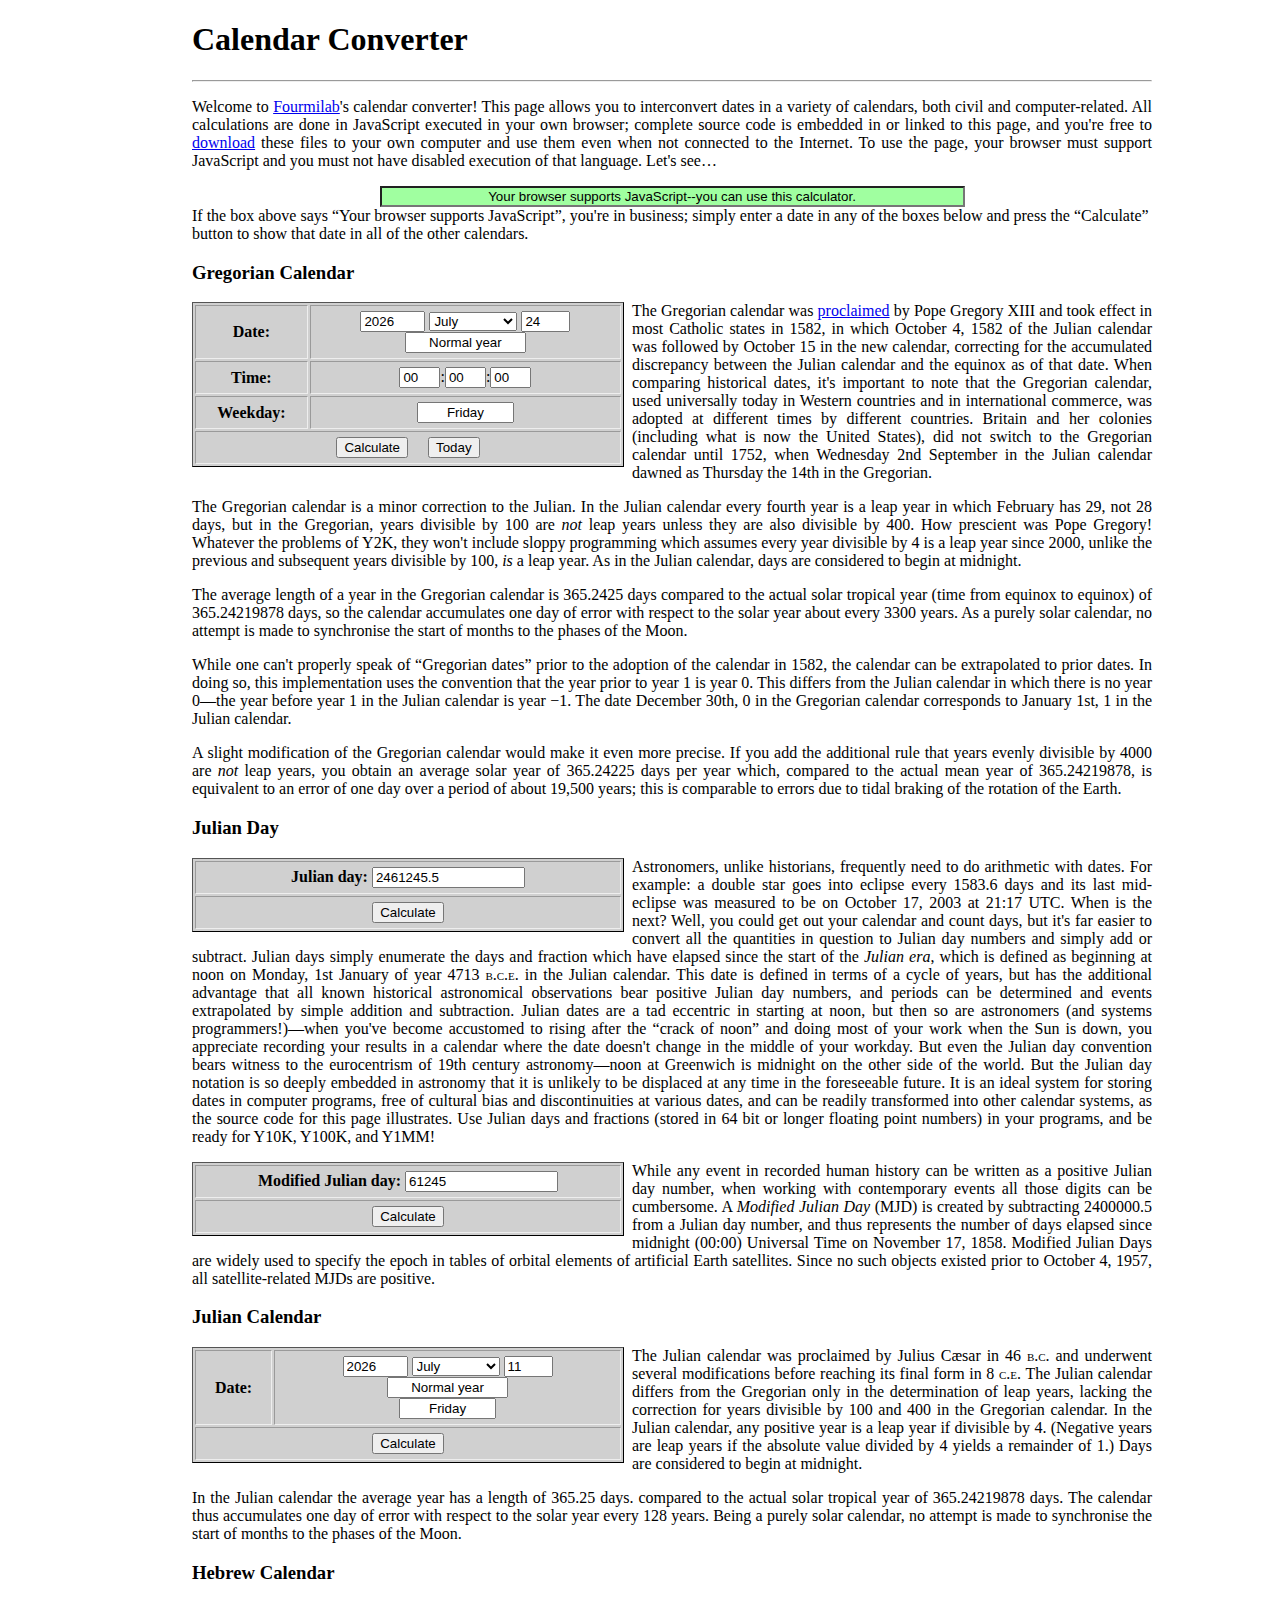
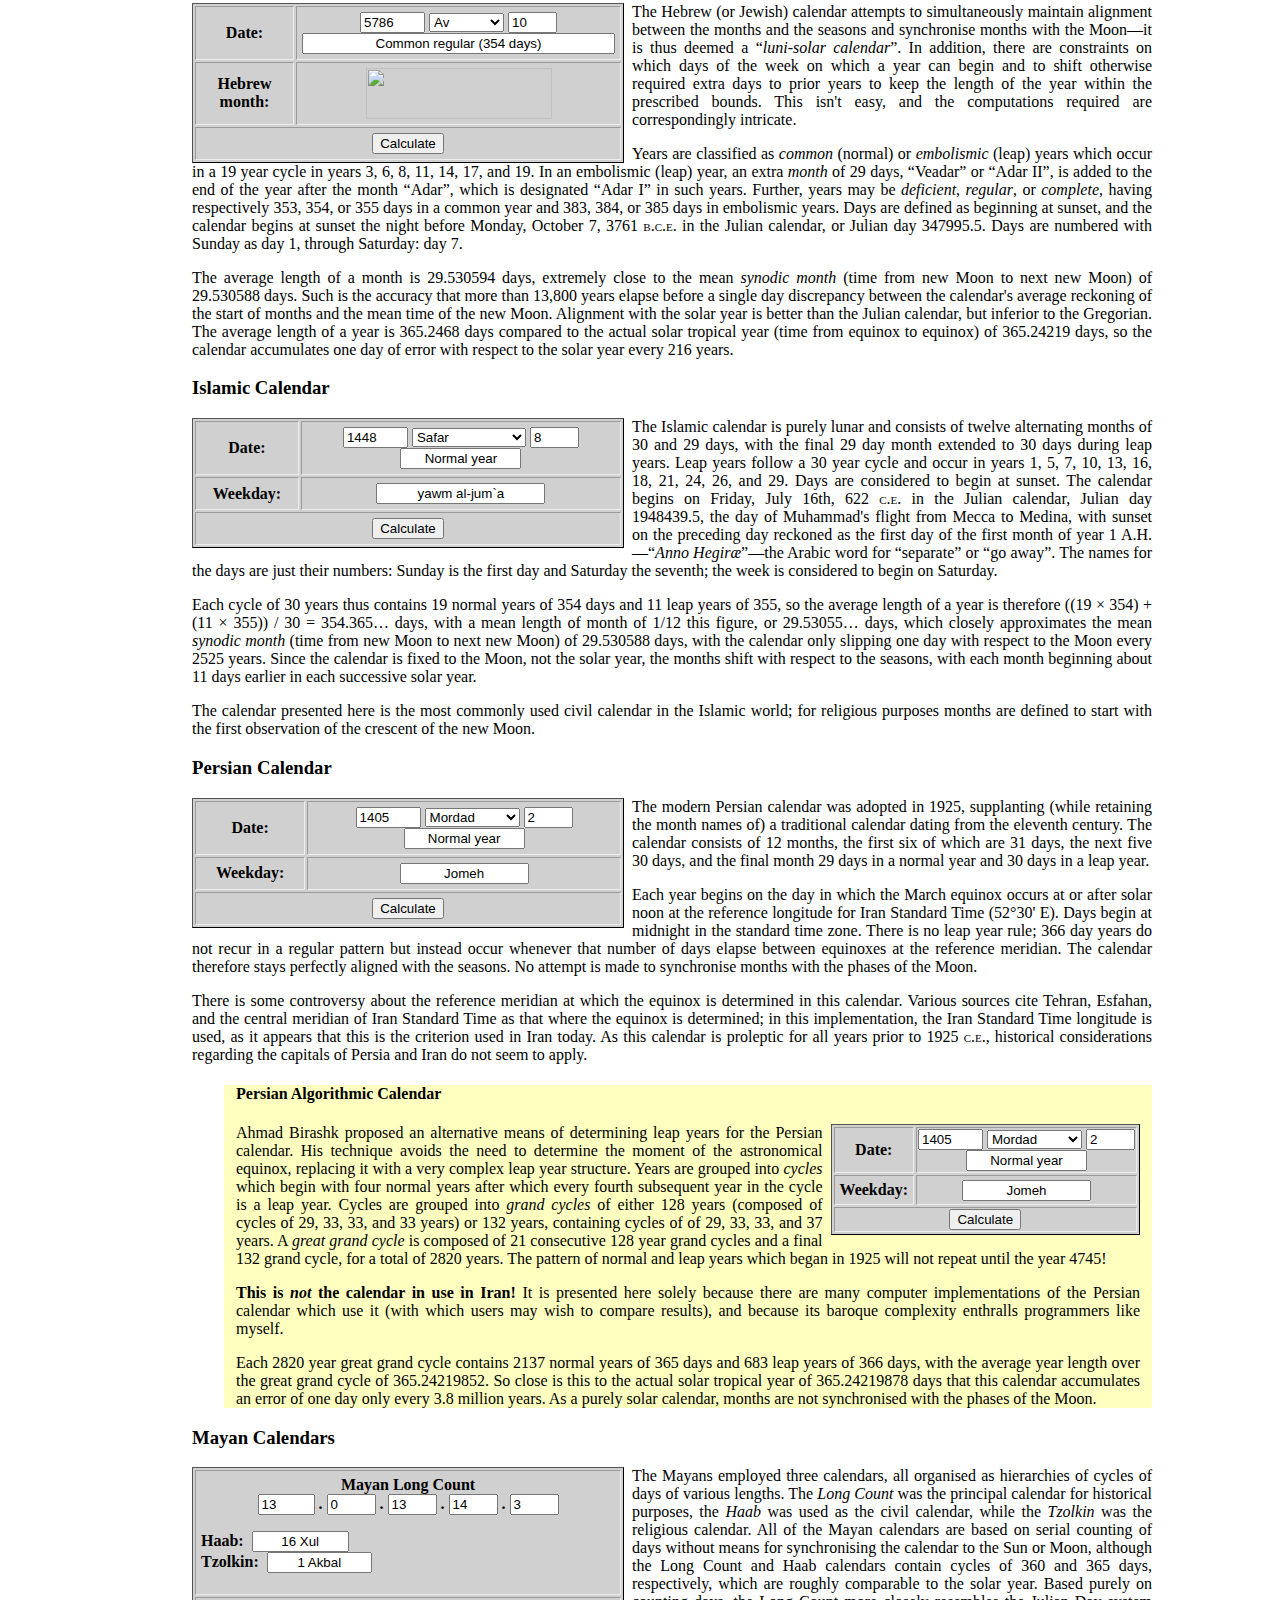
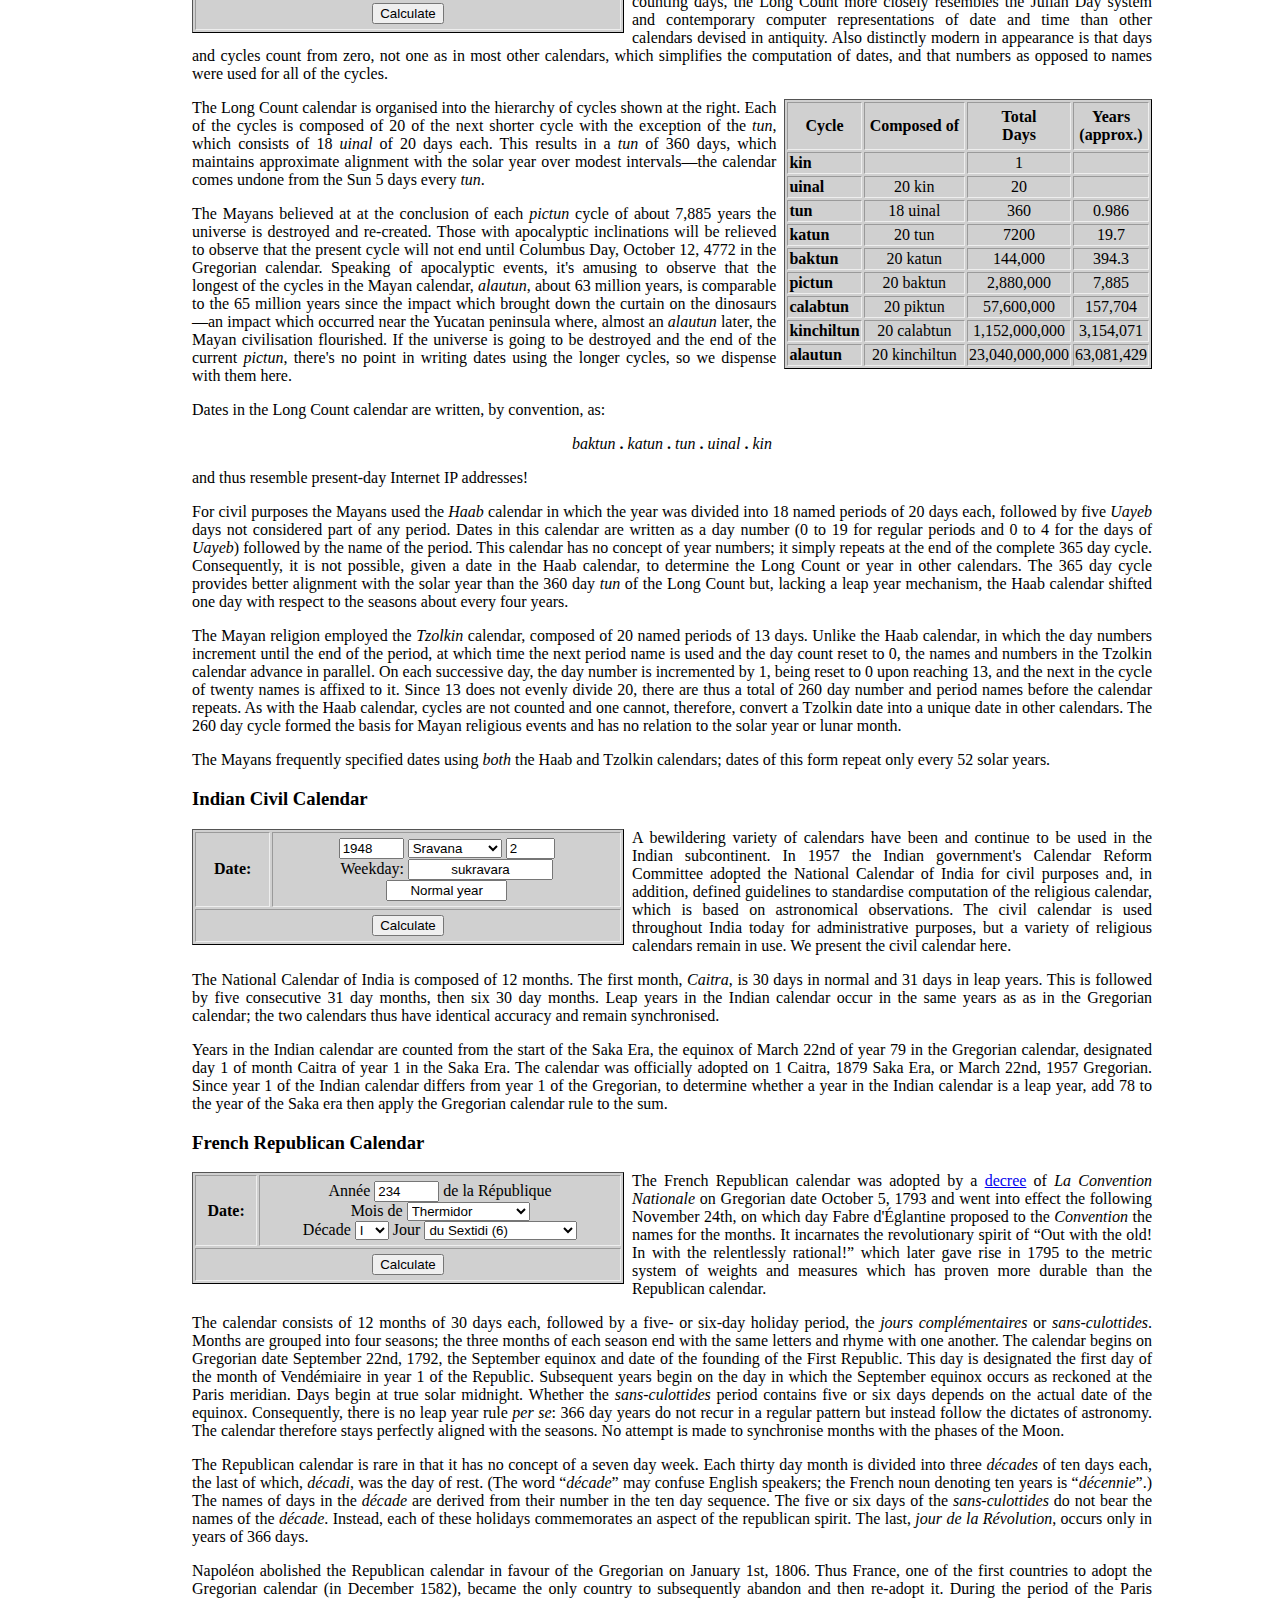
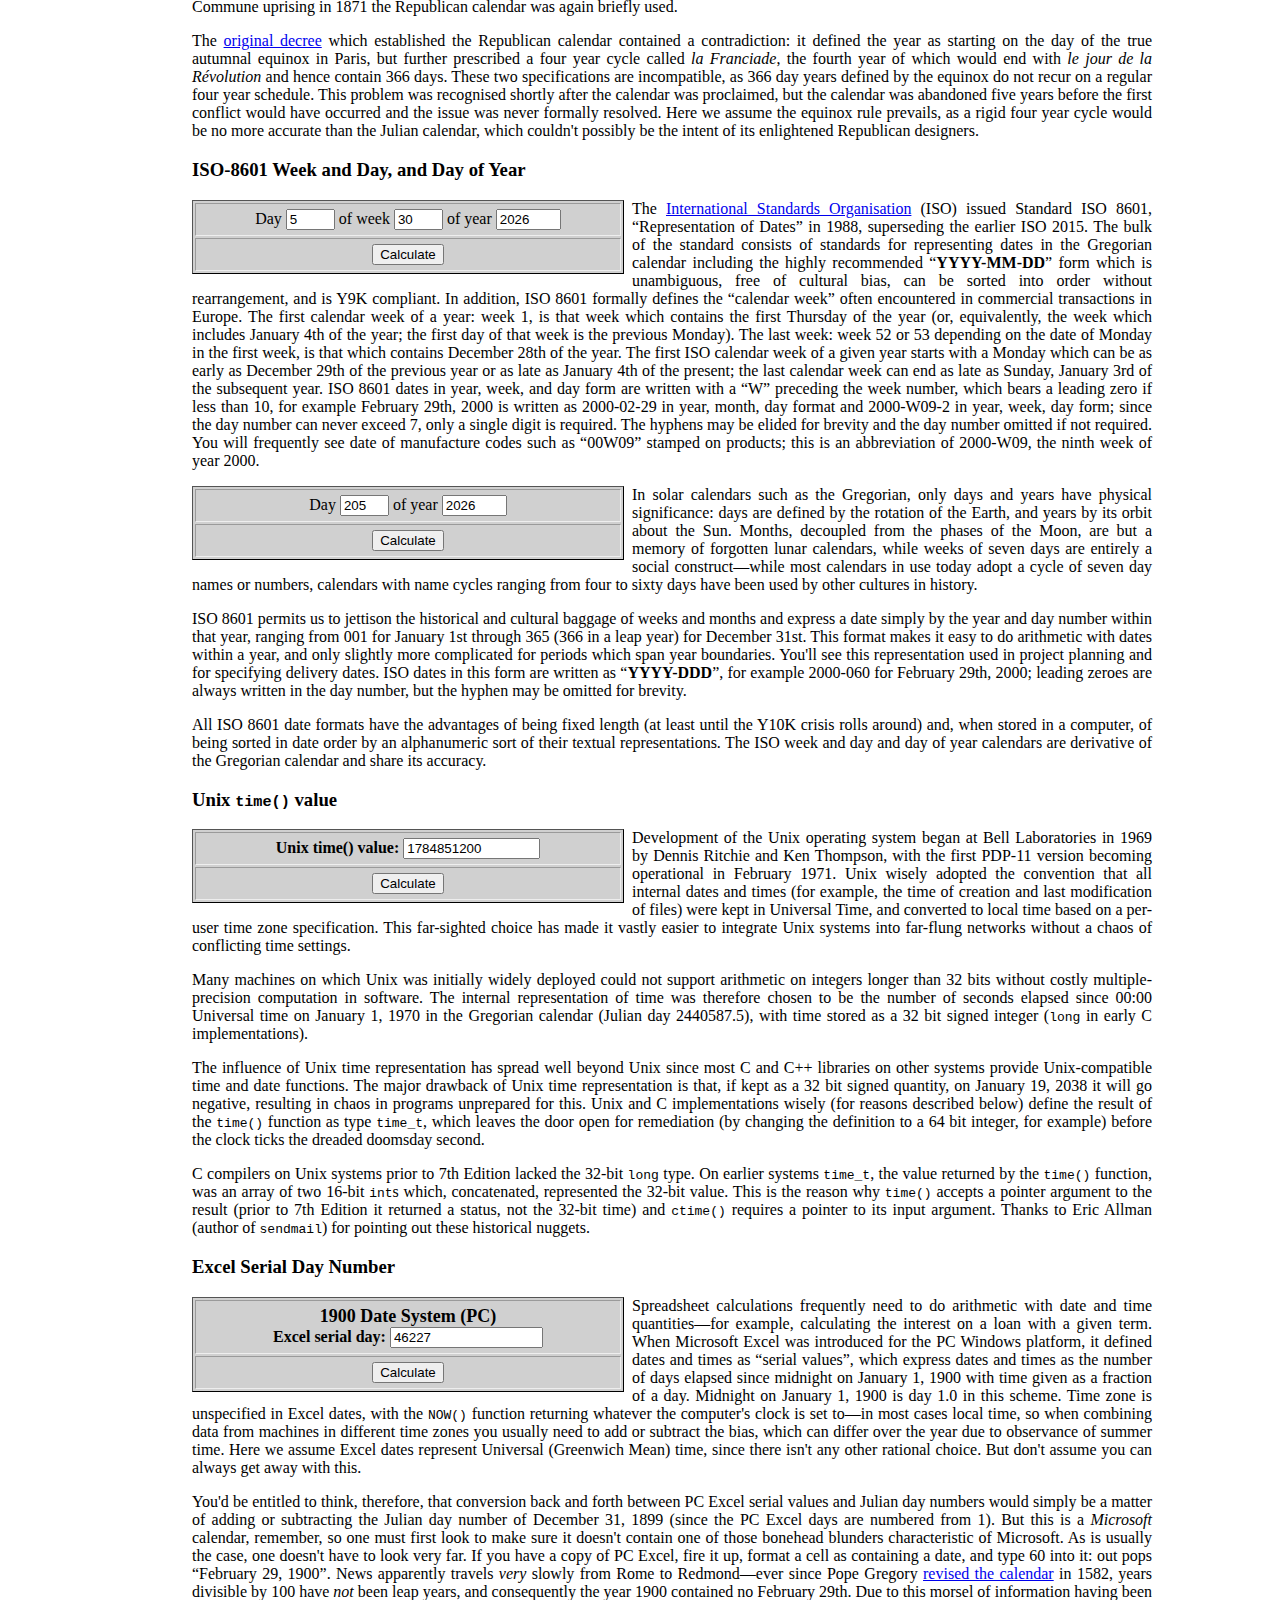
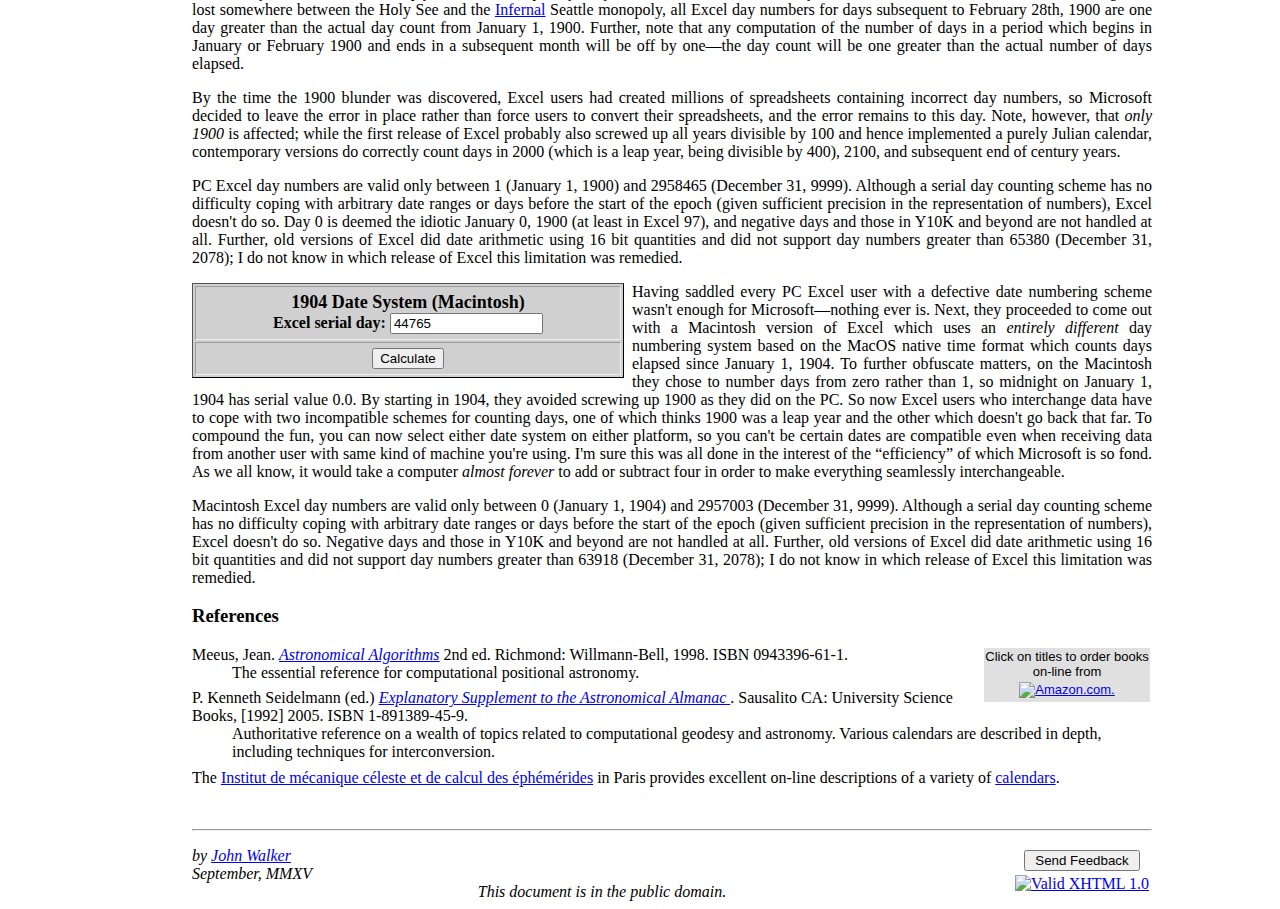
==== index.html @ 31a09927 "Import files from https://www.fourmilab.ch/documents/calendar/" ====
<!DOCTYPE html PUBLIC "-//W3C//DTD XHTML 1.0 Transitional//EN"
    "http://www.w3.org/TR/xhtml1/DTD/xhtml1-transitional.dtd">
<html xmlns="http://www.w3.org/1999/xhtml" xml:lang="en" lang="en">
<head>
<title>Calendar Converter</title>
<meta http-equiv="Content-Type" content="text/html; charset=iso-8859-1" />
<style type="text/css">
    body.main {
        margin-left: 15%;
        margin-right: 10%;
	background-color: #FFFFFF;
	color: #000000;
    }
    
    dt {
    	margin-top: 1ex;
    }
    
    input.ctr {
        text-align: center
    }
    
    p {
    	text-align: justify;
    }
    
    p.c {
    	text-align: center;
    }
    
    span.bcad {
    	font-variant: small-caps;
	text-transform: lowercase;
    }
    
    table.a {
   	float: right;
    	margin-left: 12px;
	width: 170px;
    }
    
    table.l {
    	border: 1px outset black;
    	float: left;
    	margin-right: 8px;
	background-color: #D0D0D0;
	color: #000000;
	width: 45%;
    }
    
    table.l td, th {
    	border: 1px inset;
	padding: 5px;
    }
    
    table.r {
    	border: 1px outset black;
    	float: right;
    	margin-left: 8px;
	background-color: #D0D0D0;
	color: #000000;
    }
    
    table.r td, th {
    	border: 1px inset;
    }
</style>

<meta name="keywords" content="calendar, converter, Julian, Gregorian, Islamic, Hebrew, Persian, Mayan, French, Indian" />
<meta name="description" content="Calendar Converter" />
<meta name="author" content="John Walker" />
<meta name="robots" content="index" />

<script type="text/javascript" language="JavaScript" src="astro.js">
</script>

<script type="text/javascript" language="JavaScript" src="calendar.js">
</script>

</head>

<body class="main">

<h1>Calendar Converter</h1>

<hr />

<p />

Welcome to <a href="/">Fourmilab</a>'s calendar converter!
This page allows you to interconvert dates in a variety of
calendars, both civil and computer-related.  All
calculations are done in JavaScript executed in your own
browser; complete source code is embedded in or linked to
this page, and you're free to <a href="calcalc.zip">download</a>
these files to your own
computer and use them even when not connected to the
Internet.  To use the page, your browser must support
JavaScript and you must not have disabled execution of that
language.  Let's see&hellip;

<center>

<form name="warning" action="javascript:return false;">
<input type="text" name="warning" style="background-color: #FFA0A0; color: #000000;"
    value="Your browser doesn't support JavaScript or it is disabled--you cannot use this calculator."
    size="70" class="ctr" readonly="readonly" />
</form>
</center>

<script type="text/javascript" language="JavaScript">
<!--
    //  Clear out "sorry, no JavaScript" message from text box.
    document.warning.warning.value = "Your browser supports JavaScript-" +
    	"-you can use this calculator.";
    document.warning.warning.style.backgroundColor = "#A0FFA0";
// -->
</script>

If the box above says &ldquo;Your browser supports JavaScript&rdquo;, you're in business;
simply enter a date in any of the boxes below and press the &ldquo;Calculate&rdquo;
button to show that date in all of the other calendars.

<!--
                      <h3>Debugging Console</h3>

<form name="debug" action="javascript:return false;">

<center>
<textarea name="log" wrap="off" rows="16" cols="80">
</textarea>
<br />
<input type="button" value=" Clear " onclick="document.debug.log.value = '';" />
&nbsp;
<input type="button" value=" Test " onclick="TestSomething();" />
</center>
</form>
<br />
<h4><a href="javascript:">JavaScript Console</a></h4>
<script type="text/javascript" language="JavaScript">
function dump(s, v)
{
    document.debug.log.value += "" + s + " = " + v + "\n";
}
</script>
-->
                     <h3><a name="gregorian">Gregorian Calendar</a></h3>

<form name="gregorian" action="javascript:return false;">
<table class="l">

<tr>
<th>
    Date:
</th>
<td align="center">

    <input type="text" name="year" value="1998" size="5" />
    <select name="month" size="1">
        <option value="1">January</option>
        <option value="2">February</option>
        <option value="3">March</option>
        <option value="4">April</option>
        <option value="5">May</option>
        <option value="6">June</option>
        <option value="7">July</option>
        <option value="8">August</option>
        <option value="9">September</option>
        <option value="10">October</option>
        <option value="11">November</option>
        <option value="12">December</option>
    </select>
    <input type="text" name="day" value="1" size="3" />

    <br />

    <input type="text" name="leap" value="" size="12" class="ctr" readonly="readonly" />
</td>
</tr>

<tr>
<th>
    Time:
</th>
<td align="center">
    <input type="text" name="hour" value="00" size="2" />:<input
    	   type="text" name="min" value="00" size="2" />:<input
	   type="text" name="sec" value="00" size="2" />
</td>
</tr>

<tr>
<th>
    Weekday:
</th>
<td align="center">
    <input type="text" name="wday" value="" size="9" class="ctr" readonly="readonly" />
</td>
</tr>

<tr>
<td colspan="2" align="center">
<input type="button" value="Calculate" onclick="calcGregorian();" />
&nbsp; &nbsp;
<input type="button" value="Today" onclick="setDateToToday(); calcGregorian();" />
</td>
</tr>
</table>
</form>

<script type="text/javascript" language="JavaScript">
<!--
    //  Preset the fields in the request form to today's date.
    setDateToToday();
// -->
</script>

<p>
The Gregorian calendar was
<a href="IG_Latin.html" target="_blank">proclaimed</a>
by Pope Gregory XIII and took
effect in most Catholic states in 1582, in which October 4, 1582 of
the Julian calendar was followed by October 15 in the new calendar,
correcting for the accumulated discrepancy between the Julian calendar
and the equinox as of that date.  When comparing historical dates,
it's important to note that the Gregorian calendar, used universally
today in Western countries and in international commerce, was
adopted at different times by different countries.  Britain and 
her colonies (including what is now the United States), did not switch
to the Gregorian calendar until 1752, when Wednesday 2nd September
in the Julian calendar dawned as Thursday the 14th in the Gregorian.
</p>

<p>
The Gregorian calendar is a minor correction to the Julian.  In the
Julian calendar every fourth year is a leap year in which February has
29, not 28 days, but in the Gregorian, years divisible by 100 are
<em>not</em> leap years unless they are also divisible by 400.  How
prescient was Pope Gregory!  Whatever the problems of Y2K, they won't
include sloppy programming which assumes every year divisible by 4 is
a leap year since 2000, unlike the previous and subsequent years
divisible by 100, <em>is</em> a leap year.  As in the Julian calendar,
days are considered to begin at midnight.
</p>

<p>
The average length of a year in the Gregorian calendar is 365.2425
days compared to the actual solar tropical year (time from equinox to
equinox) of 365.24219878 days, so the calendar accumulates one day of
error with respect to the solar year about every 3300 years.  As a purely
solar calendar, no attempt is made to synchronise the start of months
to the phases of the Moon.
</p>

<p>
While one can't properly speak of &ldquo;Gregorian dates&rdquo; prior to
the adoption of the calendar in 1582, the calendar can be
extrapolated to prior dates.  In doing so, this
implementation uses the convention that the year prior to
year 1 is year 0.  This differs from the Julian calendar in
which there is no year 0&mdash;the year before year 1 in the Julian
calendar is year &minus;1.  The date December 30th, 0 in the Gregorian
calendar corresponds to January 1st, 1 in the Julian calendar.
</p>

<p>
A slight modification of the Gregorian calendar would make it even more
precise.  If you add the additional rule that years evenly divisible
by 4000 are <em>not</em> leap years, you obtain an average solar year
of 365.24225 days per year which, compared to the actual mean year
of 365.24219878, is equivalent to an error of one day over a period
of about 19,500 years; this is comparable to errors due to tidal
braking of the rotation of the Earth.
<br clear="left" />
</p>

                         <h3><a name="julianday">Julian Day</a></h3>

<form name="julianday" action="javascript:return false;">
<table class="l">

<tr>
<td align="center">
    <b>Julian day:</b>

    <input type="text" name="day" value="" size="16" />
</td>
</tr>
<tr>
<td colspan="2" align="center">
<input type="button" value="Calculate" onclick="calcJulian();" />
</td>
</tr>
</table>
</form>

<p>
Astronomers, unlike historians, frequently need to do arithmetic
with dates.  For example: a double star goes into eclipse every
1583.6 days and its last mid-eclipse was measured to be on
October 17, 2003 at 21:17 UTC.  When is the next?  Well, you could
get out your calendar and count days, but it's far easier
to convert all the quantities in question to Julian day numbers
and simply add or subtract.  Julian days simply enumerate the days
and fraction which have elapsed since the start of the
<em>Julian era</em>, which is defined as beginning at noon
on Monday, 1st January of year 4713 <span class="bcad">B.C.E.</span> in the Julian
calendar.  This date is defined in terms of a cycle of years,
but has the additional advantage that all known historical astronomical
observations bear positive Julian day numbers, and periods can
be determined and events extrapolated by simple addition and
subtraction.  Julian dates are a tad eccentric in starting at
noon, but then so are astronomers (and systems programmers!)&mdash;when
you've become accustomed to rising after the &ldquo;crack of noon&rdquo; and
doing most of your work when the Sun is down, you appreciate
recording your results in a calendar where the date doesn't change
in the middle of your workday.  But even the Julian day convention 
bears witness to the eurocentrism of 19th century astronomy&mdash;noon
at Greenwich is midnight on the other side of the world.  But the Julian
day notation is so deeply embedded in astronomy that it is unlikely
to be displaced at any time in the foreseeable future.  It is an ideal
system for storing dates in computer programs, free of cultural bias
and discontinuities at various dates, and can be readily transformed
into other calendar systems, as the source code for this page illustrates.
Use Julian days and fractions (stored in 64 bit or longer floating
point numbers) in your programs, and be ready for Y10K, Y100K,
and Y1MM!
<br clear="left" />
</p>

<form name="modifiedjulianday" action="javascript:return false;">
<table class="l">

<tr>
<td align="center">
    <b>Modified Julian day:</b>
    <input type="text" name="day" value="" size="16" />
</td>
</tr>
<tr>
<td colspan="2" align="center">
<input type="button" value="Calculate" onclick="calcModifiedJulian();" />
</td>
</tr>
</table>
</form>

<p>
While any event in recorded human history can be written as
a positive Julian day number, when working with contemporary
events all those digits can be cumbersome.  A <em>Modified
Julian Day</em> (MJD) is created by subtracting 2400000.5
from a Julian day number, and thus represents the number of
days elapsed since midnight (00:00) Universal Time on
November 17, 1858.  Modified Julian Days are widely used to
specify the epoch in tables of orbital elements of
artificial Earth satellites.  Since no such objects existed
prior to October 4, 1957, all satellite-related MJDs are
positive.
<br clear="left" />
</p>

                     <h3><a name="juliancalendar">Julian Calendar</a></h3>

<form name="juliancalendar" action="javascript:return false;">
<table class="l">

<tr>
<th>
    Date:
</th>
<td align="center">

    <input type="text" name="year" value="" size="5" />
    <select name="month" size="1">
        <option value="1">January</option>
        <option value="2">February</option>
        <option value="3">March</option>
        <option value="4">April</option>
        <option value="5">May</option>
        <option value="6">June</option>
        <option value="7">July</option>
        <option value="8">August</option>
        <option value="9">September</option>
        <option value="10">October</option>
        <option value="11">November</option>
        <option value="12">December</option>
    </select>
    <input type="text" name="day" value="" size="3" />

    <br />

    <input type="text" name="leap" value="" size="12" class="ctr" readonly="readonly" />

    <br />
    <input type="text" name="wday" value="" size="9" class="ctr" readonly="readonly" />
</td>
</tr>

<tr>
<td colspan="2" align="center">
<input type="button" value="Calculate" onclick="calcJulianCalendar();" />
</td>
</tr>
</table>
</form>

<p>
The Julian calendar was proclaimed by Julius C�sar in 46 <span class="bcad">B.C.</span>
and underwent several modifications before reaching its final
form in 8 <span class="bcad">C.E.</span>  The Julian calendar differs from the Gregorian
only in the determination of leap years, lacking the correction
for years divisible by 100 and 400 in the Gregorian calendar.
In the Julian calendar, any positive year is a leap year if
divisible by 4.  (Negative years are leap years if the absolute value
divided by 4 yields a remainder of 1.)  Days are considered to
begin at midnight.
</p>

<p>
In the Julian calendar the average year has a length of 365.25 days.
compared to the actual solar tropical year
of 365.24219878 days.  The calendar thus accumulates one day of
error with respect to the solar year every 128 years.
Being a purely solar calendar, no attempt is made to synchronise the
start of months to the phases of the Moon.
<br clear="left" />
</p>

<!--
                         <h3>Gregorian Serial Day</h3>

<form name="gregserial" action="javascript:return false;">
<table class="l">

<tr>
<td align="center">
    <b>Gregorian serial day:</b>
    <input type="text" name="day" value="" size="16" />
</td>
</tr>
<tr>
<td colspan="2" align="center">
<input type="button" value="Calculate" onclick="calcGregSerial();" />
</td>
</tr>
</table>
</form>
<br clear="left" />
-->

                     <h3><a name="hebrew">Hebrew Calendar</a></h3>

<form name="hebrew" action="javascript:return false;">

<table class="l">

<tr>
<th>
    Date:
</th>
<td align="center">

    <input type="text" name="year" value="" size="5" />
    <select name="month" size="1">
        <option value="1">Nisan</option>
        <option value="2">Iyyar</option>
        <option value="3">Sivan</option>
        <option value="4">Tammuz</option>
        <option value="5">Av</option>
        <option value="6">Elul</option>
        <option value="7">Tishri</option>
        <option value="8">Heshvan</option>
        <option value="9">Kislev</option>
        <option value="10">Teveth</option>
        <option value="11">Shevat</option>
        <option value="12">Adar</option>
        <option value="13">Veadar</option>
    </select>
    <input type="text" name="day" value="" size="3" />

    <br />

    <input type="text" name="leap" value="" size="36" class="ctr" readonly="readonly" />

</td>
</tr>
<tr>
<th>
    Hebrew month:
</th>
<td align="center">
    <img src="figures/hebrew_month_0.gif" name="hebmonth" width="186" height="51" alt="" />

</td>
</tr>
<tr>
<td colspan="2" align="center">
<input type="button" value="Calculate" onclick="calcHebrew();" />
</td>
</tr>
</table>
</form>

<p>
The Hebrew (or Jewish) calendar attempts to simultaneously
maintain alignment between the months and the seasons and
synchronise months with the Moon&mdash;it is thus deemed a
&ldquo;<em>luni-solar calendar</em>&rdquo;.  In addition, there are constraints
on which days of the week on which a year can begin and to shift
otherwise required extra days to prior years to keep the
length of the year within the prescribed bounds.
This isn't easy, and the
computations required are correspondingly intricate.
</p>

<p>
Years are classified as <em>common</em> (normal) or
<em>embolismic</em> (leap) years which occur in a 19 year
cycle in years 3, 6, 8, 11, 14, 17, and 19.  In an
embolismic (leap) year, an extra <em>month</em> of 29 days,
&ldquo;Veadar&rdquo; or &ldquo;Adar&nbsp;II&rdquo;, is added to the end of the year after
the month &ldquo;Adar&rdquo;, which is designated &ldquo;Adar&nbsp;I&rdquo; in such
years.  Further, years may be <em>deficient</em>,
<em>regular</em>, or <em>complete</em>, having respectively
353, 354, or 355 days in a common year and 383, 384, or 385
days in embolismic years.  Days are defined as beginning at
sunset, and the calendar begins at sunset the night before
Monday, October 7, 3761 <span class="bcad">B.C.E.</span> in the Julian calendar, or
Julian day 347995.5.  Days are numbered with Sunday as day 1,
through Saturday: day 7.
</p>

<p>
The average length of a month is 29.530594 days, extremely close
to the mean <em>synodic month</em> (time from new Moon to
next new Moon) of 29.530588 days.  Such is the accuracy that
more than 13,800 years elapse before a single day
discrepancy between the calendar's average reckoning of the
start of months and the mean time of the new Moon.
Alignment with the solar year is better than the Julian
calendar, but inferior to the Gregorian.  The average length
of a year is 365.2468 days compared to the actual solar tropical
year (time from equinox to equinox) of 365.24219 days, so
the calendar accumulates one day of error with respect to
the solar year every 216 years.
<br clear="left" />
</p>

                     <h3><a name="islamic">Islamic Calendar</a></h3>

<form name="islamic" action="javascript:return false;">
<table class="l">

<tr>
<th>
    Date:
</th>
<td align="center">

    <input type="text" name="year" value="" size="5" />
    <select name="month" size="1">
        <option value="1">Muharram</option>
        <option value="2">Safar</option>
        <option value="3">Rabi`al-Awwal</option>
        <option value="4">Rabi`ath-Thani</option>
        <option value="5">Jumada l-Ula</option>
        <option value="6">Jumada t-Tania</option>
        <option value="7">Rajab</option>
        <option value="8">Sha`ban</option>
        <option value="9">Ramadan</option>
        <option value="10">Shawwal</option>
        <option value="11">Dhu l-Qa`da</option>
        <option value="12">Dhu l-Hijja</option>
    </select>
    <input type="text" name="day" value="" size="3" />

    <br />

    <input type="text" name="leap" value="" size="12" class="ctr" readonly="readonly" />
</td>
</tr>

<tr>
<th>
    Weekday:
</th>
<td align="center">
    <input type="text" name="wday" value="" size="18" class="ctr" readonly="readonly" />
</td>
</tr>

<tr>
<td colspan="2" align="center">
<input type="button" value="Calculate" onclick="calcIslamic();" />
</td>
</tr>
</table>
</form>

<p>
The Islamic calendar is purely lunar and consists of twelve
alternating months of 30 and 29 days, with the final 29 day month
extended to 30 days during leap years.  Leap years follow a 30 year
cycle and occur in years 1, 5, 7, 10, 13, 16, 18, 21, 24, 26, and 29.
Days are considered to begin at sunset.  The calendar begins on
Friday, July 16th, 622 <span class="bcad">C.E.</span> in the Julian calendar, Julian day
1948439.5, the day of Muhammad's flight from Mecca to Medina, with
sunset on the preceding day reckoned as the first day of the first
month of year 1 A.H.&mdash;&ldquo;<em lang="la" xml:lang="la">Anno
Hegir&aelig;</em>&rdquo;&mdash;the Arabic word for
&ldquo;separate&rdquo; or &ldquo;go away&rdquo;.  The names for the
days are just their numbers: Sunday is the first day and Saturday the
seventh; the week is considered to begin on Saturday.
</p>

<p>
Each cycle of 30 years thus contains 19 normal years of 354
days and 11 leap years of 355, so the average length of a
year is therefore ((19 � 354) + (11 � 355)) / 30 =
354.365&hellip; days, with a mean length of month of 1/12 this
figure, or 29.53055&hellip; days, which closely approximates the
mean <em>synodic month</em> (time from new Moon to next new
Moon) of 29.530588 days, with the calendar only slipping one
day with respect to the Moon every 2525 years.  Since the calendar
is fixed to the Moon, not the solar year, the months shift
with respect to the seasons, with each month beginning about
11 days earlier in each successive solar year.
</p>

<p>
The calendar presented here is the most commonly used
civil calendar in the Islamic world; for religious purposes
months are defined to start with the first observation of
the crescent of the new Moon.
<br clear="left" />
</p>


            <h3><a name="persiana">Persian Calendar</a></h3>

<form name="persiana" action="javascript:return false;">
<table class="l">

<tr>
<th>
    Date:
</th>
<td align="center">

    <input type="text" name="year" value="" size="5" />
    <select name="month" size="1">
        <option value="1">Farvardin</option>
        <option value="2">Ordibehesht</option>
        <option value="3">Khordad</option>
        <option value="4">Tir</option>
        <option value="5">Mordad</option>
        <option value="6">Shahrivar</option>
        <option value="7">Mehr</option>
        <option value="8">Aban</option>
        <option value="9">Azar</option>
        <option value="10">Dey</option>
        <option value="11">Bahman</option>
        <option value="12">Esfand</option>
    </select>
    <input type="text" name="day" value="" size="3" />

    <br />

    <input type="text" name="leap" value="" size="12" class="ctr" readonly="readonly" />
</td>
</tr>

<tr>
<th>
    Weekday:
</th>
<td align="center">
    <input type="text" name="wday" value="" size="13" class="ctr" readonly="readonly" />
</td>
</tr>

<tr>
<td colspan="2" align="center">
<input type="button" value="Calculate" onclick="calcPersiana();" />
<!--
<input type="button" value="+" onclick="document.persiana.year.value++; calcPersiana();" />
-->
</td>

</tr>
</table>
</form>

<p>
The modern Persian calendar was adopted in 1925, supplanting
(while retaining the month names of) a traditional
calendar dating from the eleventh century.  The calendar
consists of 12 months, the first six of which are 31
days, the next five 30 days, and the final month 29
days in a normal year and 30 days in a leap year.
</p>

<p>
Each year begins on the day in which the March equinox occurs at or
after solar noon at the reference longitude for Iran Standard Time
(52&deg;30'&nbsp;E).  Days begin at midnight in the standard time
zone. There is no leap year rule;  366 day years do not recur in a
regular pattern but instead occur whenever that number of days elapse
between equinoxes at the reference meridian.  The calendar therefore
stays perfectly aligned with the seasons. No attempt is made to
synchronise months with the phases of the Moon.
</p>

<p>
There is some controversy about the reference meridian at which the
equinox is determined in this calendar.  Various sources cite
Tehran, Esfahan, and the central meridian of Iran Standard Time as
that where the equinox is determined; in this implementation, the
Iran Standard Time longitude is used, as it appears that this is
the criterion used in Iran today.  As this calendar is proleptic for all
years prior to 1925&nbsp;<span class="bcad">C.E.</span>, historical
considerations regarding the capitals of Persia and Iran do not
seem to apply.
<br clear="left" />
</p>

<div style="margin-left: 2em; padding-left: 12px; padding-right: 12px; background-color: #FFFFC0; color: inherit;">


                     <h4><a name="persian">Persian Algorithmic Calendar</a></h4>

<form name="persian" action="javascript:return false;">
<table class="r">

<tr>
<th>
    Date:
</th>
<td align="center">

    <input type="text" name="year" value="" size="5" />
    <select name="month" size="1">
        <option value="1">Farvardin</option>
        <option value="2">Ordibehesht</option>
        <option value="3">Khordad</option>
        <option value="4">Tir</option>
        <option value="5">Mordad</option>
        <option value="6">Shahrivar</option>
        <option value="7">Mehr</option>
        <option value="8">Aban</option>
        <option value="9">Azar</option>
        <option value="10">Dey</option>
        <option value="11">Bahman</option>
        <option value="12">Esfand</option>
    </select>
    <input type="text" name="day" value="" size="3" />

    <br />

    <input type="text" name="leap" value="" size="12" class="ctr" readonly="readonly" />
</td>
</tr>

<tr>
<th>
    Weekday:
</th>
<td align="center">
    <input type="text" name="wday" value="" size="13" class="ctr" readonly="readonly" />
</td>
</tr>

<tr>
<td colspan="2" align="center">
<input type="button" value="Calculate" onclick="calcPersian();" />
</td>
</tr>
</table>
</form>

<p>
Ahmad Birashk proposed an alternative means of determining leap years
for the Persian calendar.  His technique avoids the need to determine
the moment of the astronomical equinox, replacing it with a very
complex leap year structure.  Years are grouped into <em>cycles</em>
which begin with four normal years after which every fourth subsequent
year in the cycle is a leap year.  Cycles are grouped into <em>grand
cycles</em> of either 128 years (composed of cycles of 29, 33, 33, and
33 years) or 132 years, containing cycles of of 29, 33, 33, and 37
years.  A <em>great grand cycle</em> is composed of 21 consecutive 128
year grand cycles and a final 132 grand cycle, for a total of 2820
years.  The pattern of normal and leap years which began in 1925 will
not repeat until the year 4745!
</p>

<p>
<b>This is <em>not</em> the calendar in use in Iran!</b>  It is
presented here solely because there are many computer implementations
of the Persian calendar which use it (with which users may wish to
compare results), and because its baroque complexity enthralls
programmers like myself.
</p>

<p>
Each 2820 year great grand cycle contains 2137 normal
years of 365 days and 683 leap years of 366 days,
with the average year length over the great grand cycle
of 365.24219852.  So close is this to the actual
solar tropical year of 365.24219878 days that
this calendar accumulates an error of one day
only every 3.8 million years.  As a purely solar
calendar, months are not synchronised with the
phases of the Moon.
<br clear="right" />
</p>
</div>

                         <h3><a name="mayan">Mayan Calendars</a></h3>

<form name="mayancount" action="javascript:return false;">
<table class="l">

<tr>
<td align="center">
    <b>Mayan Long Count</b>
    <br />

    <input type="text" name="baktun" value="" size="4" />
    <b>.</b>
    <input type="text" name="katun" value="" size="3" />
    <b>.</b>
    <input type="text" name="tun" value="" size="3" />
    <b>.</b>
    <input type="text" name="uinal" value="" size="3" />
    <b>.</b>
    <input type="text" name="kin" value="" size="3" />

<p />

    <b>Haab:</b>&nbsp;&nbsp;<input type="text" name="haab" value="" size="9" class="ctr" readonly="readonly" />
<br />
    <b>Tzolkin:</b>&nbsp;&nbsp;<input type="text" name="tzolkin" value="" size="10" class="ctr" readonly="readonly" />
</td>
</tr>

<tr>
<td colspan="2" align="center">
<input type="button" value="Calculate" onclick="calcMayanCount();" />
</td>
</tr>
</table>
</form>

<p>
The Mayans employed three calendars, all organised as hierarchies
of cycles of days of various lengths.  The <em>Long Count</em> was
the principal calendar for historical purposes, the <em>Haab</em>
was used as the civil calendar, while the <em>Tzolkin</em>
was the religious calendar.  All of the Mayan calendars
are based on serial counting of days without means for synchronising
the calendar to the Sun or Moon, although the Long Count and Haab
calendars contain cycles of 360 and 365 days, respectively, which
are roughly comparable to the solar year.  Based purely on counting
days, the Long Count more closely resembles the
Julian Day system and contemporary computer representations of
date and time than other calendars devised in antiquity.
Also distinctly modern in appearance is that days and
cycles count from zero, not one as in most other calendars,
which simplifies the computation of dates, and that numbers
as opposed to names were used for all of the cycles.
</p>

<table class="r">
<tr>
<th>Cycle</th>
<th>Composed of</th>
<th>Total<br /> Days</th>
<th>Years<br />(approx.)</th>
</tr>

<tr>
<td><b>kin</b></td>
<td>&nbsp;</td>
<td align="center">1</td>
<td>&nbsp;</td>
</tr>

<tr>
<td><b>uinal</b></td>
<td align="center">20 kin</td>
<td align="center">20</td>
<td align="center">&nbsp;</td>
</tr>

<tr>
<td><b>tun</b></td>
<td align="center">18 uinal</td>
<td align="center">360</td>
<td align="center">0.986</td>
</tr>

<tr>
<td><b>katun</b></td>
<td align="center">20 tun</td>
<td align="center">7200</td>
<td align="center">19.7</td>
</tr>

<tr>
<td><b>baktun</b></td>
<td align="center">20 katun</td>
<td align="center">144,000</td>
<td align="center">394.3</td>
</tr>

<tr>
<td><b>pictun</b></td>
<td align="center">20 baktun</td>
<td align="center">2,880,000</td>
<td align="center">7,885</td>
</tr>

<tr>
<td><b>calabtun</b></td>
<td align="center">20 piktun</td>
<td align="center">57,600,000</td>
<td align="center">157,704</td>
</tr>

<tr>
<td><b>kinchiltun</b></td>
<td align="center">20 calabtun</td>
<td align="center">1,152,000,000</td>
<td align="center">3,154,071</td>
</tr>

<tr>
<td><b>alautun</b></td>
<td align="center">20 kinchiltun</td>
<td align="center">23,040,000,000</td>
<td align="center">63,081,429</td>
</tr>

</table>

<p>
The Long Count calendar is organised into the
hierarchy of cycles shown at the right.
Each of the cycles is composed of 20 of the next
shorter cycle with the exception of the <em>tun</em>,
which consists of 18 <em>uinal</em> of 20 days each.
This results in a <em>tun</em> of 360 days, which maintains
approximate alignment with the solar year over modest
intervals&mdash;the calendar comes undone from the
Sun 5 days every <em>tun</em>.
</p>

<p>
The Mayans believed at at the conclusion of each
<em>pictun</em> cycle of about 7,885 years the universe is
destroyed and re-created.  Those with apocalyptic
inclinations will be relieved to observe that the present
cycle will not end until Columbus Day, October 12, 4772 in
the Gregorian calendar.  Speaking of apocalyptic events,
it's amusing to observe that the longest of the cycles in
the Mayan calendar, <em>alautun</em>, about 63 million
years, is comparable to the 65 million years since the
impact which brought down the curtain on the dinosaurs&mdash;an
impact which occurred near the Yucatan peninsula where,
almost an <em>alautun</em> later, the Mayan civilisation
flourished.  If the universe is going to be destroyed and
the end of the current <em>pictun</em>, there's no point in
writing dates using the longer cycles, so we dispense
with them here.
</p>

<p>
Dates in the Long Count calendar are written, by convention,
as:
</p>

<p class="c">
<em>baktun</em>&nbsp;<b>.</b>&nbsp;<em>katun</em>&nbsp;<b>.</b>&nbsp;<em>tun</em>&nbsp;<b>.</b>&nbsp;<em>uinal</em>&nbsp;<b>.</b>&nbsp;<em>kin</em>
</p>

<p>
and thus resemble present-day Internet IP addresses!
</p>

<p>
For civil purposes the Mayans used the <em>Haab</em>
calendar in which the year was divided into 18 named periods
of 20 days each, followed by five <em>Uayeb</em> days
not considered part of any period.  Dates in this
calendar are written as a day number (0 to 19 for regular
periods and 0 to 4 for the days of <em>Uayeb</em>) followed
by the name of the period.  This calendar has no concept of
year numbers; it simply repeats at the end of the complete
365 day cycle.  Consequently, it is not possible, given a
date in the Haab calendar, to determine the Long
Count or year in other calendars.  The 365 day cycle
provides better alignment with the solar year than the 360
day <em>tun</em> of the Long Count but, lacking a leap year
mechanism, the Haab calendar shifted one day with
respect to the seasons about every four years.
</p>

<p>
The Mayan religion employed the <em>Tzolkin</em> calendar,
composed of 20 named periods of 13 days.  Unlike the
Haab calendar, in which the day numbers increment
until the end of the period, at which time the next period
name is used and the day count reset to 0, the names and numbers
in the Tzolkin calendar advance in parallel.  On each
successive day, the day number is incremented by 1, being
reset to 0 upon reaching 13, and the next in the cycle of twenty
names is affixed to it.  Since 13 does not evenly divide 20,
there are thus a total of 260 day number and period names before
the calendar repeats.  As with the Haab calendar, cycles
are not counted and one cannot, therefore, convert a Tzolkin
date into a unique date in other calendars.  The 260 day cycle
formed the basis for Mayan religious events and has no relation
to the solar year or lunar month.
</p>

<p>
The Mayans frequently specified dates using <em>both</em> the Haab
and Tzolkin calendars; dates of this form repeat only
every 52 solar years.
<br clear="all" />
</p>

<!--
                     <h3><a name="bahai">Bah�'� Calendar</a></h3>

<form name="bahai" action="javascript:return false;">
<table class="l">

<tr>
<th>
    Date:
</th>
<td align="center">
    Kull-i-Shay:&nbsp;<input type="text" name="kull_i_shay" value="" size="3" />

    &nbsp; &nbsp;

    V�hid:&nbsp;<input type="text" name="vahid" value="" size="3" />

    <br />
    Year:&nbsp;<select name="year" size="1">
        <option value="1">Alif</option>
        <option value="2">B�'</option>
        <option value="3">Ab</option>
        <option value="4">D�l</option>
        <option value="5">B�b</option>
        <option value="6">V�v</option>
        <option value="7">Abad</option>
        <option value="8">J�d</option>
        <option value="9">Bah�</option>
        <option value="10">Hubb</option>
        <option value="11">Bahh�j</option>
        <option value="12">Jav�b</option>
        <option value="13">Ahad</option>
        <option value="14">Vahh�b</option>
        <option value="15">Vid�d</option>
        <option value="16">Bad�'</option>
        <option value="17">Bah�</option>
        <option value="18">Abh�</option>
        <option value="19">Vah�d</option>
    </select>

    <br />
    Month:&nbsp;<select name="month" size="1">
        <option value="1">Bah�</option>
        <option value="2">Jal�l</option>
        <option value="3">Jam�l</option>
        <option value="4">`Azamat</option>
        <option value="5">N�r</option>
        <option value="6">Rahmat</option>
        <option value="7">Kalim�t</option>
        <option value="8">Kam�l</option>
        <option value="9">Asm�'</option>
        <option value="10">`Izzat</option>
        <option value="11">Mash�yyat</option>
        <option value="12">`Ilm</option>
        <option value="13">Qudrat</option>
        <option value="14">Qawl</option>
        <option value="15">Mas�il</option>
        <option value="16">Sharaf</option>
        <option value="17">Sult�n</option>
        <option value="18">Mulk</option>
        <option value="19">Ayy�m-i-H�</option>
        <option value="20">`Al�'</option>
    </select>


    <br />
    Day:&nbsp;<select name="day" size="1">
        <option value="1">Bah�</option>
        <option value="2">Jal�l</option>
        <option value="3">Jam�l</option>
        <option value="4">`Azamat</option>
        <option value="5">N�r</option>
        <option value="6">Rahmat</option>
        <option value="7">Kalim�t</option>
        <option value="8">Kam�l</option>
        <option value="9">Asm�'</option>
        <option value="10">`Izzat</option>
        <option value="11">Mash�yyat</option>
        <option value="12">`Ilm</option>
        <option value="13">Qudrat</option>
        <option value="14">Qawl</option>
        <option value="15">Mas�il</option>
        <option value="16">Sharaf</option>
        <option value="17">Sult�n</option>
        <option value="18">Mulk</option>
        <option value="19">`Al�'</option>
    </select>

    <br />
    Weekday:&nbsp;&nbsp;<input type="text" name="weekday" value="" size="9" class="ctr" readonly="readonly" />

    <br />

    <input type="text" name="leap" value="" size="12" class="ctr" readonly="readonly" />
</td>
</tr>

<tr>
<td colspan="2" align="center">
<input type="button" value="Calculate" onclick="calcBahai();" />
</td>
</tr>
</table>
</form>

<p>
The Bah�'� calendar is a solar calendar organised as a
hierarchy of cycles, each of length 19, commemorating the 19
year period between the 1844 proclamation of the B�b in
<a href="/images/eclipse99/iranimages.html#Shiraz" target="_blank">Shiraz</a> and
the revelation by Bah�'u'll�h in 1863.  Days are named in a
cycle of 19 names.  Nineteen of these cycles of 19 days,
usually called &ldquo;months&rdquo; even though they have nothing
whatsoever to do with the Moon, make up a year, with a
period between the 18th and 19th months referred to as
<em>Ayy�m-i-H�</em> not considered part of any month; this
period is four days in normal years and five days in leap
years.  The rule for leap years is identical to that of the
Gregorian calendar, so the Bah�'� calendar shares its
accuracy and remains synchronised.  The same cycle of 19
names is used for days and months.
</p>

<p>
The year begins at the equinox, March 21, the Feast of
Naw-R�z; days begin at sunset.  Years have their own
cycle of 19 names, called the <em>V�hid</em>.  Successive cycles of
19 years are numbered, with cycle 1 commencing on March 21, 1844,
the year in which the B�b announced his prophecy.
Cycles, in turn, are assembled into <em>Kull-I-Shay</em>
super-cycles of 361 (19�) years.  The first <em>Kull-I-Shay</em>
will not end until Gregorian calendar year 2205.  A week of seven
days is superimposed on the calendar, with the week considered to
begin on Saturday.  Confusingly, three of the names of weekdays
are identical to names in the 19 name cycles for days and months.
<br clear="left" />
</p>
-->

               <h3><a name="indian">Indian Civil Calendar</a></h3>

<form name="indiancivilcalendar" action="javascript:return false;">
<table class="l">

<tr>
<th>
    Date:
</th>
<td align="center">

    <input type="text" name="year" value="" size="5" />
    <select name="month" size="1">
        <option value="1">Caitra</option>
        <option value="2">Vaisakha</option>
        <option value="3">Jyaistha</option>
        <option value="4">Asadha</option>
        <option value="5">Sravana</option>
        <option value="6">Bhadra</option>
        <option value="7">Asvina</option>
        <option value="8">Kartika</option>
        <option value="9">Agrahayana</option>
        <option value="10">Pausa</option>
        <option value="11">Magha</option>
        <option value="12">Phalguna</option>
    </select>
    <input type="text" name="day" value="" size="3" />

    <br />

    Weekday: 
    <input type="text" name="weekday" value="" size="15" class="ctr" readonly="readonly" />

    <br />

    <input type="text" name="leap" value="" size="12" class="ctr" readonly="readonly" />
</td>
</tr>

<tr>
<td colspan="2" align="center">
<input type="button" value="Calculate" onclick="calcIndianCivilCalendar();" />
</td>
</tr>
</table>
</form>

<p>
A bewildering variety of calendars have been and continue to be
used in the Indian subcontinent.  In 1957 the Indian
government's Calendar Reform Committee adopted the National
Calendar of India for civil purposes and, in addition,
defined guidelines to standardise computation of the
religious calendar, which is based on astronomical
observations.  The civil calendar is used throughout India
today for administrative purposes, but a variety of
religious calendars remain in use.  We present the civil
calendar here.
</p>

<p>
The National Calendar of India is composed of 12 months.
The first month, <em>Caitra</em>, is 30 days in normal
and 31 days in leap years.  This is followed by five
consecutive 31 day months, then six 30 day months.  Leap
years in the Indian calendar occur in the same years as
as in the Gregorian calendar; the two calendars thus
have identical accuracy and remain synchronised.
</p>

<p>
Years in the Indian calendar are counted from the start of
the Saka Era, the equinox of March 22nd of year 79 in the
Gregorian calendar, designated day 1 of month
Caitra of year 1 in the Saka Era.  The calendar was
officially adopted on 1 Caitra, 1879 Saka Era, or
March 22nd, 1957 Gregorian.  Since year 1 of the Indian
calendar differs from year 1 of the Gregorian, to
determine whether a year in the Indian calendar is a leap
year, add 78 to the year of the Saka era then
apply the Gregorian calendar rule to the sum.
<br clear="left" />
</p>

            <h3><a name="French_Republican">French Republican Calendar</a></h3>

<form name="french" action="javascript:return false;">
<table class="l">

<tr>
<th>
    Date:
</th>
<td align="center">

    Ann�e

    <input type="text" name="an" value="" size="5" />

    de la R�publique

    <br />

    Mois de

    <select name="mois" size="1">
        <option value="1">Vend�miaire</option>
        <option value="2">Brumaire</option>
        <option value="3">Frimaire</option>
        <option value="4">Niv�se</option>
        <option value="5">Pluvi�se</option>
        <option value="6">Vent�se</option>
        <option value="7">Germinal</option>
        <option value="8">Flor�al</option>
        <option value="9">Prairial</option>
        <option value="10">Messidor</option>
        <option value="11">Thermidor</option>
        <option value="12">Fructidor</option>
        <option value="13">(Sans-culottides)</option>
    </select>

    <br />

    D�cade
    <select name="decade" size="1">
        <option value="1">I</option>
        <option value="2">II</option>
        <option value="3">III</option>
    </select>

    Jour
        <select name="jour" size="1">
        <option value="1">du Primidi (1)</option>
        <option value="2">du Duodi (2)</option>
        <option value="3">du Tridi (3)</option>
        <option value="4">du Quartidi (4)</option>
        <option value="5">du Quintidi (5)</option>
        <option value="6">du Sextidi (6)</option>
        <option value="7">du Septidi (7)</option>
        <option value="8">du Octid (8)i</option>
        <option value="9">du Nonidi (9)</option>
        <option value="10">du D�cadi (10)</option>
        <option value="11">------------</option>
        <option value="12">de la Vertu (1)</option>
        <option value="13">du G�nie (2)</option>
        <option value="14">du Travail (3)</option>
        <option value="15">de l'Opinion (4)</option>
        <option value="16">des R�compenses (5)</option>
        <option value="17">de la R�volution (6)</option>
    </select>
</td>
</tr>

<tr>
<td colspan="2" align="center">
<input type="button" value="Calculate" onclick="calcFrench();" />
</td>
</tr>
</table>
</form>

<p>
The French Republican calendar was adopted by a
<a href="fr_decret.html" target="_blank">decree</a> of <em lang="fr" xml:lang="fr">La
Convention Nationale</em> on Gregorian date October 5, 1793
and went into effect the following November 24th, on which
day Fabre d'�glantine proposed to the <em lang="fr" xml:lang="fr">Convention</em>
the names for the months.  It incarnates the revolutionary
spirit of &ldquo;Out with the old!  In with the relentlessly
rational!&rdquo; which later gave rise in 1795 to the metric
system of weights and measures which has proven more durable
than the Republican calendar.
</p>

<p>
The calendar consists of 12 months of 30 days each, followed
by a five- or six-day holiday period, the
<em lang="fr" xml:lang="fr">jours compl�mentaires</em> or
<em lang="fr" xml:lang="fr">sans-culottides</em>.  Months are grouped into four
seasons; the three months of each season end with the same
letters and rhyme with one another.  The calendar begins on
Gregorian date September 22nd, 1792, the September
equinox and date of the founding of the First Republic.
This day is designated the first day of the month of
Vend�miaire in year 1 of the Republic.  Subsequent years
begin on the day in which the September equinox occurs as
reckoned at the Paris meridian.  Days begin at true solar
midnight.  Whether the <em lang="fr" xml:lang="fr">sans-culottides</em> period
contains five or six days depends on the actual
date of the equinox.  Consequently, there is no leap year rule
<em lang="la" xml:lang="la">per se</em>: 366 day years do not recur in a regular
pattern but instead follow the dictates of astronomy.  The
calendar therefore stays perfectly aligned with the seasons.
No attempt is made to synchronise months with the phases of
the Moon.
</p>

<p>
The Republican calendar is rare in that it has no
concept of a seven day week.  Each thirty day month
is divided into three <em lang="fr" xml:lang="fr">d�cades</em> of ten days
each, the last of which, <em lang="fr" xml:lang="fr">d�cadi</em>, was the
day of rest.  (The word &ldquo;<em lang="fr" xml:lang="fr">d�cade</em>&rdquo; may
confuse English speakers; the
French noun denoting ten years is &ldquo;<em lang="fr" xml:lang="fr">d�cennie</em>&rdquo;.)
The names of days in the <em lang="fr" xml:lang="fr">d�cade</em> are derived from
their number in the ten day sequence.  The five or
six days of the <em lang="fr" xml:lang="fr">sans-culottides</em> do not bear
the names of the <em lang="fr" xml:lang="fr">d�cade</em>.  Instead, each of these holidays
commemorates an aspect of the republican spirit.
The last, <em lang="fr" xml:lang="fr">jour de la R�volution</em>, occurs only
in years of 366 days.
</p>

<p>
Napol�on abolished the Republican calendar in favour
of the Gregorian on January 1st, 1806.  Thus France, one
of the first countries to adopt the Gregorian calendar
(in December 1582), became the only country to subsequently
abandon and then re-adopt it.  During the period of the
Paris Commune uprising in 1871 the Republican calendar
was again briefly used.
</p>

<p>
The <a href="fr_decret.html" target="_blank">original decree</a>
which established the Republican calendar contained a
contradiction: it defined the year as starting on the day
of the true autumnal equinox in Paris, but further prescribed
a four year cycle called <em lang="fr" xml:lang="fr">la Franciade</em>, the fourth
year of which would end with <em lang="fr" xml:lang="fr">le jour de la R�volution</em>
and hence contain 366 days.  These two specifications are
incompatible, as 366 day years defined by the equinox do
not recur on a regular four year schedule.  This problem was
recognised shortly after the calendar was proclaimed, but the
calendar was abandoned five years before the first conflict
would have occurred and the issue was never formally resolved.  Here
we assume the equinox rule prevails, as a rigid four year
cycle would be no more accurate than the Julian calendar, which
couldn't possibly be the intent of its enlightened Republican
designers.
<br clear="left" />
</p>

      <h3><a name="ISO8601">ISO-8601 Week and Day, and Day of Year</a></h3>

<form name="isoweek" action="javascript:return false;">
<table class="l">

<tr>
<td align="center">

    Day <input type="text" name="day" value="" size="3" /> of
    week <input type="text" name="week" value="" size="3" /> of
    year <input type="text" name="year" value="" size="5" />
</td>
</tr>

<tr>
<td align="center">
<input type="button" value="Calculate" onclick="calcIsoWeek();" />
</td>
</tr>
</table>
</form>

<p>
The
<a href="http://www.iso.ch/" target="_blank">International Standards Organisation</a>
(ISO) issued
Standard ISO 8601, &ldquo;Representation of Dates&rdquo; in 1988,
superseding the earlier ISO 2015.  The bulk of the standard
consists of standards for representing dates in the
Gregorian calendar including the highly recommended
&ldquo;<b>YYYY-MM-DD</b>&rdquo; form which is unambiguous, free of cultural
bias, can be sorted into order without rearrangement, and is
Y9K compliant.  In addition, ISO 8601 formally defines the
&ldquo;calendar week&rdquo; often encountered in commercial transactions
in Europe.  The first calendar week of a year: week 1, is
that week which contains the first Thursday of the year (or,
equivalently, the week which includes January 4th of the
year; the first day of that week is the previous Monday).
The last week: week 52 or 53 depending on the
date of Monday in the first week, is that which contains
December 28th of the year.  The first ISO calendar week of a
given year starts with a Monday which can be as early as
December 29th of the previous year or as late as January
4th of the present; the last calendar week can end as late
as Sunday, January 3rd of the subsequent year.
ISO 8601 dates in year, week, and day form are written
with a &ldquo;W&rdquo; preceding the week number, which bears a leading
zero if less than 10, for example February 29th, 2000
is written as 2000-02-29 in year, month, day format and
2000-W09-2 in year, week, day form; since the day number
can never exceed 7, only a single digit is required.
The hyphens may be elided for brevity and the day number
omitted if not required.  You will frequently see date of
manufacture codes such as &ldquo;00W09&rdquo; stamped on products; this
is an abbreviation of 2000-W09, the ninth week of year 2000.
<br clear="left" />
</p>

<form name="isoday" action="javascript:return false;">
<table class="l">

<tr>
<td align="center">

    Day <input type="text" name="day" value="" size="3" /> of
    year <input type="text" name="year" value="" size="5" />
</td>
</tr>

<tr>
<td align="center">
<input type="button" value="Calculate" onclick="calcIsoDay();" />
</td>
</tr>
</table>
</form>

<p>
In solar calendars such as the Gregorian, only days and
years have physical significance: days are defined by the
rotation of the Earth, and years by its orbit about the Sun.
Months, decoupled from the phases of the Moon, are but a
memory of forgotten lunar calendars, while weeks of seven days
are entirely a social construct&mdash;while most calendars in use
today adopt a cycle of seven day names or numbers, calendars
with name cycles ranging from four to sixty days have been
used by other cultures in history.
</p>

<p>
ISO 8601 permits us to jettison the historical and cultural
baggage of weeks and months and express a date simply by
the year and day number within that year, ranging from 001
for January 1st through 365 (366 in a leap year) for
December 31st.  This format makes it easy to do arithmetic
with dates within a year, and only slightly more complicated
for periods which span year boundaries.  You'll
see this representation used in project planning and for specifying delivery
dates.  ISO dates in this form are written as &ldquo;<b>YYYY-DDD</b>&rdquo;,
for example 2000-060 for February 29th, 2000; leading zeroes
are always written in the day number, but the hyphen may be
omitted for brevity.
</p>

<p>
All ISO 8601 date formats have the advantages of being
fixed length (at least until the Y10K crisis rolls around) and, when
stored in a computer, of being sorted in date order
by an alphanumeric sort of their textual representations.
The ISO week and day and day of year calendars are
derivative of the Gregorian calendar and share its accuracy.
<br clear="left" />
</p>

                         <h3><a name="unixtime">Unix <tt>time()</tt> value</a></h3>

<form name="unixtime" action="javascript:return false;">
<table class="l">

<tr>
<td align="center">
    <b>Unix time() value:</b>

    <input type="text" name="time" value="" size="14" />
</td>
</tr>
<tr>
<td colspan="2" align="center">
<input type="button" value="Calculate" onclick="calcUnixTime();" />
</td>
</tr>
</table>
</form>

<p>
Development of the Unix operating system began at Bell Laboratories
in 1969 by Dennis Ritchie and Ken Thompson, with the first
PDP-11 version becoming operational in February 1971.  Unix wisely
adopted the convention that all internal dates and times (for example,
the time of creation and last modification of files) were kept in
Universal Time, and converted to local time based on a per-user
time zone specification.  This far-sighted choice has made it
vastly easier to integrate Unix systems into far-flung networks
without a chaos of conflicting time settings.
</p>

<p>
Many machines on which Unix was initially widely deployed
could not support arithmetic on integers longer than 32 bits
without costly multiple-precision computation in software.
The internal representation of time was therefore chosen to be
the number of seconds elapsed since
00:00 Universal time on January 1, 1970 in the Gregorian
calendar (Julian day 2440587.5), with time stored as a 32
bit signed integer (<tt>long</tt> in early C implementations).
</p>

<p>
The influence of Unix time representation has spread well beyond
Unix since most C and C++ libraries on other systems provide
Unix-compatible time and date functions.  The major drawback of
Unix time representation is that, if kept as a 32 bit signed
quantity, on January 19, 2038 it will go negative, resulting in
chaos in programs unprepared for this.  Unix and C
implementations wisely (for reasons described below) define the
result of the <tt>time()</tt> function as type <tt>time_t</tt>,
which leaves the door open for remediation (by changing the
definition to a 64 bit integer, for example) before the clock
ticks the dreaded doomsday second.
</p>

<p>
C compilers on Unix systems prior to 7th Edition lacked the
32-bit <tt>long</tt> type.  On earlier systems <tt>time_t</tt>,
the value returned by the <tt>time()</tt> function, was an array
of two 16-bit <tt>int</tt>s which, concatenated, represented the
32-bit value.  This is the reason why <tt>time()</tt> accepts a
pointer argument to the result (prior to 7th Edition it returned
a status, not the 32-bit time) and <tt>ctime()</tt> requires a
pointer to its input argument.  Thanks to Eric Allman (author
of <tt>sendmail</tt>) for
pointing out these historical nuggets.
<br clear="left" />
</p>

                         <h3><a name="excelserial1900">Excel Serial Day Number</a></h3>

<form name="excelserial1900" action="javascript:return false;">
<table class="l">

<tr>
<td align="center">
    <b><font size="+1">1900 Date System (PC)</font></b>
    <br />
    <b>Excel serial day:</b>

    <input type="text" name="day" value="" size="16" />
</td>
</tr>
<tr>
<td colspan="2" align="center">
<input type="button" value="Calculate" onclick="calcExcelSerial1900();" />
</td>
</tr>
</table>
</form>

<p>
Spreadsheet calculations frequently need to do arithmetic with date
and time quantities&mdash;for example, calculating the interest on a loan
with a given term.  When Microsoft Excel was introduced for the PC
Windows platform, it defined dates and times as &ldquo;serial values&rdquo;, which
express dates and times as the number of days elapsed since midnight
on January 1, 1900 with time given as a fraction of a day.  Midnight
on January 1, 1900 is day 1.0 in this scheme.  Time zone is
unspecified in Excel dates, with the <tt>NOW()</tt> function returning
whatever the computer's clock is set to&mdash;in most cases local time, so
when combining data from machines in different time zones you usually
need to add or subtract the bias, which can differ over the year due
to observance of summer time.  Here we assume Excel dates represent
Universal (Greenwich Mean) time, since there isn't any other rational
choice.  But don't assume you can always get away with this.
</p>

<p>
You'd be entitled to think, therefore, that conversion back and
forth between PC Excel serial values and Julian day numbers would
simply be a matter of adding or subtracting the Julian day number
of December 31, 1899 (since the PC Excel days are numbered from 1).
But this is a <em>Microsoft</em> calendar, remember, so one must
first look to make sure it doesn't contain one of those bonehead
blunders characteristic of Microsoft.  As is usually the case,
one doesn't have to look very far.  If you have a copy of PC
Excel, fire it up, format a cell as containing a date, and
type 60 into it: out pops &ldquo;February 29, 1900&rdquo;.  News apparently
travels <em>very</em> slowly from Rome to Redmond&mdash;ever since
Pope Gregory <a href="IG_Latin.html" target="_blank">revised the calendar</a>
in 1582, years divisible
by 100 have <em>not</em> been leap years, and consequently the
year 1900 contained no February 29th.  Due to this morsel of
information having been lost somewhere between the Holy See and
the <a href="/documents/top10.html">Infernal</a> Seattle monopoly,
all Excel day numbers for days subsequent to February 28th, 1900
are one day greater than the actual day count from January 1, 1900.
Further, note that any computation of the number of days in
a period which begins in January or February 1900 and ends in a
subsequent month will be off by one&mdash;the day count will be one
greater than the actual number of days elapsed.
</p>

<p>
By the time the 1900 blunder was discovered, Excel users had
created millions of spreadsheets containing incorrect
day numbers, so Microsoft decided to leave the error in place
rather than force users to convert their spreadsheets, and the
error remains to this day.  Note, however, that <em>only 1900</em>
is affected; while the first release of Excel probably also
screwed up all years divisible by 100 and hence implemented a
purely Julian calendar, contemporary versions do correctly
count days in 2000 (which is a leap year, being divisible by
400), 2100, and subsequent end of century years.
</p>

<p>
PC Excel day numbers are valid only between 1 (January 1, 1900) and
2958465 (December 31, 9999).  Although a serial day counting scheme
has no difficulty coping with arbitrary date ranges or days before
the start of the epoch (given sufficient precision in the representation
of numbers), Excel doesn't do so.  Day 0 is deemed the idiotic
January 0, 1900 (at least in Excel 97), and negative days and
those in Y10K and beyond are not handled at all.  Further, old
versions of Excel did date arithmetic using 16 bit quantities
and did not support day numbers greater than 65380 (December
31, 2078); I do not know in which release of Excel this 
limitation was remedied.
<br clear="left" />
</p>

<a name="excelserial1904"></a>
<form name="excelserial1904" action="javascript:return false;">
<table class="l">

<tr>
<td align="center">
    <b><font size="+1">1904 Date System (Macintosh)</font></b>
    <br />
    <b>Excel serial day:</b>

    <input type="text" name="day" value="" size="16" />
</td>
</tr>
<tr>
<td colspan="2" align="center">
<input type="button" value="Calculate" onclick="calcExcelSerial1904();" />
</td>
</tr>
</table>
</form>

<p>
Having saddled every PC Excel user with a defective date
numbering scheme wasn't enough for Microsoft&mdash;nothing ever is.
Next, they proceeded to come out with a Macintosh version
of Excel which uses an <em>entirely different</em> day numbering
system based on the MacOS native time format which counts
days elapsed since January 1, 1904.  To further obfuscate
matters, on the Macintosh they chose to number days from zero
rather than 1, so midnight on January 1, 1904 has serial
value 0.0.  By starting in 1904, they avoided screwing up 1900
as they did on the PC.  So now Excel users who interchange data
have to cope with two incompatible schemes for counting days, one
of which thinks 1900 was a leap year and the other which
doesn't go back that far.  To compound the fun, you can now
select either date system on either platform, so you can't be
certain dates are compatible even when receiving data from
another user with same kind of machine you're using.  I'm
sure this was all done in the interest of the &ldquo;efficiency&rdquo;
of which Microsoft is so fond.  As we all know, it would take a computer
<em>almost forever</em> to add or subtract four in order to make everything
seamlessly interchangeable.
</p>

<p>
Macintosh Excel day numbers are valid only between 0
(January 1, 1904) and 2957003 (December 31, 9999).  Although
a serial day counting scheme has no difficulty coping with
arbitrary date ranges or days before the start of the epoch
(given sufficient precision in the representation of
numbers), Excel doesn't do so.  Negative days and those in
Y10K and beyond are not handled at all.  Further, old
versions of Excel did date arithmetic using 16 bit
quantities and did not support day numbers greater than
63918 (December 31, 2078); I do not know in which release of
Excel this limitation was remedied.
<br clear="left" />
</p>

<script type="text/javascript" language="JavaScript">
<!--
    if (location.search != "") {
    	presetDataToRequest(location.search.substring(1));
    } else {
    	calcGregorian();                  // Calculate today's values in other calendars
    }
// -->
</script>

<h3>References</h3>

<table class="a">
<tr>
<td bgcolor="#E0E0E0" align="center">
<font face="Arial, Helvetica, sans-serif" size="-1">
Click on titles to order books on-line from
<br /> <a href="http://www.amazon.com/exec/obidos/redirect-home/fourmilabwwwfour"
    target="Amazon_Fourmilab"><img src="/images/icons/amazon.gif" vspace="3"
    width="90" height="29" border="0" alt="Amazon.com." /></a>
</font>
</td>
</tr>
</table>

<dl>

<dt>Meeus, Jean.
<cite><a href="http://www.amazon.com/exec/obidos/ASIN/0943396611/fourmilabwwwfour"
    target="Amazon_Fourmilab">Astronomical Algorithms</a></cite> 2nd ed.
Richmond: Willmann-Bell, 1998.
ISBN 0943396-61-1.</dt>
<dd>The essential reference for computational positional
astronomy.</dd>

<dt>P. Kenneth Seidelmann (ed.)
<cite><a href="http://www.amazon.com/exec/obidos/ASIN/1891389459/fourmilabwwwfour"
    target="Amazon_Fourmilab">Explanatory Supplement to
    	the Astronomical Almanac </a></cite>.
Sausalito CA: University Science Books,
[1992] 2005.  ISBN 1-891389-45-9.</dt>
<dd>Authoritative reference on a wealth of topics related to
    computational geodesy and astronomy.  Various calendars
    are described in depth, including techniques for
    interconversion.</dd>

<dt>The <a href="http://www.imcce.fr/imcce_en.html" target="_blank">Institut de m�canique c�leste
    et de calcul des �ph�m�rides</a> in Paris provides excellent
    on-line descriptions of a variety of
    <a href="http://www.imcce.fr/page.php?nav=fr/ephemerides/astronomie/Promenade/pages2/277.html" target="_blank">calendars</a>.</dt>

</dl>
<br clear="right" />

<hr />
<p />
<table align="right">
<tr><td align="center">
<form name="feedback" method="post" action="/cgi-bin/FeedbackForm.pl">
<input type="hidden" name="pagetitle" value="&lt;cite&gt;Calendar Converter&lt;/cite&gt;" />
<input type="hidden" name="backlink" value="Back to &lt;cite&gt;Calendar Converter&lt;/cite&gt;" />
<input type="submit" value=" Send Feedback " />
</form>
</td></tr>
<tr><td align="center">
    <a href="http://validator.w3.org/check?uri=http://www.fourmilab.ch/documents/calendar/index.html"
       target="FourmilabValidation"><img
       src="/images/icons/valid-xhtml10.png"
       alt="Valid XHTML 1.0" height="31" width="88"
       border="0" /></a>
</td></tr>
</table>
<address>
by <a href="/">John Walker</a><br />
September, MMXV
</address>
<center>
<em>This document is in the public domain.</em>
</center>
</body>
</html>
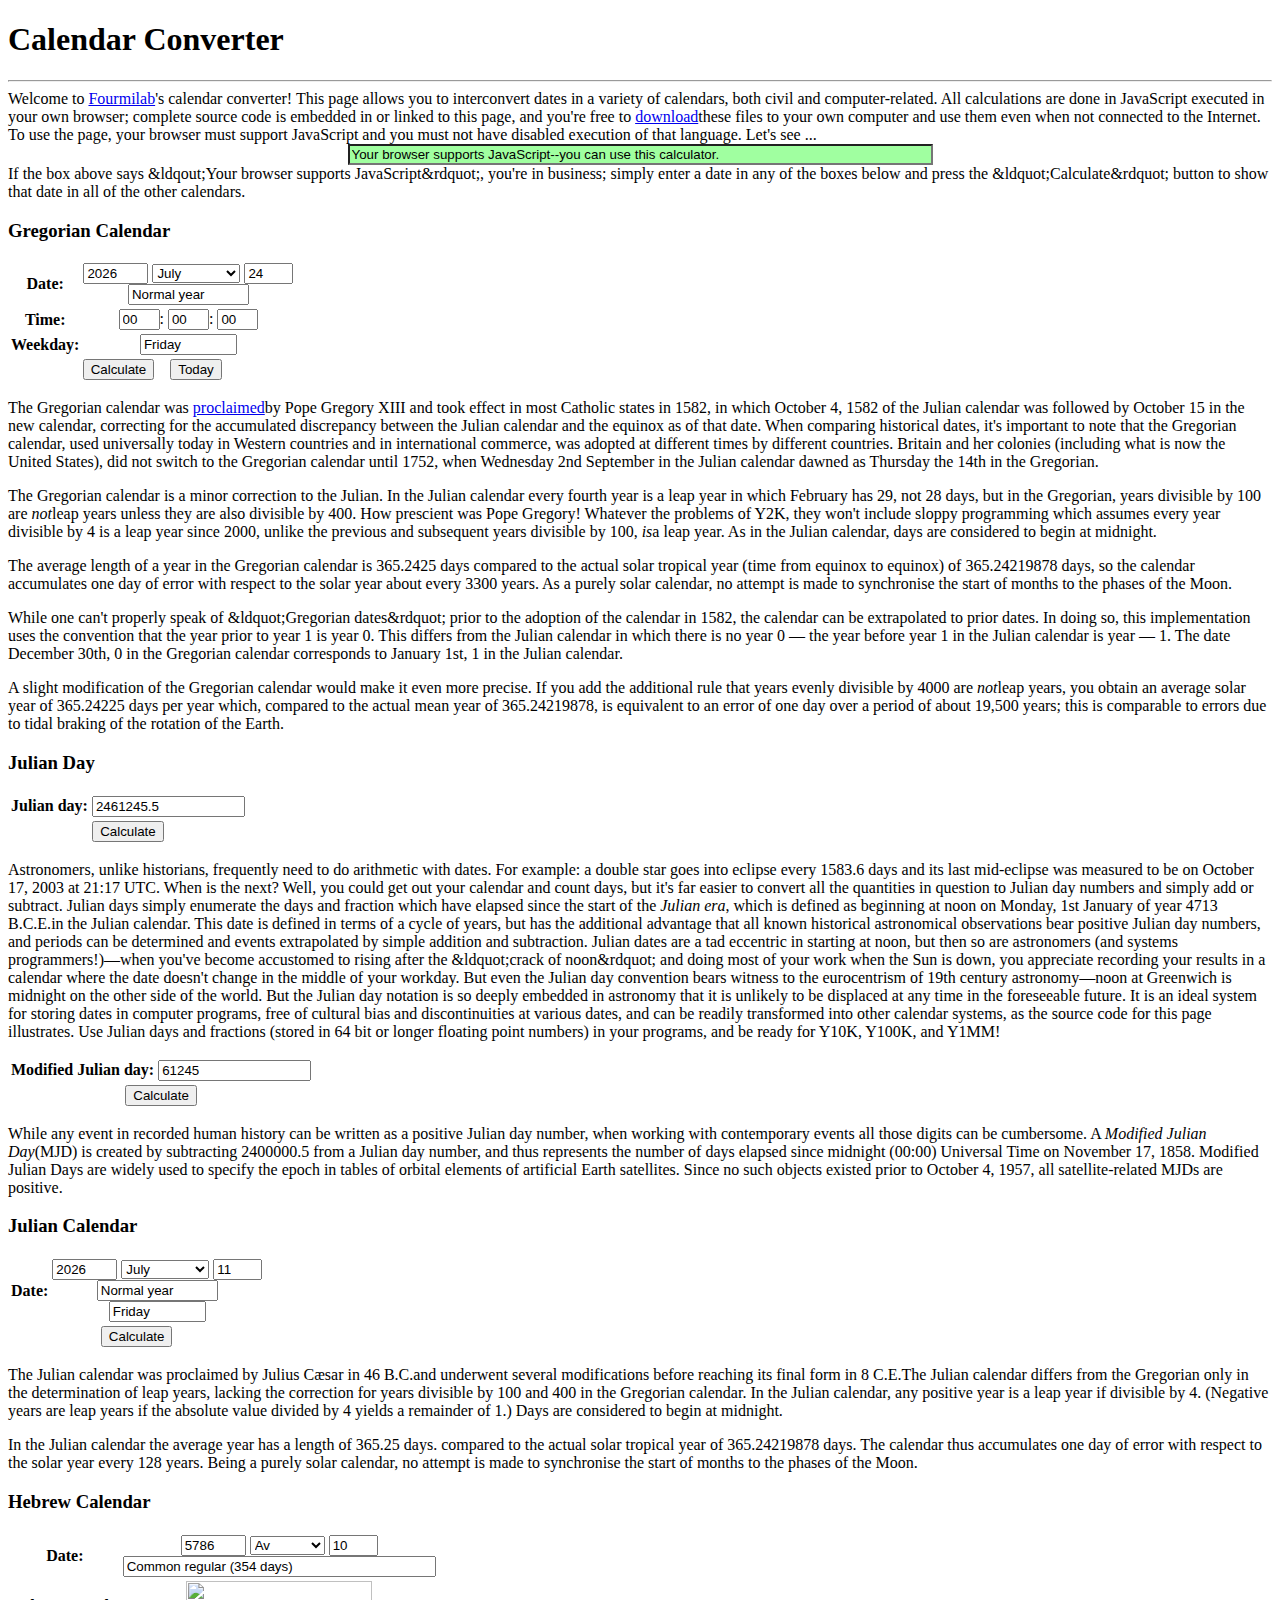
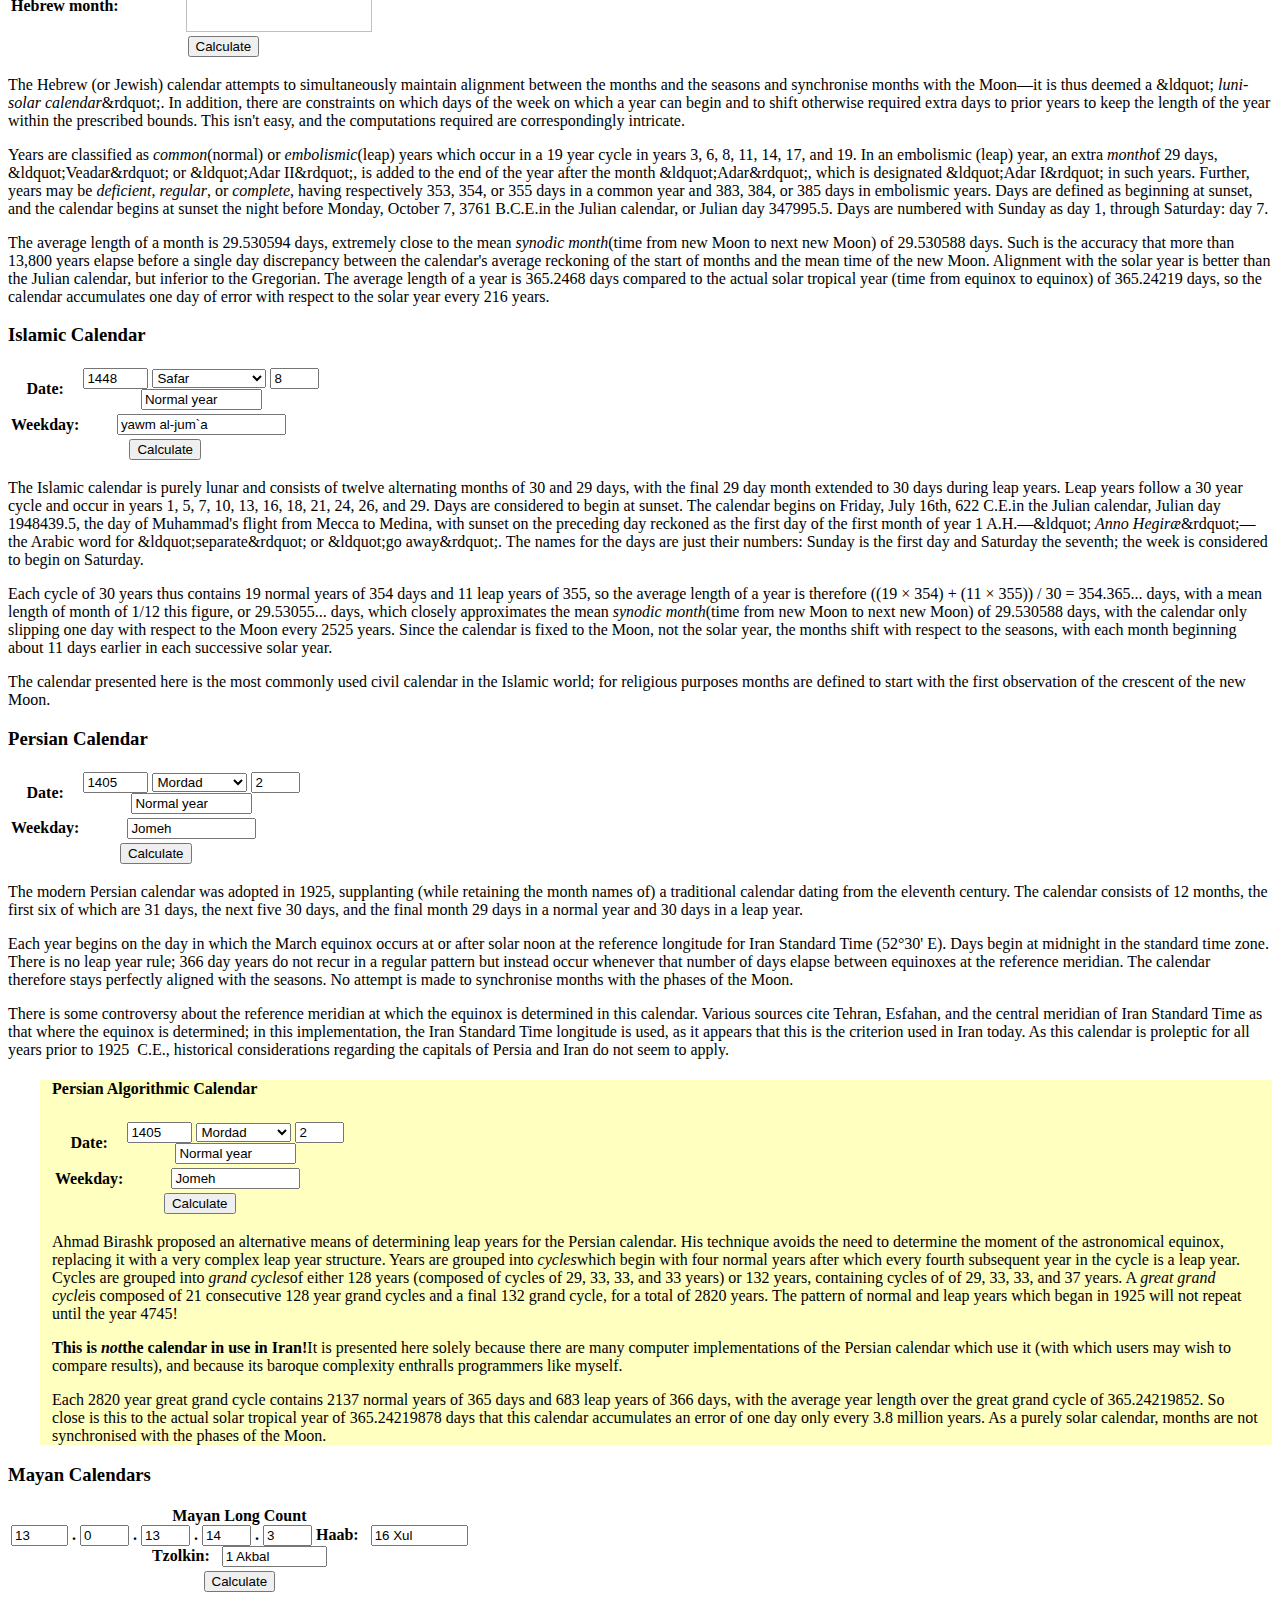
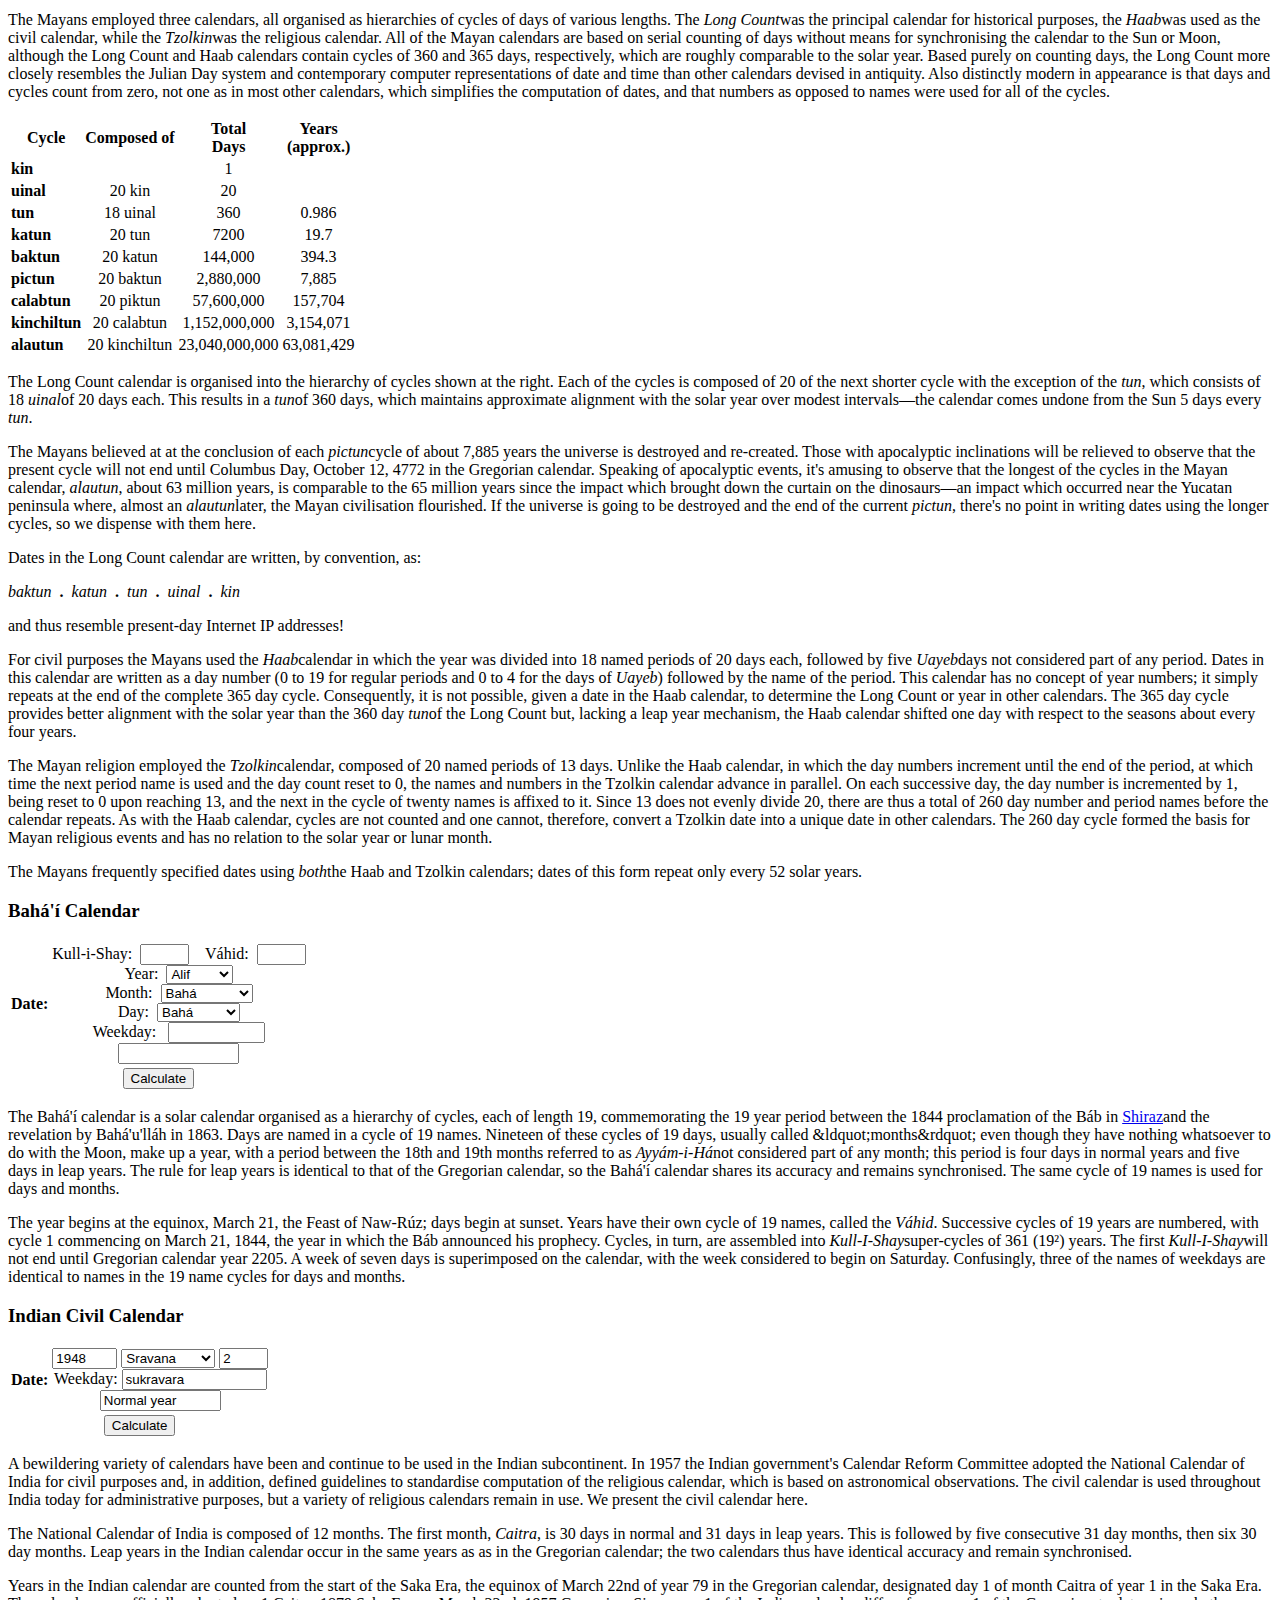
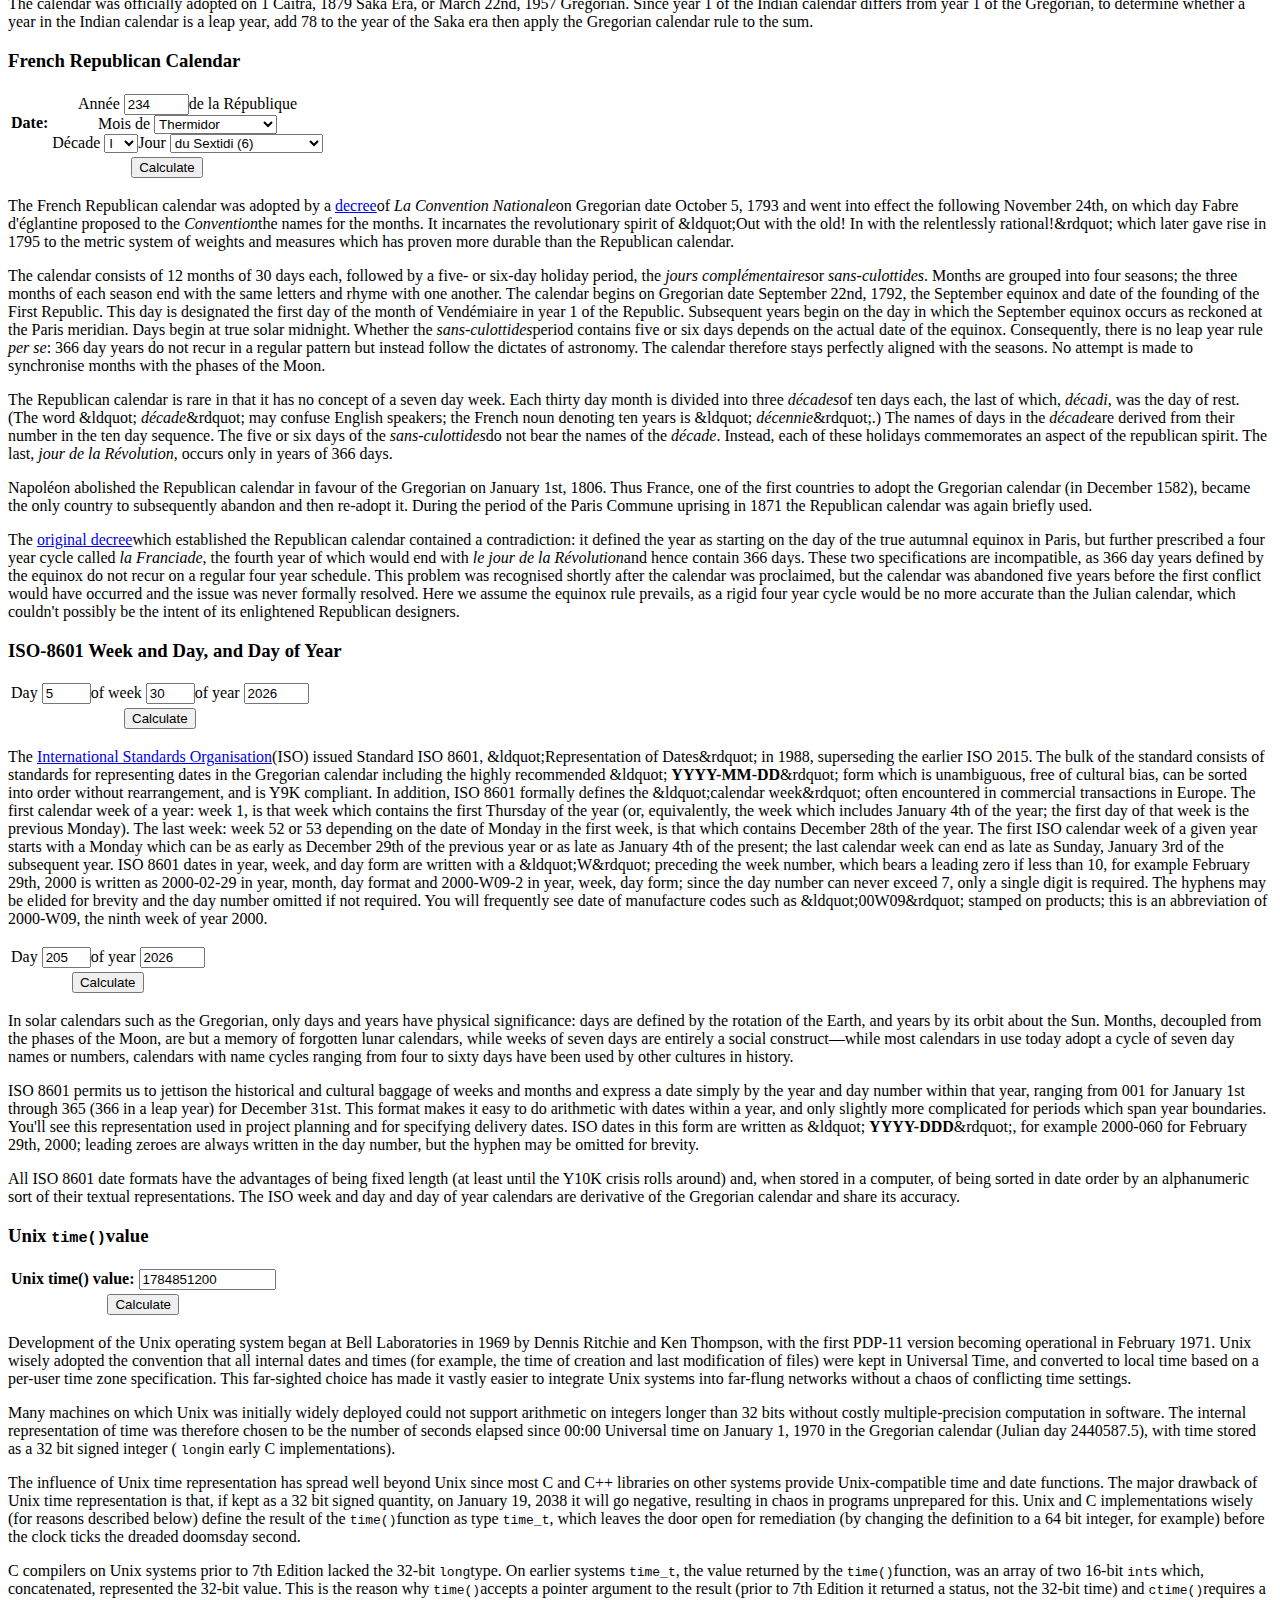
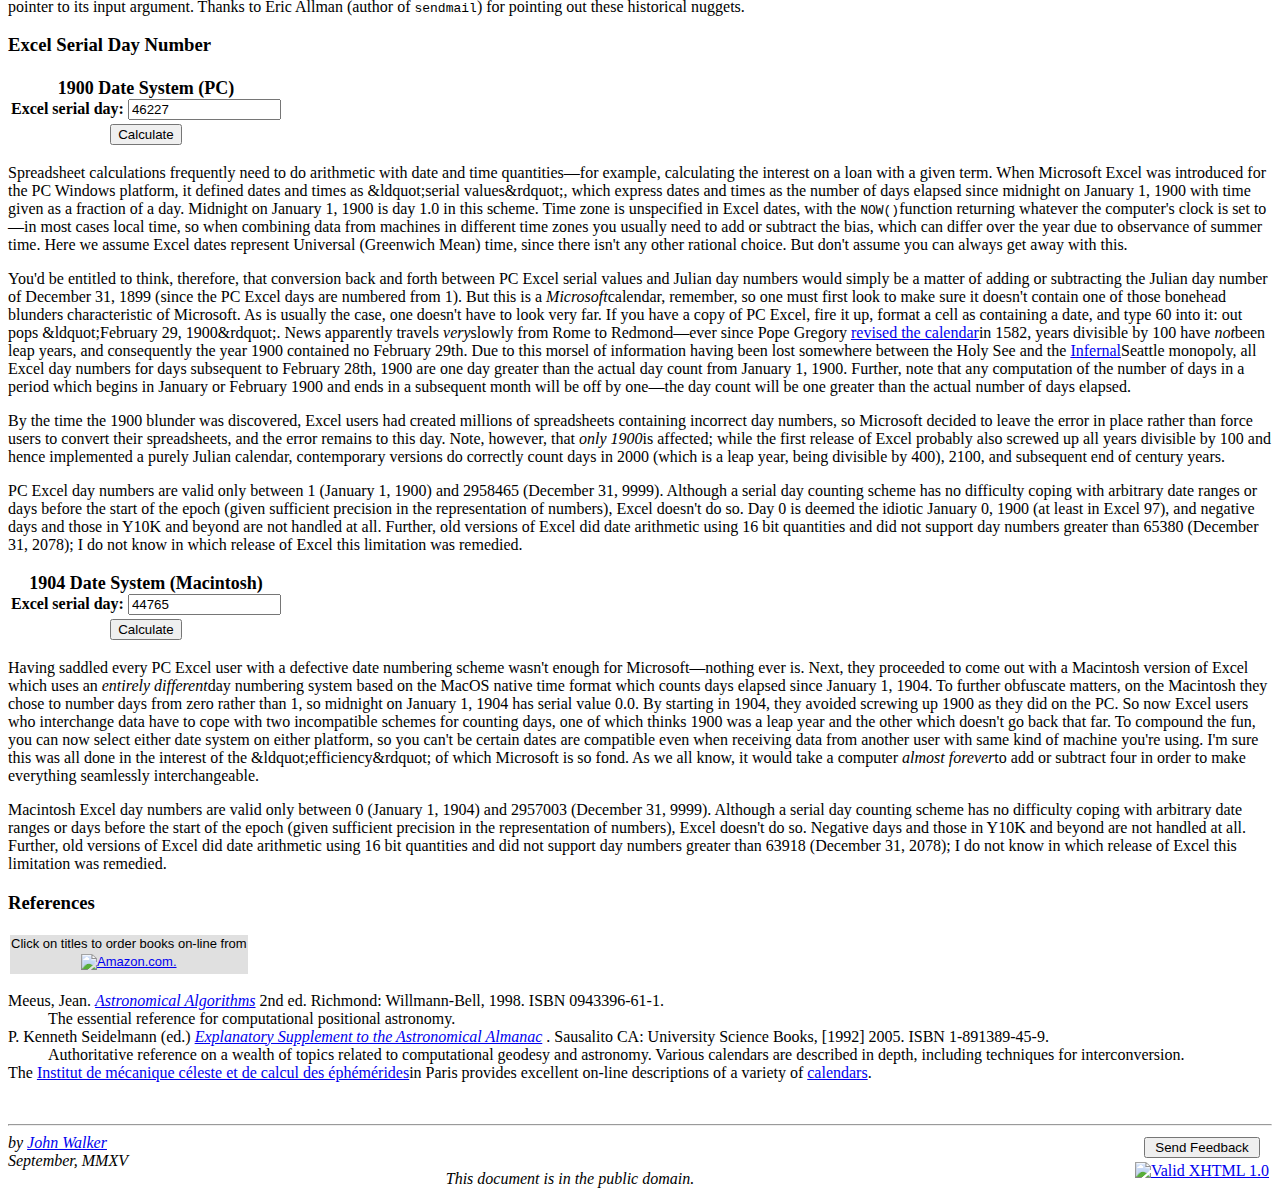
==== commit 58bbfd05: "Converted non-ASCII to HTML entities." ====
--- a/index.html
+++ b/index.html
@@ -1,1834 +1,933 @@
 <!DOCTYPE html PUBLIC "-//W3C//DTD XHTML 1.0 Transitional//EN"
     "http://www.w3.org/TR/xhtml1/DTD/xhtml1-transitional.dtd">
 <html xmlns="http://www.w3.org/1999/xhtml" xml:lang="en" lang="en">
-<head>
-<title>Calendar Converter</title>
-<meta http-equiv="Content-Type" content="text/html; charset=iso-8859-1" />
-<style type="text/css">
-    body.main {
-        margin-left: 15%;
-        margin-right: 10%;
-	background-color: #FFFFFF;
-	color: #000000;
-    }
-    
-    dt {
-    	margin-top: 1ex;
-    }
-    
-    input.ctr {
-        text-align: center
-    }
-    
-    p {
-    	text-align: justify;
-    }
-    
-    p.c {
-    	text-align: center;
-    }
-    
-    span.bcad {
-    	font-variant: small-caps;
-	text-transform: lowercase;
-    }
-    
-    table.a {
-   	float: right;
-    	margin-left: 12px;
-	width: 170px;
-    }
-    
-    table.l {
-    	border: 1px outset black;
-    	float: left;
-    	margin-right: 8px;
-	background-color: #D0D0D0;
-	color: #000000;
-	width: 45%;
-    }
-    
-    table.l td, th {
-    	border: 1px inset;
-	padding: 5px;
-    }
-    
-    table.r {
-    	border: 1px outset black;
-    	float: right;
-    	margin-left: 8px;
-	background-color: #D0D0D0;
-	color: #000000;
-    }
-    
-    table.r td, th {
-    	border: 1px inset;
-    }
-</style>
 
-<meta name="keywords" content="calendar, converter, Julian, Gregorian, Islamic, Hebrew, Persian, Mayan, French, Indian" />
-<meta name="description" content="Calendar Converter" />
-<meta name="author" content="John Walker" />
-<meta name="robots" content="index" />
-
-<script type="text/javascript" language="JavaScript" src="astro.js">
-</script>
-
-<script type="text/javascript" language="JavaScript" src="calendar.js">
-</script>
-
-</head>
-
-<body class="main">
-
-<h1>Calendar Converter</h1>
-
-<hr />
-
-<p />
-
-Welcome to <a href="/">Fourmilab</a>'s calendar converter!
-This page allows you to interconvert dates in a variety of
-calendars, both civil and computer-related.  All
-calculations are done in JavaScript executed in your own
-browser; complete source code is embedded in or linked to
-this page, and you're free to <a href="calcalc.zip">download</a>
-these files to your own
-computer and use them even when not connected to the
-Internet.  To use the page, your browser must support
-JavaScript and you must not have disabled execution of that
-language.  Let's see&hellip;
-
-<center>
-
-<form name="warning" action="javascript:return false;">
-<input type="text" name="warning" style="background-color: #FFA0A0; color: #000000;"
-    value="Your browser doesn't support JavaScript or it is disabled--you cannot use this calculator."
-    size="70" class="ctr" readonly="readonly" />
-</form>
-</center>
-
-<script type="text/javascript" language="JavaScript">
-<!--
-    //  Clear out "sorry, no JavaScript" message from text box.
-    document.warning.warning.value = "Your browser supports JavaScript-" +
-    	"-you can use this calculator.";
-    document.warning.warning.style.backgroundColor = "#A0FFA0";
-// -->
-</script>
-
-If the box above says &ldquo;Your browser supports JavaScript&rdquo;, you're in business;
-simply enter a date in any of the boxes below and press the &ldquo;Calculate&rdquo;
-button to show that date in all of the other calendars.
-
-<!--
-                      <h3>Debugging Console</h3>
-
-<form name="debug" action="javascript:return false;">
-
-<center>
-<textarea name="log" wrap="off" rows="16" cols="80">
-</textarea>
-<br />
-<input type="button" value=" Clear " onclick="document.debug.log.value = '';" />
-&nbsp;
-<input type="button" value=" Test " onclick="TestSomething();" />
-</center>
-</form>
-<br />
-<h4><a href="javascript:">JavaScript Console</a></h4>
-<script type="text/javascript" language="JavaScript">
-function dump(s, v)
-{
-    document.debug.log.value += "" + s + " = " + v + "\n";
-}
-</script>
--->
-                     <h3><a name="gregorian">Gregorian Calendar</a></h3>
-
-<form name="gregorian" action="javascript:return false;">
-<table class="l">
-
-<tr>
-<th>
-    Date:
-</th>
-<td align="center">
-
-    <input type="text" name="year" value="1998" size="5" />
-    <select name="month" size="1">
-        <option value="1">January</option>
-        <option value="2">February</option>
-        <option value="3">March</option>
-        <option value="4">April</option>
-        <option value="5">May</option>
-        <option value="6">June</option>
-        <option value="7">July</option>
-        <option value="8">August</option>
-        <option value="9">September</option>
-        <option value="10">October</option>
-        <option value="11">November</option>
-        <option value="12">December</option>
-    </select>
-    <input type="text" name="day" value="1" size="3" />
-
-    <br />
-
-    <input type="text" name="leap" value="" size="12" class="ctr" readonly="readonly" />
-</td>
-</tr>
-
-<tr>
-<th>
-    Time:
-</th>
-<td align="center">
-    <input type="text" name="hour" value="00" size="2" />:<input
-    	   type="text" name="min" value="00" size="2" />:<input
-	   type="text" name="sec" value="00" size="2" />
-</td>
-</tr>
-
-<tr>
-<th>
-    Weekday:
-</th>
-<td align="center">
-    <input type="text" name="wday" value="" size="9" class="ctr" readonly="readonly" />
-</td>
-</tr>
-
-<tr>
-<td colspan="2" align="center">
-<input type="button" value="Calculate" onclick="calcGregorian();" />
-&nbsp; &nbsp;
-<input type="button" value="Today" onclick="setDateToToday(); calcGregorian();" />
-</td>
-</tr>
-</table>
-</form>
-
-<script type="text/javascript" language="JavaScript">
-<!--
-    //  Preset the fields in the request form to today's date.
-    setDateToToday();
-// -->
-</script>
-
-<p>
-The Gregorian calendar was
-<a href="IG_Latin.html" target="_blank">proclaimed</a>
-by Pope Gregory XIII and took
-effect in most Catholic states in 1582, in which October 4, 1582 of
-the Julian calendar was followed by October 15 in the new calendar,
-correcting for the accumulated discrepancy between the Julian calendar
-and the equinox as of that date.  When comparing historical dates,
-it's important to note that the Gregorian calendar, used universally
-today in Western countries and in international commerce, was
-adopted at different times by different countries.  Britain and 
-her colonies (including what is now the United States), did not switch
-to the Gregorian calendar until 1752, when Wednesday 2nd September
-in the Julian calendar dawned as Thursday the 14th in the Gregorian.
-</p>
-
-<p>
-The Gregorian calendar is a minor correction to the Julian.  In the
-Julian calendar every fourth year is a leap year in which February has
-29, not 28 days, but in the Gregorian, years divisible by 100 are
-<em>not</em> leap years unless they are also divisible by 400.  How
-prescient was Pope Gregory!  Whatever the problems of Y2K, they won't
-include sloppy programming which assumes every year divisible by 4 is
-a leap year since 2000, unlike the previous and subsequent years
-divisible by 100, <em>is</em> a leap year.  As in the Julian calendar,
-days are considered to begin at midnight.
-</p>
-
-<p>
-The average length of a year in the Gregorian calendar is 365.2425
-days compared to the actual solar tropical year (time from equinox to
-equinox) of 365.24219878 days, so the calendar accumulates one day of
-error with respect to the solar year about every 3300 years.  As a purely
-solar calendar, no attempt is made to synchronise the start of months
-to the phases of the Moon.
-</p>
-
-<p>
-While one can't properly speak of &ldquo;Gregorian dates&rdquo; prior to
-the adoption of the calendar in 1582, the calendar can be
-extrapolated to prior dates.  In doing so, this
-implementation uses the convention that the year prior to
-year 1 is year 0.  This differs from the Julian calendar in
-which there is no year 0&mdash;the year before year 1 in the Julian
-calendar is year &minus;1.  The date December 30th, 0 in the Gregorian
-calendar corresponds to January 1st, 1 in the Julian calendar.
-</p>
-
-<p>
-A slight modification of the Gregorian calendar would make it even more
-precise.  If you add the additional rule that years evenly divisible
-by 4000 are <em>not</em> leap years, you obtain an average solar year
-of 365.24225 days per year which, compared to the actual mean year
-of 365.24219878, is equivalent to an error of one day over a period
-of about 19,500 years; this is comparable to errors due to tidal
-braking of the rotation of the Earth.
-<br clear="left" />
-</p>
-
-                         <h3><a name="julianday">Julian Day</a></h3>
-
-<form name="julianday" action="javascript:return false;">
-<table class="l">
-
-<tr>
-<td align="center">
-    <b>Julian day:</b>
-
-    <input type="text" name="day" value="" size="16" />
-</td>
-</tr>
-<tr>
-<td colspan="2" align="center">
-<input type="button" value="Calculate" onclick="calcJulian();" />
-</td>
-</tr>
-</table>
-</form>
-
-<p>
-Astronomers, unlike historians, frequently need to do arithmetic
-with dates.  For example: a double star goes into eclipse every
-1583.6 days and its last mid-eclipse was measured to be on
-October 17, 2003 at 21:17 UTC.  When is the next?  Well, you could
-get out your calendar and count days, but it's far easier
-to convert all the quantities in question to Julian day numbers
-and simply add or subtract.  Julian days simply enumerate the days
-and fraction which have elapsed since the start of the
-<em>Julian era</em>, which is defined as beginning at noon
-on Monday, 1st January of year 4713 <span class="bcad">B.C.E.</span> in the Julian
-calendar.  This date is defined in terms of a cycle of years,
-but has the additional advantage that all known historical astronomical
-observations bear positive Julian day numbers, and periods can
-be determined and events extrapolated by simple addition and
-subtraction.  Julian dates are a tad eccentric in starting at
-noon, but then so are astronomers (and systems programmers!)&mdash;when
-you've become accustomed to rising after the &ldquo;crack of noon&rdquo; and
-doing most of your work when the Sun is down, you appreciate
-recording your results in a calendar where the date doesn't change
-in the middle of your workday.  But even the Julian day convention 
-bears witness to the eurocentrism of 19th century astronomy&mdash;noon
-at Greenwich is midnight on the other side of the world.  But the Julian
-day notation is so deeply embedded in astronomy that it is unlikely
-to be displaced at any time in the foreseeable future.  It is an ideal
-system for storing dates in computer programs, free of cultural bias
-and discontinuities at various dates, and can be readily transformed
-into other calendar systems, as the source code for this page illustrates.
-Use Julian days and fractions (stored in 64 bit or longer floating
-point numbers) in your programs, and be ready for Y10K, Y100K,
-and Y1MM!
-<br clear="left" />
-</p>
-
-<form name="modifiedjulianday" action="javascript:return false;">
-<table class="l">
-
-<tr>
-<td align="center">
-    <b>Modified Julian day:</b>
-    <input type="text" name="day" value="" size="16" />
-</td>
-</tr>
-<tr>
-<td colspan="2" align="center">
-<input type="button" value="Calculate" onclick="calcModifiedJulian();" />
-</td>
-</tr>
-</table>
-</form>
-
-<p>
-While any event in recorded human history can be written as
-a positive Julian day number, when working with contemporary
-events all those digits can be cumbersome.  A <em>Modified
-Julian Day</em> (MJD) is created by subtracting 2400000.5
-from a Julian day number, and thus represents the number of
-days elapsed since midnight (00:00) Universal Time on
-November 17, 1858.  Modified Julian Days are widely used to
-specify the epoch in tables of orbital elements of
-artificial Earth satellites.  Since no such objects existed
-prior to October 4, 1957, all satellite-related MJDs are
-positive.
-<br clear="left" />
-</p>
-
-                     <h3><a name="juliancalendar">Julian Calendar</a></h3>
-
-<form name="juliancalendar" action="javascript:return false;">
-<table class="l">
-
-<tr>
-<th>
-    Date:
-</th>
-<td align="center">
-
-    <input type="text" name="year" value="" size="5" />
-    <select name="month" size="1">
-        <option value="1">January</option>
-        <option value="2">February</option>
-        <option value="3">March</option>
-        <option value="4">April</option>
-        <option value="5">May</option>
-        <option value="6">June</option>
-        <option value="7">July</option>
-        <option value="8">August</option>
-        <option value="9">September</option>
-        <option value="10">October</option>
-        <option value="11">November</option>
-        <option value="12">December</option>
-    </select>
-    <input type="text" name="day" value="" size="3" />
-
-    <br />
-
-    <input type="text" name="leap" value="" size="12" class="ctr" readonly="readonly" />
-
-    <br />
-    <input type="text" name="wday" value="" size="9" class="ctr" readonly="readonly" />
-</td>
-</tr>
-
-<tr>
-<td colspan="2" align="center">
-<input type="button" value="Calculate" onclick="calcJulianCalendar();" />
-</td>
-</tr>
-</table>
-</form>
-
-<p>
-The Julian calendar was proclaimed by Julius C�sar in 46 <span class="bcad">B.C.</span>
-and underwent several modifications before reaching its final
-form in 8 <span class="bcad">C.E.</span>  The Julian calendar differs from the Gregorian
-only in the determination of leap years, lacking the correction
-for years divisible by 100 and 400 in the Gregorian calendar.
-In the Julian calendar, any positive year is a leap year if
-divisible by 4.  (Negative years are leap years if the absolute value
-divided by 4 yields a remainder of 1.)  Days are considered to
-begin at midnight.
-</p>
-
-<p>
-In the Julian calendar the average year has a length of 365.25 days.
-compared to the actual solar tropical year
-of 365.24219878 days.  The calendar thus accumulates one day of
-error with respect to the solar year every 128 years.
-Being a purely solar calendar, no attempt is made to synchronise the
-start of months to the phases of the Moon.
-<br clear="left" />
-</p>
-
-<!--
-                         <h3>Gregorian Serial Day</h3>
-
-<form name="gregserial" action="javascript:return false;">
-<table class="l">
-
-<tr>
-<td align="center">
-    <b>Gregorian serial day:</b>
-    <input type="text" name="day" value="" size="16" />
-</td>
-</tr>
-<tr>
-<td colspan="2" align="center">
-<input type="button" value="Calculate" onclick="calcGregSerial();" />
-</td>
-</tr>
-</table>
-</form>
-<br clear="left" />
--->
-
-                     <h3><a name="hebrew">Hebrew Calendar</a></h3>
-
-<form name="hebrew" action="javascript:return false;">
-
-<table class="l">
-
-<tr>
-<th>
-    Date:
-</th>
-<td align="center">
-
-    <input type="text" name="year" value="" size="5" />
-    <select name="month" size="1">
-        <option value="1">Nisan</option>
-        <option value="2">Iyyar</option>
-        <option value="3">Sivan</option>
-        <option value="4">Tammuz</option>
-        <option value="5">Av</option>
-        <option value="6">Elul</option>
-        <option value="7">Tishri</option>
-        <option value="8">Heshvan</option>
-        <option value="9">Kislev</option>
-        <option value="10">Teveth</option>
-        <option value="11">Shevat</option>
-        <option value="12">Adar</option>
-        <option value="13">Veadar</option>
-    </select>
-    <input type="text" name="day" value="" size="3" />
-
-    <br />
-
-    <input type="text" name="leap" value="" size="36" class="ctr" readonly="readonly" />
-
-</td>
-</tr>
-<tr>
-<th>
-    Hebrew month:
-</th>
-<td align="center">
-    <img src="figures/hebrew_month_0.gif" name="hebmonth" width="186" height="51" alt="" />
-
-</td>
-</tr>
-<tr>
-<td colspan="2" align="center">
-<input type="button" value="Calculate" onclick="calcHebrew();" />
-</td>
-</tr>
-</table>
-</form>
-
-<p>
-The Hebrew (or Jewish) calendar attempts to simultaneously
-maintain alignment between the months and the seasons and
-synchronise months with the Moon&mdash;it is thus deemed a
-&ldquo;<em>luni-solar calendar</em>&rdquo;.  In addition, there are constraints
-on which days of the week on which a year can begin and to shift
-otherwise required extra days to prior years to keep the
-length of the year within the prescribed bounds.
-This isn't easy, and the
-computations required are correspondingly intricate.
-</p>
-
-<p>
-Years are classified as <em>common</em> (normal) or
-<em>embolismic</em> (leap) years which occur in a 19 year
-cycle in years 3, 6, 8, 11, 14, 17, and 19.  In an
-embolismic (leap) year, an extra <em>month</em> of 29 days,
-&ldquo;Veadar&rdquo; or &ldquo;Adar&nbsp;II&rdquo;, is added to the end of the year after
-the month &ldquo;Adar&rdquo;, which is designated &ldquo;Adar&nbsp;I&rdquo; in such
-years.  Further, years may be <em>deficient</em>,
-<em>regular</em>, or <em>complete</em>, having respectively
-353, 354, or 355 days in a common year and 383, 384, or 385
-days in embolismic years.  Days are defined as beginning at
-sunset, and the calendar begins at sunset the night before
-Monday, October 7, 3761 <span class="bcad">B.C.E.</span> in the Julian calendar, or
-Julian day 347995.5.  Days are numbered with Sunday as day 1,
-through Saturday: day 7.
-</p>
-
-<p>
-The average length of a month is 29.530594 days, extremely close
-to the mean <em>synodic month</em> (time from new Moon to
-next new Moon) of 29.530588 days.  Such is the accuracy that
-more than 13,800 years elapse before a single day
-discrepancy between the calendar's average reckoning of the
-start of months and the mean time of the new Moon.
-Alignment with the solar year is better than the Julian
-calendar, but inferior to the Gregorian.  The average length
-of a year is 365.2468 days compared to the actual solar tropical
-year (time from equinox to equinox) of 365.24219 days, so
-the calendar accumulates one day of error with respect to
-the solar year every 216 years.
-<br clear="left" />
-</p>
-
-                     <h3><a name="islamic">Islamic Calendar</a></h3>
-
-<form name="islamic" action="javascript:return false;">
-<table class="l">
-
-<tr>
-<th>
-    Date:
-</th>
-<td align="center">
-
-    <input type="text" name="year" value="" size="5" />
-    <select name="month" size="1">
-        <option value="1">Muharram</option>
-        <option value="2">Safar</option>
-        <option value="3">Rabi`al-Awwal</option>
-        <option value="4">Rabi`ath-Thani</option>
-        <option value="5">Jumada l-Ula</option>
-        <option value="6">Jumada t-Tania</option>
-        <option value="7">Rajab</option>
-        <option value="8">Sha`ban</option>
-        <option value="9">Ramadan</option>
-        <option value="10">Shawwal</option>
-        <option value="11">Dhu l-Qa`da</option>
-        <option value="12">Dhu l-Hijja</option>
-    </select>
-    <input type="text" name="day" value="" size="3" />
-
-    <br />
-
-    <input type="text" name="leap" value="" size="12" class="ctr" readonly="readonly" />
-</td>
-</tr>
-
-<tr>
-<th>
-    Weekday:
-</th>
-<td align="center">
-    <input type="text" name="wday" value="" size="18" class="ctr" readonly="readonly" />
-</td>
-</tr>
-
-<tr>
-<td colspan="2" align="center">
-<input type="button" value="Calculate" onclick="calcIslamic();" />
-</td>
-</tr>
-</table>
-</form>
-
-<p>
-The Islamic calendar is purely lunar and consists of twelve
-alternating months of 30 and 29 days, with the final 29 day month
-extended to 30 days during leap years.  Leap years follow a 30 year
-cycle and occur in years 1, 5, 7, 10, 13, 16, 18, 21, 24, 26, and 29.
-Days are considered to begin at sunset.  The calendar begins on
-Friday, July 16th, 622 <span class="bcad">C.E.</span> in the Julian calendar, Julian day
-1948439.5, the day of Muhammad's flight from Mecca to Medina, with
-sunset on the preceding day reckoned as the first day of the first
-month of year 1 A.H.&mdash;&ldquo;<em lang="la" xml:lang="la">Anno
-Hegir&aelig;</em>&rdquo;&mdash;the Arabic word for
-&ldquo;separate&rdquo; or &ldquo;go away&rdquo;.  The names for the
-days are just their numbers: Sunday is the first day and Saturday the
-seventh; the week is considered to begin on Saturday.
-</p>
-
-<p>
-Each cycle of 30 years thus contains 19 normal years of 354
-days and 11 leap years of 355, so the average length of a
-year is therefore ((19 � 354) + (11 � 355)) / 30 =
-354.365&hellip; days, with a mean length of month of 1/12 this
-figure, or 29.53055&hellip; days, which closely approximates the
-mean <em>synodic month</em> (time from new Moon to next new
-Moon) of 29.530588 days, with the calendar only slipping one
-day with respect to the Moon every 2525 years.  Since the calendar
-is fixed to the Moon, not the solar year, the months shift
-with respect to the seasons, with each month beginning about
-11 days earlier in each successive solar year.
-</p>
-
-<p>
-The calendar presented here is the most commonly used
-civil calendar in the Islamic world; for religious purposes
-months are defined to start with the first observation of
-the crescent of the new Moon.
-<br clear="left" />
-</p>
+  <head>
+    <title>Calendar Converter</title>
+    <meta http-equiv="Content-Type" content="text/html; charset=us-ascii" />
+    <meta name="keywords" content="calendar, converter, Julian, Gregorian, Islamic, Hebrew, Persian, Mayan, French, Indian" />
+    <meta name="description" content="Calendar Converter" />
+    <meta name="author" content="John Walker" />
+    <meta name="robots" content="index" />
+    <script type="text/javascript" language="JavaScript" src="astro.js">
 
 
-            <h3><a name="persiana">Persian Calendar</a></h3>
-
-<form name="persiana" action="javascript:return false;">
-<table class="l">
-
-<tr>
-<th>
-    Date:
-</th>
-<td align="center">
-
-    <input type="text" name="year" value="" size="5" />
-    <select name="month" size="1">
-        <option value="1">Farvardin</option>
-        <option value="2">Ordibehesht</option>
-        <option value="3">Khordad</option>
-        <option value="4">Tir</option>
-        <option value="5">Mordad</option>
-        <option value="6">Shahrivar</option>
-        <option value="7">Mehr</option>
-        <option value="8">Aban</option>
-        <option value="9">Azar</option>
-        <option value="10">Dey</option>
-        <option value="11">Bahman</option>
-        <option value="12">Esfand</option>
-    </select>
-    <input type="text" name="day" value="" size="3" />
-
-    <br />
-
-    <input type="text" name="leap" value="" size="12" class="ctr" readonly="readonly" />
-</td>
-</tr>
-
-<tr>
-<th>
-    Weekday:
-</th>
-<td align="center">
-    <input type="text" name="wday" value="" size="13" class="ctr" readonly="readonly" />
-</td>
-</tr>
-
-<tr>
-<td colspan="2" align="center">
-<input type="button" value="Calculate" onclick="calcPersiana();" />
-<!--
-<input type="button" value="+" onclick="document.persiana.year.value++; calcPersiana();" />
--->
-</td>
-
-</tr>
-</table>
-</form>
-
-<p>
-The modern Persian calendar was adopted in 1925, supplanting
-(while retaining the month names of) a traditional
-calendar dating from the eleventh century.  The calendar
-consists of 12 months, the first six of which are 31
-days, the next five 30 days, and the final month 29
-days in a normal year and 30 days in a leap year.
-</p>
-
-<p>
-Each year begins on the day in which the March equinox occurs at or
-after solar noon at the reference longitude for Iran Standard Time
-(52&deg;30'&nbsp;E).  Days begin at midnight in the standard time
-zone. There is no leap year rule;  366 day years do not recur in a
-regular pattern but instead occur whenever that number of days elapse
-between equinoxes at the reference meridian.  The calendar therefore
-stays perfectly aligned with the seasons. No attempt is made to
-synchronise months with the phases of the Moon.
-</p>
-
-<p>
-There is some controversy about the reference meridian at which the
-equinox is determined in this calendar.  Various sources cite
-Tehran, Esfahan, and the central meridian of Iran Standard Time as
-that where the equinox is determined; in this implementation, the
-Iran Standard Time longitude is used, as it appears that this is
-the criterion used in Iran today.  As this calendar is proleptic for all
-years prior to 1925&nbsp;<span class="bcad">C.E.</span>, historical
-considerations regarding the capitals of Persia and Iran do not
-seem to apply.
-<br clear="left" />
-</p>
-
-<div style="margin-left: 2em; padding-left: 12px; padding-right: 12px; background-color: #FFFFC0; color: inherit;">
+    </script>
+    <script type="text/javascript" language="JavaScript" src="calendar.js">
 
 
-                     <h4><a name="persian">Persian Algorithmic Calendar</a></h4>
+    </script>
+    <link rel="stylesheet" type="text/css" href="style.css" /> </head>
 
-<form name="persian" action="javascript:return false;">
-<table class="r">
+  <body class="main">
+    <h1>Calendar Converter</h1>
+    <hr />Welcome to <a href="/">Fourmilab</a>'s calendar converter! This page allows you to interconvert dates in a variety of calendars, both civil and computer-related. All calculations are done in JavaScript executed in your own browser; complete source
+    code is embedded in or linked to this page, and you're free to <a href="calcalc.zip">download</a>these files to your own computer and use them even when not connected to the Internet. To use the page, your browser must support JavaScript and you must
+    not have disabled execution of that language. Let's see ...
+    <center>
+      <form name="warning" action="javascript:return%20false;" id="warning">
+        <input type="text" name="warning" style="background-color: #FFA0A0; color: #000000;" value="Your browser doesn't support JavaScript or it is disabled--you cannot use this calculator." size="70" class="ctr" readonly="readonly" /> </form>
+    </center>
+    <script type="text/javascript" language="JavaScript">
+      // &lt; ![CDATA[
+      <!--
+      //  Clear out "sorry, no JavaScript" message from text box.
+      document.warning.warning.value = "Your browser supports JavaScript-" + "-you can use this calculator.";
+      document.warning.warning.style.backgroundColor = "#A0FFA0";
+      // -->
+      //]]&gt;
 
-<tr>
-<th>
-    Date:
-</th>
-<td align="center">
+    </script>If the box above says &ldqout;Your browser supports JavaScript&rdquot;, you&apos;re in business; simply enter a date in any of the boxes below and press the &ldquot;Calculate&rdquot; button to show that date in all of the other calendars.
+    <h3>
+    <a name="gregorian" id="gregorian">Gregorian Calendar</a>
+  </h3>
+    <form name="gregorian" action="javascript:return%20false;" id="gregorian">
+      <table class="l">
+        <tr>
+          <th>Date:</th>
+          <td align="center">
+            <input type="text" name="year" value="1998" size="5" />
+            <select name="month" size="1">
+              <option value="1">January</option>
+              <option value="2">February</option>
+              <option value="3">March</option>
+              <option value="4">April</option>
+              <option value="5">May</option>
+              <option value="6">June</option>
+              <option value="7">July</option>
+              <option value="8">August</option>
+              <option value="9">September</option>
+              <option value="10">October</option>
+              <option value="11">November</option>
+              <option value="12">December</option>
+            </select>
+            <input type="text" name="day" value="1" size="3" />
+            <br />
+            <input type="text" name="leap" value="" size="12" class="ctr" readonly="readonly" /> </td>
+        </tr>
+        <tr>
+          <th>Time:</th>
+          <td align="center">
+            <input type="text" name="hour" value="00" size="2" />:
+            <input type="text" name="min" value="00" size="2" />:
+            <input type="text" name="sec" value="00" size="2" /> </td>
+        </tr>
+        <tr>
+          <th>Weekday:</th>
+          <td align="center">
+            <input type="text" name="wday" value="" size="9" class="ctr" readonly="readonly" /> </td>
+        </tr>
+        <tr>
+          <td colspan="2" align="center">
+            <input type="button" value="Calculate" onclick="calcGregorian();" />&#160; &#160;
+            <input type="button" value="Today" onclick="setDateToToday(); calcGregorian();" /> </td>
+        </tr>
+      </table>
+    </form>
+    <script type="text/javascript" language="JavaScript">
+      // <![CDATA[
+      <!--
+      //  Preset the fields in the request form to today's date.
+      setDateToToday();
+      // -->
+      //]]>;
 
-    <input type="text" name="year" value="" size="5" />
-    <select name="month" size="1">
-        <option value="1">Farvardin</option>
-        <option value="2">Ordibehesht</option>
-        <option value="3">Khordad</option>
-        <option value="4">Tir</option>
-        <option value="5">Mordad</option>
-        <option value="6">Shahrivar</option>
-        <option value="7">Mehr</option>
-        <option value="8">Aban</option>
-        <option value="9">Azar</option>
-        <option value="10">Dey</option>
-        <option value="11">Bahman</option>
-        <option value="12">Esfand</option>
-    </select>
-    <input type="text" name="day" value="" size="3" />
+    </script>
+    <p>The Gregorian calendar was <a href="IG_Latin.html" target="_blank">proclaimed</a>by Pope Gregory XIII and took effect in most Catholic states in 1582, in which October 4, 1582 of the Julian calendar was followed by October 15 in the new calendar,
+      correcting for the accumulated discrepancy between the Julian calendar and the equinox as of that date. When comparing historical dates, it's important to note that the Gregorian calendar, used universally today in Western countries and in international
+      commerce, was adopted at different times by different countries. Britain and her colonies (including what is now the United States), did not switch to the Gregorian calendar until 1752, when Wednesday 2nd September in the Julian calendar dawned
+      as Thursday the 14th in the Gregorian.</p>
+    <p>The Gregorian calendar is a minor correction to the Julian. In the Julian calendar every fourth year is a leap year in which February has 29, not 28 days, but in the Gregorian, years divisible by 100 are <em>not</em>leap years unless they are also
+      divisible by 400. How prescient was Pope Gregory! Whatever the problems of Y2K, they won't include sloppy programming which assumes every year divisible by 4 is a leap year since 2000, unlike the previous and subsequent years divisible by 100, <em>is</em>a
+      leap year. As in the Julian calendar, days are considered to begin at midnight.</p>
+    <p>The average length of a year in the Gregorian calendar is 365.2425 days compared to the actual solar tropical year (time from equinox to equinox) of 365.24219878 days, so the calendar accumulates one day of error with respect to the solar year about
+      every 3300 years. As a purely solar calendar, no attempt is made to synchronise the start of months to the phases of the Moon.</p>
+    <p>While one can't properly speak of &ldquot;Gregorian dates&rdquot; prior to the adoption of the calendar in 1582, the calendar can be extrapolated to prior dates. In doing so, this implementation uses the convention that the year prior to year 1 is
+      year 0. This differs from the Julian calendar in which there is no year 0 &mdash; the year before year 1 in the Julian calendar is year &mdash; 1. The date December 30th, 0 in the Gregorian calendar corresponds to January 1st, 1 in the Julian calendar.</p>
+    <p>A slight modification of the Gregorian calendar would make it even more precise. If you add the additional rule that years evenly divisible by 4000 are <em>not</em>leap years, you obtain an average solar year of 365.24225 days per year which, compared
+      to the actual mean year of 365.24219878, is equivalent to an error of one day over a period of about 19,500 years; this is comparable to errors due to tidal braking of the rotation of the Earth.
+      <br clear="left" /> </p>
+    <h3>
+    <a name="julianday" id="julianday">Julian Day</a>
+  </h3>
+    <form name="julianday" action="javascript:return%20false;" id="julianday">
+      <table class="l">
+        <tr>
+          <td align="center"> <b>Julian day:</b>
+            <input type="text" name="day" value="" size="16" /> </td>
+        </tr>
+        <tr>
+          <td colspan="2" align="center">
+            <input type="button" value="Calculate" onclick="calcJulian();" /> </td>
+        </tr>
+      </table>
+    </form>
+    <p>Astronomers, unlike historians, frequently need to do arithmetic with dates. For example: a double star goes into eclipse every 1583.6 days and its last mid-eclipse was measured to be on October 17, 2003 at 21:17 UTC. When is the next? Well, you could
+      get out your calendar and count days, but it's far easier to convert all the quantities in question to Julian day numbers and simply add or subtract. Julian days simply enumerate the days and fraction which have elapsed since the start of the <em>Julian era</em>,
+      which is defined as beginning at noon on Monday, 1st January of year 4713 <span class="bcad">B.C.E.</span>in the Julian calendar. This date is defined in terms of a cycle of years, but has the additional advantage that all known historical astronomical
+      observations bear positive Julian day numbers, and periods can be determined and events extrapolated by simple addition and subtraction. Julian dates are a tad eccentric in starting at noon, but then so are astronomers (and systems programmers!)&mdash;when
+      you've become accustomed to rising after the &ldquot;crack of noon&rdquot; and doing most of your work when the Sun is down, you appreciate recording your results in a calendar where the date doesn't change in the middle of your workday. But even
+      the Julian day convention bears witness to the eurocentrism of 19th century astronomy&mdash;noon at Greenwich is midnight on the other side of the world. But the Julian day notation is so deeply embedded in astronomy that it is unlikely to be displaced
+      at any time in the foreseeable future. It is an ideal system for storing dates in computer programs, free of cultural bias and discontinuities at various dates, and can be readily transformed into other calendar systems, as the source code for this
+      page illustrates. Use Julian days and fractions (stored in 64 bit or longer floating point numbers) in your programs, and be ready for Y10K, Y100K, and Y1MM!
+      <br clear="left" /> </p>
+    <form name="modifiedjulianday" action="javascript:return%20false;" id="modifiedjulianday">
+      <table class="l">
+        <tr>
+          <td align="center"> <b>Modified Julian day:</b>
+            <input type="text" name="day" value="" size="16" /> </td>
+        </tr>
+        <tr>
+          <td colspan="2" align="center">
+            <input type="button" value="Calculate" onclick="calcModifiedJulian();" /> </td>
+        </tr>
+      </table>
+    </form>
+    <p>While any event in recorded human history can be written as a positive Julian day number, when working with contemporary events all those digits can be cumbersome. A <em>Modified Julian Day</em>(MJD) is created by subtracting 2400000.5 from a Julian
+      day number, and thus represents the number of days elapsed since midnight (00:00) Universal Time on November 17, 1858. Modified Julian Days are widely used to specify the epoch in tables of orbital elements of artificial Earth satellites. Since
+      no such objects existed prior to October 4, 1957, all satellite-related MJDs are positive.
+      <br clear="left" /> </p>
+    <h3>
+    <a name="juliancalendar" id="juliancalendar">Julian Calendar</a>
+  </h3>
+    <form name="juliancalendar" action="javascript:return%20false;" id="juliancalendar">
+      <table class="l">
+        <tr>
+          <th>Date:</th>
+          <td align="center">
+            <input type="text" name="year" value="" size="5" />
+            <select name="month" size="1">
+              <option value="1">January</option>
+              <option value="2">February</option>
+              <option value="3">March</option>
+              <option value="4">April</option>
+              <option value="5">May</option>
+              <option value="6">June</option>
+              <option value="7">July</option>
+              <option value="8">August</option>
+              <option value="9">September</option>
+              <option value="10">October</option>
+              <option value="11">November</option>
+              <option value="12">December</option>
+            </select>
+            <input type="text" name="day" value="" size="3" />
+            <br />
+            <input type="text" name="leap" value="" size="12" class="ctr" readonly="readonly" />
+            <br />
+            <input type="text" name="wday" value="" size="9" class="ctr" readonly="readonly" /> </td>
+        </tr>
+        <tr>
+          <td colspan="2" align="center">
+            <input type="button" value="Calculate" onclick="calcJulianCalendar();" /> </td>
+        </tr>
+      </table>
+    </form>
+    <p>The Julian calendar was proclaimed by Julius C&aelig;sar in 46 <span class="bcad">B.C.</span>and underwent several modifications before reaching its final form in 8 <span class="bcad">C.E.</span>The Julian calendar differs from the Gregorian only
+      in the determination of leap years, lacking the correction for years divisible by 100 and 400 in the Gregorian calendar. In the Julian calendar, any positive year is a leap year if divisible by 4. (Negative years are leap years if the absolute value
+      divided by 4 yields a remainder of 1.) Days are considered to begin at midnight.</p>
+    <p>In the Julian calendar the average year has a length of 365.25 days. compared to the actual solar tropical year of 365.24219878 days. The calendar thus accumulates one day of error with respect to the solar year every 128 years. Being a purely solar
+      calendar, no attempt is made to synchronise the start of months to the phases of the Moon.
+      <br clear="left" /> </p>
+    <!--
+    <h3>Gregorian Serial Day</h3>
+    <form name="gregserial" action="javascript:return%20false;" id="gregserial">
+      <table class="l">
+        <tr>
+          <td align="center"> <b>Gregorian serial day:</b>
+            <input type="text" name="day" value="" size="16" /> </td>
+        </tr>
+        <tr>
+          <td colspan="2" align="center">
+            <input type="button" value="Calculate" onclick="calcGregSerial();" /> </td>
+        </tr>
+      </table>
+    </form>
+    <br clear="left" />
+    -->
+    <h3>
+    <a name="hebrew" id="hebrew">Hebrew Calendar</a>
+  </h3>
+    <form name="hebrew" action="javascript:return%20false;" id="hebrew">
+      <table class="l">
+        <tr>
+          <th>Date:</th>
+          <td align="center">
+            <input type="text" name="year" value="" size="5" />
+            <select name="month" size="1">
+              <option value="1">Nisan</option>
+              <option value="2">Iyyar</option>
+              <option value="3">Sivan</option>
+              <option value="4">Tammuz</option>
+              <option value="5">Av</option>
+              <option value="6">Elul</option>
+              <option value="7">Tishri</option>
+              <option value="8">Heshvan</option>
+              <option value="9">Kislev</option>
+              <option value="10">Teveth</option>
+              <option value="11">Shevat</option>
+              <option value="12">Adar</option>
+              <option value="13">Veadar</option>
+            </select>
+            <input type="text" name="day" value="" size="3" />
+            <br />
+            <input type="text" name="leap" value="" size="36" class="ctr" readonly="readonly" /> </td>
+        </tr>
+        <tr>
+          <th>Hebrew month:</th>
+          <td align="center"> <img src="figures/hebrew_month_0.gif" name="hebmonth" width="186" height="51" alt="" id="hebmonth" /> </td>
+        </tr>
+        <tr>
+          <td colspan="2" align="center">
+            <input type="button" value="Calculate" onclick="calcHebrew();" /> </td>
+        </tr>
+      </table>
+    </form>
+    <p>The Hebrew (or Jewish) calendar attempts to simultaneously maintain alignment between the months and the seasons and synchronise months with the Moon&mdash;it is thus deemed a &ldquot; <em>luni-solar calendar</em>&rdquot;. In addition, there are constraints
+      on which days of the week on which a year can begin and to shift otherwise required extra days to prior years to keep the length of the year within the prescribed bounds. This isn't easy, and the computations required are correspondingly intricate.</p>
+    <p>Years are classified as <em>common</em>(normal) or <em>embolismic</em>(leap) years which occur in a 19 year cycle in years 3, 6, 8, 11, 14, 17, and 19. In an embolismic (leap) year, an extra <em>month</em>of 29 days, &ldquot;Veadar&rdquot; or &ldquot;Adar&#160;II&rdquot;,
+      is added to the end of the year after the month &ldquot;Adar&rdquot;, which is designated &ldquot;Adar&#160;I&rdquot; in such years. Further, years may be <em>deficient</em>, <em>regular</em>, or <em>complete</em>, having respectively 353, 354,
+      or 355 days in a common year and 383, 384, or 385 days in embolismic years. Days are defined as beginning at sunset, and the calendar begins at sunset the night before Monday, October 7, 3761 <span class="bcad">B.C.E.</span>in the Julian calendar,
+      or Julian day 347995.5. Days are numbered with Sunday as day 1, through Saturday: day 7.</p>
+    <p>The average length of a month is 29.530594 days, extremely close to the mean <em>synodic month</em>(time from new Moon to next new Moon) of 29.530588 days. Such is the accuracy that more than 13,800 years elapse before a single day discrepancy between
+      the calendar's average reckoning of the start of months and the mean time of the new Moon. Alignment with the solar year is better than the Julian calendar, but inferior to the Gregorian. The average length of a year is 365.2468 days compared to
+      the actual solar tropical year (time from equinox to equinox) of 365.24219 days, so the calendar accumulates one day of error with respect to the solar year every 216 years.
+      <br clear="left" /> </p>
+    <h3>
+    <a name="islamic" id="islamic">Islamic Calendar</a>
+  </h3>
+    <form name="islamic" action="javascript:return%20false;" id="islamic">
+      <table class="l">
+        <tr>
+          <th>Date:</th>
+          <td align="center">
+            <input type="text" name="year" value="" size="5" />
+            <select name="month" size="1">
+              <option value="1">Muharram</option>
+              <option value="2">Safar</option>
+              <option value="3">Rabi`al-Awwal</option>
+              <option value="4">Rabi`ath-Thani</option>
+              <option value="5">Jumada l-Ula</option>
+              <option value="6">Jumada t-Tania</option>
+              <option value="7">Rajab</option>
+              <option value="8">Sha`ban</option>
+              <option value="9">Ramadan</option>
+              <option value="10">Shawwal</option>
+              <option value="11">Dhu l-Qa`da</option>
+              <option value="12">Dhu l-Hijja</option>
+            </select>
+            <input type="text" name="day" value="" size="3" />
+            <br />
+            <input type="text" name="leap" value="" size="12" class="ctr" readonly="readonly" /> </td>
+        </tr>
+        <tr>
+          <th>Weekday:</th>
+          <td align="center">
+            <input type="text" name="wday" value="" size="18" class="ctr" readonly="readonly" /> </td>
+        </tr>
+        <tr>
+          <td colspan="2" align="center">
+            <input type="button" value="Calculate" onclick="calcIslamic();" /> </td>
+        </tr>
+      </table>
+    </form>
+    <p>The Islamic calendar is purely lunar and consists of twelve alternating months of 30 and 29 days, with the final 29 day month extended to 30 days during leap years. Leap years follow a 30 year cycle and occur in years 1, 5, 7, 10, 13, 16, 18, 21,
+      24, 26, and 29. Days are considered to begin at sunset. The calendar begins on Friday, July 16th, 622 <span class="bcad">C.E.</span>in the Julian calendar, Julian day 1948439.5, the day of Muhammad's flight from Mecca to Medina, with sunset on the
+      preceding day reckoned as the first day of the first month of year 1 A.H.&mdash;&ldquot; <em lang="la" xml:lang="la">Anno Hegir&aelig;</em>&rdquot;&mdash;the Arabic word for &ldquot;separate&rdquot; or &ldquot;go away&rdquot;. The names for the
+      days are just their numbers: Sunday is the first day and Saturday the seventh; the week is considered to begin on Saturday.</p>
+    <p>Each cycle of 30 years thus contains 19 normal years of 354 days and 11 leap years of 355, so the average length of a year is therefore ((19 &times; 354) + (11 &times; 355)) / 30 = 354.365... days, with a mean length of month of 1/12 this figure,
+      or 29.53055... days, which closely approximates the mean <em>synodic month</em>(time from new Moon to next new Moon) of 29.530588 days, with the calendar only slipping one day with respect to the Moon every 2525 years. Since the calendar is fixed
+      to the Moon, not the solar year, the months shift with respect to the seasons, with each month beginning about 11 days earlier in each successive solar year.</p>
+    <p>The calendar presented here is the most commonly used civil calendar in the Islamic world; for religious purposes months are defined to start with the first observation of the crescent of the new Moon.
+      <br clear="left" /> </p>
+    <h3>
+    <a name="persiana" id="persiana">Persian Calendar</a>
+  </h3>
+    <form name="persiana" action="javascript:return%20false;" id="persiana">
+      <table class="l">
+        <tr>
+          <th>Date:</th>
+          <td align="center">
+            <input type="text" name="year" value="" size="5" />
+            <select name="month" size="1">
+              <option value="1">Farvardin</option>
+              <option value="2">Ordibehesht</option>
+              <option value="3">Khordad</option>
+              <option value="4">Tir</option>
+              <option value="5">Mordad</option>
+              <option value="6">Shahrivar</option>
+              <option value="7">Mehr</option>
+              <option value="8">Aban</option>
+              <option value="9">Azar</option>
+              <option value="10">Dey</option>
+              <option value="11">Bahman</option>
+              <option value="12">Esfand</option>
+            </select>
+            <input type="text" name="day" value="" size="3" />
+            <br />
+            <input type="text" name="leap" value="" size="12" class="ctr" readonly="readonly" /> </td>
+        </tr>
+        <tr>
+          <th>Weekday:</th>
+          <td align="center">
+            <input type="text" name="wday" value="" size="13" class="ctr" readonly="readonly" /> </td>
+        </tr>
+        <tr>
+          <td colspan="2" align="center">
+            <input type="button" value="Calculate" onclick="calcPersiana();" />
+            <!--
+            <input type="button" value="+" onclick="document.persiana.year.value++; calcPersiana();" />
+            -->
+          </td>
+        </tr>
+      </table>
+    </form>
+    <p>The modern Persian calendar was adopted in 1925, supplanting (while retaining the month names of) a traditional calendar dating from the eleventh century. The calendar consists of 12 months, the first six of which are 31 days, the next five 30 days,
+      and the final month 29 days in a normal year and 30 days in a leap year.</p>
+    <p>Each year begins on the day in which the March equinox occurs at or after solar noon at the reference longitude for Iran Standard Time (52&deg;30'&#160;E). Days begin at midnight in the standard time zone. There is no leap year rule; 366 day years
+      do not recur in a regular pattern but instead occur whenever that number of days elapse between equinoxes at the reference meridian. The calendar therefore stays perfectly aligned with the seasons. No attempt is made to synchronise months with the
+      phases of the Moon.</p>
+    <p>There is some controversy about the reference meridian at which the equinox is determined in this calendar. Various sources cite Tehran, Esfahan, and the central meridian of Iran Standard Time as that where the equinox is determined; in this implementation,
+      the Iran Standard Time longitude is used, as it appears that this is the criterion used in Iran today. As this calendar is proleptic for all years prior to 1925&#160; <span class="bcad">C.E.</span>, historical considerations regarding the capitals
+      of Persia and Iran do not seem to apply.
+      <br clear="left" /> </p>
+    <div style="margin-left: 2em; padding-left: 12px; padding-right: 12px; background-color: #FFFFC0; color: inherit;">
+      <h4>
+      <a name="persian" id="persian">Persian Algorithmic Calendar</a>
+    </h4>
+      <form name="persian" action="javascript:return%20false;" id="persian">
+        <table class="r">
+          <tr>
+            <th>Date:</th>
+            <td align="center">
+              <input type="text" name="year" value="" size="5" />
+              <select name="month" size="1">
+                <option value="1">Farvardin</option>
+                <option value="2">Ordibehesht</option>
+                <option value="3">Khordad</option>
+                <option value="4">Tir</option>
+                <option value="5">Mordad</option>
+                <option value="6">Shahrivar</option>
+                <option value="7">Mehr</option>
+                <option value="8">Aban</option>
+                <option value="9">Azar</option>
+                <option value="10">Dey</option>
+                <option value="11">Bahman</option>
+                <option value="12">Esfand</option>
+              </select>
+              <input type="text" name="day" value="" size="3" />
+              <br />
+              <input type="text" name="leap" value="" size="12" class="ctr" readonly="readonly" /> </td>
+          </tr>
+          <tr>
+            <th>Weekday:</th>
+            <td align="center">
+              <input type="text" name="wday" value="" size="13" class="ctr" readonly="readonly" /> </td>
+          </tr>
+          <tr>
+            <td colspan="2" align="center">
+              <input type="button" value="Calculate" onclick="calcPersian();" /> </td>
+          </tr>
+        </table>
+      </form>
+      <p>Ahmad Birashk proposed an alternative means of determining leap years for the Persian calendar. His technique avoids the need to determine the moment of the astronomical equinox, replacing it with a very complex leap year structure. Years are grouped
+        into <em>cycles</em>which begin with four normal years after which every fourth subsequent year in the cycle is a leap year. Cycles are grouped into <em>grand cycles</em>of either 128 years (composed of cycles of 29, 33, 33, and 33 years) or 132
+        years, containing cycles of of 29, 33, 33, and 37 years. A <em>great grand cycle</em>is composed of 21 consecutive 128 year grand cycles and a final 132 grand cycle, for a total of 2820 years. The pattern of normal and leap years which began in
+        1925 will not repeat until the year 4745!</p>
+      <p> <b>This is
+    <em>not</em>the calendar in use in Iran!</b>It is presented here solely because there are many computer implementations of the Persian calendar which use it (with which users may wish to compare results), and because its baroque complexity enthralls
+        programmers like myself.</p>
+      <p>Each 2820 year great grand cycle contains 2137 normal years of 365 days and 683 leap years of 366 days, with the average year length over the great grand cycle of 365.24219852. So close is this to the actual solar tropical year of 365.24219878 days
+        that this calendar accumulates an error of one day only every 3.8 million years. As a purely solar calendar, months are not synchronised with the phases of the Moon.
+        <br clear="right" /> </p>
+    </div>
+    <h3>
+    <a name="mayan" id="mayan">Mayan Calendars</a>
+  </h3>
+    <form name="mayancount" action="javascript:return%20false;" id="mayancount">
+      <table class="l">
+        <tr>
+          <td align="center"> <b>Mayan Long Count</b>
+            <br />
+            <input type="text" name="baktun" value="" size="4" /> <b>.</b>
+            <input type="text" name="katun" value="" size="3" /> <b>.</b>
+            <input type="text" name="tun" value="" size="3" /> <b>.</b>
+            <input type="text" name="uinal" value="" size="3" /> <b>.</b>
+            <input type="text" name="kin" value="" size="3" /> <b>Haab:</b>&#160;&#160;
+            <input type="text" name="haab" value="" size="9" class="ctr" readonly="readonly" />
+            <br /> <b>Tzolkin:</b>&#160;&#160;
+            <input type="text" name="tzolkin" value="" size="10" class="ctr" readonly="readonly" /> </td>
+        </tr>
+        <tr>
+          <td colspan="2" align="center">
+            <input type="button" value="Calculate" onclick="calcMayanCount();" /> </td>
+        </tr>
+      </table>
+    </form>
+    <p>The Mayans employed three calendars, all organised as hierarchies of cycles of days of various lengths. The <em>Long Count</em>was the principal calendar for historical purposes, the <em>Haab</em>was used as the civil calendar, while the <em>Tzolkin</em>was
+      the religious calendar. All of the Mayan calendars are based on serial counting of days without means for synchronising the calendar to the Sun or Moon, although the Long Count and Haab calendars contain cycles of 360 and 365 days, respectively,
+      which are roughly comparable to the solar year. Based purely on counting days, the Long Count more closely resembles the Julian Day system and contemporary computer representations of date and time than other calendars devised in antiquity. Also
+      distinctly modern in appearance is that days and cycles count from zero, not one as in most other calendars, which simplifies the computation of dates, and that numbers as opposed to names were used for all of the cycles.</p>
+    <table class="r">
+      <tr>
+        <th>Cycle</th>
+        <th>Composed of</th>
+        <th>Total
+          <br />Days</th>
+        <th>Years
+          <br />(approx.)</th>
+      </tr>
+      <tr>
+        <td> <b>kin</b> </td>
+        <td>&#160;</td>
+        <td align="center">1</td>
+        <td>&#160;</td>
+      </tr>
+      <tr>
+        <td> <b>uinal</b> </td>
+        <td align="center">20 kin</td>
+        <td align="center">20</td>
+        <td align="center">&#160;</td>
+      </tr>
+      <tr>
+        <td> <b>tun</b> </td>
+        <td align="center">18 uinal</td>
+        <td align="center">360</td>
+        <td align="center">0.986</td>
+      </tr>
+      <tr>
+        <td> <b>katun</b> </td>
+        <td align="center">20 tun</td>
+        <td align="center">7200</td>
+        <td align="center">19.7</td>
+      </tr>
+      <tr>
+        <td> <b>baktun</b> </td>
+        <td align="center">20 katun</td>
+        <td align="center">144,000</td>
+        <td align="center">394.3</td>
+      </tr>
+      <tr>
+        <td> <b>pictun</b> </td>
+        <td align="center">20 baktun</td>
+        <td align="center">2,880,000</td>
+        <td align="center">7,885</td>
+      </tr>
+      <tr>
+        <td> <b>calabtun</b> </td>
+        <td align="center">20 piktun</td>
+        <td align="center">57,600,000</td>
+        <td align="center">157,704</td>
+      </tr>
+      <tr>
+        <td> <b>kinchiltun</b> </td>
+        <td align="center">20 calabtun</td>
+        <td align="center">1,152,000,000</td>
+        <td align="center">3,154,071</td>
+      </tr>
+      <tr>
+        <td> <b>alautun</b> </td>
+        <td align="center">20 kinchiltun</td>
+        <td align="center">23,040,000,000</td>
+        <td align="center">63,081,429</td>
+      </tr>
+    </table>
+    <p>The Long Count calendar is organised into the hierarchy of cycles shown at the right. Each of the cycles is composed of 20 of the next shorter cycle with the exception of the <em>tun</em>, which consists of 18 <em>uinal</em>of 20 days each. This results
+      in a <em>tun</em>of 360 days, which maintains approximate alignment with the solar year over modest intervals&mdash;the calendar comes undone from the Sun 5 days every <em>tun</em>.</p>
+    <p>The Mayans believed at at the conclusion of each <em>pictun</em>cycle of about 7,885 years the universe is destroyed and re-created. Those with apocalyptic inclinations will be relieved to observe that the present cycle will not end until Columbus
+      Day, October 12, 4772 in the Gregorian calendar. Speaking of apocalyptic events, it's amusing to observe that the longest of the cycles in the Mayan calendar, <em>alautun</em>, about 63 million years, is comparable to the 65 million years since
+      the impact which brought down the curtain on the dinosaurs&mdash;an impact which occurred near the Yucatan peninsula where, almost an <em>alautun</em>later, the Mayan civilisation flourished. If the universe is going to be destroyed and the end
+      of the current <em>pictun</em>, there's no point in writing dates using the longer cycles, so we dispense with them here.</p>
+    <p>Dates in the Long Count calendar are written, by convention, as:</p>
+    <p class="c"> <em>baktun</em>&#160; <b>.</b>&#160; <em>katun</em>&#160; <b>.</b>&#160; <em>tun</em>&#160; <b>.</b>&#160; <em>uinal</em>&#160; <b>.</b>&#160; <em>kin</em></p>
+    <p>and thus resemble present-day Internet IP addresses!</p>
+    <p>For civil purposes the Mayans used the <em>Haab</em>calendar in which the year was divided into 18 named periods of 20 days each, followed by five <em>Uayeb</em>days not considered part of any period. Dates in this calendar are written as a day number
+      (0 to 19 for regular periods and 0 to 4 for the days of <em>Uayeb</em>) followed by the name of the period. This calendar has no concept of year numbers; it simply repeats at the end of the complete 365 day cycle. Consequently, it is not possible,
+      given a date in the Haab calendar, to determine the Long Count or year in other calendars. The 365 day cycle provides better alignment with the solar year than the 360 day <em>tun</em>of the Long Count but, lacking a leap year mechanism, the Haab
+      calendar shifted one day with respect to the seasons about every four years.</p>
+    <p>The Mayan religion employed the <em>Tzolkin</em>calendar, composed of 20 named periods of 13 days. Unlike the Haab calendar, in which the day numbers increment until the end of the period, at which time the next period name is used and the day count
+      reset to 0, the names and numbers in the Tzolkin calendar advance in parallel. On each successive day, the day number is incremented by 1, being reset to 0 upon reaching 13, and the next in the cycle of twenty names is affixed to it. Since 13 does
+      not evenly divide 20, there are thus a total of 260 day number and period names before the calendar repeats. As with the Haab calendar, cycles are not counted and one cannot, therefore, convert a Tzolkin date into a unique date in other calendars.
+      The 260 day cycle formed the basis for Mayan religious events and has no relation to the solar year or lunar month.</p>
+    <p>The Mayans frequently specified dates using <em>both</em>the Haab and Tzolkin calendars; dates of this form repeat only every 52 solar years.
+      <br clear="all" /> </p>
+    <!-- -->
+    <h3>
+    <a name="bahai" id="bahai">Bah&aacute;'&iacute; Calendar</a>
+  </h3>
+    <form name="bahai" action="javascript:return%20false;" id="bahai">
+      <table class="l">
+        <tr>
+          <th>Date:</th>
+          <td align="center">Kull-i-Shay:&#160;
+            <input type="text" name="kull_i_shay" value="" size="3" />&#160; &#160; V&aacute;hid:&#160;
+            <input type="text" name="vahid" value="" size="3" />
+            <br />Year:&#160;
+            <select name="year" size="1">
+              <option value="1">Alif</option>
+              <option value="2">B&aacute;'</option>
+              <option value="3">Ab</option>
+              <option value="4">D&aacute;l</option>
+              <option value="5">B&aacute;b</option>
+              <option value="6">V&aacute;v</option>
+              <option value="7">Abad</option>
+              <option value="8">J&aacute;d</option>
+              <option value="9">Bah&aacute;</option>
+              <option value="10">Hubb</option>
+              <option value="11">Bahh&aacute;j</option>
+              <option value="12">Jav&aacute;b</option>
+              <option value="13">Ahad</option>
+              <option value="14">Vahh&aacute;b</option>
+              <option value="15">Vid&aacute;d</option>
+              <option value="16">Bad&iacute;'</option>
+              <option value="17">Bah&iacute;</option>
+              <option value="18">Abh&aacute;</option>
+              <option value="19">Vah&iacute;d</option>
+            </select>
+            <br />Month:&#160;
+            <select name="month" size="1">
+              <option value="1">Bah&aacute;</option>
+              <option value="2">Jal&aacute;l</option>
+              <option value="3">Jam&aacute;l</option>
+              <option value="4">`Azamat</option>
+              <option value="5">N&uacute;r</option>
+              <option value="6">Rahmat</option>
+              <option value="7">Kalim&aacute;t</option>
+              <option value="8">Kam&aacute;l</option>
+              <option value="9">Asm&aacute;'</option>
+              <option value="10">`Izzat</option>
+              <option value="11">Mash&iacute;yyat</option>
+              <option value="12">`Ilm</option>
+              <option value="13">Qudrat</option>
+              <option value="14">Qawl</option>
+              <option value="15">Mas&aacute;il</option>
+              <option value="16">Sharaf</option>
+              <option value="17">Sult&aacute;n</option>
+              <option value="18">Mulk</option>
+              <option value="19">Ayy&aacute;m-i-H&aacute;</option>
+              <option value="20">`Al&aacute;'</option>
+            </select>
+            <br />Day:&#160;
+            <select name="day" size="1">
+              <option value="1">Bah&aacute;</option>
+              <option value="2">Jal&aacute;l</option>
+              <option value="3">Jam&aacute;l</option>
+              <option value="4">`Azamat</option>
+              <option value="5">N&uacute;r</option>
+              <option value="6">Rahmat</option>
+              <option value="7">Kalim&aacute;t</option>
+              <option value="8">Kam&aacute;l</option>
+              <option value="9">Asm&aacute;'</option>
+              <option value="10">`Izzat</option>
+              <option value="11">Mash&iacute;yyat</option>
+              <option value="12">`Ilm</option>
+              <option value="13">Qudrat</option>
+              <option value="14">Qawl</option>
+              <option value="15">Mas&aacute;il</option>
+              <option value="16">Sharaf</option>
+              <option value="17">Sult&aacute;n</option>
+              <option value="18">Mulk</option>
+              <option value="19">`Al&aacute;'</option>
+            </select>
+            <br />Weekday:&#160;&#160;
+            <input type="text" name="weekday" value="" size="9" class="ctr" readonly="readonly" />
+            <br />
+            <input type="text" name="leap" value="" size="12" class="ctr" readonly="readonly" /> </td>
+        </tr>
+        <tr>
+          <td colspan="2" align="center">
+            <input type="button" value="Calculate" onclick="calcBahai();" /> </td>
+        </tr>
+      </table>
+    </form>
+    <p>The Bah&aacute;'&iacute; calendar is a solar calendar organised as a hierarchy of cycles, each of length 19, commemorating the 19 year period between the 1844 proclamation of the B&aacute;b in <a href="/images/eclipse99/iranimages.html#Shiraz" target="_blank">
+  Shiraz</a>and the revelation by Bah&aacute;'u'll&aacute;h in 1863. Days are named in a cycle of 19 names. Nineteen of these cycles of 19 days, usually called &ldquot;months&rdquot; even though they have nothing whatsoever to do with the Moon, make up
+      a year, with a period between the 18th and 19th months referred to as <em>Ayy&aacute;m-i-H&aacute;</em>not considered part of any month; this period is four days in normal years and five days in leap years. The rule for leap years is identical to
+      that of the Gregorian calendar, so the Bah&aacute;'&iacute; calendar shares its accuracy and remains synchronised. The same cycle of 19 names is used for days and months.</p>
+    <p>The year begins at the equinox, March 21, the Feast of Naw-R&uacute;z; days begin at sunset. Years have their own cycle of 19 names, called the <em>V&aacute;hid</em>. Successive cycles of 19 years are numbered, with cycle 1 commencing on March 21,
+      1844, the year in which the B&aacute;b announced his prophecy. Cycles, in turn, are assembled into <em>Kull-I-Shay</em>super-cycles of 361 (19&sup2;) years. The first <em>Kull-I-Shay</em>will not end until Gregorian calendar year 2205. A week of
+      seven days is superimposed on the calendar, with the week considered to begin on Saturday. Confusingly, three of the names of weekdays are identical to names in the 19 name cycles for days and months.
+      <br clear="left" /> </p>
+    <!-- -->
+    <h3>
+    <a name="indian" id="indian">Indian Civil Calendar</a>
+  </h3>
+    <form name="indiancivilcalendar" action="javascript:return%20false;" id="indiancivilcalendar">
+      <table class="l">
+        <tr>
+          <th>Date:</th>
+          <td align="center">
+            <input type="text" name="year" value="" size="5" />
+            <select name="month" size="1">
+              <option value="1">Caitra</option>
+              <option value="2">Vaisakha</option>
+              <option value="3">Jyaistha</option>
+              <option value="4">Asadha</option>
+              <option value="5">Sravana</option>
+              <option value="6">Bhadra</option>
+              <option value="7">Asvina</option>
+              <option value="8">Kartika</option>
+              <option value="9">Agrahayana</option>
+              <option value="10">Pausa</option>
+              <option value="11">Magha</option>
+              <option value="12">Phalguna</option>
+            </select>
+            <input type="text" name="day" value="" size="3" />
+            <br />Weekday:
+            <input type="text" name="weekday" value="" size="15" class="ctr" readonly="readonly" />
+            <br />
+            <input type="text" name="leap" value="" size="12" class="ctr" readonly="readonly" /> </td>
+        </tr>
+        <tr>
+          <td colspan="2" align="center">
+            <input type="button" value="Calculate" onclick="calcIndianCivilCalendar();" /> </td>
+        </tr>
+      </table>
+    </form>
+    <p>A bewildering variety of calendars have been and continue to be used in the Indian subcontinent. In 1957 the Indian government's Calendar Reform Committee adopted the National Calendar of India for civil purposes and, in addition, defined guidelines
+      to standardise computation of the religious calendar, which is based on astronomical observations. The civil calendar is used throughout India today for administrative purposes, but a variety of religious calendars remain in use. We present the
+      civil calendar here.</p>
+    <p>The National Calendar of India is composed of 12 months. The first month, <em>Caitra</em>, is 30 days in normal and 31 days in leap years. This is followed by five consecutive 31 day months, then six 30 day months. Leap years in the Indian calendar
+      occur in the same years as as in the Gregorian calendar; the two calendars thus have identical accuracy and remain synchronised.</p>
+    <p>Years in the Indian calendar are counted from the start of the Saka Era, the equinox of March 22nd of year 79 in the Gregorian calendar, designated day 1 of month Caitra of year 1 in the Saka Era. The calendar was officially adopted on 1 Caitra, 1879
+      Saka Era, or March 22nd, 1957 Gregorian. Since year 1 of the Indian calendar differs from year 1 of the Gregorian, to determine whether a year in the Indian calendar is a leap year, add 78 to the year of the Saka era then apply the Gregorian calendar
+      rule to the sum.
+      <br clear="left" /> </p>
+    <h3>
+    <a name="French_Republican" id="French_Republican">French Republican Calendar</a>
+  </h3>
+    <form name="french" action="javascript:return%20false;" id="french">
+      <table class="l">
+        <tr>
+          <th>Date:</th>
+          <td align="center">Ann&eacute;e
+            <input type="text" name="an" value="" size="5" />de la R&eacute;publique
+            <br />Mois de
+            <select name="mois" size="1">
+              <option value="1">Vend&eacute;miaire</option>
+              <option value="2">Brumaire</option>
+              <option value="3">Frimaire</option>
+              <option value="4">Niv&ocirc;se</option>
+              <option value="5">Pluvi&ocirc;se</option>
+              <option value="6">Vent&ocirc;se</option>
+              <option value="7">Germinal</option>
+              <option value="8">Flor&eacute;al</option>
+              <option value="9">Prairial</option>
+              <option value="10">Messidor</option>
+              <option value="11">Thermidor</option>
+              <option value="12">Fructidor</option>
+              <option value="13">(Sans-culottides)</option>
+            </select>
+            <br />D&eacute;cade
+            <select name="decade" size="1">
+              <option value="1">I</option>
+              <option value="2">II</option>
+              <option value="3">III</option>
+            </select>Jour
+            <select name="jour" size="1">
+              <option value="1">du Primidi (1)</option>
+              <option value="2">du Duodi (2)</option>
+              <option value="3">du Tridi (3)</option>
+              <option value="4">du Quartidi (4)</option>
+              <option value="5">du Quintidi (5)</option>
+              <option value="6">du Sextidi (6)</option>
+              <option value="7">du Septidi (7)</option>
+              <option value="8">du Octid (8)i</option>
+              <option value="9">du Nonidi (9)</option>
+              <option value="10">du D&eacute;cadi (10)</option>
+              <option value="11">------------</option>
+              <option value="12">de la Vertu (1)</option>
+              <option value="13">du G&eacute;nie (2)</option>
+              <option value="14">du Travail (3)</option>
+              <option value="15">de l'Opinion (4)</option>
+              <option value="16">des R&eacute;compenses (5)</option>
+              <option value="17">de la R&eacute;volution (6)</option>
+            </select>
+          </td>
+        </tr>
+        <tr>
+          <td colspan="2" align="center">
+            <input type="button" value="Calculate" onclick="calcFrench();" /> </td>
+        </tr>
+      </table>
+    </form>
+    <p>The French Republican calendar was adopted by a <a href="fr_decret.html" target="_blank">decree</a>of <em lang="fr" xml:lang="fr">La Convention Nationale</em>on Gregorian date October 5, 1793 and went into effect the following November 24th, on which
+      day Fabre d'&eacute;glantine proposed to the <em lang="fr" xml:lang="fr">Convention</em>the names for the months. It incarnates the revolutionary spirit of &ldquot;Out with the old! In with the relentlessly rational!&rdquot; which later gave rise
+      in 1795 to the metric system of weights and measures which has proven more durable than the Republican calendar.</p>
+    <p>The calendar consists of 12 months of 30 days each, followed by a five- or six-day holiday period, the <em lang="fr" xml:lang="fr">jours compl&eacute;mentaires</em>or <em lang="fr" xml:lang="fr">sans-culottides</em>. Months are grouped into four seasons;
+      the three months of each season end with the same letters and rhyme with one another. The calendar begins on Gregorian date September 22nd, 1792, the September equinox and date of the founding of the First Republic. This day is designated the first
+      day of the month of Vend&eacute;miaire in year 1 of the Republic. Subsequent years begin on the day in which the September equinox occurs as reckoned at the Paris meridian. Days begin at true solar midnight. Whether the <em lang="fr" xml:lang="fr">sans-culottides</em>period
+      contains five or six days depends on the actual date of the equinox. Consequently, there is no leap year rule <em lang="la" xml:lang="la">per se</em>: 366 day years do not recur in a regular pattern but instead follow the dictates of astronomy.
+      The calendar therefore stays perfectly aligned with the seasons. No attempt is made to synchronise months with the phases of the Moon.</p>
+    <p>The Republican calendar is rare in that it has no concept of a seven day week. Each thirty day month is divided into three <em lang="fr" xml:lang="fr">d&eacute;cades</em>of ten days each, the last of which, <em lang="fr" xml:lang="fr">d&eacute;cadi</em>,
+      was the day of rest. (The word &ldquot; <em lang="fr" xml:lang="fr">d&eacute;cade</em>&rdquot; may confuse English speakers; the French noun denoting ten years is &ldquot; <em lang="fr" xml:lang="fr">d&eacute;cennie</em>&rdquot;.) The names of days
+      in the <em lang="fr" xml:lang="fr">d&eacute;cade</em>are derived from their number in the ten day sequence. The five or six days of the <em lang="fr" xml:lang="fr">sans-culottides</em>do not bear the names of the <em lang="fr" xml:lang="fr">d&eacute;cade</em>.
+      Instead, each of these holidays commemorates an aspect of the republican spirit. The last, <em lang="fr" xml:lang="fr">jour de la R&eacute;volution</em>, occurs only in years of 366 days.</p>
+    <p>Napol&eacute;on abolished the Republican calendar in favour of the Gregorian on January 1st, 1806. Thus France, one of the first countries to adopt the Gregorian calendar (in December 1582), became the only country to subsequently abandon and then
+      re-adopt it. During the period of the Paris Commune uprising in 1871 the Republican calendar was again briefly used.</p>
+    <p>The <a href="fr_decret.html" target="_blank">original decree</a>which established the Republican calendar contained a contradiction: it defined the year as starting on the day of the true autumnal equinox in Paris, but further prescribed a four year
+      cycle called <em lang="fr" xml:lang="fr">la Franciade</em>, the fourth year of which would end with <em lang="fr" xml:lang="fr">le jour de la R&eacute;volution</em>and hence contain 366 days. These two specifications are incompatible, as 366 day
+      years defined by the equinox do not recur on a regular four year schedule. This problem was recognised shortly after the calendar was proclaimed, but the calendar was abandoned five years before the first conflict would have occurred and the issue
+      was never formally resolved. Here we assume the equinox rule prevails, as a rigid four year cycle would be no more accurate than the Julian calendar, which couldn't possibly be the intent of its enlightened Republican designers.
+      <br clear="left"
+      /> </p>
+    <h3>
+    <a name="ISO8601" id="ISO8601">ISO-8601 Week and Day, and Day of Year</a>
+  </h3>
+    <form name="isoweek" action="javascript:return%20false;" id="isoweek">
+      <table class="l">
+        <tr>
+          <td align="center">Day
+            <input type="text" name="day" value="" size="3" />of week
+            <input type="text" name="week" value="" size="3" />of year
+            <input type="text" name="year" value="" size="5" /> </td>
+        </tr>
+        <tr>
+          <td align="center">
+            <input type="button" value="Calculate" onclick="calcIsoWeek();" /> </td>
+        </tr>
+      </table>
+    </form>
+    <p>The <a href="http://www.iso.ch/" target="_blank">International Standards
+  Organisation</a>(ISO) issued Standard ISO 8601, &ldquot;Representation of Dates&rdquot; in 1988, superseding the earlier ISO 2015. The bulk of the standard consists of standards for representing dates in the Gregorian calendar including the highly recommended
+      &ldquot; <b>YYYY-MM-DD</b>&rdquot; form which is unambiguous, free of cultural bias, can be sorted into order without rearrangement, and is Y9K compliant. In addition, ISO 8601 formally defines the &ldquot;calendar week&rdquot; often encountered
+      in commercial transactions in Europe. The first calendar week of a year: week 1, is that week which contains the first Thursday of the year (or, equivalently, the week which includes January 4th of the year; the first day of that week is the previous
+      Monday). The last week: week 52 or 53 depending on the date of Monday in the first week, is that which contains December 28th of the year. The first ISO calendar week of a given year starts with a Monday which can be as early as December 29th of
+      the previous year or as late as January 4th of the present; the last calendar week can end as late as Sunday, January 3rd of the subsequent year. ISO 8601 dates in year, week, and day form are written with a &ldquot;W&rdquot; preceding the week
+      number, which bears a leading zero if less than 10, for example February 29th, 2000 is written as 2000-02-29 in year, month, day format and 2000-W09-2 in year, week, day form; since the day number can never exceed 7, only a single digit is required.
+      The hyphens may be elided for brevity and the day number omitted if not required. You will frequently see date of manufacture codes such as &ldquot;00W09&rdquot; stamped on products; this is an abbreviation of 2000-W09, the ninth week of year 2000.
+      <br clear="left" /> </p>
+    <form name="isoday" action="javascript:return%20false;" id="isoday">
+      <table class="l">
+        <tr>
+          <td align="center">Day
+            <input type="text" name="day" value="" size="3" />of year
+            <input type="text" name="year" value="" size="5" /> </td>
+        </tr>
+        <tr>
+          <td align="center">
+            <input type="button" value="Calculate" onclick="calcIsoDay();" /> </td>
+        </tr>
+      </table>
+    </form>
+    <p>In solar calendars such as the Gregorian, only days and years have physical significance: days are defined by the rotation of the Earth, and years by its orbit about the Sun. Months, decoupled from the phases of the Moon, are but a memory of forgotten
+      lunar calendars, while weeks of seven days are entirely a social construct&mdash;while most calendars in use today adopt a cycle of seven day names or numbers, calendars with name cycles ranging from four to sixty days have been used by other cultures
+      in history.</p>
+    <p>ISO 8601 permits us to jettison the historical and cultural baggage of weeks and months and express a date simply by the year and day number within that year, ranging from 001 for January 1st through 365 (366 in a leap year) for December 31st. This
+      format makes it easy to do arithmetic with dates within a year, and only slightly more complicated for periods which span year boundaries. You'll see this representation used in project planning and for specifying delivery dates. ISO dates in this
+      form are written as &ldquot; <b>YYYY-DDD</b>&rdquot;, for example 2000-060 for February 29th, 2000; leading zeroes are always written in the day number, but the hyphen may be omitted for brevity.</p>
+    <p>All ISO 8601 date formats have the advantages of being fixed length (at least until the Y10K crisis rolls around) and, when stored in a computer, of being sorted in date order by an alphanumeric sort of their textual representations. The ISO week
+      and day and day of year calendars are derivative of the Gregorian calendar and share its accuracy.
+      <br clear="left" /> </p>
+    <h3>
+    <a name="unixtime" id="unixtime">Unix
+    <tt>time()</tt>value</a>
+  </h3>
+    <form name="unixtime" action="javascript:return%20false;" id="unixtime">
+      <table class="l">
+        <tr>
+          <td align="center"> <b>Unix time() value:</b>
+            <input type="text" name="time" value="" size="14" /> </td>
+        </tr>
+        <tr>
+          <td colspan="2" align="center">
+            <input type="button" value="Calculate" onclick="calcUnixTime();" /> </td>
+        </tr>
+      </table>
+    </form>
+    <p>Development of the Unix operating system began at Bell Laboratories in 1969 by Dennis Ritchie and Ken Thompson, with the first PDP-11 version becoming operational in February 1971. Unix wisely adopted the convention that all internal dates and times
+      (for example, the time of creation and last modification of files) were kept in Universal Time, and converted to local time based on a per-user time zone specification. This far-sighted choice has made it vastly easier to integrate Unix systems
+      into far-flung networks without a chaos of conflicting time settings.</p>
+    <p>Many machines on which Unix was initially widely deployed could not support arithmetic on integers longer than 32 bits without costly multiple-precision computation in software. The internal representation of time was therefore chosen to be the number
+      of seconds elapsed since 00:00 Universal time on January 1, 1970 in the Gregorian calendar (Julian day 2440587.5), with time stored as a 32 bit signed integer ( <tt>long</tt>in early C implementations).</p>
+    <p>The influence of Unix time representation has spread well beyond Unix since most C and C++ libraries on other systems provide Unix-compatible time and date functions. The major drawback of Unix time representation is that, if kept as a 32 bit signed
+      quantity, on January 19, 2038 it will go negative, resulting in chaos in programs unprepared for this. Unix and C implementations wisely (for reasons described below) define the result of the <tt>time()</tt>function as type <tt>time_t</tt>, which
+      leaves the door open for remediation (by changing the definition to a 64 bit integer, for example) before the clock ticks the dreaded doomsday second.</p>
+    <p>C compilers on Unix systems prior to 7th Edition lacked the 32-bit <tt>long</tt>type. On earlier systems <tt>time_t</tt>, the value returned by the <tt>time()</tt>function, was an array of two 16-bit <tt>int</tt>s which, concatenated, represented
+      the 32-bit value. This is the reason why <tt>time()</tt>accepts a pointer argument to the result (prior to 7th Edition it returned a status, not the 32-bit time) and <tt>ctime()</tt>requires a pointer to its input argument. Thanks to Eric Allman
+      (author of <tt>sendmail</tt>) for pointing out these historical nuggets.
+      <br clear="left" /> </p>
+    <h3>
+    <a name="excelserial1900" id="excelserial1900">Excel Serial Day Number</a>
+  </h3>
+    <form name="excelserial1900" action="javascript:return%20false;" id="excelserial1900">
+      <table class="l">
+        <tr>
+          <td align="center"> <b>
+            <font size="+1">1900 Date System (PC)</font>
+          </b>
+            <br /> <b>Excel serial day:</b>
+            <input type="text" name="day" value="" size="16" /> </td>
+        </tr>
+        <tr>
+          <td colspan="2" align="center">
+            <input type="button" value="Calculate" onclick="calcExcelSerial1900();" /> </td>
+        </tr>
+      </table>
+    </form>
+    <p>Spreadsheet calculations frequently need to do arithmetic with date and time quantities&mdash;for example, calculating the interest on a loan with a given term. When Microsoft Excel was introduced for the PC Windows platform, it defined dates and
+      times as &ldquot;serial values&rdquot;, which express dates and times as the number of days elapsed since midnight on January 1, 1900 with time given as a fraction of a day. Midnight on January 1, 1900 is day 1.0 in this scheme. Time zone is unspecified
+      in Excel dates, with the <tt>NOW()</tt>function returning whatever the computer's clock is set to&mdash;in most cases local time, so when combining data from machines in different time zones you usually need to add or subtract the bias, which can
+      differ over the year due to observance of summer time. Here we assume Excel dates represent Universal (Greenwich Mean) time, since there isn't any other rational choice. But don't assume you can always get away with this.</p>
+    <p>You'd be entitled to think, therefore, that conversion back and forth between PC Excel serial values and Julian day numbers would simply be a matter of adding or subtracting the Julian day number of December 31, 1899 (since the PC Excel days are numbered
+      from 1). But this is a <em>Microsoft</em>calendar, remember, so one must first look to make sure it doesn't contain one of those bonehead blunders characteristic of Microsoft. As is usually the case, one doesn't have to look very far. If you have
+      a copy of PC Excel, fire it up, format a cell as containing a date, and type 60 into it: out pops &ldquot;February 29, 1900&rdquot;. News apparently travels <em>very</em>slowly from Rome to Redmond&mdash;ever since Pope Gregory <a href="IG_Latin.html"
+       target="_blank">revised the calendar</a>in 1582, years divisible by 100 have <em>not</em>been leap years, and consequently the year 1900 contained no February 29th. Due to this morsel of information having been lost somewhere between the Holy See
+      and the <a href="/documents/top10.html">Infernal</a>Seattle monopoly, all Excel day numbers for days subsequent to February 28th, 1900 are one day greater than the actual day count from January 1, 1900. Further, note that any computation of the
+      number of days in a period which begins in January or February 1900 and ends in a subsequent month will be off by one&mdash;the day count will be one greater than the actual number of days elapsed.</p>
+    <p>By the time the 1900 blunder was discovered, Excel users had created millions of spreadsheets containing incorrect day numbers, so Microsoft decided to leave the error in place rather than force users to convert their spreadsheets, and the error remains
+      to this day. Note, however, that <em>only 1900</em>is affected; while the first release of Excel probably also screwed up all years divisible by 100 and hence implemented a purely Julian calendar, contemporary versions do correctly count days in
+      2000 (which is a leap year, being divisible by 400), 2100, and subsequent end of century years.</p>
+    <p>PC Excel day numbers are valid only between 1 (January 1, 1900) and 2958465 (December 31, 9999). Although a serial day counting scheme has no difficulty coping with arbitrary date ranges or days before the start of the epoch (given sufficient precision
+      in the representation of numbers), Excel doesn't do so. Day 0 is deemed the idiotic January 0, 1900 (at least in Excel 97), and negative days and those in Y10K and beyond are not handled at all. Further, old versions of Excel did date arithmetic
+      using 16 bit quantities and did not support day numbers greater than 65380 (December 31, 2078); I do not know in which release of Excel this limitation was remedied.
+      <br clear="left" /> </p>
+    <a name="excelserial1904" id="excelserial1904"></a>
+    <form name="excelserial1904" action="javascript:return%20false;" id="excelserial1904">
+      <table class="l">
+        <tr>
+          <td align="center"> <b>
+            <font size="+1">1904 Date System (Macintosh)</font>
+          </b>
+            <br /> <b>Excel serial day:</b>
+            <input type="text" name="day" value="" size="16" /> </td>
+        </tr>
+        <tr>
+          <td colspan="2" align="center">
+            <input type="button" value="Calculate" onclick="calcExcelSerial1904();" /> </td>
+        </tr>
+      </table>
+    </form>
+    <p>Having saddled every PC Excel user with a defective date numbering scheme wasn't enough for Microsoft&mdash;nothing ever is. Next, they proceeded to come out with a Macintosh version of Excel which uses an <em>entirely different</em>day numbering
+      system based on the MacOS native time format which counts days elapsed since January 1, 1904. To further obfuscate matters, on the Macintosh they chose to number days from zero rather than 1, so midnight on January 1, 1904 has serial value 0.0.
+      By starting in 1904, they avoided screwing up 1900 as they did on the PC. So now Excel users who interchange data have to cope with two incompatible schemes for counting days, one of which thinks 1900 was a leap year and the other which doesn't
+      go back that far. To compound the fun, you can now select either date system on either platform, so you can't be certain dates are compatible even when receiving data from another user with same kind of machine you're using. I'm sure this was all
+      done in the interest of the &ldquot;efficiency&rdquot; of which Microsoft is so fond. As we all know, it would take a computer <em>almost forever</em>to add or subtract four in order to make everything seamlessly interchangeable.</p>
+    <p>Macintosh Excel day numbers are valid only between 0 (January 1, 1904) and 2957003 (December 31, 9999). Although a serial day counting scheme has no difficulty coping with arbitrary date ranges or days before the start of the epoch (given sufficient
+      precision in the representation of numbers), Excel doesn't do so. Negative days and those in Y10K and beyond are not handled at all. Further, old versions of Excel did date arithmetic using 16 bit quantities and did not support day numbers greater
+      than 63918 (December 31, 2078); I do not know in which release of Excel this limitation was remedied.
+      <br clear="left" /> </p>
+    <script type="text/javascript" language="JavaScript">
+      // &lt; ![CDATA[
+      <!--
+      if (location.search != "") {
+        presetDataToRequest(location.search.substring(1));
+      } else {
+        calcGregorian(); // Calculate today's values in other calendars
+      }
+      // -->
+      //]]&gt;
 
-    <br />
+    </script>
+    <h3>References</h3>
+    <table class="a">
+      <tr>
+        <td bgcolor="#E0E0E0" align="center"> <font face="Arial, Helvetica, sans-serif" size="-1">Click on titles to
+        order books on-line from
+        <br />
+        <a href="http://www.amazon.com/exec/obidos/redirect-home/fourmilabwwwfour"
+        target="Amazon_Fourmilab">
+          <img src="/images/icons/amazon.gif" vspace="3" width="90" height="29"
+          border="0" alt="Amazon.com." />
+        </a></font> </td>
+      </tr>
+    </table>
+    <dl> <dt>Meeus, Jean.
+    <cite>
+      <a href="http://www.amazon.com/exec/obidos/ASIN/0943396611/fourmilabwwwfour"
+      target="Amazon_Fourmilab">Astronomical Algorithms</a>
+    </cite>2nd ed. Richmond: Willmann-Bell, 1998. ISBN 0943396-61-1.</dt>
+      <dd>The essential reference for computational positional astronomy.</dd> <dt>P. Kenneth Seidelmann (ed.)
+    <cite>
+      <a href="http://www.amazon.com/exec/obidos/ASIN/1891389459/fourmilabwwwfour"
+      target="Amazon_Fourmilab">Explanatory Supplement to the Astronomical
+      Almanac</a>
+    </cite>. Sausalito CA: University Science Books, [1992] 2005. ISBN 1-891389-45-9.</dt>
+      <dd>Authoritative reference on a wealth of topics related to computational geodesy and astronomy. Various calendars are described in depth, including techniques for interconversion.</dd> <dt>The
+    <a href="http://www.imcce.fr/imcce_en.html" target="_blank">Institut de
+    m&eacute;canique c&eacute;leste et de calcul des &eacute;ph&eacute;m&eacute;rides</a>in Paris provides
+    excellent on-line descriptions of a variety of
+    <a href="http://www.imcce.fr/page.php?nav=fr/ephemerides/astronomie/Promenade/pages2/277.html"
+    target="_blank">calendars</a>.</dt> </dl>
+    <br clear="right" />
+    <hr />
+    <table align="right">
+      <tr>
+        <td align="center">
+          <form name="feedback" method="post" action="/cgi-bin/FeedbackForm.pl" id="feedback">
+            <input type="hidden" name="pagetitle" value="&lt;cite&gt;Calendar Converter&lt;/cite&gt;" />
+            <input type="hidden" name="backlink" value="Back to &lt;cite&gt;Calendar Converter&lt;/cite&gt;" />
+            <input type="submit" value=" Send Feedback " /> </form>
+        </td>
+      </tr>
+      <tr>
+        <td align="center">
+          <a href="http://validator.w3.org/check?uri=http://www.fourmilab.ch/documents/calendar/index.html" target="FourmilabValidation"> <img src="/images/icons/valid-xhtml10.png" alt="Valid XHTML 1.0" height="31" width="88" border="0" /> </a>
+        </td>
+      </tr>
+    </table> <address>by
+  <a href="/">John Walker</a>
+  <br />September, MMXV</address>
+    <center> <em>This document is in the public domain.</em> </center>
+  </body>
 
-    <input type="text" name="leap" value="" size="12" class="ctr" readonly="readonly" />
-</td>
-</tr>
-
-<tr>
-<th>
-    Weekday:
-</th>
-<td align="center">
-    <input type="text" name="wday" value="" size="13" class="ctr" readonly="readonly" />
-</td>
-</tr>
-
-<tr>
-<td colspan="2" align="center">
-<input type="button" value="Calculate" onclick="calcPersian();" />
-</td>
-</tr>
-</table>
-</form>
-
-<p>
-Ahmad Birashk proposed an alternative means of determining leap years
-for the Persian calendar.  His technique avoids the need to determine
-the moment of the astronomical equinox, replacing it with a very
-complex leap year structure.  Years are grouped into <em>cycles</em>
-which begin with four normal years after which every fourth subsequent
-year in the cycle is a leap year.  Cycles are grouped into <em>grand
-cycles</em> of either 128 years (composed of cycles of 29, 33, 33, and
-33 years) or 132 years, containing cycles of of 29, 33, 33, and 37
-years.  A <em>great grand cycle</em> is composed of 21 consecutive 128
-year grand cycles and a final 132 grand cycle, for a total of 2820
-years.  The pattern of normal and leap years which began in 1925 will
-not repeat until the year 4745!
-</p>
-
-<p>
-<b>This is <em>not</em> the calendar in use in Iran!</b>  It is
-presented here solely because there are many computer implementations
-of the Persian calendar which use it (with which users may wish to
-compare results), and because its baroque complexity enthralls
-programmers like myself.
-</p>
-
-<p>
-Each 2820 year great grand cycle contains 2137 normal
-years of 365 days and 683 leap years of 366 days,
-with the average year length over the great grand cycle
-of 365.24219852.  So close is this to the actual
-solar tropical year of 365.24219878 days that
-this calendar accumulates an error of one day
-only every 3.8 million years.  As a purely solar
-calendar, months are not synchronised with the
-phases of the Moon.
-<br clear="right" />
-</p>
-</div>
-
-                         <h3><a name="mayan">Mayan Calendars</a></h3>
-
-<form name="mayancount" action="javascript:return false;">
-<table class="l">
-
-<tr>
-<td align="center">
-    <b>Mayan Long Count</b>
-    <br />
-
-    <input type="text" name="baktun" value="" size="4" />
-    <b>.</b>
-    <input type="text" name="katun" value="" size="3" />
-    <b>.</b>
-    <input type="text" name="tun" value="" size="3" />
-    <b>.</b>
-    <input type="text" name="uinal" value="" size="3" />
-    <b>.</b>
-    <input type="text" name="kin" value="" size="3" />
-
-<p />
-
-    <b>Haab:</b>&nbsp;&nbsp;<input type="text" name="haab" value="" size="9" class="ctr" readonly="readonly" />
-<br />
-    <b>Tzolkin:</b>&nbsp;&nbsp;<input type="text" name="tzolkin" value="" size="10" class="ctr" readonly="readonly" />
-</td>
-</tr>
-
-<tr>
-<td colspan="2" align="center">
-<input type="button" value="Calculate" onclick="calcMayanCount();" />
-</td>
-</tr>
-</table>
-</form>
-
-<p>
-The Mayans employed three calendars, all organised as hierarchies
-of cycles of days of various lengths.  The <em>Long Count</em> was
-the principal calendar for historical purposes, the <em>Haab</em>
-was used as the civil calendar, while the <em>Tzolkin</em>
-was the religious calendar.  All of the Mayan calendars
-are based on serial counting of days without means for synchronising
-the calendar to the Sun or Moon, although the Long Count and Haab
-calendars contain cycles of 360 and 365 days, respectively, which
-are roughly comparable to the solar year.  Based purely on counting
-days, the Long Count more closely resembles the
-Julian Day system and contemporary computer representations of
-date and time than other calendars devised in antiquity.
-Also distinctly modern in appearance is that days and
-cycles count from zero, not one as in most other calendars,
-which simplifies the computation of dates, and that numbers
-as opposed to names were used for all of the cycles.
-</p>
-
-<table class="r">
-<tr>
-<th>Cycle</th>
-<th>Composed of</th>
-<th>Total<br /> Days</th>
-<th>Years<br />(approx.)</th>
-</tr>
-
-<tr>
-<td><b>kin</b></td>
-<td>&nbsp;</td>
-<td align="center">1</td>
-<td>&nbsp;</td>
-</tr>
-
-<tr>
-<td><b>uinal</b></td>
-<td align="center">20 kin</td>
-<td align="center">20</td>
-<td align="center">&nbsp;</td>
-</tr>
-
-<tr>
-<td><b>tun</b></td>
-<td align="center">18 uinal</td>
-<td align="center">360</td>
-<td align="center">0.986</td>
-</tr>
-
-<tr>
-<td><b>katun</b></td>
-<td align="center">20 tun</td>
-<td align="center">7200</td>
-<td align="center">19.7</td>
-</tr>
-
-<tr>
-<td><b>baktun</b></td>
-<td align="center">20 katun</td>
-<td align="center">144,000</td>
-<td align="center">394.3</td>
-</tr>
-
-<tr>
-<td><b>pictun</b></td>
-<td align="center">20 baktun</td>
-<td align="center">2,880,000</td>
-<td align="center">7,885</td>
-</tr>
-
-<tr>
-<td><b>calabtun</b></td>
-<td align="center">20 piktun</td>
-<td align="center">57,600,000</td>
-<td align="center">157,704</td>
-</tr>
-
-<tr>
-<td><b>kinchiltun</b></td>
-<td align="center">20 calabtun</td>
-<td align="center">1,152,000,000</td>
-<td align="center">3,154,071</td>
-</tr>
-
-<tr>
-<td><b>alautun</b></td>
-<td align="center">20 kinchiltun</td>
-<td align="center">23,040,000,000</td>
-<td align="center">63,081,429</td>
-</tr>
-
-</table>
-
-<p>
-The Long Count calendar is organised into the
-hierarchy of cycles shown at the right.
-Each of the cycles is composed of 20 of the next
-shorter cycle with the exception of the <em>tun</em>,
-which consists of 18 <em>uinal</em> of 20 days each.
-This results in a <em>tun</em> of 360 days, which maintains
-approximate alignment with the solar year over modest
-intervals&mdash;the calendar comes undone from the
-Sun 5 days every <em>tun</em>.
-</p>
-
-<p>
-The Mayans believed at at the conclusion of each
-<em>pictun</em> cycle of about 7,885 years the universe is
-destroyed and re-created.  Those with apocalyptic
-inclinations will be relieved to observe that the present
-cycle will not end until Columbus Day, October 12, 4772 in
-the Gregorian calendar.  Speaking of apocalyptic events,
-it's amusing to observe that the longest of the cycles in
-the Mayan calendar, <em>alautun</em>, about 63 million
-years, is comparable to the 65 million years since the
-impact which brought down the curtain on the dinosaurs&mdash;an
-impact which occurred near the Yucatan peninsula where,
-almost an <em>alautun</em> later, the Mayan civilisation
-flourished.  If the universe is going to be destroyed and
-the end of the current <em>pictun</em>, there's no point in
-writing dates using the longer cycles, so we dispense
-with them here.
-</p>
-
-<p>
-Dates in the Long Count calendar are written, by convention,
-as:
-</p>
-
-<p class="c">
-<em>baktun</em>&nbsp;<b>.</b>&nbsp;<em>katun</em>&nbsp;<b>.</b>&nbsp;<em>tun</em>&nbsp;<b>.</b>&nbsp;<em>uinal</em>&nbsp;<b>.</b>&nbsp;<em>kin</em>
-</p>
-
-<p>
-and thus resemble present-day Internet IP addresses!
-</p>
-
-<p>
-For civil purposes the Mayans used the <em>Haab</em>
-calendar in which the year was divided into 18 named periods
-of 20 days each, followed by five <em>Uayeb</em> days
-not considered part of any period.  Dates in this
-calendar are written as a day number (0 to 19 for regular
-periods and 0 to 4 for the days of <em>Uayeb</em>) followed
-by the name of the period.  This calendar has no concept of
-year numbers; it simply repeats at the end of the complete
-365 day cycle.  Consequently, it is not possible, given a
-date in the Haab calendar, to determine the Long
-Count or year in other calendars.  The 365 day cycle
-provides better alignment with the solar year than the 360
-day <em>tun</em> of the Long Count but, lacking a leap year
-mechanism, the Haab calendar shifted one day with
-respect to the seasons about every four years.
-</p>
-
-<p>
-The Mayan religion employed the <em>Tzolkin</em> calendar,
-composed of 20 named periods of 13 days.  Unlike the
-Haab calendar, in which the day numbers increment
-until the end of the period, at which time the next period
-name is used and the day count reset to 0, the names and numbers
-in the Tzolkin calendar advance in parallel.  On each
-successive day, the day number is incremented by 1, being
-reset to 0 upon reaching 13, and the next in the cycle of twenty
-names is affixed to it.  Since 13 does not evenly divide 20,
-there are thus a total of 260 day number and period names before
-the calendar repeats.  As with the Haab calendar, cycles
-are not counted and one cannot, therefore, convert a Tzolkin
-date into a unique date in other calendars.  The 260 day cycle
-formed the basis for Mayan religious events and has no relation
-to the solar year or lunar month.
-</p>
-
-<p>
-The Mayans frequently specified dates using <em>both</em> the Haab
-and Tzolkin calendars; dates of this form repeat only
-every 52 solar years.
-<br clear="all" />
-</p>
-
-<!--
-                     <h3><a name="bahai">Bah�'� Calendar</a></h3>
-
-<form name="bahai" action="javascript:return false;">
-<table class="l">
-
-<tr>
-<th>
-    Date:
-</th>
-<td align="center">
-    Kull-i-Shay:&nbsp;<input type="text" name="kull_i_shay" value="" size="3" />
-
-    &nbsp; &nbsp;
-
-    V�hid:&nbsp;<input type="text" name="vahid" value="" size="3" />
-
-    <br />
-    Year:&nbsp;<select name="year" size="1">
-        <option value="1">Alif</option>
-        <option value="2">B�'</option>
-        <option value="3">Ab</option>
-        <option value="4">D�l</option>
-        <option value="5">B�b</option>
-        <option value="6">V�v</option>
-        <option value="7">Abad</option>
-        <option value="8">J�d</option>
-        <option value="9">Bah�</option>
-        <option value="10">Hubb</option>
-        <option value="11">Bahh�j</option>
-        <option value="12">Jav�b</option>
-        <option value="13">Ahad</option>
-        <option value="14">Vahh�b</option>
-        <option value="15">Vid�d</option>
-        <option value="16">Bad�'</option>
-        <option value="17">Bah�</option>
-        <option value="18">Abh�</option>
-        <option value="19">Vah�d</option>
-    </select>
-
-    <br />
-    Month:&nbsp;<select name="month" size="1">
-        <option value="1">Bah�</option>
-        <option value="2">Jal�l</option>
-        <option value="3">Jam�l</option>
-        <option value="4">`Azamat</option>
-        <option value="5">N�r</option>
-        <option value="6">Rahmat</option>
-        <option value="7">Kalim�t</option>
-        <option value="8">Kam�l</option>
-        <option value="9">Asm�'</option>
-        <option value="10">`Izzat</option>
-        <option value="11">Mash�yyat</option>
-        <option value="12">`Ilm</option>
-        <option value="13">Qudrat</option>
-        <option value="14">Qawl</option>
-        <option value="15">Mas�il</option>
-        <option value="16">Sharaf</option>
-        <option value="17">Sult�n</option>
-        <option value="18">Mulk</option>
-        <option value="19">Ayy�m-i-H�</option>
-        <option value="20">`Al�'</option>
-    </select>
-
-
-    <br />
-    Day:&nbsp;<select name="day" size="1">
-        <option value="1">Bah�</option>
-        <option value="2">Jal�l</option>
-        <option value="3">Jam�l</option>
-        <option value="4">`Azamat</option>
-        <option value="5">N�r</option>
-        <option value="6">Rahmat</option>
-        <option value="7">Kalim�t</option>
-        <option value="8">Kam�l</option>
-        <option value="9">Asm�'</option>
-        <option value="10">`Izzat</option>
-        <option value="11">Mash�yyat</option>
-        <option value="12">`Ilm</option>
-        <option value="13">Qudrat</option>
-        <option value="14">Qawl</option>
-        <option value="15">Mas�il</option>
-        <option value="16">Sharaf</option>
-        <option value="17">Sult�n</option>
-        <option value="18">Mulk</option>
-        <option value="19">`Al�'</option>
-    </select>
-
-    <br />
-    Weekday:&nbsp;&nbsp;<input type="text" name="weekday" value="" size="9" class="ctr" readonly="readonly" />
-
-    <br />
-
-    <input type="text" name="leap" value="" size="12" class="ctr" readonly="readonly" />
-</td>
-</tr>
-
-<tr>
-<td colspan="2" align="center">
-<input type="button" value="Calculate" onclick="calcBahai();" />
-</td>
-</tr>
-</table>
-</form>
-
-<p>
-The Bah�'� calendar is a solar calendar organised as a
-hierarchy of cycles, each of length 19, commemorating the 19
-year period between the 1844 proclamation of the B�b in
-<a href="/images/eclipse99/iranimages.html#Shiraz" target="_blank">Shiraz</a> and
-the revelation by Bah�'u'll�h in 1863.  Days are named in a
-cycle of 19 names.  Nineteen of these cycles of 19 days,
-usually called &ldquo;months&rdquo; even though they have nothing
-whatsoever to do with the Moon, make up a year, with a
-period between the 18th and 19th months referred to as
-<em>Ayy�m-i-H�</em> not considered part of any month; this
-period is four days in normal years and five days in leap
-years.  The rule for leap years is identical to that of the
-Gregorian calendar, so the Bah�'� calendar shares its
-accuracy and remains synchronised.  The same cycle of 19
-names is used for days and months.
-</p>
-
-<p>
-The year begins at the equinox, March 21, the Feast of
-Naw-R�z; days begin at sunset.  Years have their own
-cycle of 19 names, called the <em>V�hid</em>.  Successive cycles of
-19 years are numbered, with cycle 1 commencing on March 21, 1844,
-the year in which the B�b announced his prophecy.
-Cycles, in turn, are assembled into <em>Kull-I-Shay</em>
-super-cycles of 361 (19�) years.  The first <em>Kull-I-Shay</em>
-will not end until Gregorian calendar year 2205.  A week of seven
-days is superimposed on the calendar, with the week considered to
-begin on Saturday.  Confusingly, three of the names of weekdays
-are identical to names in the 19 name cycles for days and months.
-<br clear="left" />
-</p>
--->
-
-               <h3><a name="indian">Indian Civil Calendar</a></h3>
-
-<form name="indiancivilcalendar" action="javascript:return false;">
-<table class="l">
-
-<tr>
-<th>
-    Date:
-</th>
-<td align="center">
-
-    <input type="text" name="year" value="" size="5" />
-    <select name="month" size="1">
-        <option value="1">Caitra</option>
-        <option value="2">Vaisakha</option>
-        <option value="3">Jyaistha</option>
-        <option value="4">Asadha</option>
-        <option value="5">Sravana</option>
-        <option value="6">Bhadra</option>
-        <option value="7">Asvina</option>
-        <option value="8">Kartika</option>
-        <option value="9">Agrahayana</option>
-        <option value="10">Pausa</option>
-        <option value="11">Magha</option>
-        <option value="12">Phalguna</option>
-    </select>
-    <input type="text" name="day" value="" size="3" />
-
-    <br />
-
-    Weekday: 
-    <input type="text" name="weekday" value="" size="15" class="ctr" readonly="readonly" />
-
-    <br />
-
-    <input type="text" name="leap" value="" size="12" class="ctr" readonly="readonly" />
-</td>
-</tr>
-
-<tr>
-<td colspan="2" align="center">
-<input type="button" value="Calculate" onclick="calcIndianCivilCalendar();" />
-</td>
-</tr>
-</table>
-</form>
-
-<p>
-A bewildering variety of calendars have been and continue to be
-used in the Indian subcontinent.  In 1957 the Indian
-government's Calendar Reform Committee adopted the National
-Calendar of India for civil purposes and, in addition,
-defined guidelines to standardise computation of the
-religious calendar, which is based on astronomical
-observations.  The civil calendar is used throughout India
-today for administrative purposes, but a variety of
-religious calendars remain in use.  We present the civil
-calendar here.
-</p>
-
-<p>
-The National Calendar of India is composed of 12 months.
-The first month, <em>Caitra</em>, is 30 days in normal
-and 31 days in leap years.  This is followed by five
-consecutive 31 day months, then six 30 day months.  Leap
-years in the Indian calendar occur in the same years as
-as in the Gregorian calendar; the two calendars thus
-have identical accuracy and remain synchronised.
-</p>
-
-<p>
-Years in the Indian calendar are counted from the start of
-the Saka Era, the equinox of March 22nd of year 79 in the
-Gregorian calendar, designated day 1 of month
-Caitra of year 1 in the Saka Era.  The calendar was
-officially adopted on 1 Caitra, 1879 Saka Era, or
-March 22nd, 1957 Gregorian.  Since year 1 of the Indian
-calendar differs from year 1 of the Gregorian, to
-determine whether a year in the Indian calendar is a leap
-year, add 78 to the year of the Saka era then
-apply the Gregorian calendar rule to the sum.
-<br clear="left" />
-</p>
-
-            <h3><a name="French_Republican">French Republican Calendar</a></h3>
-
-<form name="french" action="javascript:return false;">
-<table class="l">
-
-<tr>
-<th>
-    Date:
-</th>
-<td align="center">
-
-    Ann�e
-
-    <input type="text" name="an" value="" size="5" />
-
-    de la R�publique
-
-    <br />
-
-    Mois de
-
-    <select name="mois" size="1">
-        <option value="1">Vend�miaire</option>
-        <option value="2">Brumaire</option>
-        <option value="3">Frimaire</option>
-        <option value="4">Niv�se</option>
-        <option value="5">Pluvi�se</option>
-        <option value="6">Vent�se</option>
-        <option value="7">Germinal</option>
-        <option value="8">Flor�al</option>
-        <option value="9">Prairial</option>
-        <option value="10">Messidor</option>
-        <option value="11">Thermidor</option>
-        <option value="12">Fructidor</option>
-        <option value="13">(Sans-culottides)</option>
-    </select>
-
-    <br />
-
-    D�cade
-    <select name="decade" size="1">
-        <option value="1">I</option>
-        <option value="2">II</option>
-        <option value="3">III</option>
-    </select>
-
-    Jour
-        <select name="jour" size="1">
-        <option value="1">du Primidi (1)</option>
-        <option value="2">du Duodi (2)</option>
-        <option value="3">du Tridi (3)</option>
-        <option value="4">du Quartidi (4)</option>
-        <option value="5">du Quintidi (5)</option>
-        <option value="6">du Sextidi (6)</option>
-        <option value="7">du Septidi (7)</option>
-        <option value="8">du Octid (8)i</option>
-        <option value="9">du Nonidi (9)</option>
-        <option value="10">du D�cadi (10)</option>
-        <option value="11">------------</option>
-        <option value="12">de la Vertu (1)</option>
-        <option value="13">du G�nie (2)</option>
-        <option value="14">du Travail (3)</option>
-        <option value="15">de l'Opinion (4)</option>
-        <option value="16">des R�compenses (5)</option>
-        <option value="17">de la R�volution (6)</option>
-    </select>
-</td>
-</tr>
-
-<tr>
-<td colspan="2" align="center">
-<input type="button" value="Calculate" onclick="calcFrench();" />
-</td>
-</tr>
-</table>
-</form>
-
-<p>
-The French Republican calendar was adopted by a
-<a href="fr_decret.html" target="_blank">decree</a> of <em lang="fr" xml:lang="fr">La
-Convention Nationale</em> on Gregorian date October 5, 1793
-and went into effect the following November 24th, on which
-day Fabre d'�glantine proposed to the <em lang="fr" xml:lang="fr">Convention</em>
-the names for the months.  It incarnates the revolutionary
-spirit of &ldquo;Out with the old!  In with the relentlessly
-rational!&rdquo; which later gave rise in 1795 to the metric
-system of weights and measures which has proven more durable
-than the Republican calendar.
-</p>
-
-<p>
-The calendar consists of 12 months of 30 days each, followed
-by a five- or six-day holiday period, the
-<em lang="fr" xml:lang="fr">jours compl�mentaires</em> or
-<em lang="fr" xml:lang="fr">sans-culottides</em>.  Months are grouped into four
-seasons; the three months of each season end with the same
-letters and rhyme with one another.  The calendar begins on
-Gregorian date September 22nd, 1792, the September
-equinox and date of the founding of the First Republic.
-This day is designated the first day of the month of
-Vend�miaire in year 1 of the Republic.  Subsequent years
-begin on the day in which the September equinox occurs as
-reckoned at the Paris meridian.  Days begin at true solar
-midnight.  Whether the <em lang="fr" xml:lang="fr">sans-culottides</em> period
-contains five or six days depends on the actual
-date of the equinox.  Consequently, there is no leap year rule
-<em lang="la" xml:lang="la">per se</em>: 366 day years do not recur in a regular
-pattern but instead follow the dictates of astronomy.  The
-calendar therefore stays perfectly aligned with the seasons.
-No attempt is made to synchronise months with the phases of
-the Moon.
-</p>
-
-<p>
-The Republican calendar is rare in that it has no
-concept of a seven day week.  Each thirty day month
-is divided into three <em lang="fr" xml:lang="fr">d�cades</em> of ten days
-each, the last of which, <em lang="fr" xml:lang="fr">d�cadi</em>, was the
-day of rest.  (The word &ldquo;<em lang="fr" xml:lang="fr">d�cade</em>&rdquo; may
-confuse English speakers; the
-French noun denoting ten years is &ldquo;<em lang="fr" xml:lang="fr">d�cennie</em>&rdquo;.)
-The names of days in the <em lang="fr" xml:lang="fr">d�cade</em> are derived from
-their number in the ten day sequence.  The five or
-six days of the <em lang="fr" xml:lang="fr">sans-culottides</em> do not bear
-the names of the <em lang="fr" xml:lang="fr">d�cade</em>.  Instead, each of these holidays
-commemorates an aspect of the republican spirit.
-The last, <em lang="fr" xml:lang="fr">jour de la R�volution</em>, occurs only
-in years of 366 days.
-</p>
-
-<p>
-Napol�on abolished the Republican calendar in favour
-of the Gregorian on January 1st, 1806.  Thus France, one
-of the first countries to adopt the Gregorian calendar
-(in December 1582), became the only country to subsequently
-abandon and then re-adopt it.  During the period of the
-Paris Commune uprising in 1871 the Republican calendar
-was again briefly used.
-</p>
-
-<p>
-The <a href="fr_decret.html" target="_blank">original decree</a>
-which established the Republican calendar contained a
-contradiction: it defined the year as starting on the day
-of the true autumnal equinox in Paris, but further prescribed
-a four year cycle called <em lang="fr" xml:lang="fr">la Franciade</em>, the fourth
-year of which would end with <em lang="fr" xml:lang="fr">le jour de la R�volution</em>
-and hence contain 366 days.  These two specifications are
-incompatible, as 366 day years defined by the equinox do
-not recur on a regular four year schedule.  This problem was
-recognised shortly after the calendar was proclaimed, but the
-calendar was abandoned five years before the first conflict
-would have occurred and the issue was never formally resolved.  Here
-we assume the equinox rule prevails, as a rigid four year
-cycle would be no more accurate than the Julian calendar, which
-couldn't possibly be the intent of its enlightened Republican
-designers.
-<br clear="left" />
-</p>
-
-      <h3><a name="ISO8601">ISO-8601 Week and Day, and Day of Year</a></h3>
-
-<form name="isoweek" action="javascript:return false;">
-<table class="l">
-
-<tr>
-<td align="center">
-
-    Day <input type="text" name="day" value="" size="3" /> of
-    week <input type="text" name="week" value="" size="3" /> of
-    year <input type="text" name="year" value="" size="5" />
-</td>
-</tr>
-
-<tr>
-<td align="center">
-<input type="button" value="Calculate" onclick="calcIsoWeek();" />
-</td>
-</tr>
-</table>
-</form>
-
-<p>
-The
-<a href="http://www.iso.ch/" target="_blank">International Standards Organisation</a>
-(ISO) issued
-Standard ISO 8601, &ldquo;Representation of Dates&rdquo; in 1988,
-superseding the earlier ISO 2015.  The bulk of the standard
-consists of standards for representing dates in the
-Gregorian calendar including the highly recommended
-&ldquo;<b>YYYY-MM-DD</b>&rdquo; form which is unambiguous, free of cultural
-bias, can be sorted into order without rearrangement, and is
-Y9K compliant.  In addition, ISO 8601 formally defines the
-&ldquo;calendar week&rdquo; often encountered in commercial transactions
-in Europe.  The first calendar week of a year: week 1, is
-that week which contains the first Thursday of the year (or,
-equivalently, the week which includes January 4th of the
-year; the first day of that week is the previous Monday).
-The last week: week 52 or 53 depending on the
-date of Monday in the first week, is that which contains
-December 28th of the year.  The first ISO calendar week of a
-given year starts with a Monday which can be as early as
-December 29th of the previous year or as late as January
-4th of the present; the last calendar week can end as late
-as Sunday, January 3rd of the subsequent year.
-ISO 8601 dates in year, week, and day form are written
-with a &ldquo;W&rdquo; preceding the week number, which bears a leading
-zero if less than 10, for example February 29th, 2000
-is written as 2000-02-29 in year, month, day format and
-2000-W09-2 in year, week, day form; since the day number
-can never exceed 7, only a single digit is required.
-The hyphens may be elided for brevity and the day number
-omitted if not required.  You will frequently see date of
-manufacture codes such as &ldquo;00W09&rdquo; stamped on products; this
-is an abbreviation of 2000-W09, the ninth week of year 2000.
-<br clear="left" />
-</p>
-
-<form name="isoday" action="javascript:return false;">
-<table class="l">
-
-<tr>
-<td align="center">
-
-    Day <input type="text" name="day" value="" size="3" /> of
-    year <input type="text" name="year" value="" size="5" />
-</td>
-</tr>
-
-<tr>
-<td align="center">
-<input type="button" value="Calculate" onclick="calcIsoDay();" />
-</td>
-</tr>
-</table>
-</form>
-
-<p>
-In solar calendars such as the Gregorian, only days and
-years have physical significance: days are defined by the
-rotation of the Earth, and years by its orbit about the Sun.
-Months, decoupled from the phases of the Moon, are but a
-memory of forgotten lunar calendars, while weeks of seven days
-are entirely a social construct&mdash;while most calendars in use
-today adopt a cycle of seven day names or numbers, calendars
-with name cycles ranging from four to sixty days have been
-used by other cultures in history.
-</p>
-
-<p>
-ISO 8601 permits us to jettison the historical and cultural
-baggage of weeks and months and express a date simply by
-the year and day number within that year, ranging from 001
-for January 1st through 365 (366 in a leap year) for
-December 31st.  This format makes it easy to do arithmetic
-with dates within a year, and only slightly more complicated
-for periods which span year boundaries.  You'll
-see this representation used in project planning and for specifying delivery
-dates.  ISO dates in this form are written as &ldquo;<b>YYYY-DDD</b>&rdquo;,
-for example 2000-060 for February 29th, 2000; leading zeroes
-are always written in the day number, but the hyphen may be
-omitted for brevity.
-</p>
-
-<p>
-All ISO 8601 date formats have the advantages of being
-fixed length (at least until the Y10K crisis rolls around) and, when
-stored in a computer, of being sorted in date order
-by an alphanumeric sort of their textual representations.
-The ISO week and day and day of year calendars are
-derivative of the Gregorian calendar and share its accuracy.
-<br clear="left" />
-</p>
-
-                         <h3><a name="unixtime">Unix <tt>time()</tt> value</a></h3>
-
-<form name="unixtime" action="javascript:return false;">
-<table class="l">
-
-<tr>
-<td align="center">
-    <b>Unix time() value:</b>
-
-    <input type="text" name="time" value="" size="14" />
-</td>
-</tr>
-<tr>
-<td colspan="2" align="center">
-<input type="button" value="Calculate" onclick="calcUnixTime();" />
-</td>
-</tr>
-</table>
-</form>
-
-<p>
-Development of the Unix operating system began at Bell Laboratories
-in 1969 by Dennis Ritchie and Ken Thompson, with the first
-PDP-11 version becoming operational in February 1971.  Unix wisely
-adopted the convention that all internal dates and times (for example,
-the time of creation and last modification of files) were kept in
-Universal Time, and converted to local time based on a per-user
-time zone specification.  This far-sighted choice has made it
-vastly easier to integrate Unix systems into far-flung networks
-without a chaos of conflicting time settings.
-</p>
-
-<p>
-Many machines on which Unix was initially widely deployed
-could not support arithmetic on integers longer than 32 bits
-without costly multiple-precision computation in software.
-The internal representation of time was therefore chosen to be
-the number of seconds elapsed since
-00:00 Universal time on January 1, 1970 in the Gregorian
-calendar (Julian day 2440587.5), with time stored as a 32
-bit signed integer (<tt>long</tt> in early C implementations).
-</p>
-
-<p>
-The influence of Unix time representation has spread well beyond
-Unix since most C and C++ libraries on other systems provide
-Unix-compatible time and date functions.  The major drawback of
-Unix time representation is that, if kept as a 32 bit signed
-quantity, on January 19, 2038 it will go negative, resulting in
-chaos in programs unprepared for this.  Unix and C
-implementations wisely (for reasons described below) define the
-result of the <tt>time()</tt> function as type <tt>time_t</tt>,
-which leaves the door open for remediation (by changing the
-definition to a 64 bit integer, for example) before the clock
-ticks the dreaded doomsday second.
-</p>
-
-<p>
-C compilers on Unix systems prior to 7th Edition lacked the
-32-bit <tt>long</tt> type.  On earlier systems <tt>time_t</tt>,
-the value returned by the <tt>time()</tt> function, was an array
-of two 16-bit <tt>int</tt>s which, concatenated, represented the
-32-bit value.  This is the reason why <tt>time()</tt> accepts a
-pointer argument to the result (prior to 7th Edition it returned
-a status, not the 32-bit time) and <tt>ctime()</tt> requires a
-pointer to its input argument.  Thanks to Eric Allman (author
-of <tt>sendmail</tt>) for
-pointing out these historical nuggets.
-<br clear="left" />
-</p>
-
-                         <h3><a name="excelserial1900">Excel Serial Day Number</a></h3>
-
-<form name="excelserial1900" action="javascript:return false;">
-<table class="l">
-
-<tr>
-<td align="center">
-    <b><font size="+1">1900 Date System (PC)</font></b>
-    <br />
-    <b>Excel serial day:</b>
-
-    <input type="text" name="day" value="" size="16" />
-</td>
-</tr>
-<tr>
-<td colspan="2" align="center">
-<input type="button" value="Calculate" onclick="calcExcelSerial1900();" />
-</td>
-</tr>
-</table>
-</form>
-
-<p>
-Spreadsheet calculations frequently need to do arithmetic with date
-and time quantities&mdash;for example, calculating the interest on a loan
-with a given term.  When Microsoft Excel was introduced for the PC
-Windows platform, it defined dates and times as &ldquo;serial values&rdquo;, which
-express dates and times as the number of days elapsed since midnight
-on January 1, 1900 with time given as a fraction of a day.  Midnight
-on January 1, 1900 is day 1.0 in this scheme.  Time zone is
-unspecified in Excel dates, with the <tt>NOW()</tt> function returning
-whatever the computer's clock is set to&mdash;in most cases local time, so
-when combining data from machines in different time zones you usually
-need to add or subtract the bias, which can differ over the year due
-to observance of summer time.  Here we assume Excel dates represent
-Universal (Greenwich Mean) time, since there isn't any other rational
-choice.  But don't assume you can always get away with this.
-</p>
-
-<p>
-You'd be entitled to think, therefore, that conversion back and
-forth between PC Excel serial values and Julian day numbers would
-simply be a matter of adding or subtracting the Julian day number
-of December 31, 1899 (since the PC Excel days are numbered from 1).
-But this is a <em>Microsoft</em> calendar, remember, so one must
-first look to make sure it doesn't contain one of those bonehead
-blunders characteristic of Microsoft.  As is usually the case,
-one doesn't have to look very far.  If you have a copy of PC
-Excel, fire it up, format a cell as containing a date, and
-type 60 into it: out pops &ldquo;February 29, 1900&rdquo;.  News apparently
-travels <em>very</em> slowly from Rome to Redmond&mdash;ever since
-Pope Gregory <a href="IG_Latin.html" target="_blank">revised the calendar</a>
-in 1582, years divisible
-by 100 have <em>not</em> been leap years, and consequently the
-year 1900 contained no February 29th.  Due to this morsel of
-information having been lost somewhere between the Holy See and
-the <a href="/documents/top10.html">Infernal</a> Seattle monopoly,
-all Excel day numbers for days subsequent to February 28th, 1900
-are one day greater than the actual day count from January 1, 1900.
-Further, note that any computation of the number of days in
-a period which begins in January or February 1900 and ends in a
-subsequent month will be off by one&mdash;the day count will be one
-greater than the actual number of days elapsed.
-</p>
-
-<p>
-By the time the 1900 blunder was discovered, Excel users had
-created millions of spreadsheets containing incorrect
-day numbers, so Microsoft decided to leave the error in place
-rather than force users to convert their spreadsheets, and the
-error remains to this day.  Note, however, that <em>only 1900</em>
-is affected; while the first release of Excel probably also
-screwed up all years divisible by 100 and hence implemented a
-purely Julian calendar, contemporary versions do correctly
-count days in 2000 (which is a leap year, being divisible by
-400), 2100, and subsequent end of century years.
-</p>
-
-<p>
-PC Excel day numbers are valid only between 1 (January 1, 1900) and
-2958465 (December 31, 9999).  Although a serial day counting scheme
-has no difficulty coping with arbitrary date ranges or days before
-the start of the epoch (given sufficient precision in the representation
-of numbers), Excel doesn't do so.  Day 0 is deemed the idiotic
-January 0, 1900 (at least in Excel 97), and negative days and
-those in Y10K and beyond are not handled at all.  Further, old
-versions of Excel did date arithmetic using 16 bit quantities
-and did not support day numbers greater than 65380 (December
-31, 2078); I do not know in which release of Excel this 
-limitation was remedied.
-<br clear="left" />
-</p>
-
-<a name="excelserial1904"></a>
-<form name="excelserial1904" action="javascript:return false;">
-<table class="l">
-
-<tr>
-<td align="center">
-    <b><font size="+1">1904 Date System (Macintosh)</font></b>
-    <br />
-    <b>Excel serial day:</b>
-
-    <input type="text" name="day" value="" size="16" />
-</td>
-</tr>
-<tr>
-<td colspan="2" align="center">
-<input type="button" value="Calculate" onclick="calcExcelSerial1904();" />
-</td>
-</tr>
-</table>
-</form>
-
-<p>
-Having saddled every PC Excel user with a defective date
-numbering scheme wasn't enough for Microsoft&mdash;nothing ever is.
-Next, they proceeded to come out with a Macintosh version
-of Excel which uses an <em>entirely different</em> day numbering
-system based on the MacOS native time format which counts
-days elapsed since January 1, 1904.  To further obfuscate
-matters, on the Macintosh they chose to number days from zero
-rather than 1, so midnight on January 1, 1904 has serial
-value 0.0.  By starting in 1904, they avoided screwing up 1900
-as they did on the PC.  So now Excel users who interchange data
-have to cope with two incompatible schemes for counting days, one
-of which thinks 1900 was a leap year and the other which
-doesn't go back that far.  To compound the fun, you can now
-select either date system on either platform, so you can't be
-certain dates are compatible even when receiving data from
-another user with same kind of machine you're using.  I'm
-sure this was all done in the interest of the &ldquo;efficiency&rdquo;
-of which Microsoft is so fond.  As we all know, it would take a computer
-<em>almost forever</em> to add or subtract four in order to make everything
-seamlessly interchangeable.
-</p>
-
-<p>
-Macintosh Excel day numbers are valid only between 0
-(January 1, 1904) and 2957003 (December 31, 9999).  Although
-a serial day counting scheme has no difficulty coping with
-arbitrary date ranges or days before the start of the epoch
-(given sufficient precision in the representation of
-numbers), Excel doesn't do so.  Negative days and those in
-Y10K and beyond are not handled at all.  Further, old
-versions of Excel did date arithmetic using 16 bit
-quantities and did not support day numbers greater than
-63918 (December 31, 2078); I do not know in which release of
-Excel this limitation was remedied.
-<br clear="left" />
-</p>
-
-<script type="text/javascript" language="JavaScript">
-<!--
-    if (location.search != "") {
-    	presetDataToRequest(location.search.substring(1));
-    } else {
-    	calcGregorian();                  // Calculate today's values in other calendars
-    }
-// -->
-</script>
-
-<h3>References</h3>
-
-<table class="a">
-<tr>
-<td bgcolor="#E0E0E0" align="center">
-<font face="Arial, Helvetica, sans-serif" size="-1">
-Click on titles to order books on-line from
-<br /> <a href="http://www.amazon.com/exec/obidos/redirect-home/fourmilabwwwfour"
-    target="Amazon_Fourmilab"><img src="/images/icons/amazon.gif" vspace="3"
-    width="90" height="29" border="0" alt="Amazon.com." /></a>
-</font>
-</td>
-</tr>
-</table>
-
-<dl>
-
-<dt>Meeus, Jean.
-<cite><a href="http://www.amazon.com/exec/obidos/ASIN/0943396611/fourmilabwwwfour"
-    target="Amazon_Fourmilab">Astronomical Algorithms</a></cite> 2nd ed.
-Richmond: Willmann-Bell, 1998.
-ISBN 0943396-61-1.</dt>
-<dd>The essential reference for computational positional
-astronomy.</dd>
-
-<dt>P. Kenneth Seidelmann (ed.)
-<cite><a href="http://www.amazon.com/exec/obidos/ASIN/1891389459/fourmilabwwwfour"
-    target="Amazon_Fourmilab">Explanatory Supplement to
-    	the Astronomical Almanac </a></cite>.
-Sausalito CA: University Science Books,
-[1992] 2005.  ISBN 1-891389-45-9.</dt>
-<dd>Authoritative reference on a wealth of topics related to
-    computational geodesy and astronomy.  Various calendars
-    are described in depth, including techniques for
-    interconversion.</dd>
-
-<dt>The <a href="http://www.imcce.fr/imcce_en.html" target="_blank">Institut de m�canique c�leste
-    et de calcul des �ph�m�rides</a> in Paris provides excellent
-    on-line descriptions of a variety of
-    <a href="http://www.imcce.fr/page.php?nav=fr/ephemerides/astronomie/Promenade/pages2/277.html" target="_blank">calendars</a>.</dt>
-
-</dl>
-<br clear="right" />
-
-<hr />
-<p />
-<table align="right">
-<tr><td align="center">
-<form name="feedback" method="post" action="/cgi-bin/FeedbackForm.pl">
-<input type="hidden" name="pagetitle" value="&lt;cite&gt;Calendar Converter&lt;/cite&gt;" />
-<input type="hidden" name="backlink" value="Back to &lt;cite&gt;Calendar Converter&lt;/cite&gt;" />
-<input type="submit" value=" Send Feedback " />
-</form>
-</td></tr>
-<tr><td align="center">
-    <a href="http://validator.w3.org/check?uri=http://www.fourmilab.ch/documents/calendar/index.html"
-       target="FourmilabValidation"><img
-       src="/images/icons/valid-xhtml10.png"
-       alt="Valid XHTML 1.0" height="31" width="88"
-       border="0" /></a>
-</td></tr>
-</table>
-<address>
-by <a href="/">John Walker</a><br />
-September, MMXV
-</address>
-<center>
-<em>This document is in the public domain.</em>
-</center>
-</body>
 </html>
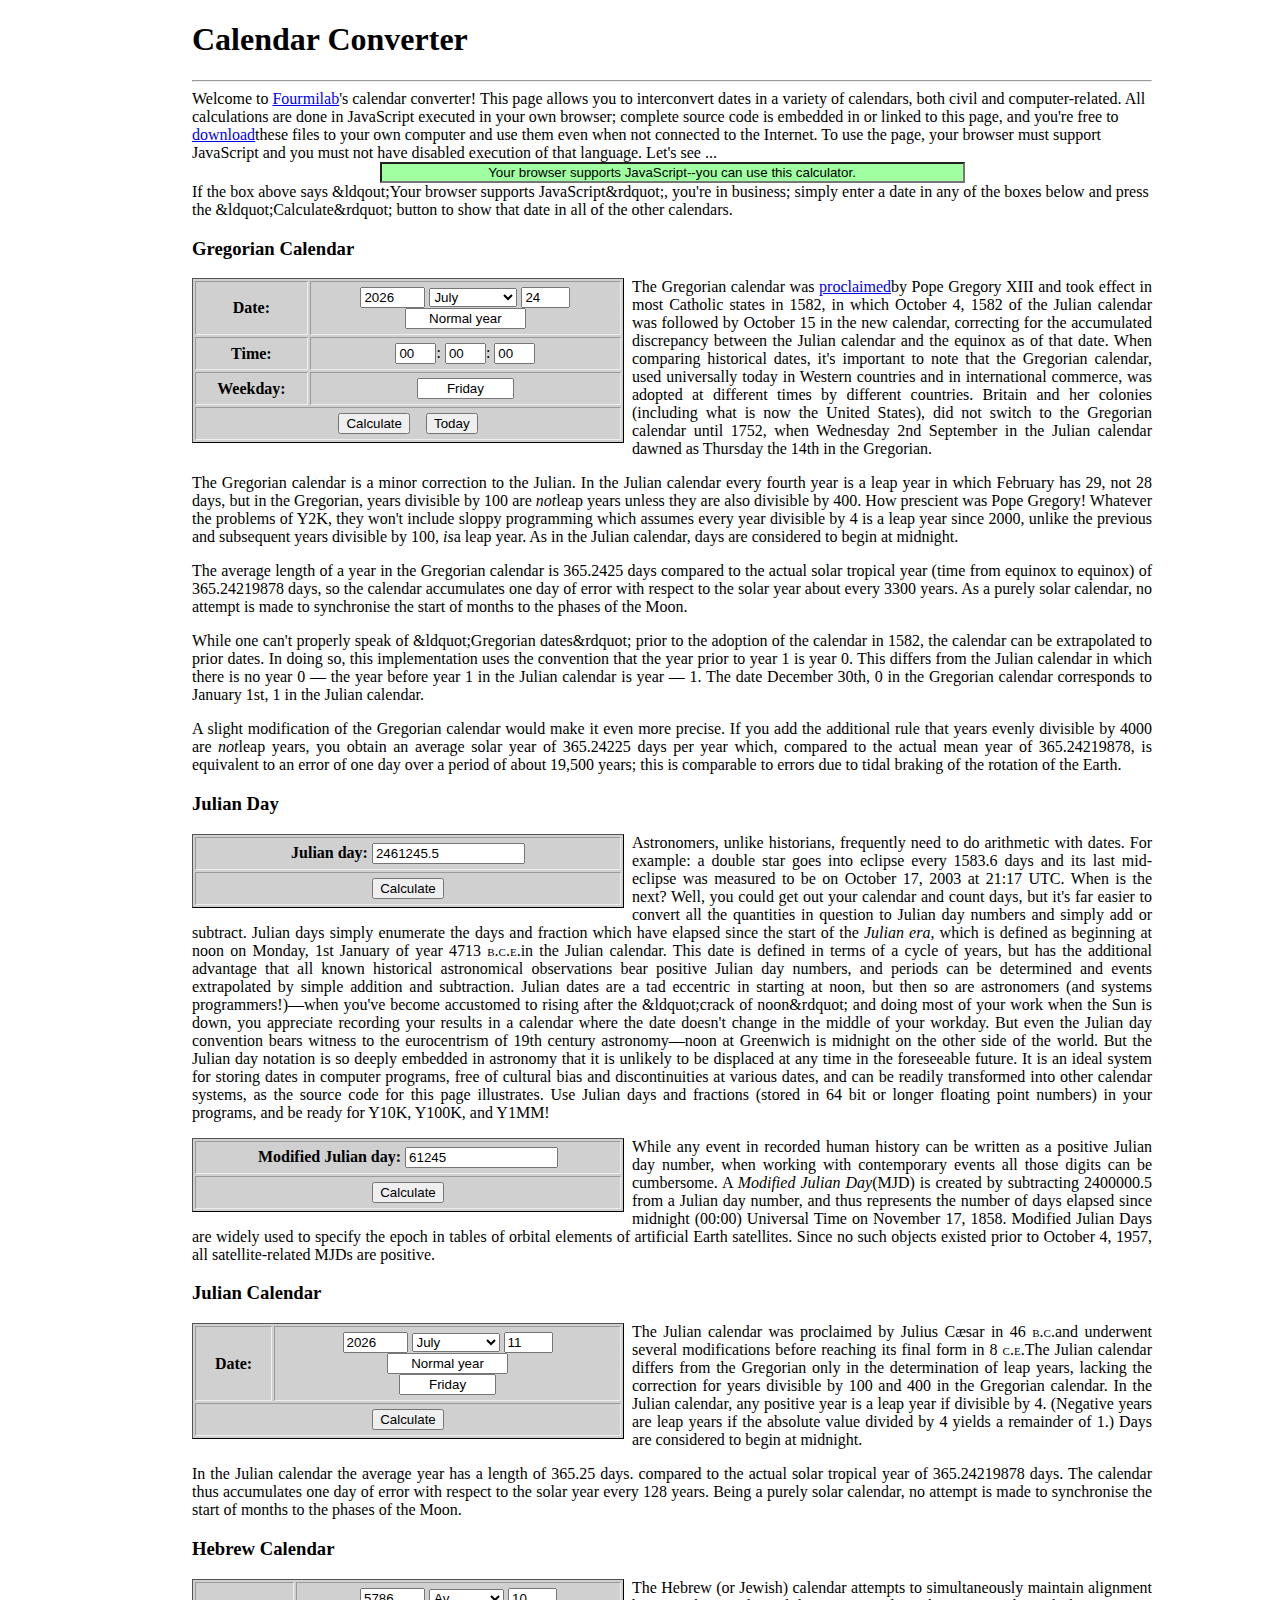
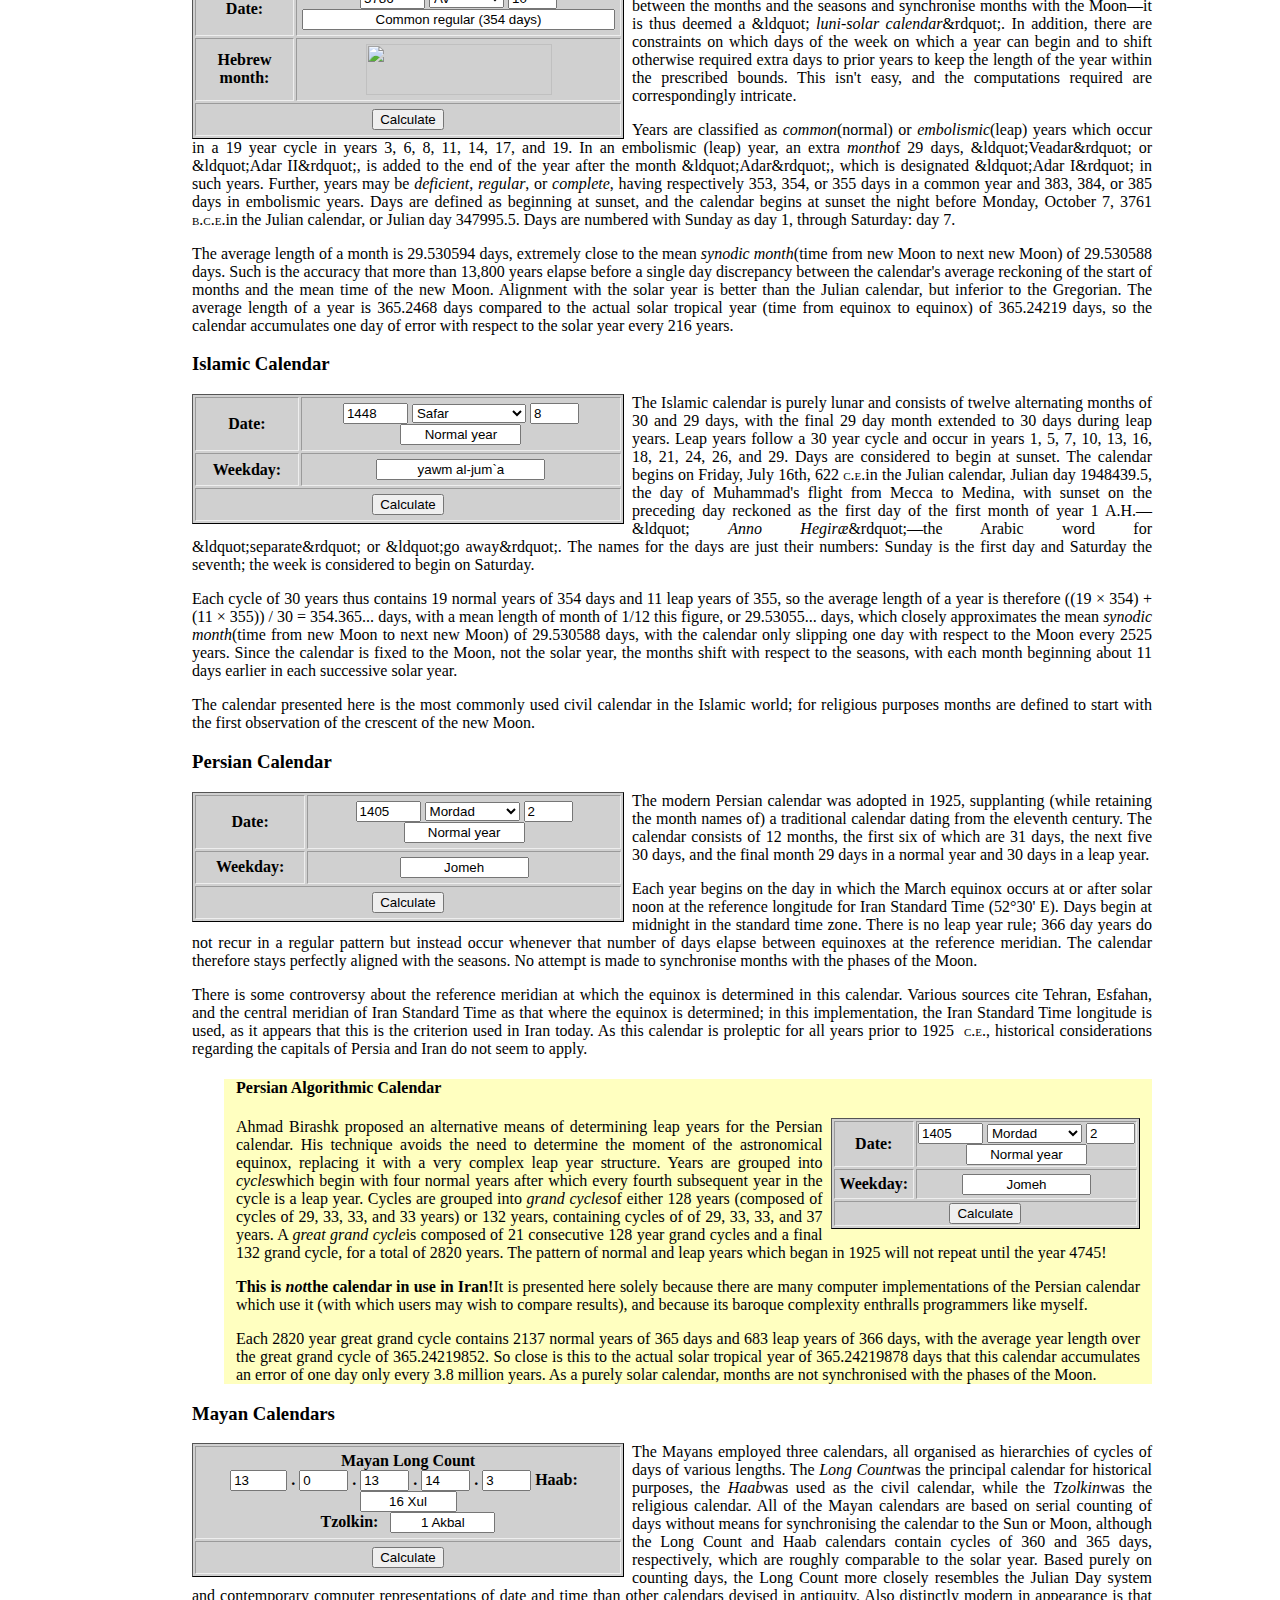
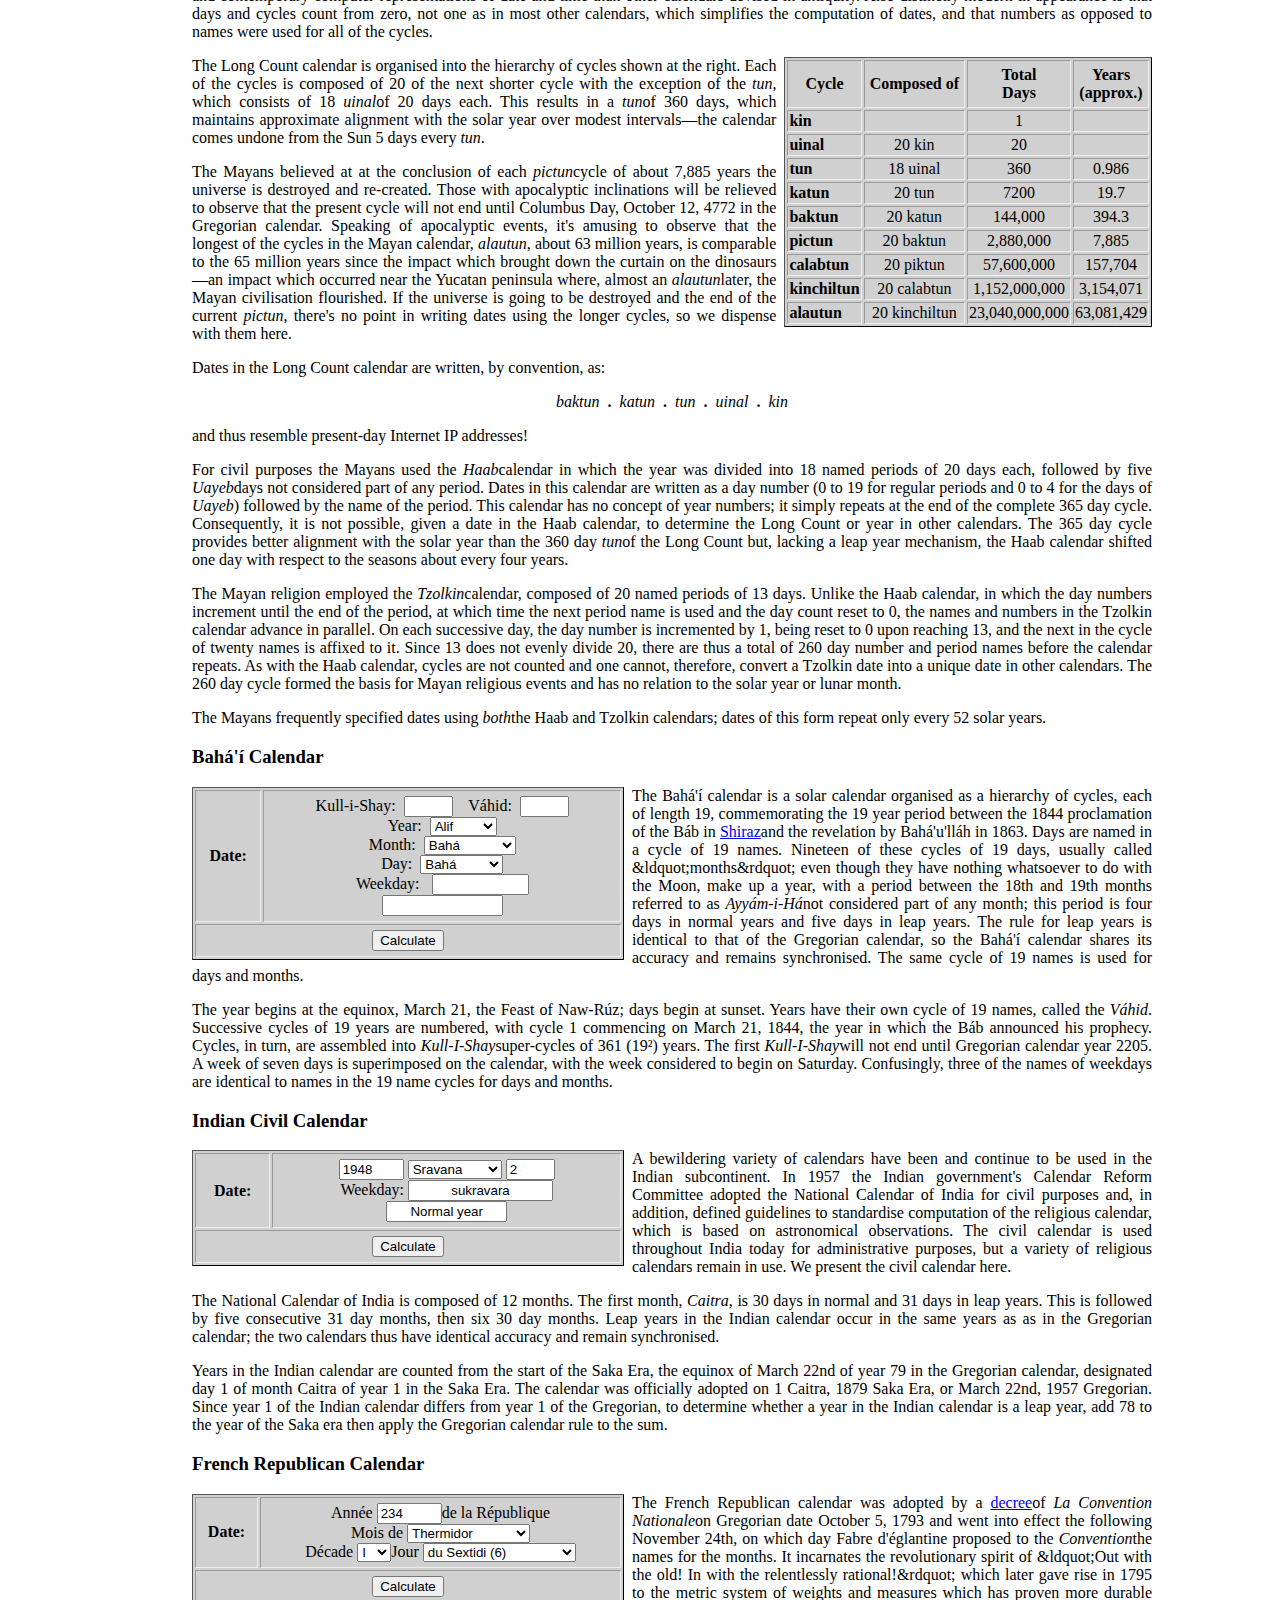
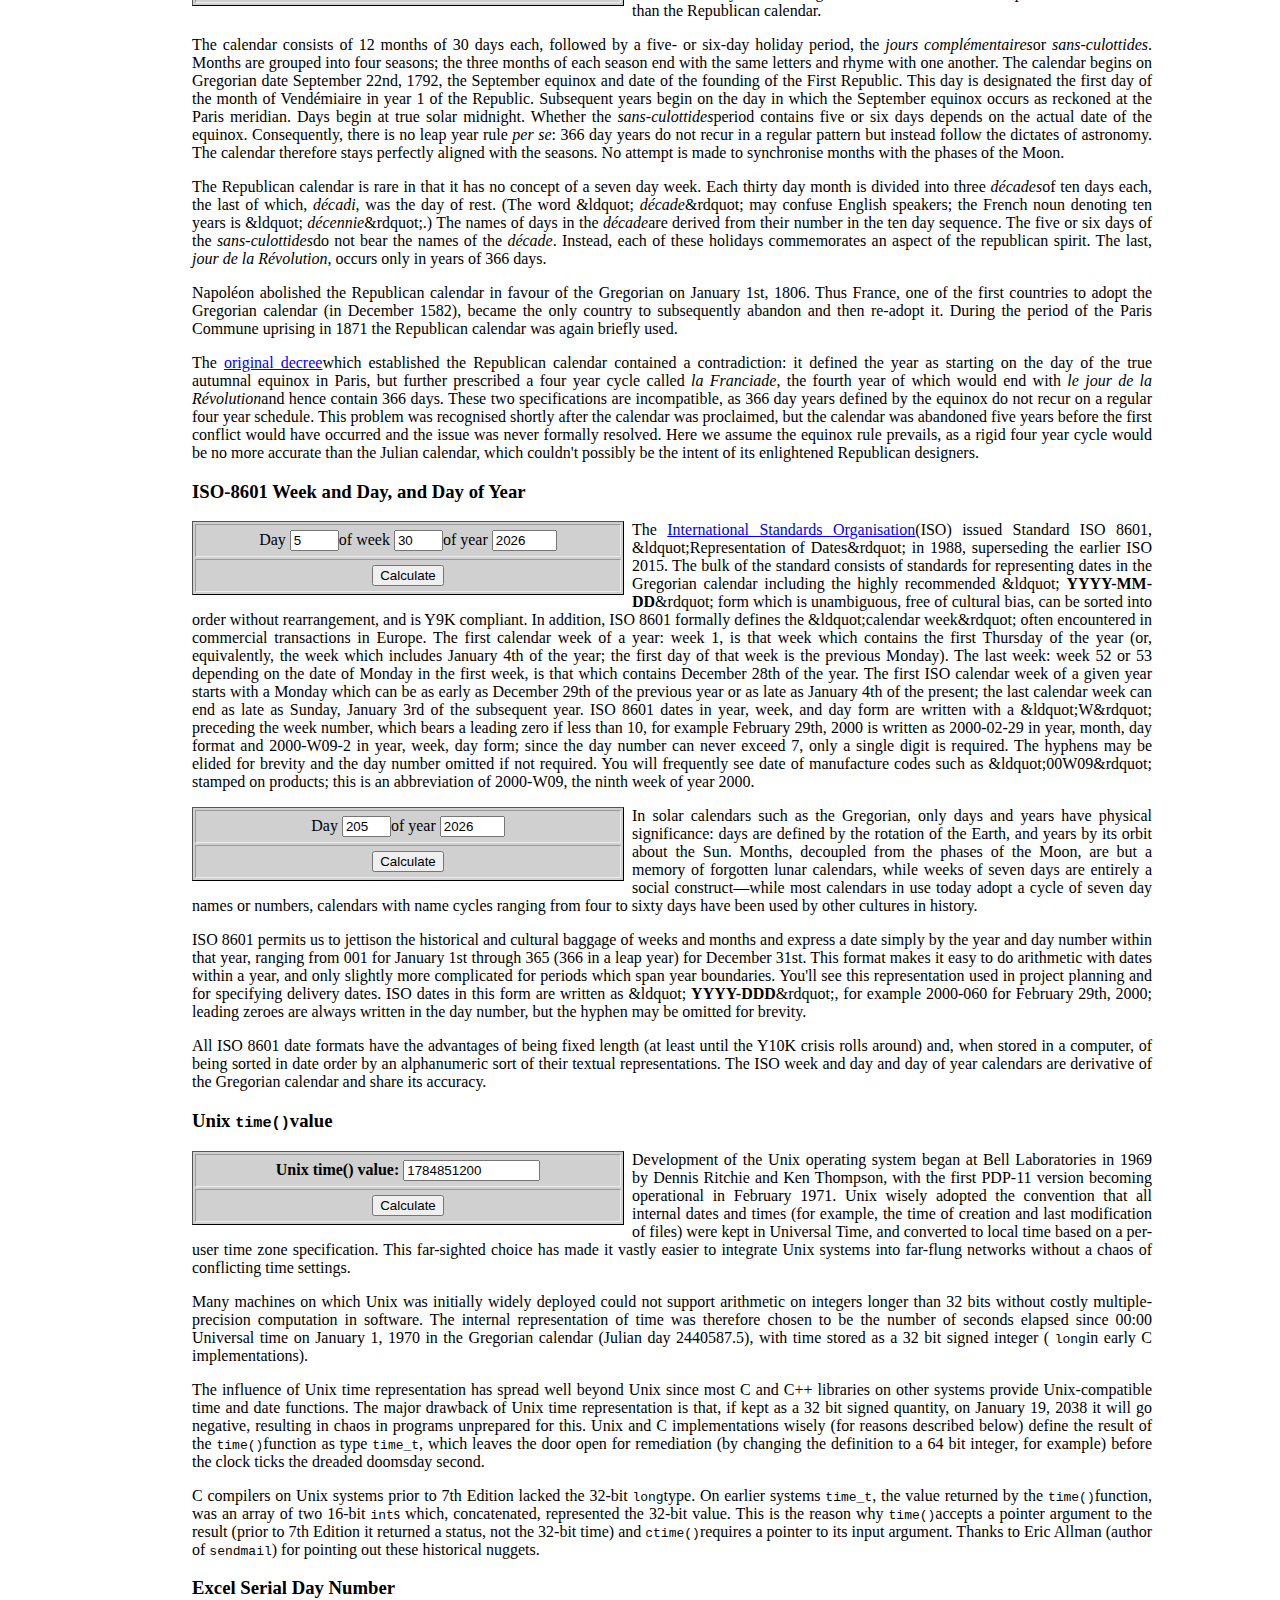
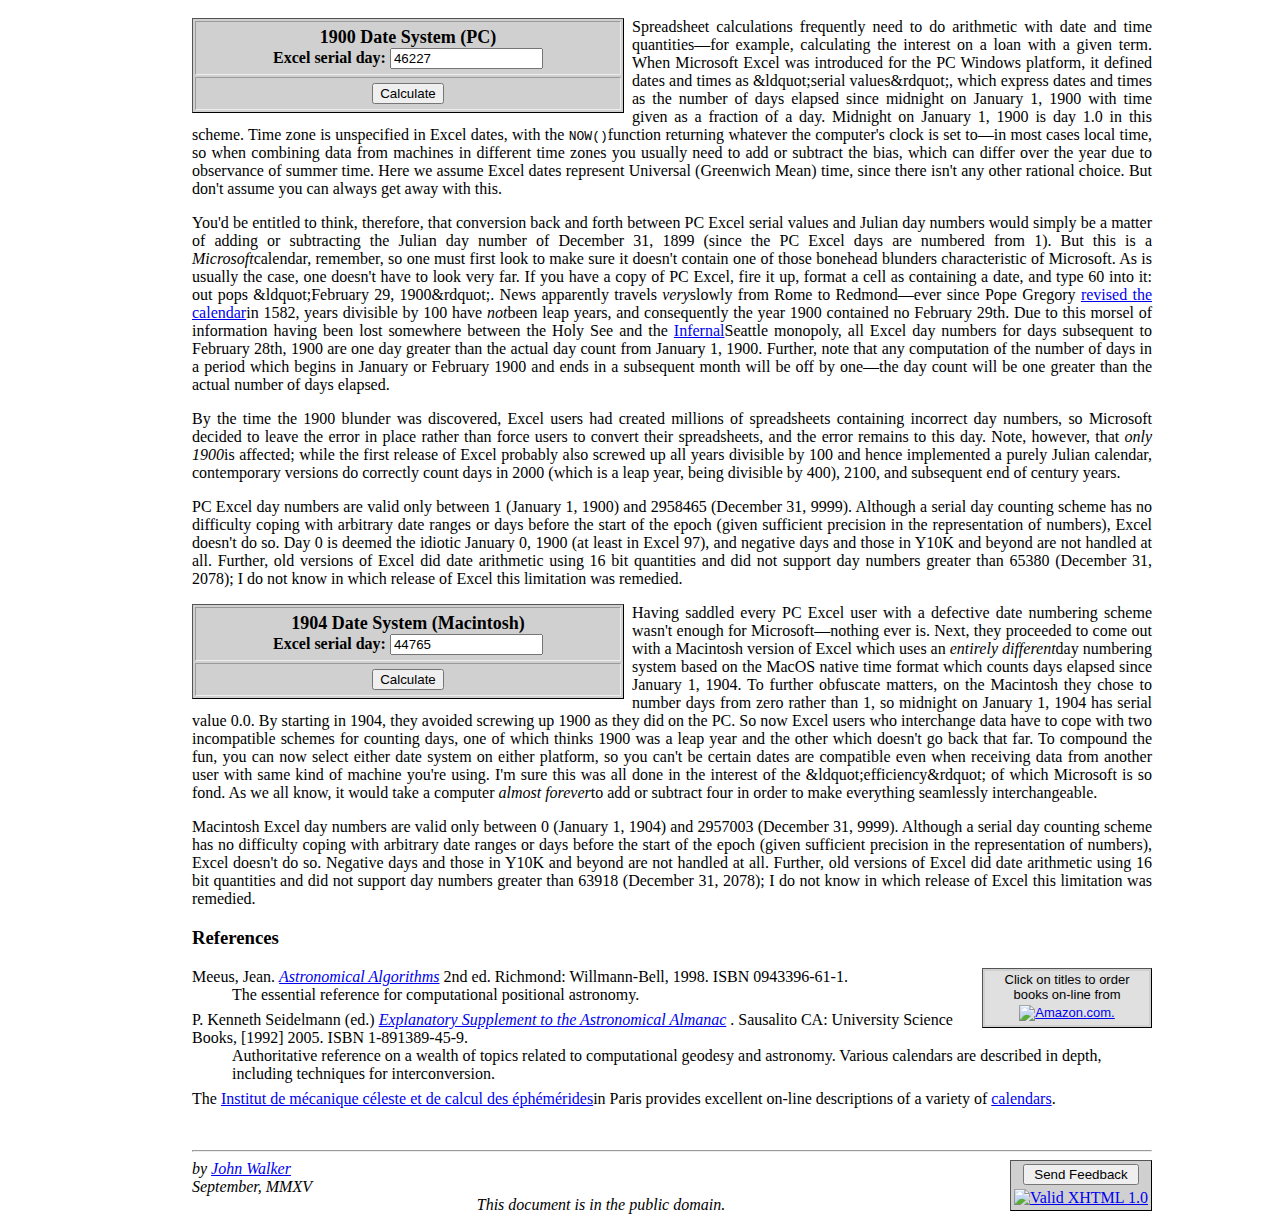
==== commit 1736faf9: ""persian" and "persiana" were transposed." ====
--- a/index.html
+++ b/index.html
@@ -300,9 +300,9 @@
     <p>The calendar presented here is the most commonly used civil calendar in the Islamic world; for religious purposes months are defined to start with the first observation of the crescent of the new Moon.
       <br clear="left" /> </p>
     <h3>
-    <a name="persiana" id="persiana">Persian Calendar</a>
-  </h3>
-    <form name="persiana" action="javascript:return%20false;" id="persiana">
+    <a name="persian" id="persian">Persian Calendar</a>
+  </h3>
+    <form name="persian" action="javascript:return%20false;" id="persian">
       <table class="l">
         <tr>
           <th>Date:</th>
@@ -352,9 +352,9 @@
       <br clear="left" /> </p>
     <div style="margin-left: 2em; padding-left: 12px; padding-right: 12px; background-color: #FFFFC0; color: inherit;">
       <h4>
-      <a name="persian" id="persian">Persian Algorithmic Calendar</a>
+      <a name="persiana" id="persiana">Persian Algorithmic Calendar</a>
     </h4>
-      <form name="persian" action="javascript:return%20false;" id="persian">
+      <form name="persiana" action="javascript:return%20false;" id="persiana">
         <table class="r">
           <tr>
             <th>Date:</th>
--- a/style.css
+++ b/style.css
@@ -0,0 +1,59 @@
+.main {
+  margin-left: 15%;
+  margin-right: 10%;
+  background-color: white;
+  color: black;
+}
+
+dt {
+  margin-top: 1ex;
+}
+
+.ctr {
+  text-align: center
+}
+
+p {
+  text-align: justify;
+}
+
+.c {
+  text-align: center;
+}
+
+.bcad {
+  font-variant: small-caps;
+  text-transform: lowercase;
+}
+
+.a {
+  float: right;
+  margin-left: 12px;
+  width: 170px;
+}
+
+table {
+  border: 1px outset black;
+  background-color: #D0D0D0;
+  color: black;
+}
+
+table.l {
+  float: left;
+  margin-right: 8px;
+  width: 45%;
+}
+
+table.l td, th {
+  border: 1px inset;
+  padding: 5px;
+}
+
+table.r {
+  float: right;
+  margin-left: 8px;
+}
+
+table.r td, th {
+  border: 1px inset;
+}
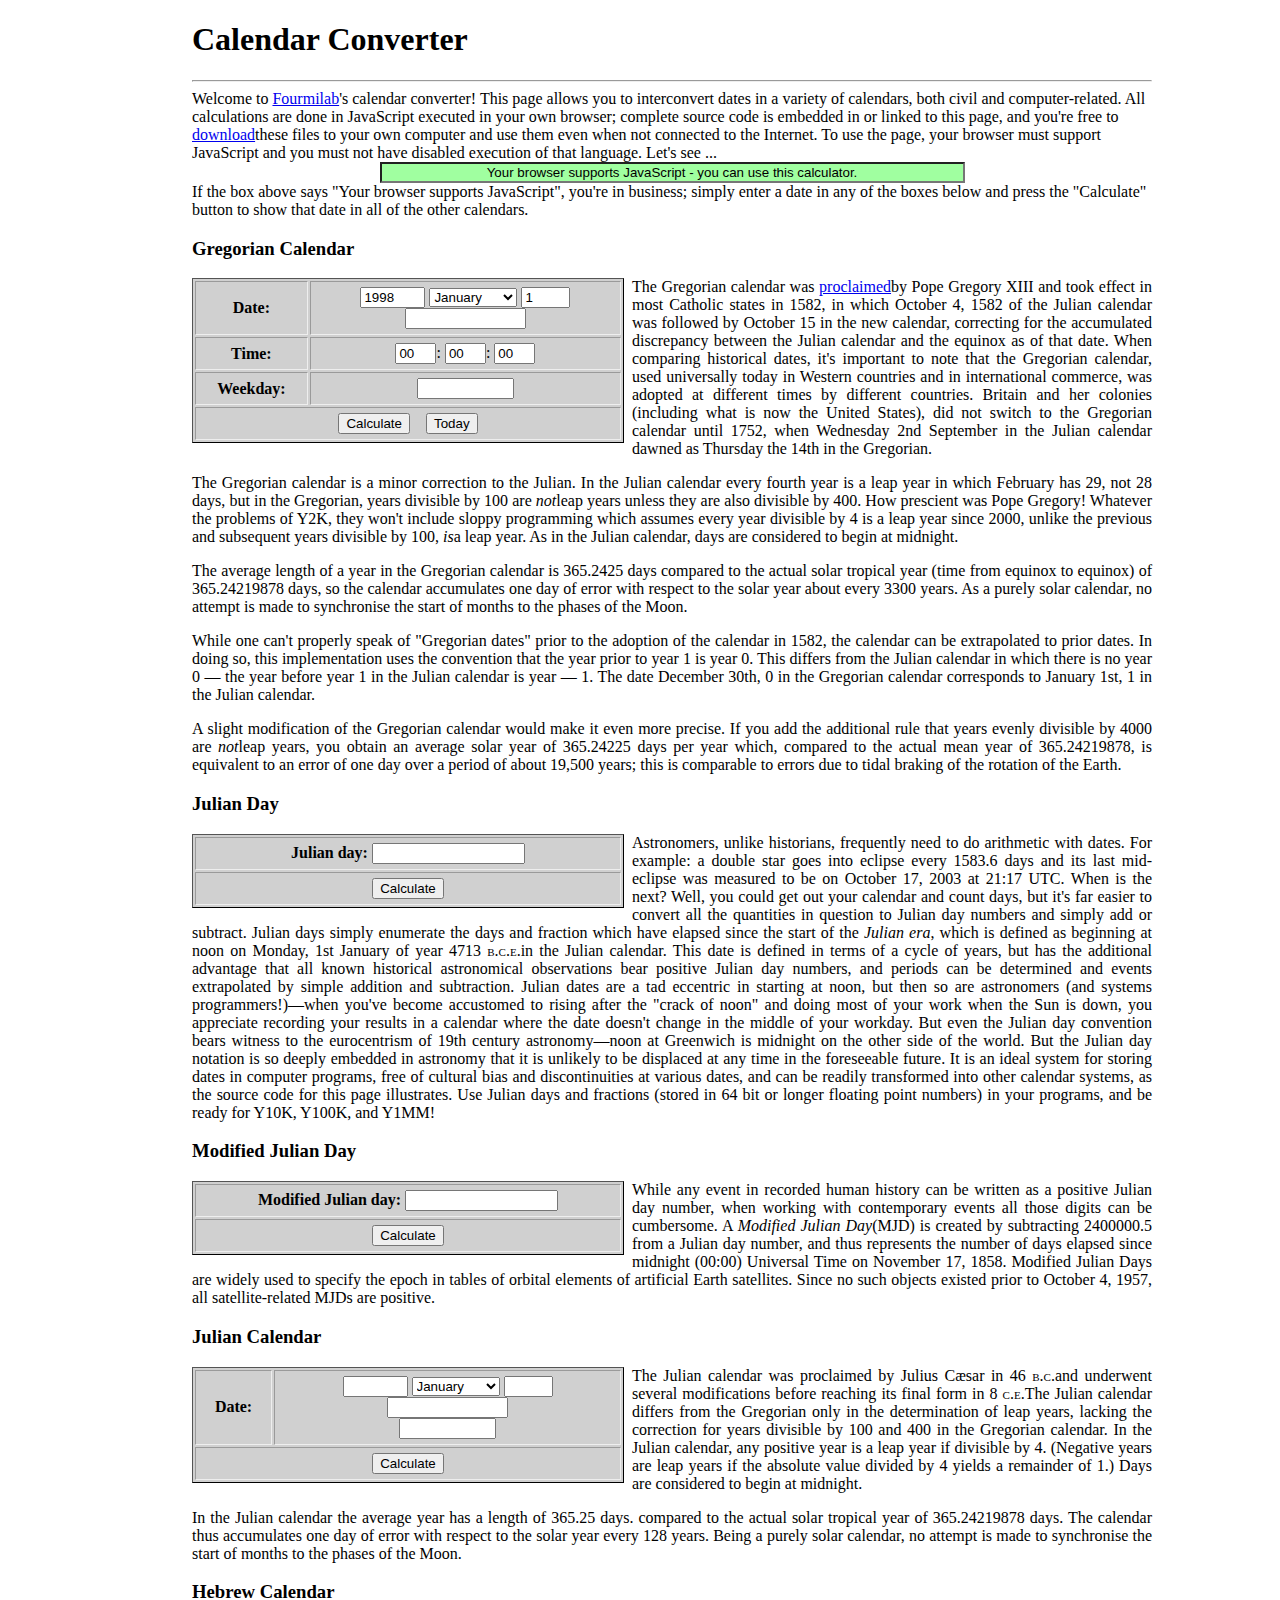
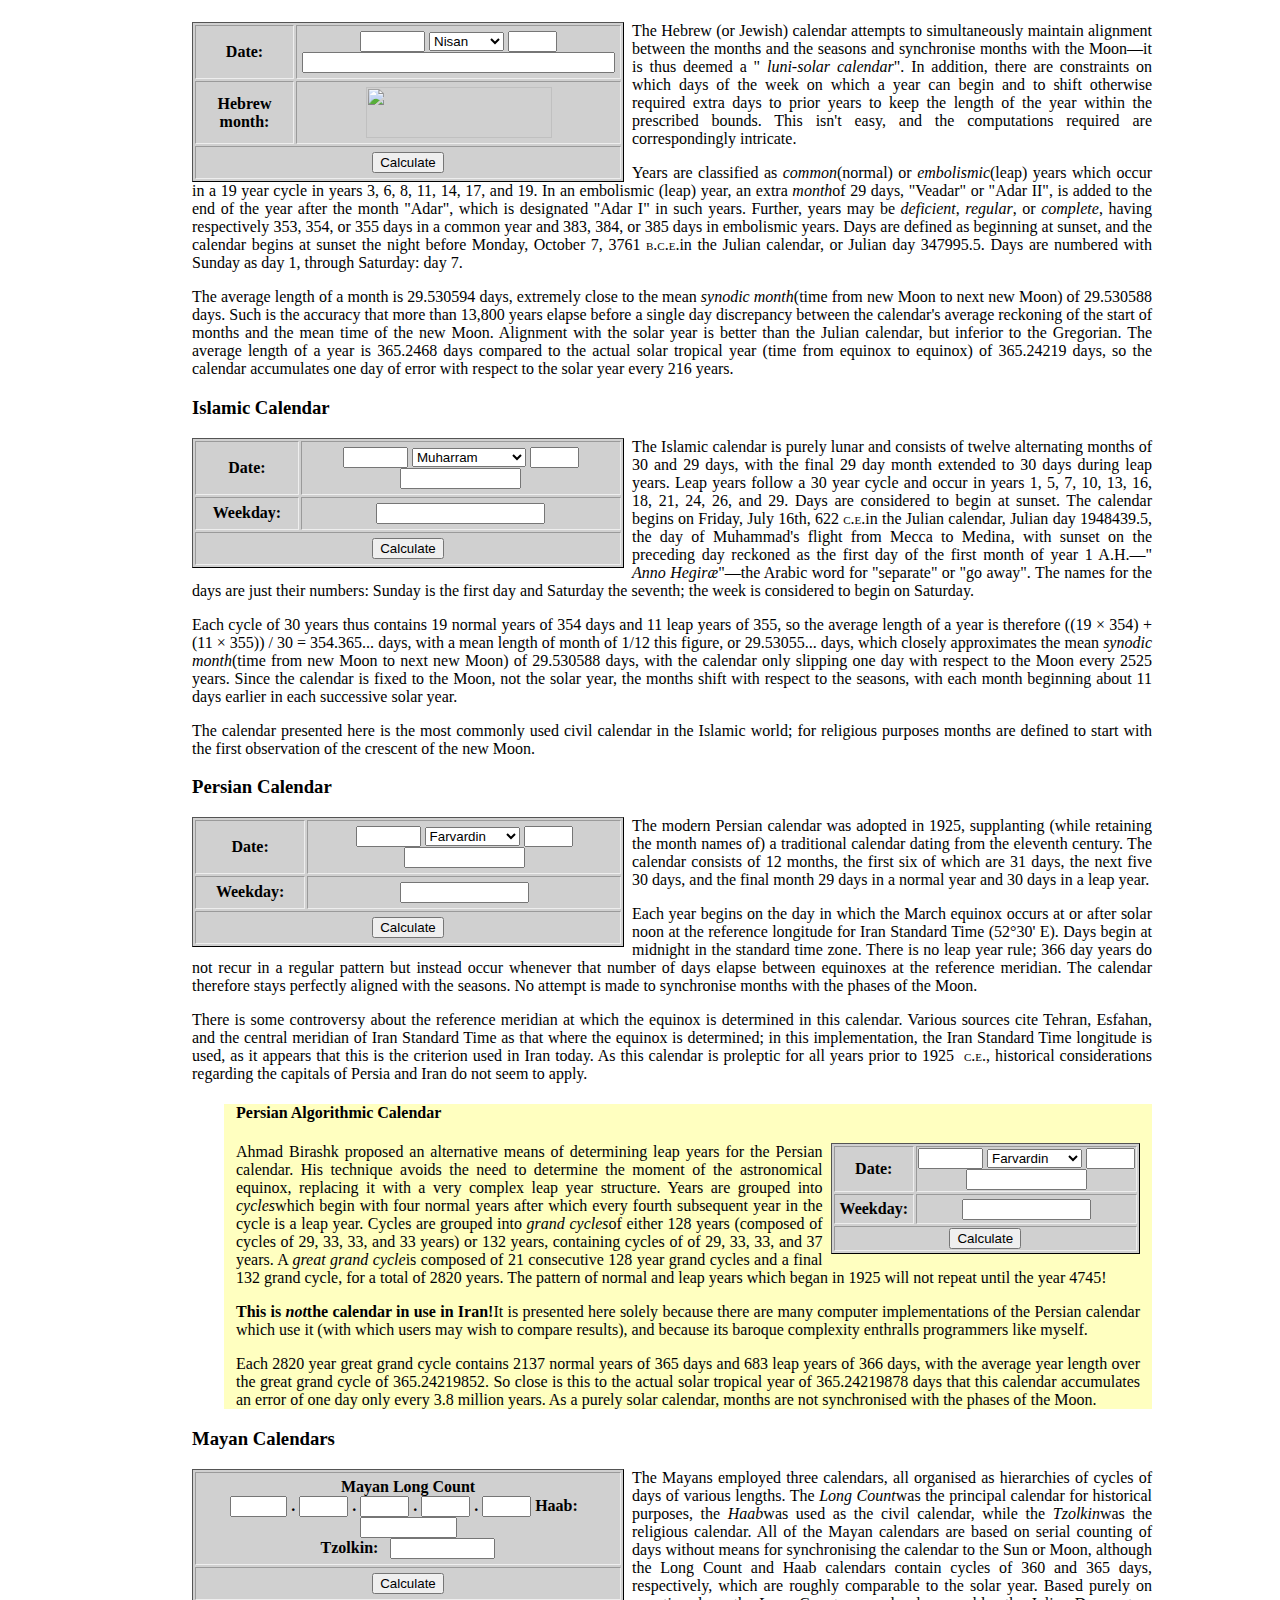
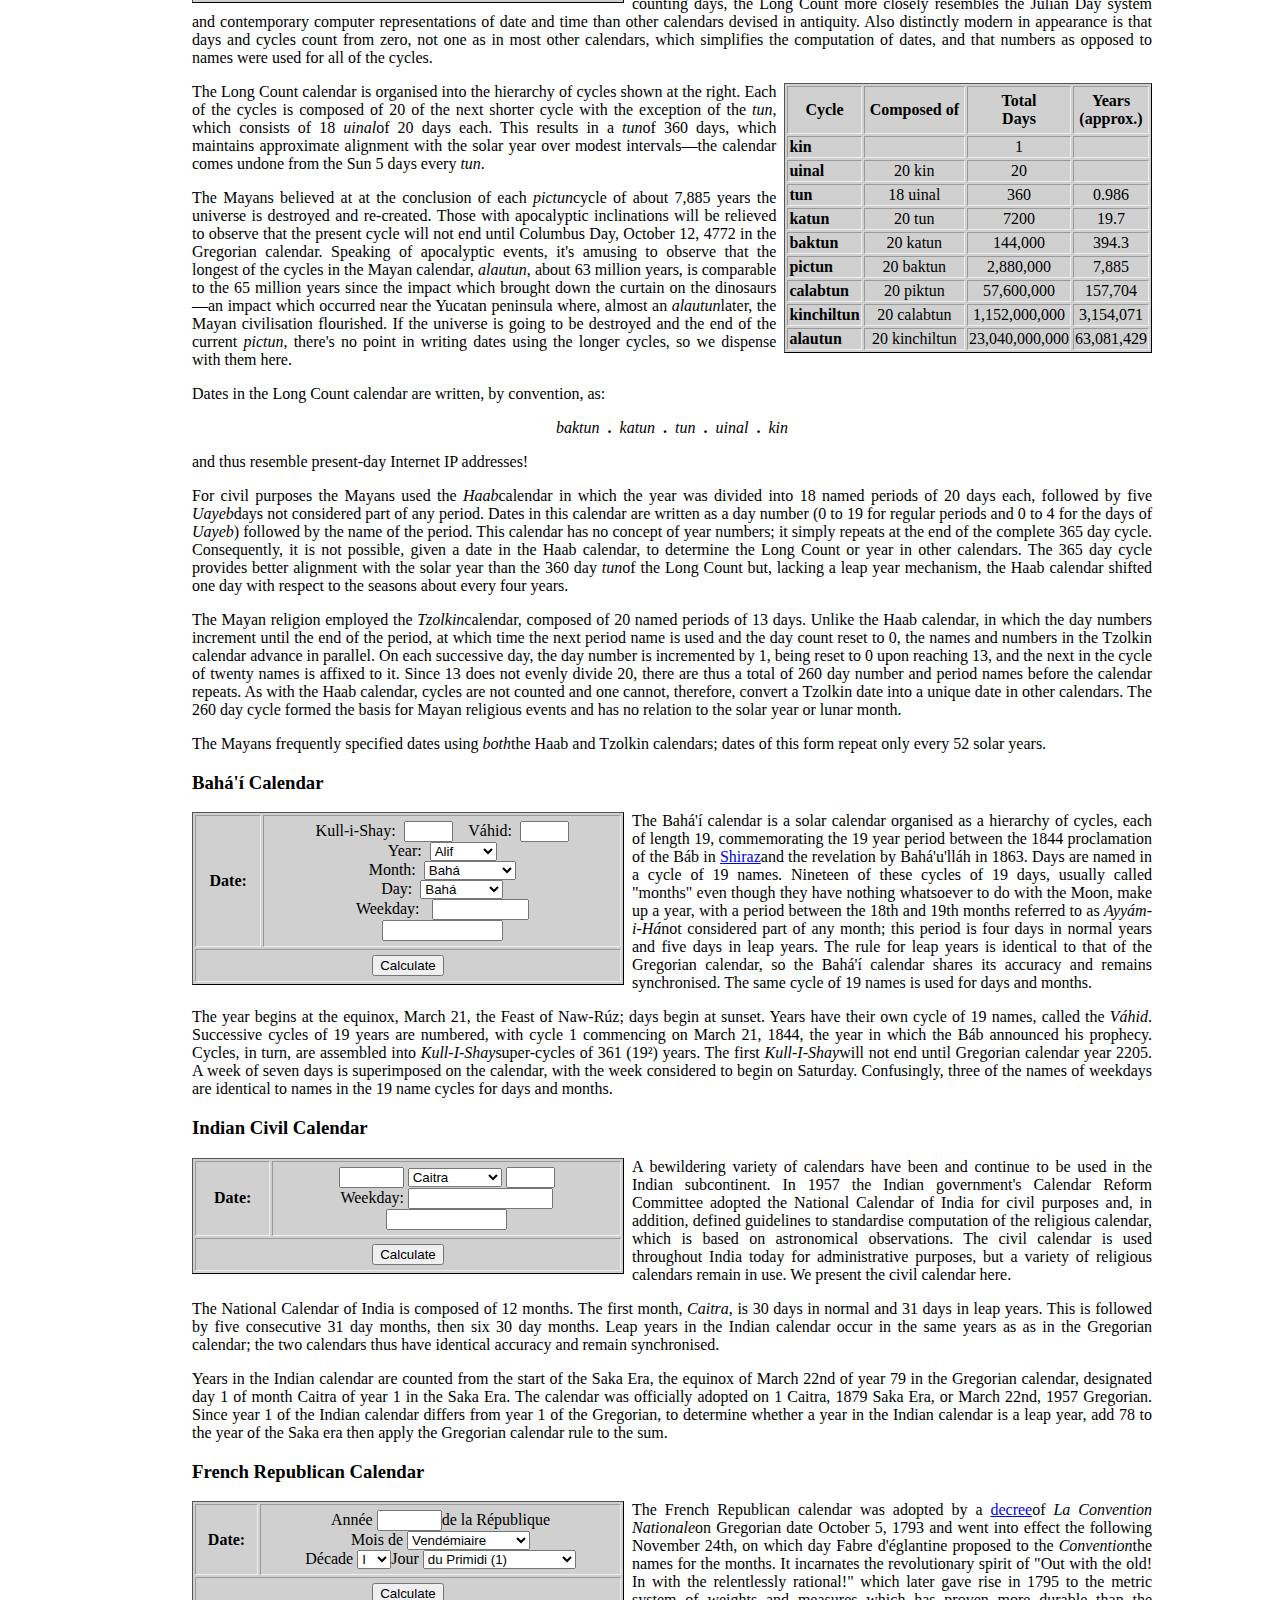
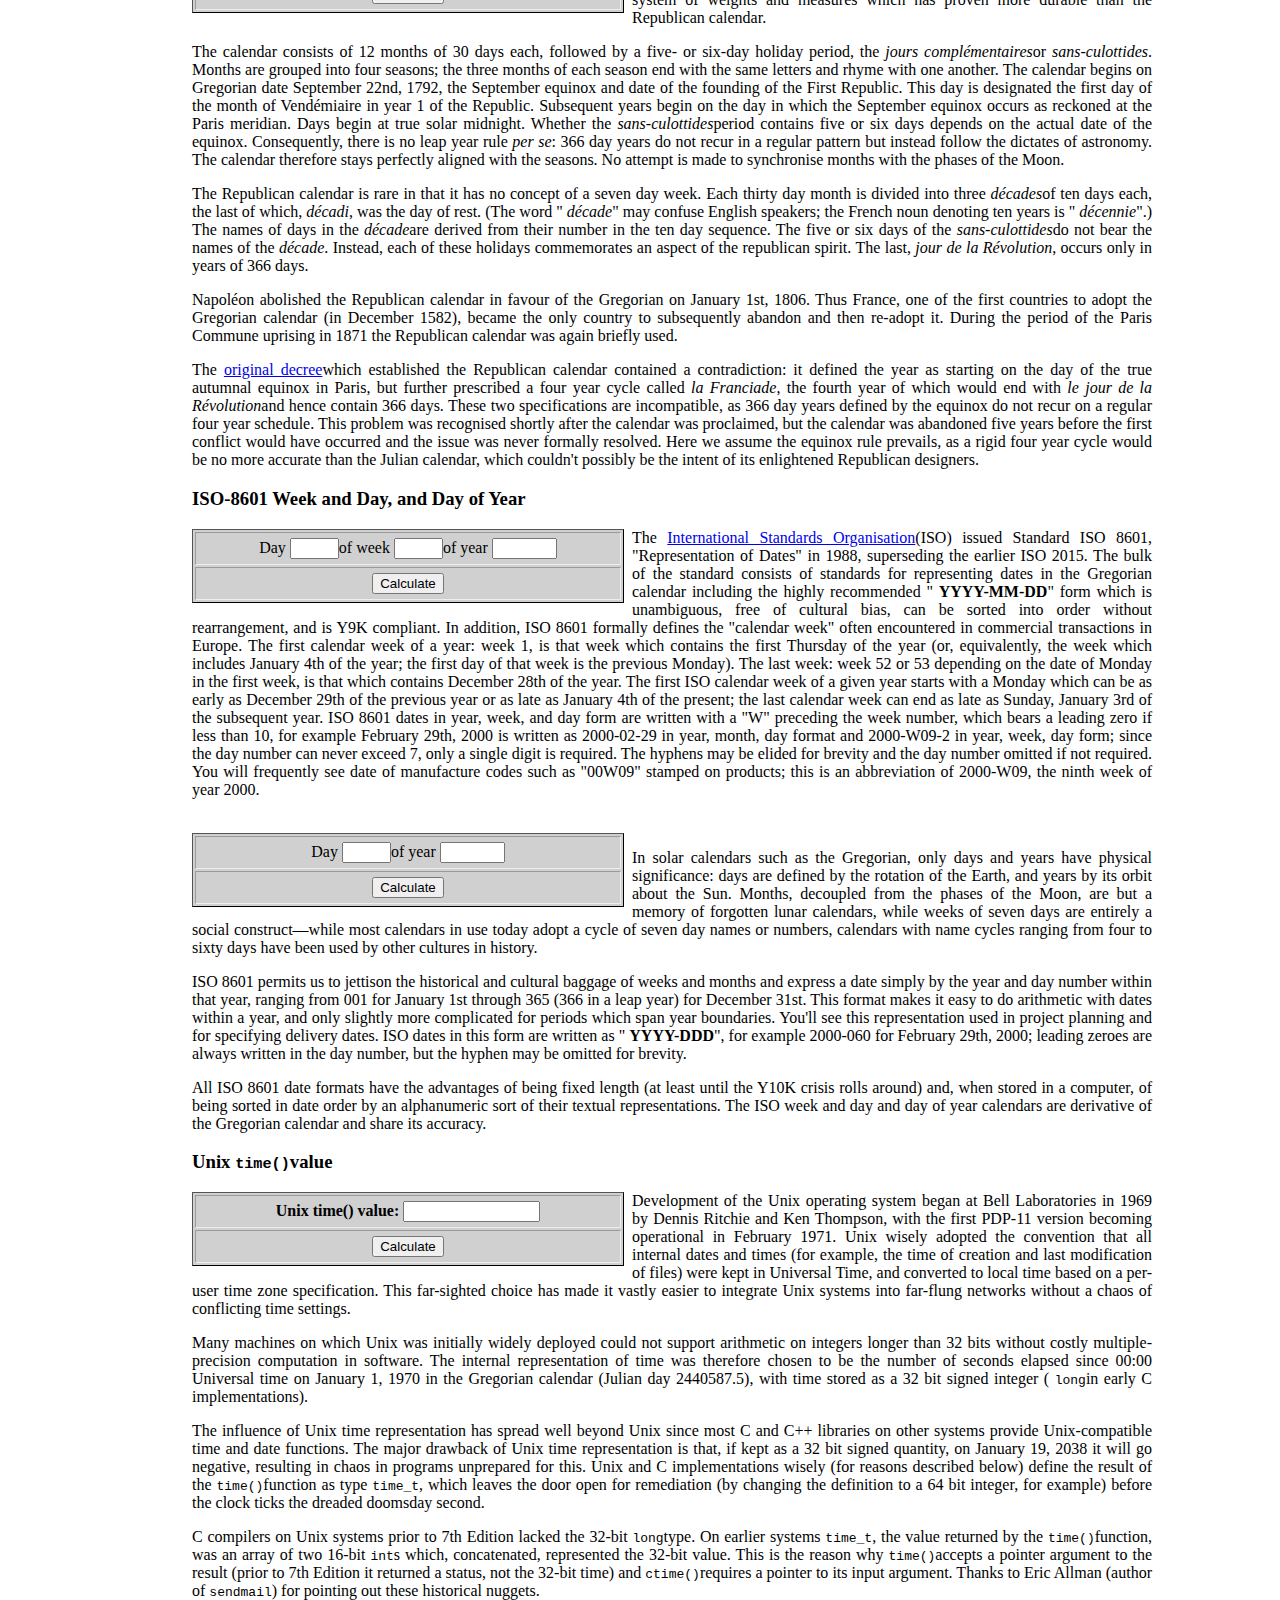
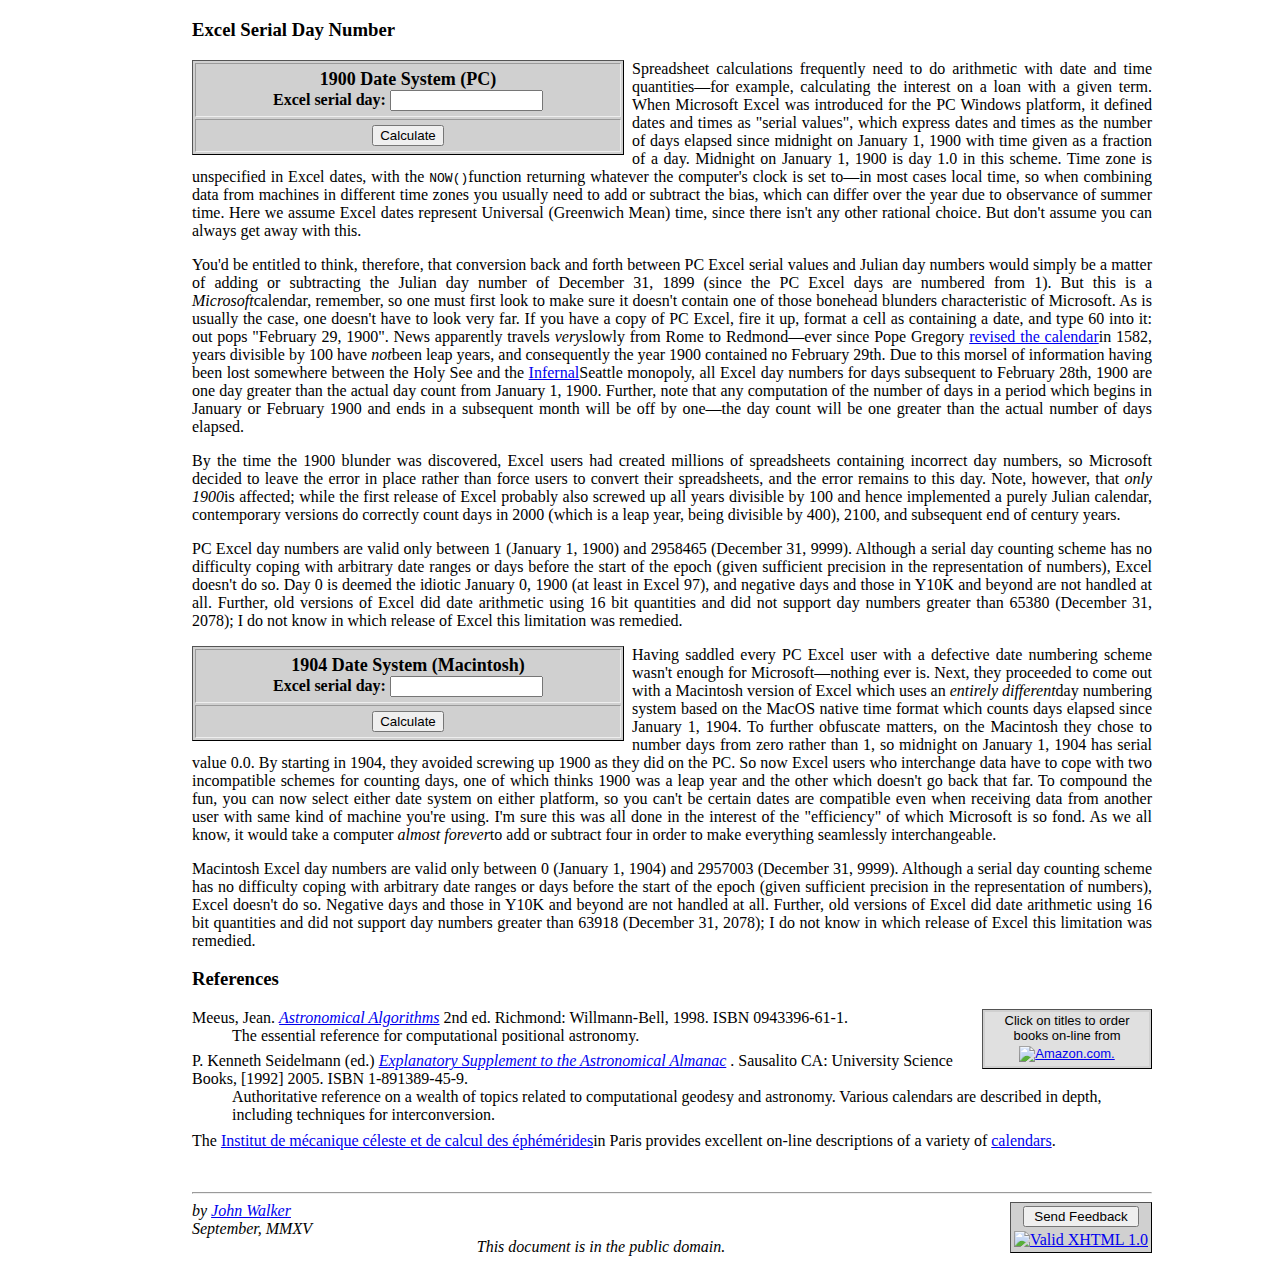
==== commit 703d3f4a: "Corrected HTML tidy linter." ====
--- a/index.html
+++ b/index.html
@@ -26,23 +26,23 @@
     not have disabled execution of that language. Let's see ...
     <center>
       <form name="warning" action="javascript:return%20false;" id="warning">
-        <input type="text" name="warning" style="background-color: #FFA0A0; color: #000000;" value="Your browser doesn't support JavaScript or it is disabled--you cannot use this calculator." size="70" class="ctr" readonly="readonly" /> </form>
+        <input type="text" name="warning" style="background-color: #ffa0a0; color: #000000;" value="Your browser doesn't support JavaScript or it is disabled--you cannot use this calculator." size="70" class="ctr" readonly="readonly" /> </form>
     </center>
     <script type="text/javascript" language="JavaScript">
-      // &lt; ![CDATA[
+      // <![CDATA[
       <!--
       //  Clear out "sorry, no JavaScript" message from text box.
-      document.warning.warning.value = "Your browser supports JavaScript-" + "-you can use this calculator.";
-      document.warning.warning.style.backgroundColor = "#A0FFA0";
+      document.warning.warning.value = "Your browser supports JavaScript - you can use this calculator.";
+      document.warning.warning.style.backgroundColor = "#a0ffa0";
       // -->
-      //]]&gt;
+      //]]>
 
-    </script>If the box above says &ldqout;Your browser supports JavaScript&rdquot;, you&apos;re in business; simply enter a date in any of the boxes below and press the &ldquot;Calculate&rdquot; button to show that date in all of the other calendars.
-    <h3>
-    <a name="gregorian" id="gregorian">Gregorian Calendar</a>
+    </script>If the box above says &quot;Your browser supports JavaScript&quot;, you&apos;re in business; simply enter a date in any of the boxes below and press the &quot;Calculate&quot; button to show that date in all of the other calendars.
+    <h3>
+    <a name="gregorianCalendar" id="gregorianCalendar">Gregorian Calendar</a>
   </h3>
-    <form name="gregorian" action="javascript:return%20false;" id="gregorian">
-      <table class="l">
+    <form name="gregorianForm" action="javascript:return%20false;" id="gregorianForm">
+      <table class="l" summary="">
         <tr>
           <th>Date:</th>
           <td align="center">
@@ -102,16 +102,16 @@
       leap year. As in the Julian calendar, days are considered to begin at midnight.</p>
     <p>The average length of a year in the Gregorian calendar is 365.2425 days compared to the actual solar tropical year (time from equinox to equinox) of 365.24219878 days, so the calendar accumulates one day of error with respect to the solar year about
       every 3300 years. As a purely solar calendar, no attempt is made to synchronise the start of months to the phases of the Moon.</p>
-    <p>While one can't properly speak of &ldquot;Gregorian dates&rdquot; prior to the adoption of the calendar in 1582, the calendar can be extrapolated to prior dates. In doing so, this implementation uses the convention that the year prior to year 1 is
-      year 0. This differs from the Julian calendar in which there is no year 0 &mdash; the year before year 1 in the Julian calendar is year &mdash; 1. The date December 30th, 0 in the Gregorian calendar corresponds to January 1st, 1 in the Julian calendar.</p>
+    <p>While one can't properly speak of &quot;Gregorian dates&quot; prior to the adoption of the calendar in 1582, the calendar can be extrapolated to prior dates. In doing so, this implementation uses the convention that the year prior to year 1 is year
+      0. This differs from the Julian calendar in which there is no year 0 &mdash; the year before year 1 in the Julian calendar is year &mdash; 1. The date December 30th, 0 in the Gregorian calendar corresponds to January 1st, 1 in the Julian calendar.</p>
     <p>A slight modification of the Gregorian calendar would make it even more precise. If you add the additional rule that years evenly divisible by 4000 are <em>not</em>leap years, you obtain an average solar year of 365.24225 days per year which, compared
       to the actual mean year of 365.24219878, is equivalent to an error of one day over a period of about 19,500 years; this is comparable to errors due to tidal braking of the rotation of the Earth.
       <br clear="left" /> </p>
     <h3>
-    <a name="julianday" id="julianday">Julian Day</a>
+    <a name="julianDay" id="julianDay">Julian Day</a>
   </h3>
-    <form name="julianday" action="javascript:return%20false;" id="julianday">
-      <table class="l">
+    <form name="julianDayForm" action="javascript:return%20false;" id="julianDayForm">
+      <table class="l" summary="">
         <tr>
           <td align="center"> <b>Julian day:</b>
             <input type="text" name="day" value="" size="16" /> </td>
@@ -126,13 +126,16 @@
       get out your calendar and count days, but it's far easier to convert all the quantities in question to Julian day numbers and simply add or subtract. Julian days simply enumerate the days and fraction which have elapsed since the start of the <em>Julian era</em>,
       which is defined as beginning at noon on Monday, 1st January of year 4713 <span class="bcad">B.C.E.</span>in the Julian calendar. This date is defined in terms of a cycle of years, but has the additional advantage that all known historical astronomical
       observations bear positive Julian day numbers, and periods can be determined and events extrapolated by simple addition and subtraction. Julian dates are a tad eccentric in starting at noon, but then so are astronomers (and systems programmers!)&mdash;when
-      you've become accustomed to rising after the &ldquot;crack of noon&rdquot; and doing most of your work when the Sun is down, you appreciate recording your results in a calendar where the date doesn't change in the middle of your workday. But even
-      the Julian day convention bears witness to the eurocentrism of 19th century astronomy&mdash;noon at Greenwich is midnight on the other side of the world. But the Julian day notation is so deeply embedded in astronomy that it is unlikely to be displaced
+      you've become accustomed to rising after the &quot;crack of noon&quot; and doing most of your work when the Sun is down, you appreciate recording your results in a calendar where the date doesn't change in the middle of your workday. But even the
+      Julian day convention bears witness to the eurocentrism of 19th century astronomy&mdash;noon at Greenwich is midnight on the other side of the world. But the Julian day notation is so deeply embedded in astronomy that it is unlikely to be displaced
       at any time in the foreseeable future. It is an ideal system for storing dates in computer programs, free of cultural bias and discontinuities at various dates, and can be readily transformed into other calendar systems, as the source code for this
       page illustrates. Use Julian days and fractions (stored in 64 bit or longer floating point numbers) in your programs, and be ready for Y10K, Y100K, and Y1MM!
       <br clear="left" /> </p>
-    <form name="modifiedjulianday" action="javascript:return%20false;" id="modifiedjulianday">
-      <table class="l">
+    <h3>
+    <a name="modifiedJulianDay" id="modifiedJulianDay">Modified Julian Day</a>
+  </h3>
+    <form name="modifiedJulianDayForm" action="javascript:return%20false;" id="modifiedJulianDayForm">
+      <table class="l" summary="">
         <tr>
           <td align="center"> <b>Modified Julian day:</b>
             <input type="text" name="day" value="" size="16" /> </td>
@@ -148,10 +151,10 @@
       no such objects existed prior to October 4, 1957, all satellite-related MJDs are positive.
       <br clear="left" /> </p>
     <h3>
-    <a name="juliancalendar" id="juliancalendar">Julian Calendar</a>
+    <a name="julianCalendar" id="julianCalendar">Julian Calendar</a>
   </h3>
-    <form name="juliancalendar" action="javascript:return%20false;" id="juliancalendar">
-      <table class="l">
+    <form name="julianForm" action="javascript:return%20false;" id="julianForm">
+      <table class="l" summary="">
         <tr>
           <th>Date:</th>
           <td align="center">
@@ -189,9 +192,11 @@
       calendar, no attempt is made to synchronise the start of months to the phases of the Moon.
       <br clear="left" /> </p>
     <!--
-    <h3>Gregorian Serial Day</h3>
-    <form name="gregserial" action="javascript:return%20false;" id="gregserial">
-      <table class="l">
+    <h3>
+      <a name="gregorianSerialDay" id="gregorianSerialDay">Gregorian Serial Day</a>
+    </h3>
+    <form name="gregorianSerialDayForm" action="javascript:return%20false;" id="gregorianSerialDayForm">
+      <table class="l" summary="">
         <tr>
           <td align="center"> <b>Gregorian serial day:</b>
             <input type="text" name="day" value="" size="16" /> </td>
@@ -205,10 +210,10 @@
     <br clear="left" />
     -->
     <h3>
-    <a name="hebrew" id="hebrew">Hebrew Calendar</a>
-  </h3>
-    <form name="hebrew" action="javascript:return%20false;" id="hebrew">
-      <table class="l">
+      <a name="hebrewCalendar" id="hebrewCalendar">Hebrew Calendar</a>
+    </h3>
+    <form name="hebrewForm" action="javascript:return%20false;" id="hebrewForm">
+      <table class="l" summary="">
         <tr>
           <th>Date:</th>
           <td align="center">
@@ -242,21 +247,21 @@
         </tr>
       </table>
     </form>
-    <p>The Hebrew (or Jewish) calendar attempts to simultaneously maintain alignment between the months and the seasons and synchronise months with the Moon&mdash;it is thus deemed a &ldquot; <em>luni-solar calendar</em>&rdquot;. In addition, there are constraints
+    <p>The Hebrew (or Jewish) calendar attempts to simultaneously maintain alignment between the months and the seasons and synchronise months with the Moon&mdash;it is thus deemed a &quot; <em>luni-solar calendar</em>&quot;. In addition, there are constraints
       on which days of the week on which a year can begin and to shift otherwise required extra days to prior years to keep the length of the year within the prescribed bounds. This isn't easy, and the computations required are correspondingly intricate.</p>
-    <p>Years are classified as <em>common</em>(normal) or <em>embolismic</em>(leap) years which occur in a 19 year cycle in years 3, 6, 8, 11, 14, 17, and 19. In an embolismic (leap) year, an extra <em>month</em>of 29 days, &ldquot;Veadar&rdquot; or &ldquot;Adar&#160;II&rdquot;,
-      is added to the end of the year after the month &ldquot;Adar&rdquot;, which is designated &ldquot;Adar&#160;I&rdquot; in such years. Further, years may be <em>deficient</em>, <em>regular</em>, or <em>complete</em>, having respectively 353, 354,
-      or 355 days in a common year and 383, 384, or 385 days in embolismic years. Days are defined as beginning at sunset, and the calendar begins at sunset the night before Monday, October 7, 3761 <span class="bcad">B.C.E.</span>in the Julian calendar,
-      or Julian day 347995.5. Days are numbered with Sunday as day 1, through Saturday: day 7.</p>
+    <p>Years are classified as <em>common</em>(normal) or <em>embolismic</em>(leap) years which occur in a 19 year cycle in years 3, 6, 8, 11, 14, 17, and 19. In an embolismic (leap) year, an extra <em>month</em>of 29 days, &quot;Veadar&quot; or &quot;Adar&#160;II&quot;,
+      is added to the end of the year after the month &quot;Adar&quot;, which is designated &quot;Adar&#160;I&quot; in such years. Further, years may be <em>deficient</em>, <em>regular</em>, or <em>complete</em>, having respectively 353, 354, or 355 days
+      in a common year and 383, 384, or 385 days in embolismic years. Days are defined as beginning at sunset, and the calendar begins at sunset the night before Monday, October 7, 3761 <span class="bcad">B.C.E.</span>in the Julian calendar, or Julian
+      day 347995.5. Days are numbered with Sunday as day 1, through Saturday: day 7.</p>
     <p>The average length of a month is 29.530594 days, extremely close to the mean <em>synodic month</em>(time from new Moon to next new Moon) of 29.530588 days. Such is the accuracy that more than 13,800 years elapse before a single day discrepancy between
       the calendar's average reckoning of the start of months and the mean time of the new Moon. Alignment with the solar year is better than the Julian calendar, but inferior to the Gregorian. The average length of a year is 365.2468 days compared to
       the actual solar tropical year (time from equinox to equinox) of 365.24219 days, so the calendar accumulates one day of error with respect to the solar year every 216 years.
       <br clear="left" /> </p>
     <h3>
-    <a name="islamic" id="islamic">Islamic Calendar</a>
-  </h3>
-    <form name="islamic" action="javascript:return%20false;" id="islamic">
-      <table class="l">
+      <a name="islamicCalendar" id="islamicCalendar">Islamic Calendar</a>
+    </h3>
+    <form name="islamicForm" action="javascript:return%20false;" id="islamicForm">
+      <table class="l" summary="">
         <tr>
           <th>Date:</th>
           <td align="center">
@@ -292,18 +297,18 @@
     </form>
     <p>The Islamic calendar is purely lunar and consists of twelve alternating months of 30 and 29 days, with the final 29 day month extended to 30 days during leap years. Leap years follow a 30 year cycle and occur in years 1, 5, 7, 10, 13, 16, 18, 21,
       24, 26, and 29. Days are considered to begin at sunset. The calendar begins on Friday, July 16th, 622 <span class="bcad">C.E.</span>in the Julian calendar, Julian day 1948439.5, the day of Muhammad's flight from Mecca to Medina, with sunset on the
-      preceding day reckoned as the first day of the first month of year 1 A.H.&mdash;&ldquot; <em lang="la" xml:lang="la">Anno Hegir&aelig;</em>&rdquot;&mdash;the Arabic word for &ldquot;separate&rdquot; or &ldquot;go away&rdquot;. The names for the
-      days are just their numbers: Sunday is the first day and Saturday the seventh; the week is considered to begin on Saturday.</p>
+      preceding day reckoned as the first day of the first month of year 1 A.H.&mdash;&quot; <em lang="la" xml:lang="la">Anno Hegir&aelig;</em>&quot;&mdash;the Arabic word for &quot;separate&quot; or &quot;go away&quot;. The names for the days are just
+      their numbers: Sunday is the first day and Saturday the seventh; the week is considered to begin on Saturday.</p>
     <p>Each cycle of 30 years thus contains 19 normal years of 354 days and 11 leap years of 355, so the average length of a year is therefore ((19 &times; 354) + (11 &times; 355)) / 30 = 354.365... days, with a mean length of month of 1/12 this figure,
       or 29.53055... days, which closely approximates the mean <em>synodic month</em>(time from new Moon to next new Moon) of 29.530588 days, with the calendar only slipping one day with respect to the Moon every 2525 years. Since the calendar is fixed
       to the Moon, not the solar year, the months shift with respect to the seasons, with each month beginning about 11 days earlier in each successive solar year.</p>
     <p>The calendar presented here is the most commonly used civil calendar in the Islamic world; for religious purposes months are defined to start with the first observation of the crescent of the new Moon.
       <br clear="left" /> </p>
     <h3>
-    <a name="persian" id="persian">Persian Calendar</a>
+    <a name="persianCalendar" id="persianCalendar">Persian Calendar</a>
   </h3>
-    <form name="persian" action="javascript:return%20false;" id="persian">
-      <table class="l">
+    <form name="persianForm" action="javascript:return%20false;" id="persianForm">
+      <table class="l" summary="">
         <tr>
           <th>Date:</th>
           <td align="center">
@@ -352,10 +357,10 @@
       <br clear="left" /> </p>
     <div style="margin-left: 2em; padding-left: 12px; padding-right: 12px; background-color: #FFFFC0; color: inherit;">
       <h4>
-      <a name="persiana" id="persiana">Persian Algorithmic Calendar</a>
-    </h4>
-      <form name="persiana" action="javascript:return%20false;" id="persiana">
-        <table class="r">
+        <a name="persianAlgorithmicCalendar" id="persianAlgorithmicCalendar">Persian Algorithmic Calendar</a>
+      </h4>
+      <form name="persianAlgorithmicForm" action="javascript:return%20false;" id="persianAlgorithmicForm">
+        <table class="r" summary="">
           <tr>
             <th>Date:</th>
             <td align="center">
@@ -401,10 +406,10 @@
         <br clear="right" /> </p>
     </div>
     <h3>
-    <a name="mayan" id="mayan">Mayan Calendars</a>
-  </h3>
-    <form name="mayancount" action="javascript:return%20false;" id="mayancount">
-      <table class="l">
+      <a name="mayanCalendar" id="mayanCalendar">Mayan Calendars</a>
+    </h3>
+    <form name="mayanCount" action="javascript:return%20false;" id="mayanCount">
+      <table class="l" summary="">
         <tr>
           <td align="center"> <b>Mayan Long Count</b>
             <br />
@@ -427,7 +432,7 @@
       the religious calendar. All of the Mayan calendars are based on serial counting of days without means for synchronising the calendar to the Sun or Moon, although the Long Count and Haab calendars contain cycles of 360 and 365 days, respectively,
       which are roughly comparable to the solar year. Based purely on counting days, the Long Count more closely resembles the Julian Day system and contemporary computer representations of date and time than other calendars devised in antiquity. Also
       distinctly modern in appearance is that days and cycles count from zero, not one as in most other calendars, which simplifies the computation of dates, and that numbers as opposed to names were used for all of the cycles.</p>
-    <table class="r">
+    <table class="r" summary="">
       <tr>
         <th>Cycle</th>
         <th>Composed of</th>
@@ -512,10 +517,10 @@
       <br clear="all" /> </p>
     <!-- -->
     <h3>
-    <a name="bahai" id="bahai">Bah&aacute;'&iacute; Calendar</a>
+    <a name="bahaiCalendar" id="bahaiCalendar">Bah&aacute;'&iacute; Calendar</a>
   </h3>
-    <form name="bahai" action="javascript:return%20false;" id="bahai">
-      <table class="l">
+    <form name="bahaiForm" action="javascript:return%20false;" id="bahaiForm">
+      <table class="l" summary="">
         <tr>
           <th>Date:</th>
           <td align="center">Kull-i-Shay:&#160;
@@ -600,8 +605,8 @@
       </table>
     </form>
     <p>The Bah&aacute;'&iacute; calendar is a solar calendar organised as a hierarchy of cycles, each of length 19, commemorating the 19 year period between the 1844 proclamation of the B&aacute;b in <a href="/images/eclipse99/iranimages.html#Shiraz" target="_blank">
-  Shiraz</a>and the revelation by Bah&aacute;'u'll&aacute;h in 1863. Days are named in a cycle of 19 names. Nineteen of these cycles of 19 days, usually called &ldquot;months&rdquot; even though they have nothing whatsoever to do with the Moon, make up
-      a year, with a period between the 18th and 19th months referred to as <em>Ayy&aacute;m-i-H&aacute;</em>not considered part of any month; this period is four days in normal years and five days in leap years. The rule for leap years is identical to
+  Shiraz</a>and the revelation by Bah&aacute;'u'll&aacute;h in 1863. Days are named in a cycle of 19 names. Nineteen of these cycles of 19 days, usually called &quot;months&quot; even though they have nothing whatsoever to do with the Moon, make up a
+      year, with a period between the 18th and 19th months referred to as <em>Ayy&aacute;m-i-H&aacute;</em>not considered part of any month; this period is four days in normal years and five days in leap years. The rule for leap years is identical to
       that of the Gregorian calendar, so the Bah&aacute;'&iacute; calendar shares its accuracy and remains synchronised. The same cycle of 19 names is used for days and months.</p>
     <p>The year begins at the equinox, March 21, the Feast of Naw-R&uacute;z; days begin at sunset. Years have their own cycle of 19 names, called the <em>V&aacute;hid</em>. Successive cycles of 19 years are numbered, with cycle 1 commencing on March 21,
       1844, the year in which the B&aacute;b announced his prophecy. Cycles, in turn, are assembled into <em>Kull-I-Shay</em>super-cycles of 361 (19&sup2;) years. The first <em>Kull-I-Shay</em>will not end until Gregorian calendar year 2205. A week of
@@ -609,10 +614,10 @@
       <br clear="left" /> </p>
     <!-- -->
     <h3>
-    <a name="indian" id="indian">Indian Civil Calendar</a>
+    <a name="indianCivilCalendar" id="indianCivilCalendar">Indian Civil Calendar</a>
   </h3>
-    <form name="indiancivilcalendar" action="javascript:return%20false;" id="indiancivilcalendar">
-      <table class="l">
+    <form name="indianCivilForm" action="javascript:return%20false;" id="indianCivilForm">
+      <table class="l" summary="">
         <tr>
           <th>Date:</th>
           <td align="center">
@@ -653,10 +658,10 @@
       rule to the sum.
       <br clear="left" /> </p>
     <h3>
-    <a name="French_Republican" id="French_Republican">French Republican Calendar</a>
-  </h3>
-    <form name="french" action="javascript:return%20false;" id="french">
-      <table class="l">
+      <a name="frenchRepublicanCalendar" id="frenchRepublicanCalendar">French Republican Calendar</a>
+    </h3>
+    <form name="frenchRepublicanForm" action="javascript:return%20false;" id="frenchRepublicanForm">
+      <table class="l" summary="">
         <tr>
           <th>Date:</th>
           <td align="center">Ann&eacute;e
@@ -711,16 +716,16 @@
       </table>
     </form>
     <p>The French Republican calendar was adopted by a <a href="fr_decret.html" target="_blank">decree</a>of <em lang="fr" xml:lang="fr">La Convention Nationale</em>on Gregorian date October 5, 1793 and went into effect the following November 24th, on which
-      day Fabre d'&eacute;glantine proposed to the <em lang="fr" xml:lang="fr">Convention</em>the names for the months. It incarnates the revolutionary spirit of &ldquot;Out with the old! In with the relentlessly rational!&rdquot; which later gave rise
-      in 1795 to the metric system of weights and measures which has proven more durable than the Republican calendar.</p>
+      day Fabre d'&eacute;glantine proposed to the <em lang="fr" xml:lang="fr">Convention</em>the names for the months. It incarnates the revolutionary spirit of &quot;Out with the old! In with the relentlessly rational!&quot; which later gave rise in
+      1795 to the metric system of weights and measures which has proven more durable than the Republican calendar.</p>
     <p>The calendar consists of 12 months of 30 days each, followed by a five- or six-day holiday period, the <em lang="fr" xml:lang="fr">jours compl&eacute;mentaires</em>or <em lang="fr" xml:lang="fr">sans-culottides</em>. Months are grouped into four seasons;
       the three months of each season end with the same letters and rhyme with one another. The calendar begins on Gregorian date September 22nd, 1792, the September equinox and date of the founding of the First Republic. This day is designated the first
       day of the month of Vend&eacute;miaire in year 1 of the Republic. Subsequent years begin on the day in which the September equinox occurs as reckoned at the Paris meridian. Days begin at true solar midnight. Whether the <em lang="fr" xml:lang="fr">sans-culottides</em>period
       contains five or six days depends on the actual date of the equinox. Consequently, there is no leap year rule <em lang="la" xml:lang="la">per se</em>: 366 day years do not recur in a regular pattern but instead follow the dictates of astronomy.
       The calendar therefore stays perfectly aligned with the seasons. No attempt is made to synchronise months with the phases of the Moon.</p>
     <p>The Republican calendar is rare in that it has no concept of a seven day week. Each thirty day month is divided into three <em lang="fr" xml:lang="fr">d&eacute;cades</em>of ten days each, the last of which, <em lang="fr" xml:lang="fr">d&eacute;cadi</em>,
-      was the day of rest. (The word &ldquot; <em lang="fr" xml:lang="fr">d&eacute;cade</em>&rdquot; may confuse English speakers; the French noun denoting ten years is &ldquot; <em lang="fr" xml:lang="fr">d&eacute;cennie</em>&rdquot;.) The names of days
-      in the <em lang="fr" xml:lang="fr">d&eacute;cade</em>are derived from their number in the ten day sequence. The five or six days of the <em lang="fr" xml:lang="fr">sans-culottides</em>do not bear the names of the <em lang="fr" xml:lang="fr">d&eacute;cade</em>.
+      was the day of rest. (The word &quot; <em lang="fr" xml:lang="fr">d&eacute;cade</em>&quot; may confuse English speakers; the French noun denoting ten years is &quot; <em lang="fr" xml:lang="fr">d&eacute;cennie</em>&quot;.) The names of days in the
+      <em lang="fr" xml:lang="fr">d&eacute;cade</em>are derived from their number in the ten day sequence. The five or six days of the <em lang="fr" xml:lang="fr">sans-culottides</em>do not bear the names of the <em lang="fr" xml:lang="fr">d&eacute;cade</em>.
       Instead, each of these holidays commemorates an aspect of the republican spirit. The last, <em lang="fr" xml:lang="fr">jour de la R&eacute;volution</em>, occurs only in years of 366 days.</p>
     <p>Napol&eacute;on abolished the Republican calendar in favour of the Gregorian on January 1st, 1806. Thus France, one of the first countries to adopt the Gregorian calendar (in December 1582), became the only country to subsequently abandon and then
       re-adopt it. During the period of the Paris Commune uprising in 1871 the Republican calendar was again briefly used.</p>
@@ -731,10 +736,10 @@
       <br clear="left"
       /> </p>
     <h3>
-    <a name="ISO8601" id="ISO8601">ISO-8601 Week and Day, and Day of Year</a>
+    <a name="iso8601week" id="iso8601week">ISO-8601 Week and Day, and Day of Year</a>
   </h3>
-    <form name="isoweek" action="javascript:return%20false;" id="isoweek">
-      <table class="l">
+    <form name="iso8601WeekForm" action="javascript:return%20false;" id="iso8601WeekForm">
+      <table class="l" summary="">
         <tr>
           <td align="center">Day
             <input type="text" name="day" value="" size="3" />of week
@@ -748,16 +753,17 @@
       </table>
     </form>
     <p>The <a href="http://www.iso.ch/" target="_blank">International Standards
-  Organisation</a>(ISO) issued Standard ISO 8601, &ldquot;Representation of Dates&rdquot; in 1988, superseding the earlier ISO 2015. The bulk of the standard consists of standards for representing dates in the Gregorian calendar including the highly recommended
-      &ldquot; <b>YYYY-MM-DD</b>&rdquot; form which is unambiguous, free of cultural bias, can be sorted into order without rearrangement, and is Y9K compliant. In addition, ISO 8601 formally defines the &ldquot;calendar week&rdquot; often encountered
-      in commercial transactions in Europe. The first calendar week of a year: week 1, is that week which contains the first Thursday of the year (or, equivalently, the week which includes January 4th of the year; the first day of that week is the previous
-      Monday). The last week: week 52 or 53 depending on the date of Monday in the first week, is that which contains December 28th of the year. The first ISO calendar week of a given year starts with a Monday which can be as early as December 29th of
-      the previous year or as late as January 4th of the present; the last calendar week can end as late as Sunday, January 3rd of the subsequent year. ISO 8601 dates in year, week, and day form are written with a &ldquot;W&rdquot; preceding the week
-      number, which bears a leading zero if less than 10, for example February 29th, 2000 is written as 2000-02-29 in year, month, day format and 2000-W09-2 in year, week, day form; since the day number can never exceed 7, only a single digit is required.
-      The hyphens may be elided for brevity and the day number omitted if not required. You will frequently see date of manufacture codes such as &ldquot;00W09&rdquot; stamped on products; this is an abbreviation of 2000-W09, the ninth week of year 2000.
-      <br clear="left" /> </p>
-    <form name="isoday" action="javascript:return%20false;" id="isoday">
-      <table class="l">
+  Organisation</a>(ISO) issued Standard ISO 8601, &quot;Representation of Dates&quot; in 1988, superseding the earlier ISO 2015. The bulk of the standard consists of standards for representing dates in the Gregorian calendar including the highly recommended
+      &quot; <b>YYYY-MM-DD</b>&quot; form which is unambiguous, free of cultural bias, can be sorted into order without rearrangement, and is Y9K compliant. In addition, ISO 8601 formally defines the &quot;calendar week&quot; often encountered in commercial
+      transactions in Europe. The first calendar week of a year: week 1, is that week which contains the first Thursday of the year (or, equivalently, the week which includes January 4th of the year; the first day of that week is the previous Monday).
+      The last week: week 52 or 53 depending on the date of Monday in the first week, is that which contains December 28th of the year. The first ISO calendar week of a given year starts with a Monday which can be as early as December 29th of the previous
+      year or as late as January 4th of the present; the last calendar week can end as late as Sunday, January 3rd of the subsequent year. ISO 8601 dates in year, week, and day form are written with a &quot;W&quot; preceding the week number, which bears
+      a leading zero if less than 10, for example February 29th, 2000 is written as 2000-02-29 in year, month, day format and 2000-W09-2 in year, week, day form; since the day number can never exceed 7, only a single digit is required. The hyphens may
+      be elided for brevity and the day number omitted if not required. You will frequently see date of manufacture codes such as &quot;00W09&quot; stamped on products; this is an abbreviation of 2000-W09, the ninth week of year 2000. </p>
+    <br clear="left"
+    />
+    <form name="isoDay" action="javascript:return%20false;" id="isoDay">
+      <table class="l" summary="">
         <tr>
           <td align="center">Day
             <input type="text" name="day" value="" size="3" />of year
@@ -774,16 +780,15 @@
       in history.</p>
     <p>ISO 8601 permits us to jettison the historical and cultural baggage of weeks and months and express a date simply by the year and day number within that year, ranging from 001 for January 1st through 365 (366 in a leap year) for December 31st. This
       format makes it easy to do arithmetic with dates within a year, and only slightly more complicated for periods which span year boundaries. You'll see this representation used in project planning and for specifying delivery dates. ISO dates in this
-      form are written as &ldquot; <b>YYYY-DDD</b>&rdquot;, for example 2000-060 for February 29th, 2000; leading zeroes are always written in the day number, but the hyphen may be omitted for brevity.</p>
+      form are written as &quot; <b>YYYY-DDD</b>&quot;, for example 2000-060 for February 29th, 2000; leading zeroes are always written in the day number, but the hyphen may be omitted for brevity.</p>
     <p>All ISO 8601 date formats have the advantages of being fixed length (at least until the Y10K crisis rolls around) and, when stored in a computer, of being sorted in date order by an alphanumeric sort of their textual representations. The ISO week
       and day and day of year calendars are derivative of the Gregorian calendar and share its accuracy.
       <br clear="left" /> </p>
     <h3>
-    <a name="unixtime" id="unixtime">Unix
-    <tt>time()</tt>value</a>
+    <a name="unixTime" id="unixTime">Unix <tt>time()</tt>value</a>
   </h3>
-    <form name="unixtime" action="javascript:return%20false;" id="unixtime">
-      <table class="l">
+    <form name="unixTimeForm" action="javascript:return%20false;" id="unixTimeForm">
+      <table class="l" summary="">
         <tr>
           <td align="center"> <b>Unix time() value:</b>
             <input type="text" name="time" value="" size="14" /> </td>
@@ -807,10 +812,10 @@
       (author of <tt>sendmail</tt>) for pointing out these historical nuggets.
       <br clear="left" /> </p>
     <h3>
-    <a name="excelserial1900" id="excelserial1900">Excel Serial Day Number</a>
+    <a name="excelSerial1900" id="excelSerial1900">Excel Serial Day Number</a>
   </h3>
-    <form name="excelserial1900" action="javascript:return%20false;" id="excelserial1900">
-      <table class="l">
+    <form name="excelSerial1900Form" action="javascript:return%20false;" id="excelSerial1900Form">
+      <table class="l" summary="">
         <tr>
           <td align="center"> <b>
             <font size="+1">1900 Date System (PC)</font>
@@ -825,12 +830,12 @@
       </table>
     </form>
     <p>Spreadsheet calculations frequently need to do arithmetic with date and time quantities&mdash;for example, calculating the interest on a loan with a given term. When Microsoft Excel was introduced for the PC Windows platform, it defined dates and
-      times as &ldquot;serial values&rdquot;, which express dates and times as the number of days elapsed since midnight on January 1, 1900 with time given as a fraction of a day. Midnight on January 1, 1900 is day 1.0 in this scheme. Time zone is unspecified
+      times as &quot;serial values&quot;, which express dates and times as the number of days elapsed since midnight on January 1, 1900 with time given as a fraction of a day. Midnight on January 1, 1900 is day 1.0 in this scheme. Time zone is unspecified
       in Excel dates, with the <tt>NOW()</tt>function returning whatever the computer's clock is set to&mdash;in most cases local time, so when combining data from machines in different time zones you usually need to add or subtract the bias, which can
       differ over the year due to observance of summer time. Here we assume Excel dates represent Universal (Greenwich Mean) time, since there isn't any other rational choice. But don't assume you can always get away with this.</p>
     <p>You'd be entitled to think, therefore, that conversion back and forth between PC Excel serial values and Julian day numbers would simply be a matter of adding or subtracting the Julian day number of December 31, 1899 (since the PC Excel days are numbered
       from 1). But this is a <em>Microsoft</em>calendar, remember, so one must first look to make sure it doesn't contain one of those bonehead blunders characteristic of Microsoft. As is usually the case, one doesn't have to look very far. If you have
-      a copy of PC Excel, fire it up, format a cell as containing a date, and type 60 into it: out pops &ldquot;February 29, 1900&rdquot;. News apparently travels <em>very</em>slowly from Rome to Redmond&mdash;ever since Pope Gregory <a href="IG_Latin.html"
+      a copy of PC Excel, fire it up, format a cell as containing a date, and type 60 into it: out pops &quot;February 29, 1900&quot;. News apparently travels <em>very</em>slowly from Rome to Redmond&mdash;ever since Pope Gregory <a href="IG_Latin.html"
        target="_blank">revised the calendar</a>in 1582, years divisible by 100 have <em>not</em>been leap years, and consequently the year 1900 contained no February 29th. Due to this morsel of information having been lost somewhere between the Holy See
       and the <a href="/documents/top10.html">Infernal</a>Seattle monopoly, all Excel day numbers for days subsequent to February 28th, 1900 are one day greater than the actual day count from January 1, 1900. Further, note that any computation of the
       number of days in a period which begins in January or February 1900 and ends in a subsequent month will be off by one&mdash;the day count will be one greater than the actual number of days elapsed.</p>
@@ -841,9 +846,9 @@
       in the representation of numbers), Excel doesn't do so. Day 0 is deemed the idiotic January 0, 1900 (at least in Excel 97), and negative days and those in Y10K and beyond are not handled at all. Further, old versions of Excel did date arithmetic
       using 16 bit quantities and did not support day numbers greater than 65380 (December 31, 2078); I do not know in which release of Excel this limitation was remedied.
       <br clear="left" /> </p>
-    <a name="excelserial1904" id="excelserial1904"></a>
-    <form name="excelserial1904" action="javascript:return%20false;" id="excelserial1904">
-      <table class="l">
+    <a name="excelSerial1904" id="excelSerial1904"></a>
+    <form name="excelSerial1904Form" action="javascript:return%20false;" id="excelSerial1904Form">
+      <table class="l" summary="">
         <tr>
           <td align="center"> <b>
             <font size="+1">1904 Date System (Macintosh)</font>
@@ -861,13 +866,13 @@
       system based on the MacOS native time format which counts days elapsed since January 1, 1904. To further obfuscate matters, on the Macintosh they chose to number days from zero rather than 1, so midnight on January 1, 1904 has serial value 0.0.
       By starting in 1904, they avoided screwing up 1900 as they did on the PC. So now Excel users who interchange data have to cope with two incompatible schemes for counting days, one of which thinks 1900 was a leap year and the other which doesn't
       go back that far. To compound the fun, you can now select either date system on either platform, so you can't be certain dates are compatible even when receiving data from another user with same kind of machine you're using. I'm sure this was all
-      done in the interest of the &ldquot;efficiency&rdquot; of which Microsoft is so fond. As we all know, it would take a computer <em>almost forever</em>to add or subtract four in order to make everything seamlessly interchangeable.</p>
+      done in the interest of the &quot;efficiency&quot; of which Microsoft is so fond. As we all know, it would take a computer <em>almost forever</em>to add or subtract four in order to make everything seamlessly interchangeable.</p>
     <p>Macintosh Excel day numbers are valid only between 0 (January 1, 1904) and 2957003 (December 31, 9999). Although a serial day counting scheme has no difficulty coping with arbitrary date ranges or days before the start of the epoch (given sufficient
       precision in the representation of numbers), Excel doesn't do so. Negative days and those in Y10K and beyond are not handled at all. Further, old versions of Excel did date arithmetic using 16 bit quantities and did not support day numbers greater
       than 63918 (December 31, 2078); I do not know in which release of Excel this limitation was remedied.
       <br clear="left" /> </p>
     <script type="text/javascript" language="JavaScript">
-      // &lt; ![CDATA[
+      // <![CDATA[
       <!--
       if (location.search != "") {
         presetDataToRequest(location.search.substring(1));
@@ -875,19 +880,17 @@
         calcGregorian(); // Calculate today's values in other calendars
       }
       // -->
-      //]]&gt;
+      //]]>
 
     </script>
     <h3>References</h3>
-    <table class="a">
-      <tr>
-        <td bgcolor="#E0E0E0" align="center"> <font face="Arial, Helvetica, sans-serif" size="-1">Click on titles to
+    <table class="a" summary="">
+      <tr>
+        <td bgcolor="#e0e0e0" align="center"> <font face="Arial, Helvetica, sans-serif" size="-1">Click on titles to
         order books on-line from
         <br />
-        <a href="http://www.amazon.com/exec/obidos/redirect-home/fourmilabwwwfour"
-        target="Amazon_Fourmilab">
-          <img src="/images/icons/amazon.gif" vspace="3" width="90" height="29"
-          border="0" alt="Amazon.com." />
+        <a href="http://www.amazon.com/exec/obidos/redirect-home/fourmilabwwwfour" target="Amazon_Fourmilab">
+          <img src="/images/icons/amazon.gif" vspace="3" width="90" height="29" border="0" alt="Amazon.com." />
         </a></font> </td>
       </tr>
     </table>
@@ -910,7 +913,7 @@
     target="_blank">calendars</a>.</dt> </dl>
     <br clear="right" />
     <hr />
-    <table align="right">
+    <table align="right" summary="">
       <tr>
         <td align="center">
           <form name="feedback" method="post" action="/cgi-bin/FeedbackForm.pl" id="feedback">
--- a/style.css
+++ b/style.css
@@ -34,7 +34,7 @@
 
 table {
   border: 1px outset black;
-  background-color: #D0D0D0;
+  background-color: #d0d0d0;
   color: black;
 }
 
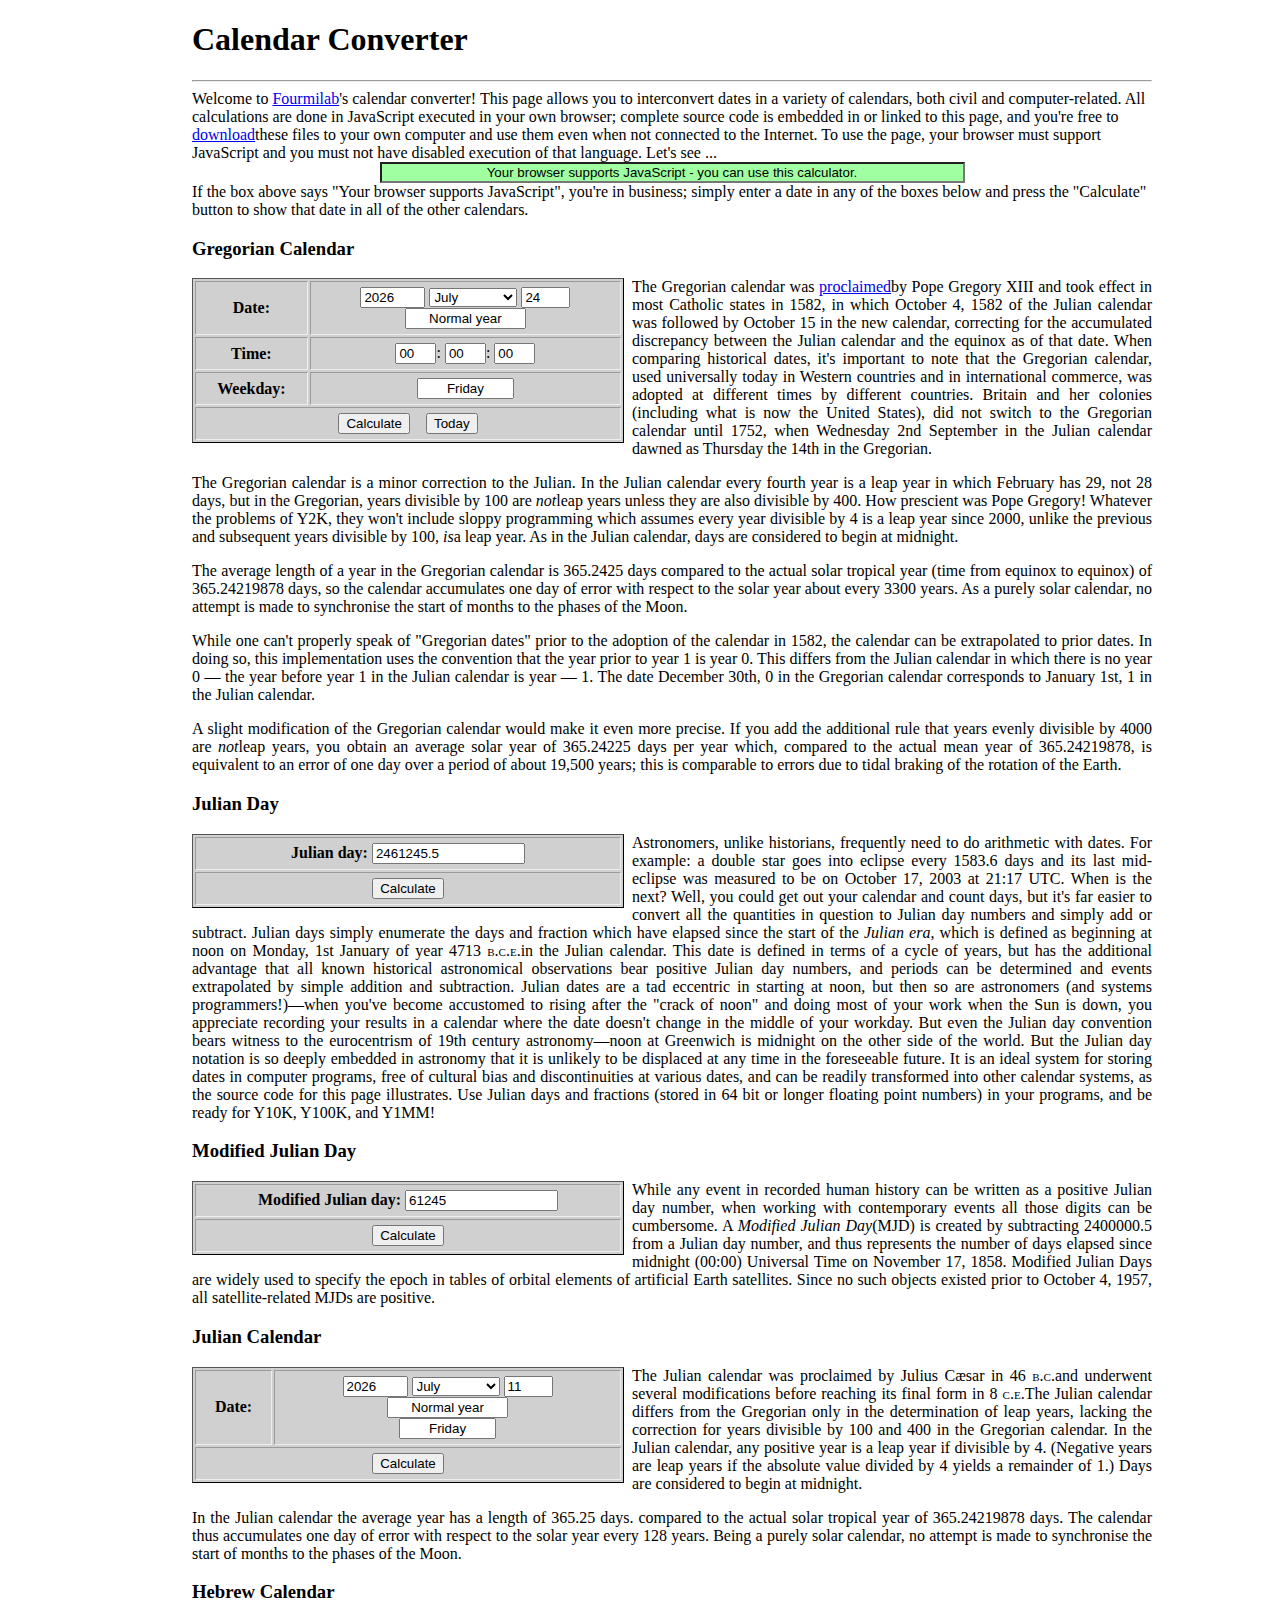
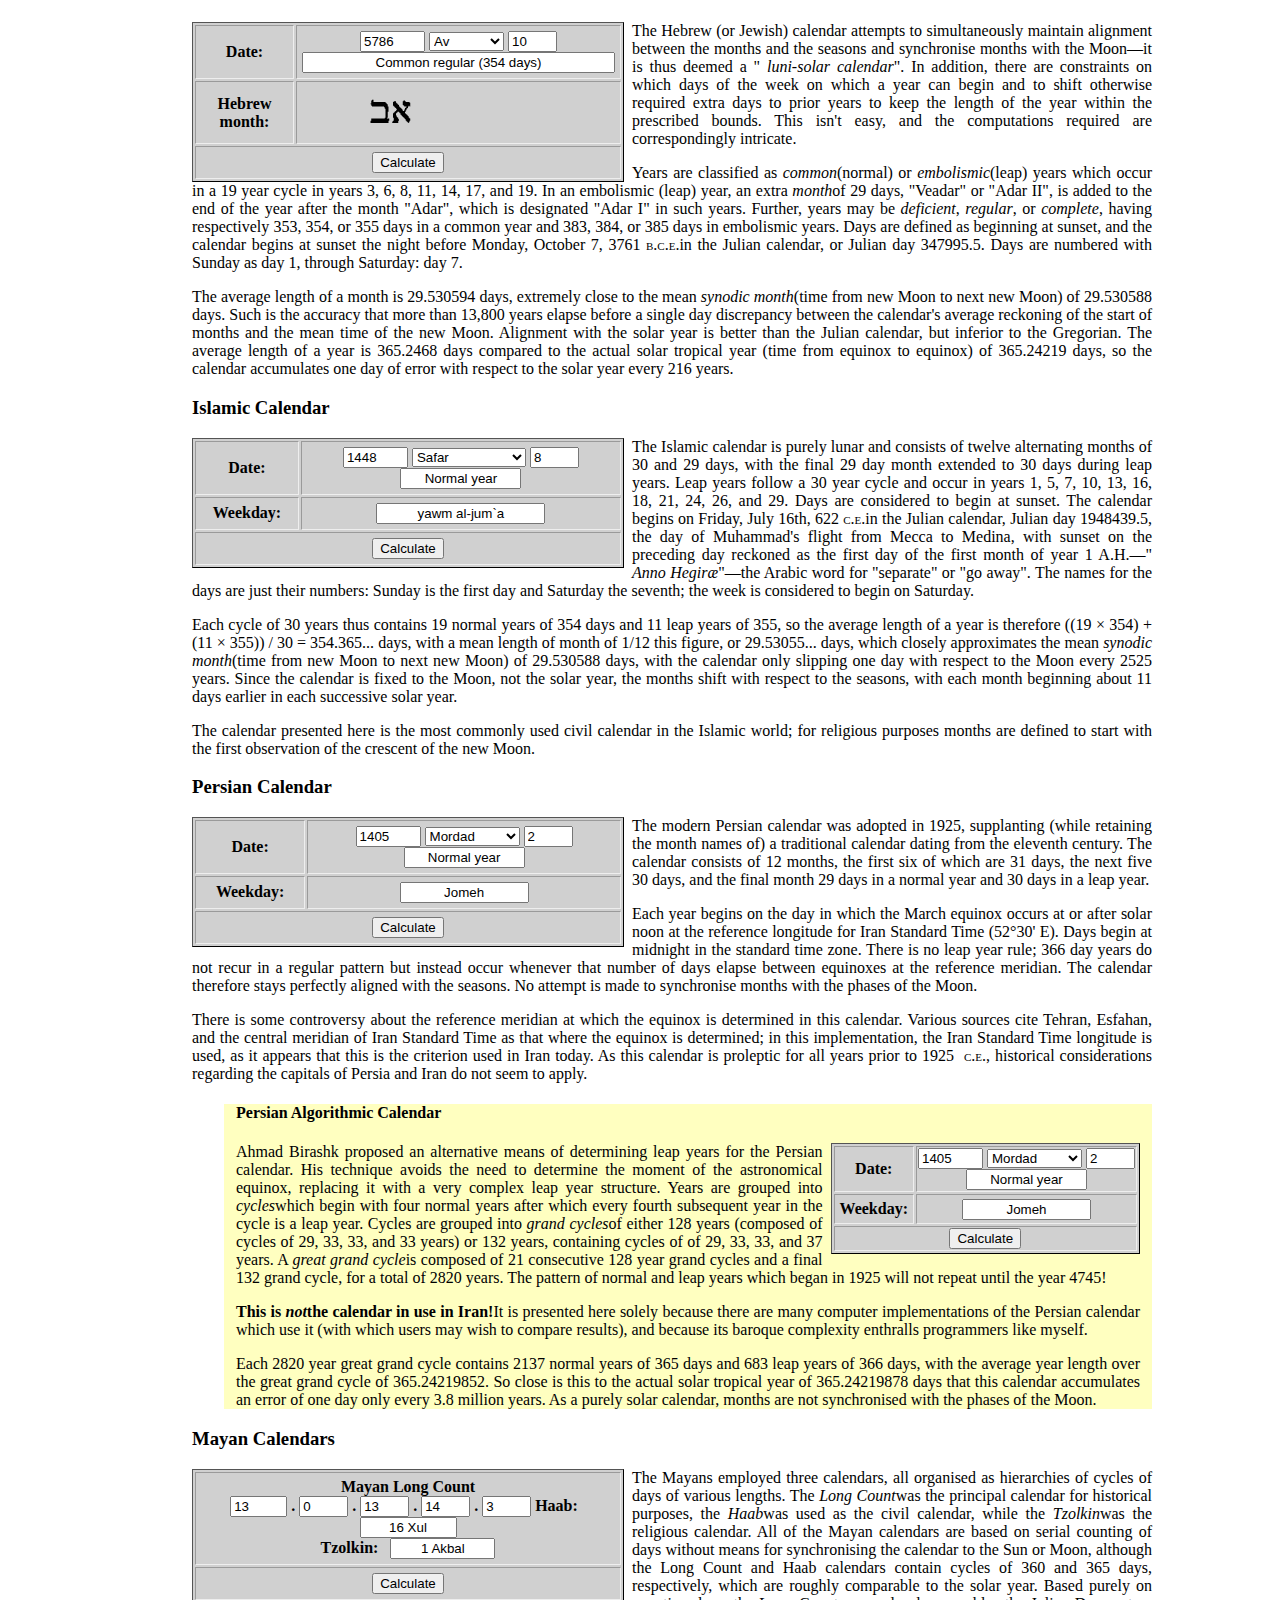
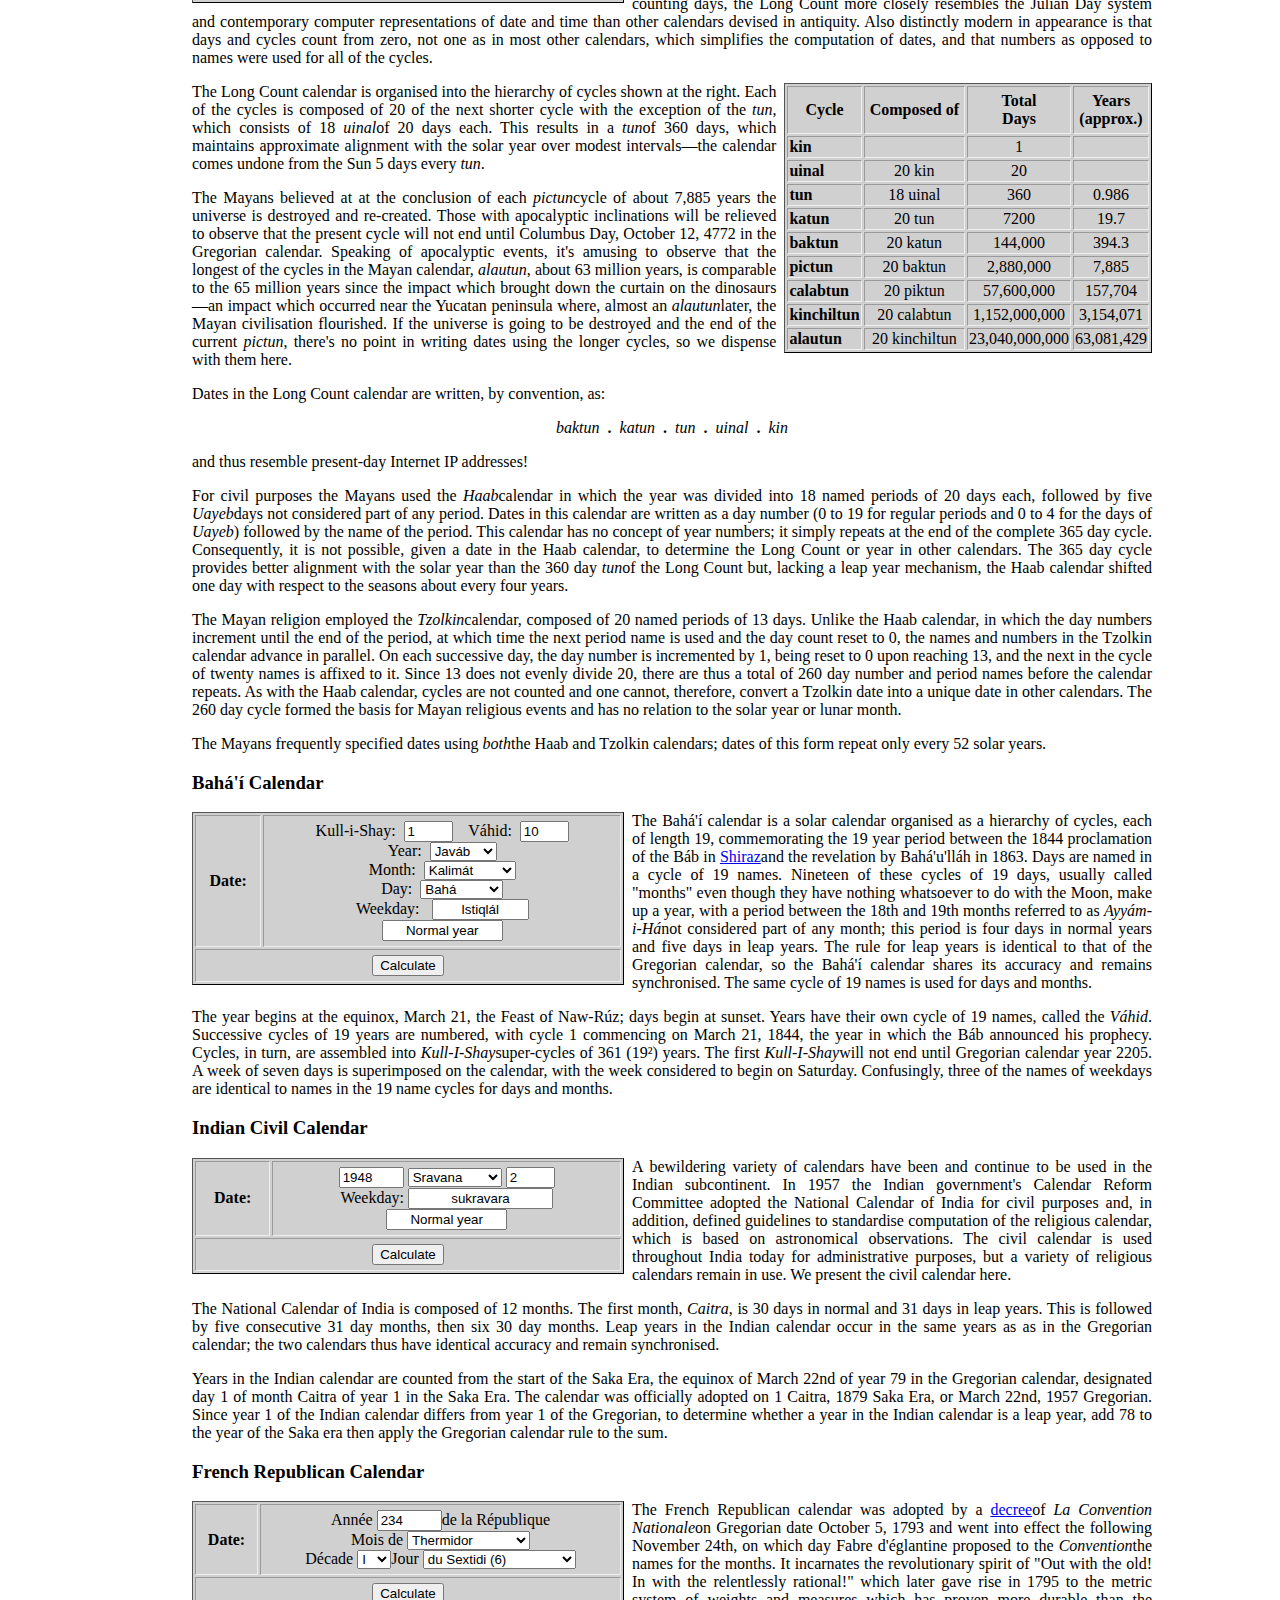
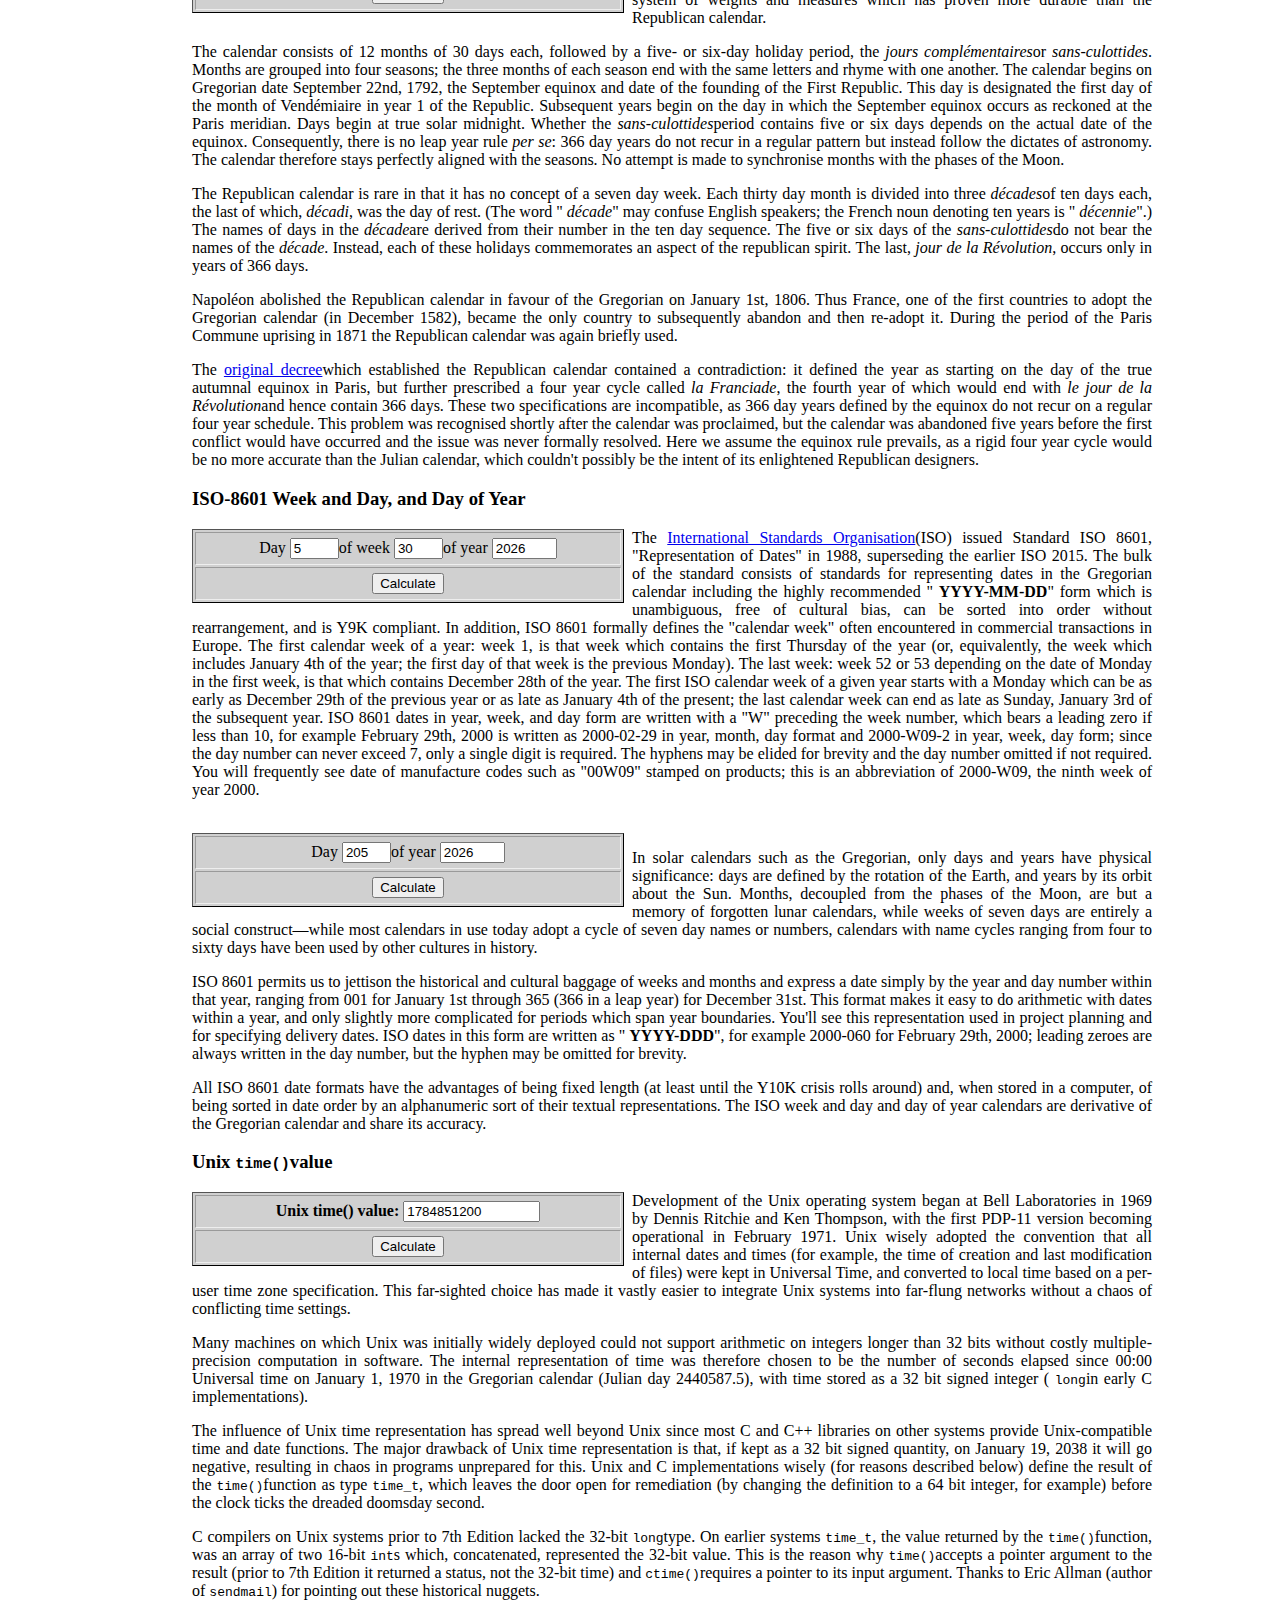
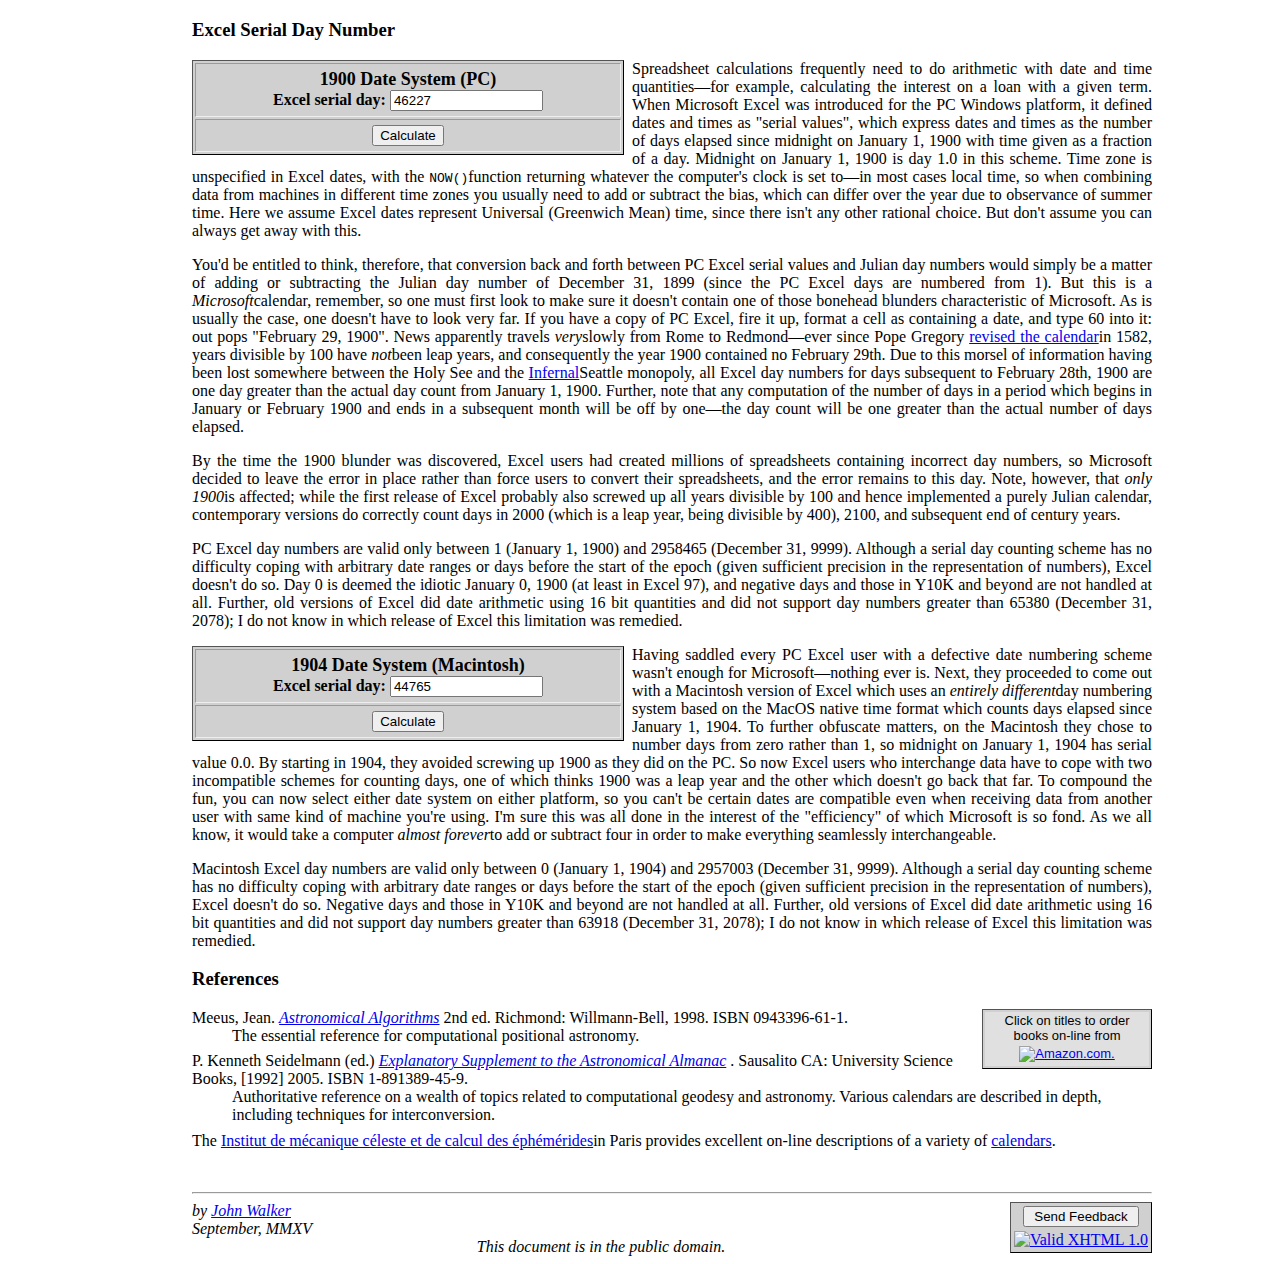
==== commit 41d6d695: "Renamed persiana to persianAstronomical." ====
--- a/index.html
+++ b/index.html
@@ -340,7 +340,7 @@
           <td colspan="2" align="center">
             <input type="button" value="Calculate" onclick="calcPersiana();" />
             <!--
-            <input type="button" value="+" onclick="document.persiana.year.value++; calcPersiana();" />
+            <input type="button" value="+" onclick="document.persianAstronomical.year.value++; calcPersiana();" />
             -->
           </td>
         </tr>
@@ -357,9 +357,9 @@
       <br clear="left" /> </p>
     <div style="margin-left: 2em; padding-left: 12px; padding-right: 12px; background-color: #FFFFC0; color: inherit;">
       <h4>
-        <a name="persianAlgorithmicCalendar" id="persianAlgorithmicCalendar">Persian Algorithmic Calendar</a>
+        <a name="persianAstronomicalCalendar" id="persianAstronomicalCalendar">Persian Algorithmic Calendar</a>
       </h4>
-      <form name="persianAlgorithmicForm" action="javascript:return%20false;" id="persianAlgorithmicForm">
+      <form name="persianAstronomicalForm" action="javascript:return%20false;" id="persianAstronomicalForm">
         <table class="r" summary="">
           <tr>
             <th>Date:</th>
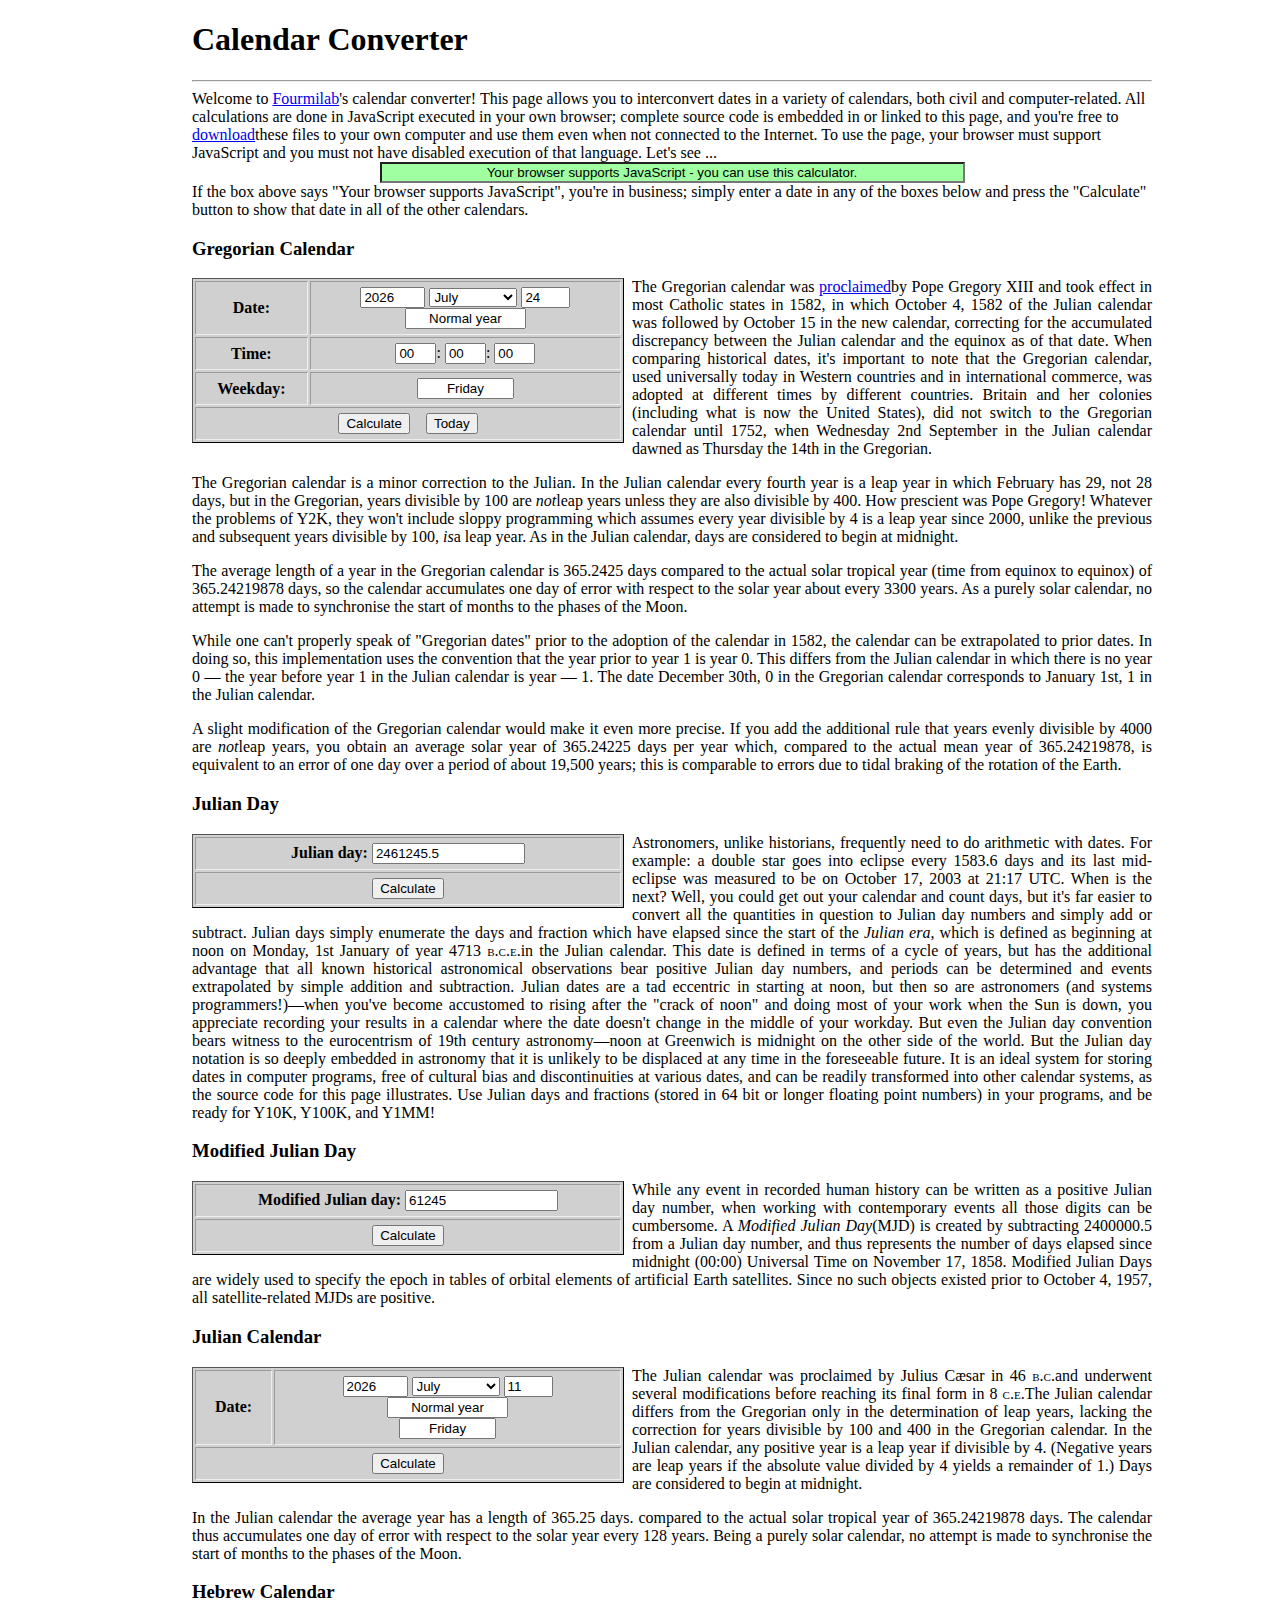
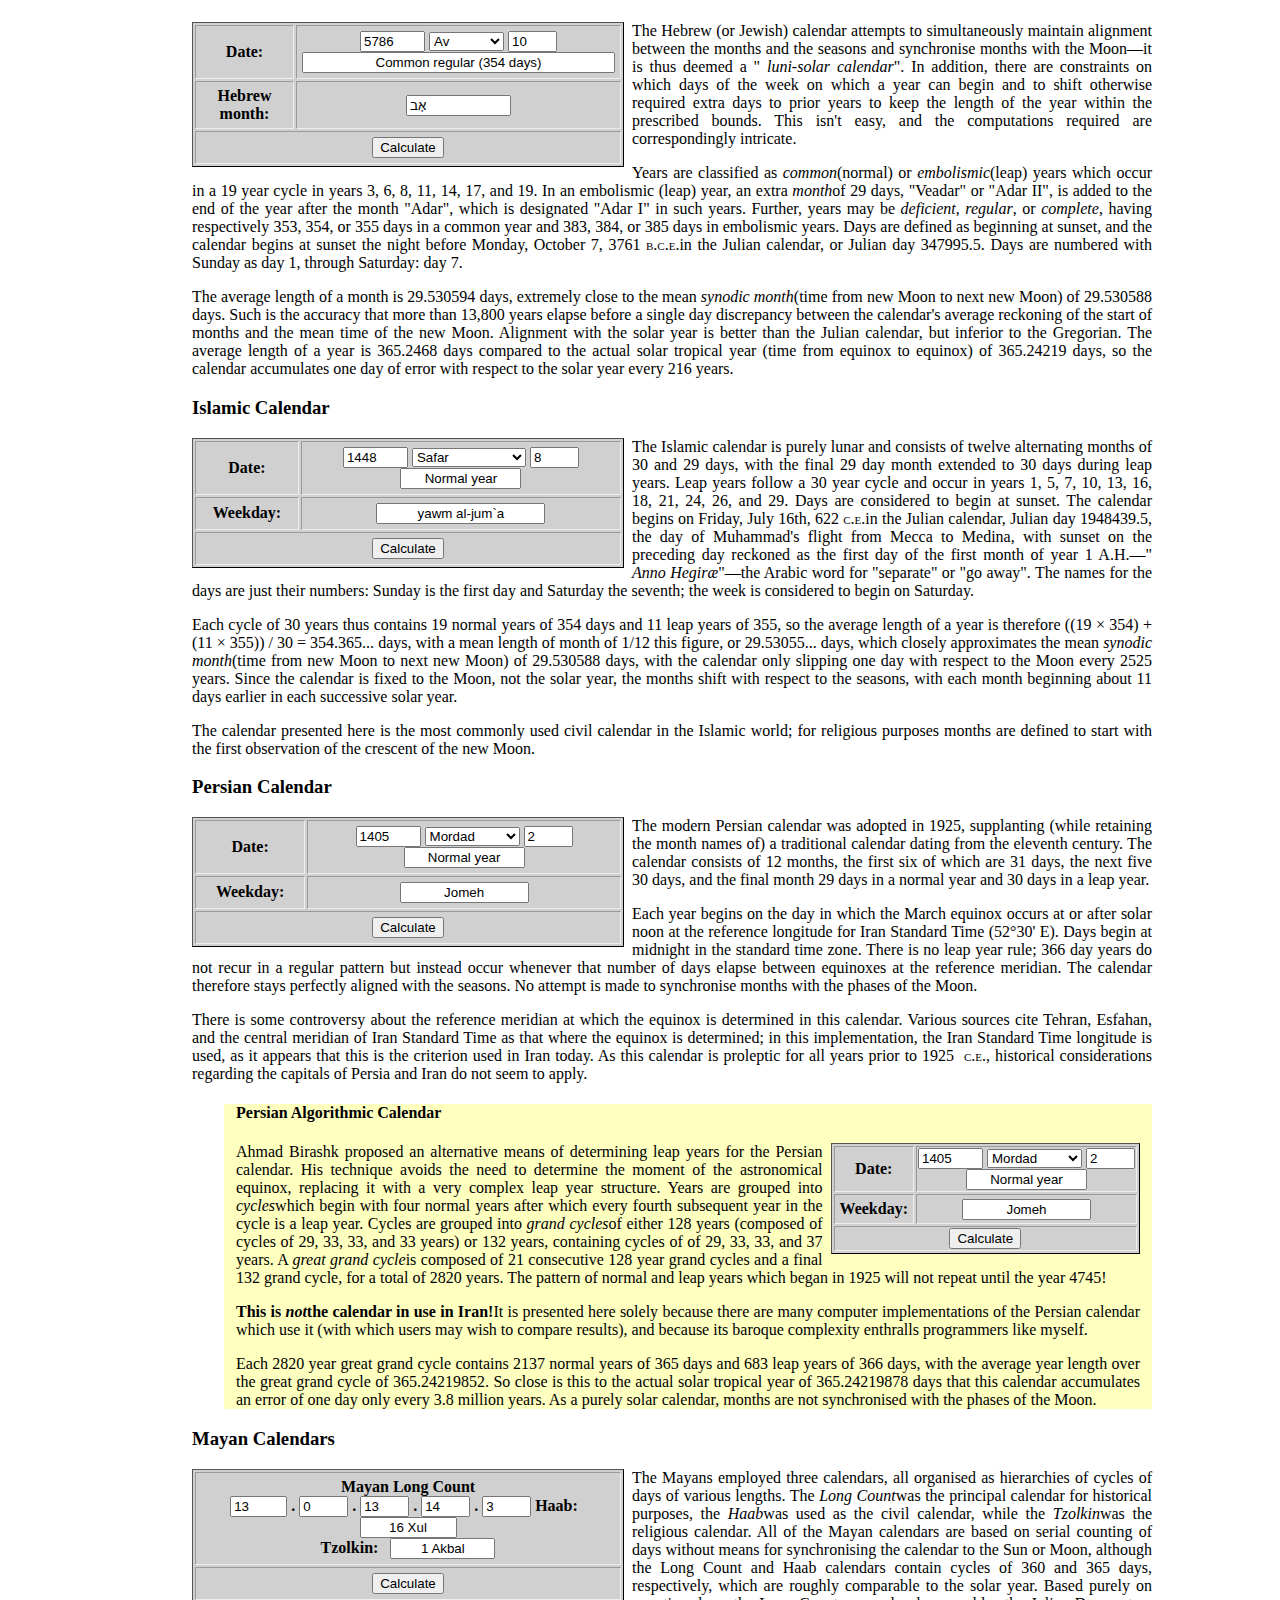
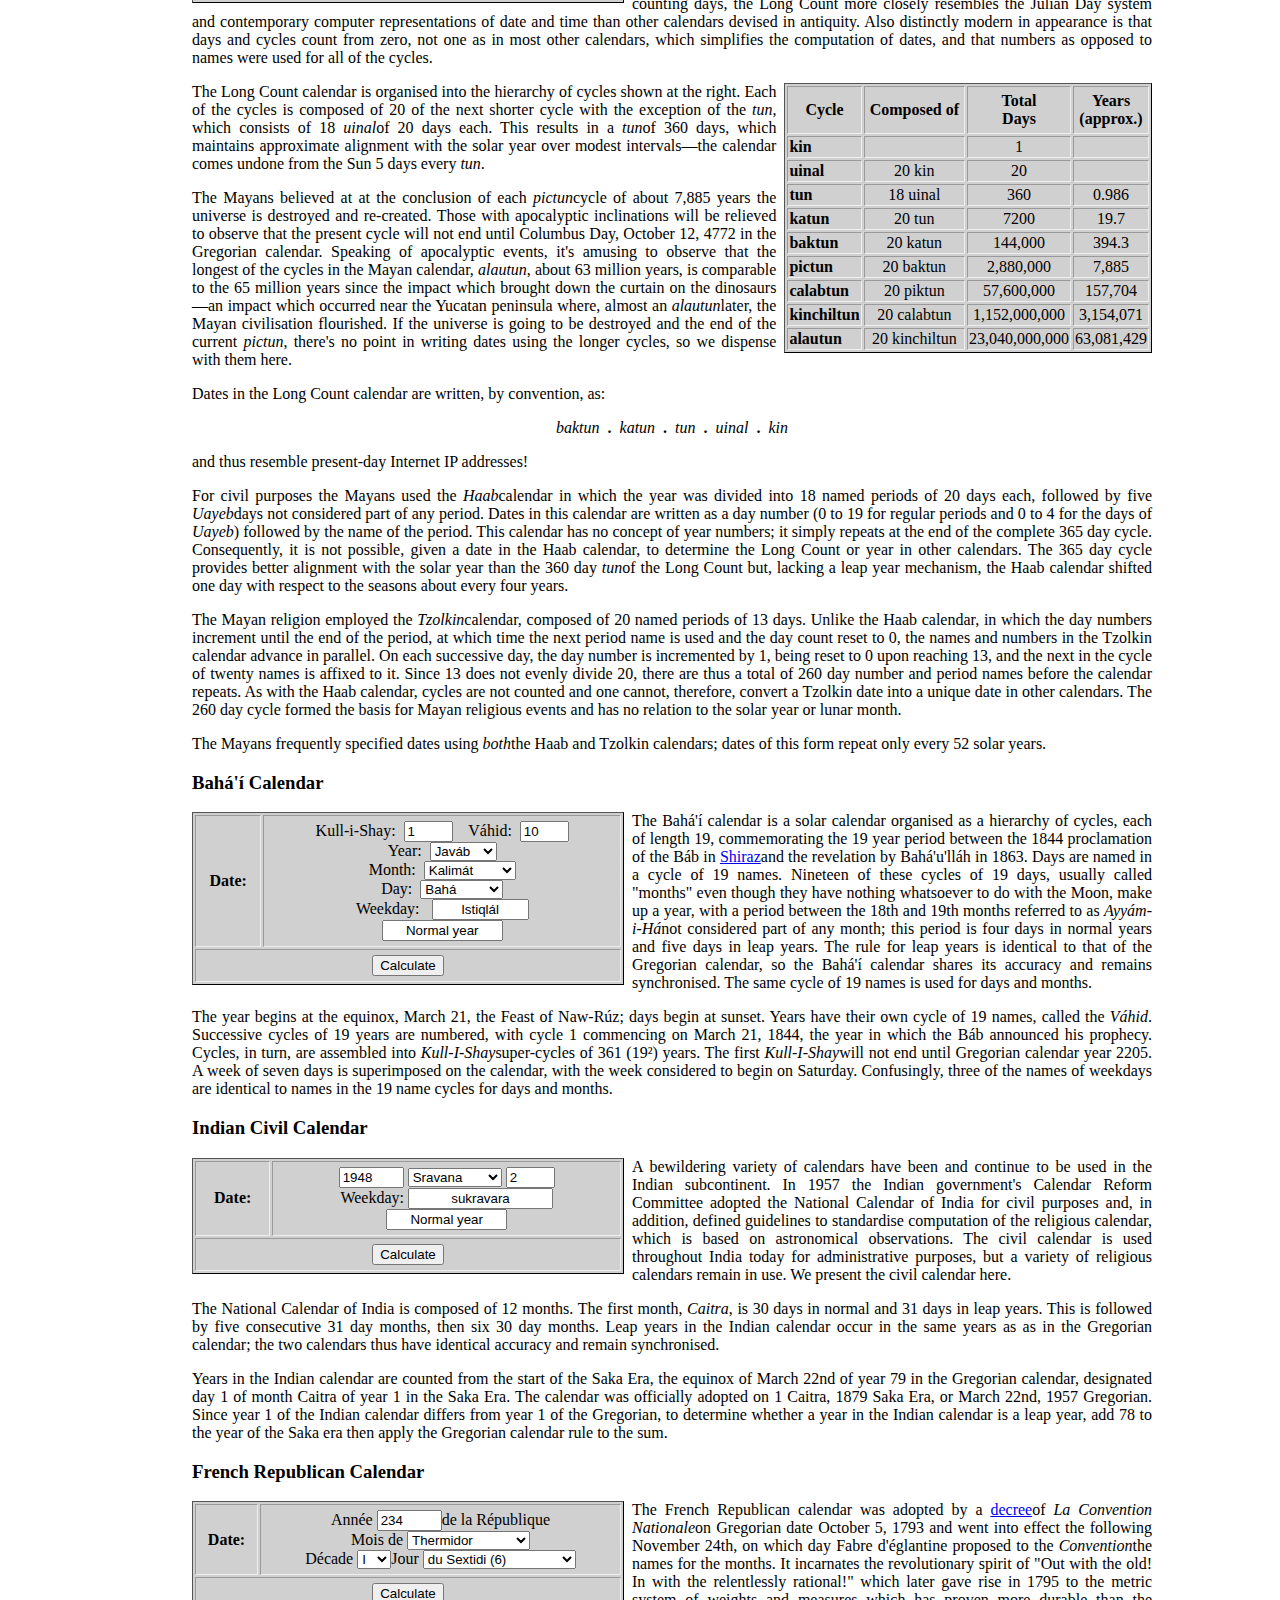
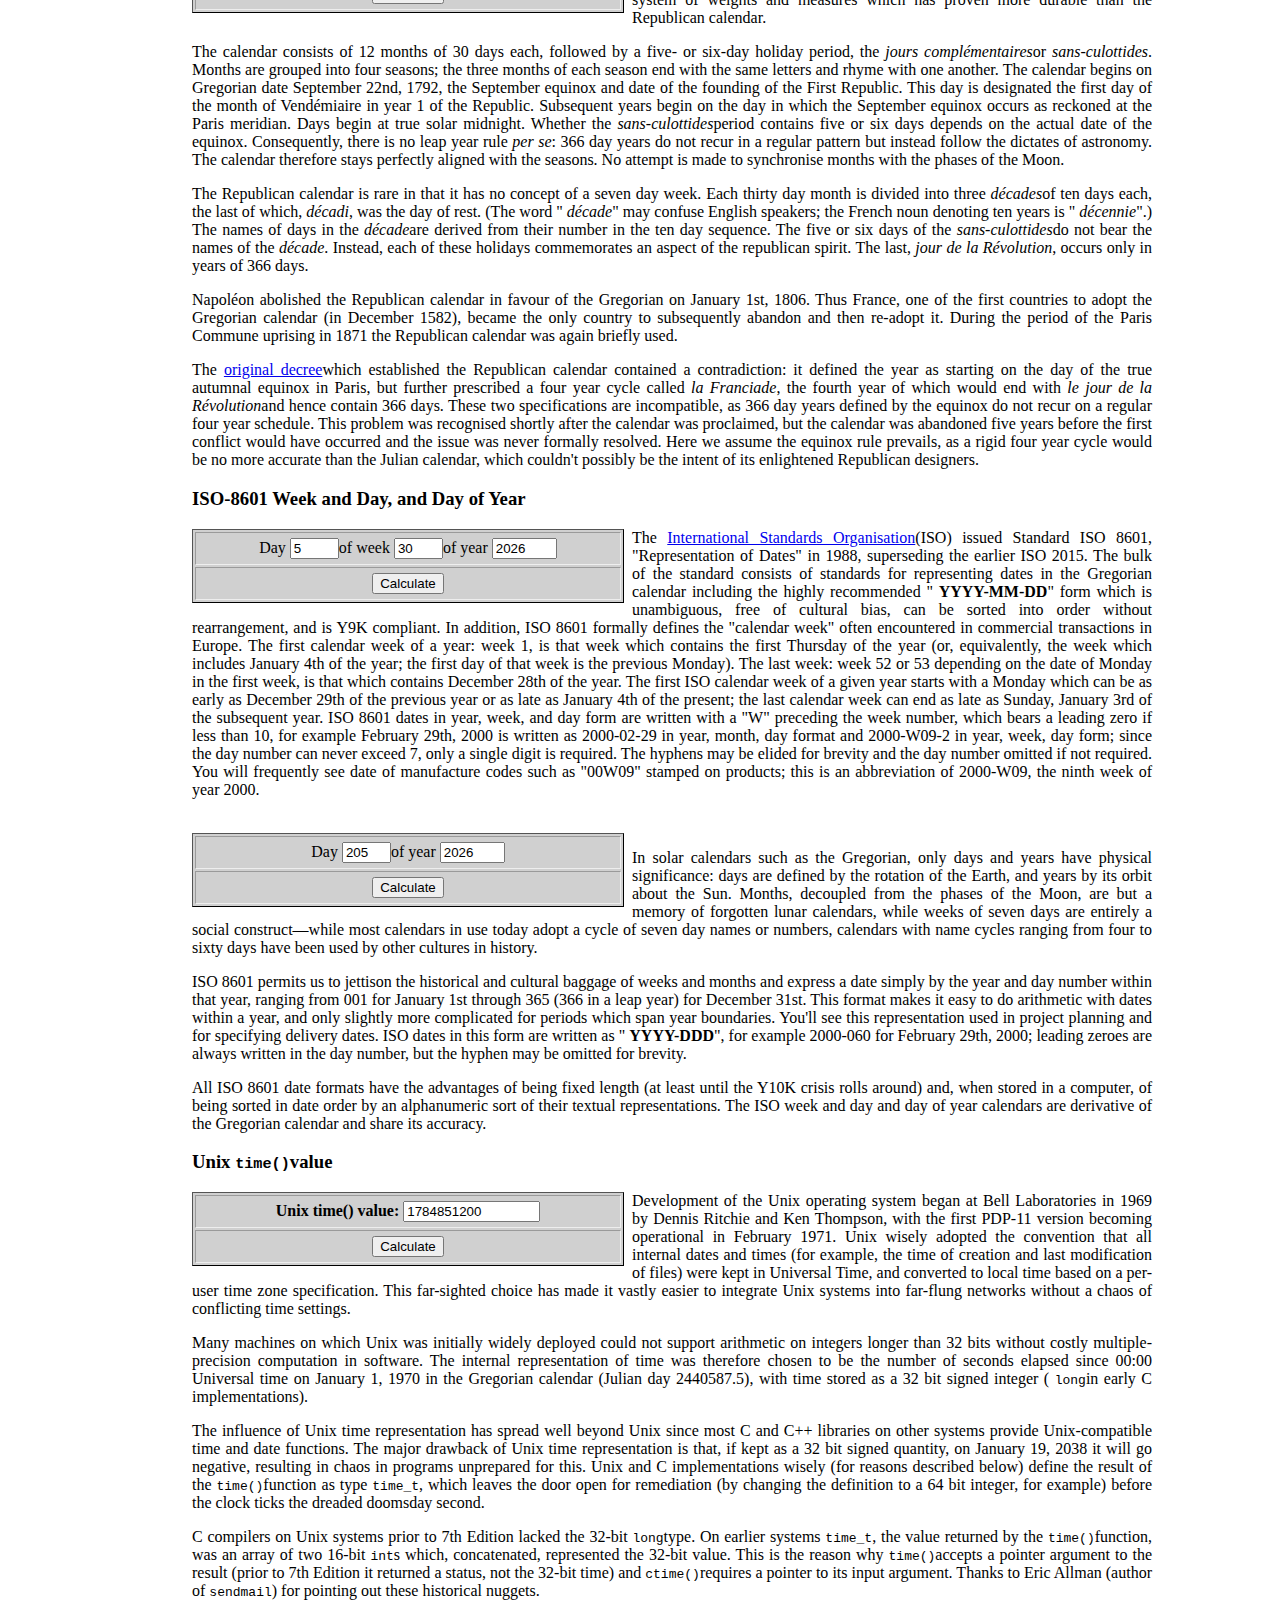
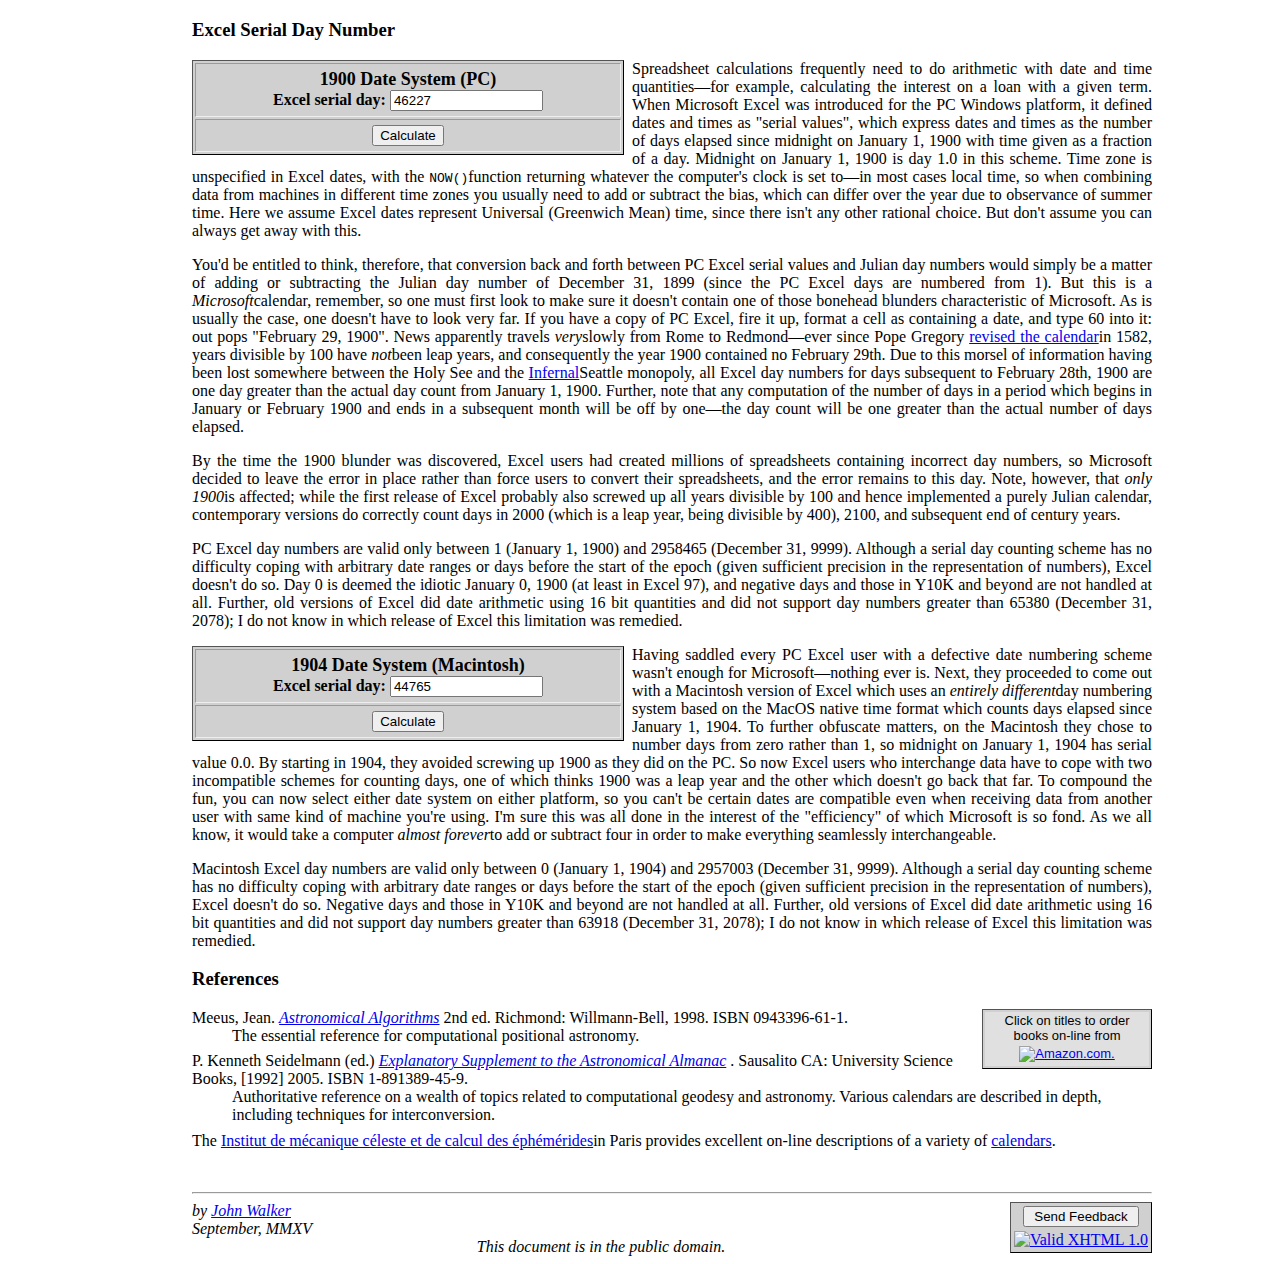
==== commit 9eefc796: "Implemented the Hebrew month name displaying with text rather than images." ====
--- a/index.html
+++ b/index.html
@@ -239,7 +239,8 @@
         </tr>
         <tr>
           <th>Hebrew month:</th>
-          <td align="center"> <img src="figures/hebrew_month_0.gif" name="hebmonth" width="186" height="51" alt="" id="hebmonth" /> </td>
+          <td align="center">
+            <input type="text" name="hebmonth" size="10" alt="" id="hebmonth" /> </td>
         </tr>
         <tr>
           <td colspan="2" align="center">
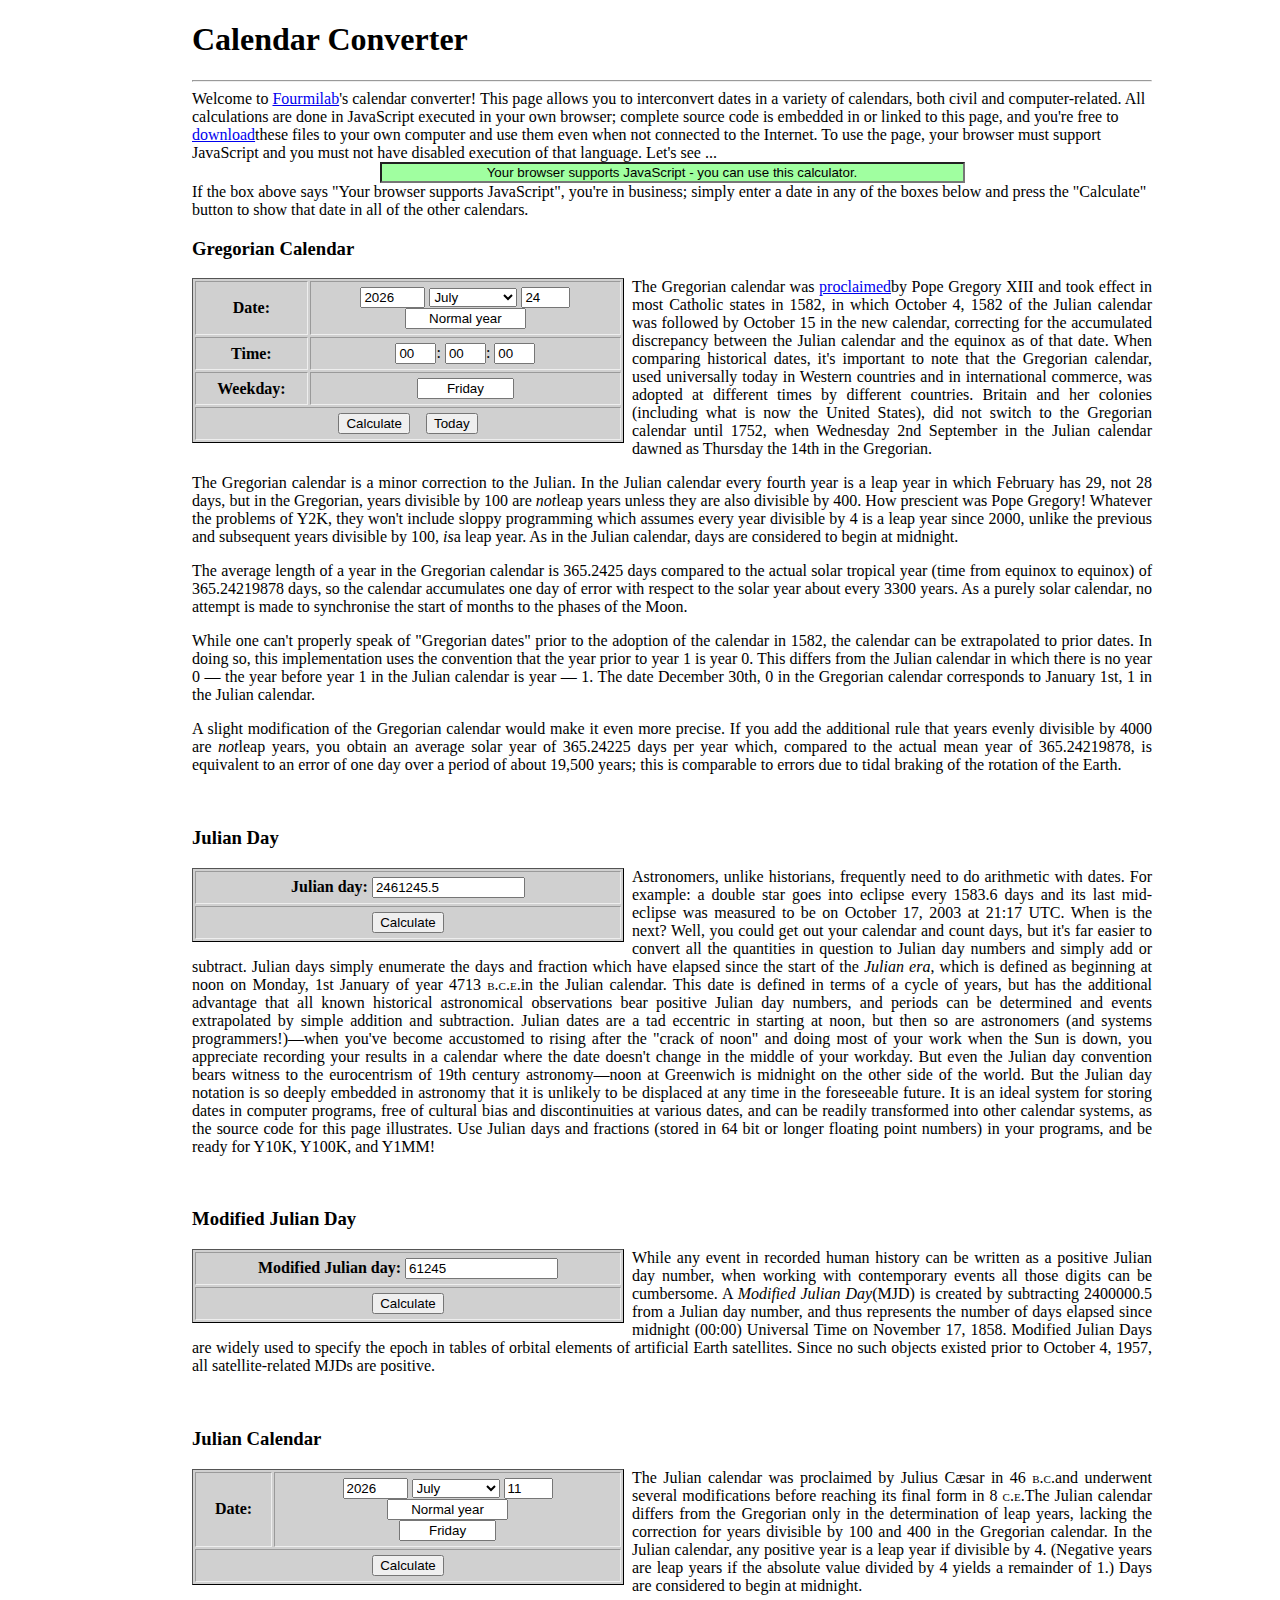
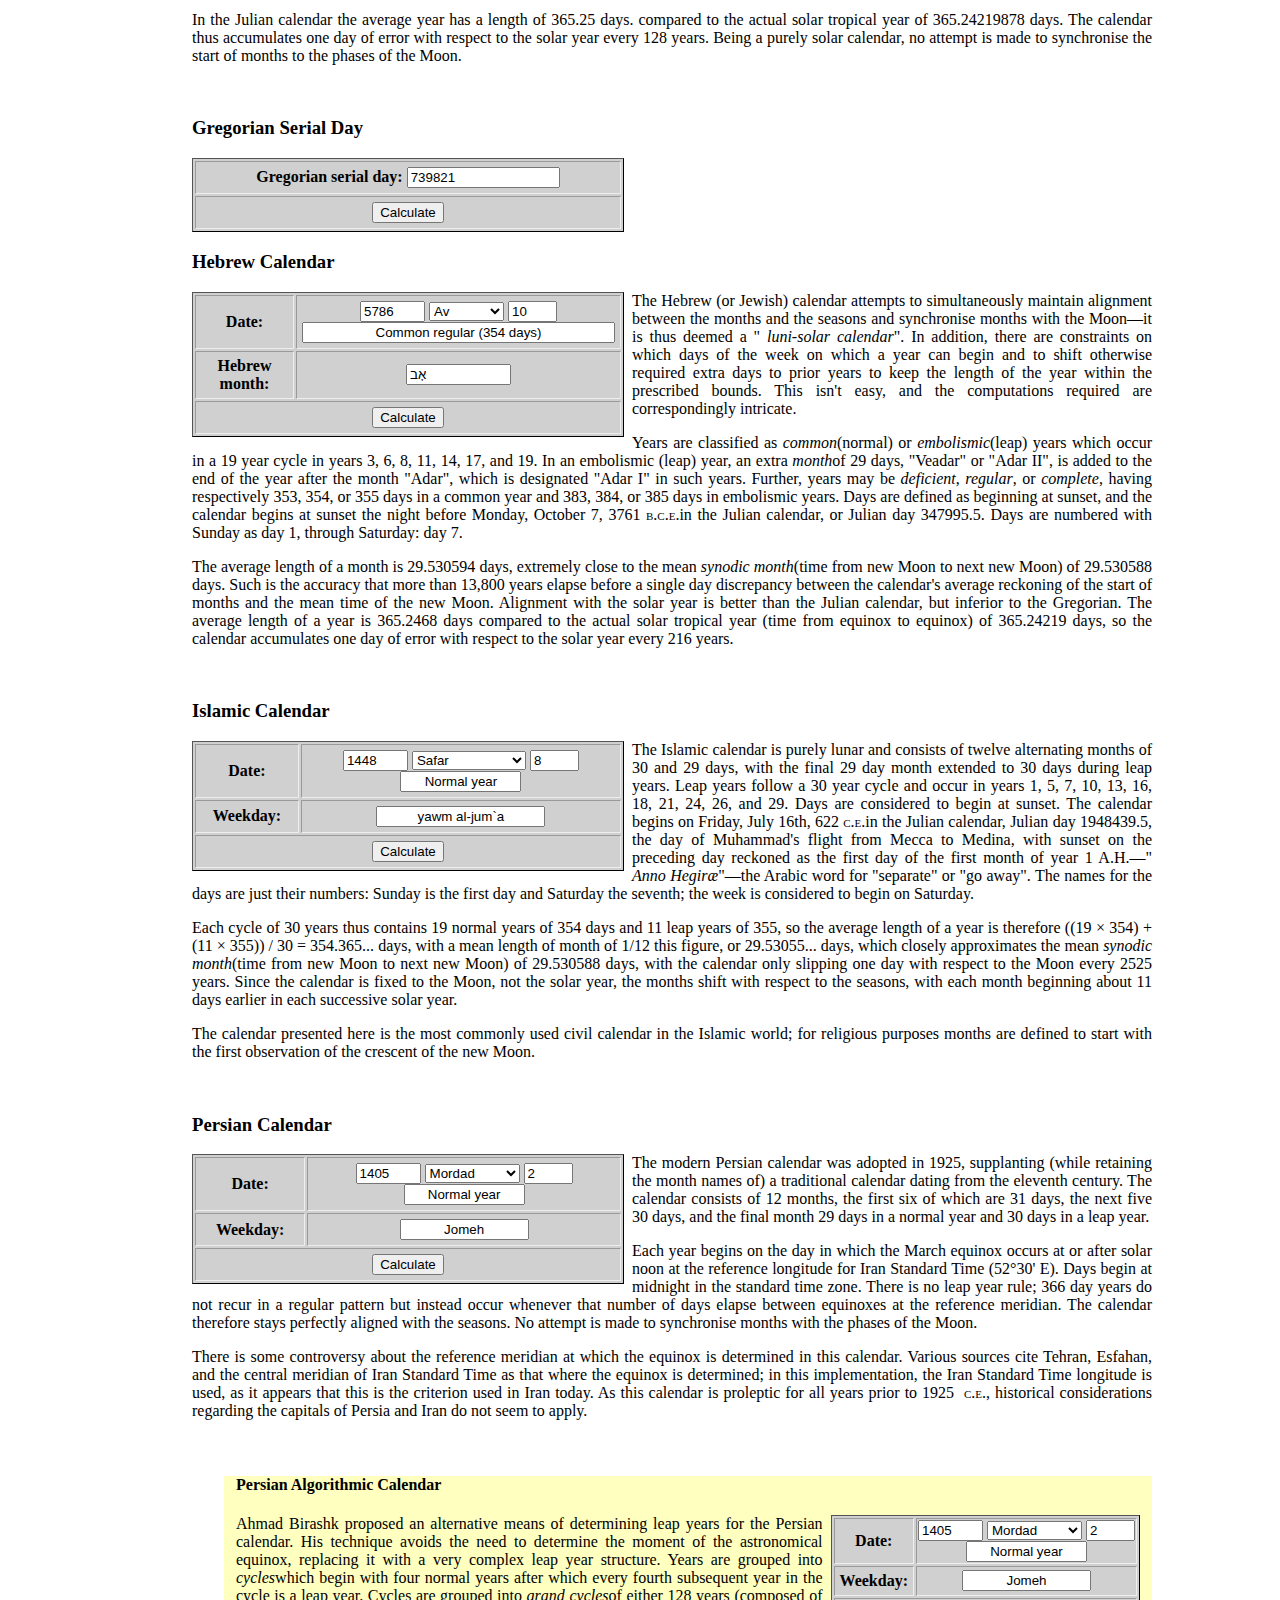
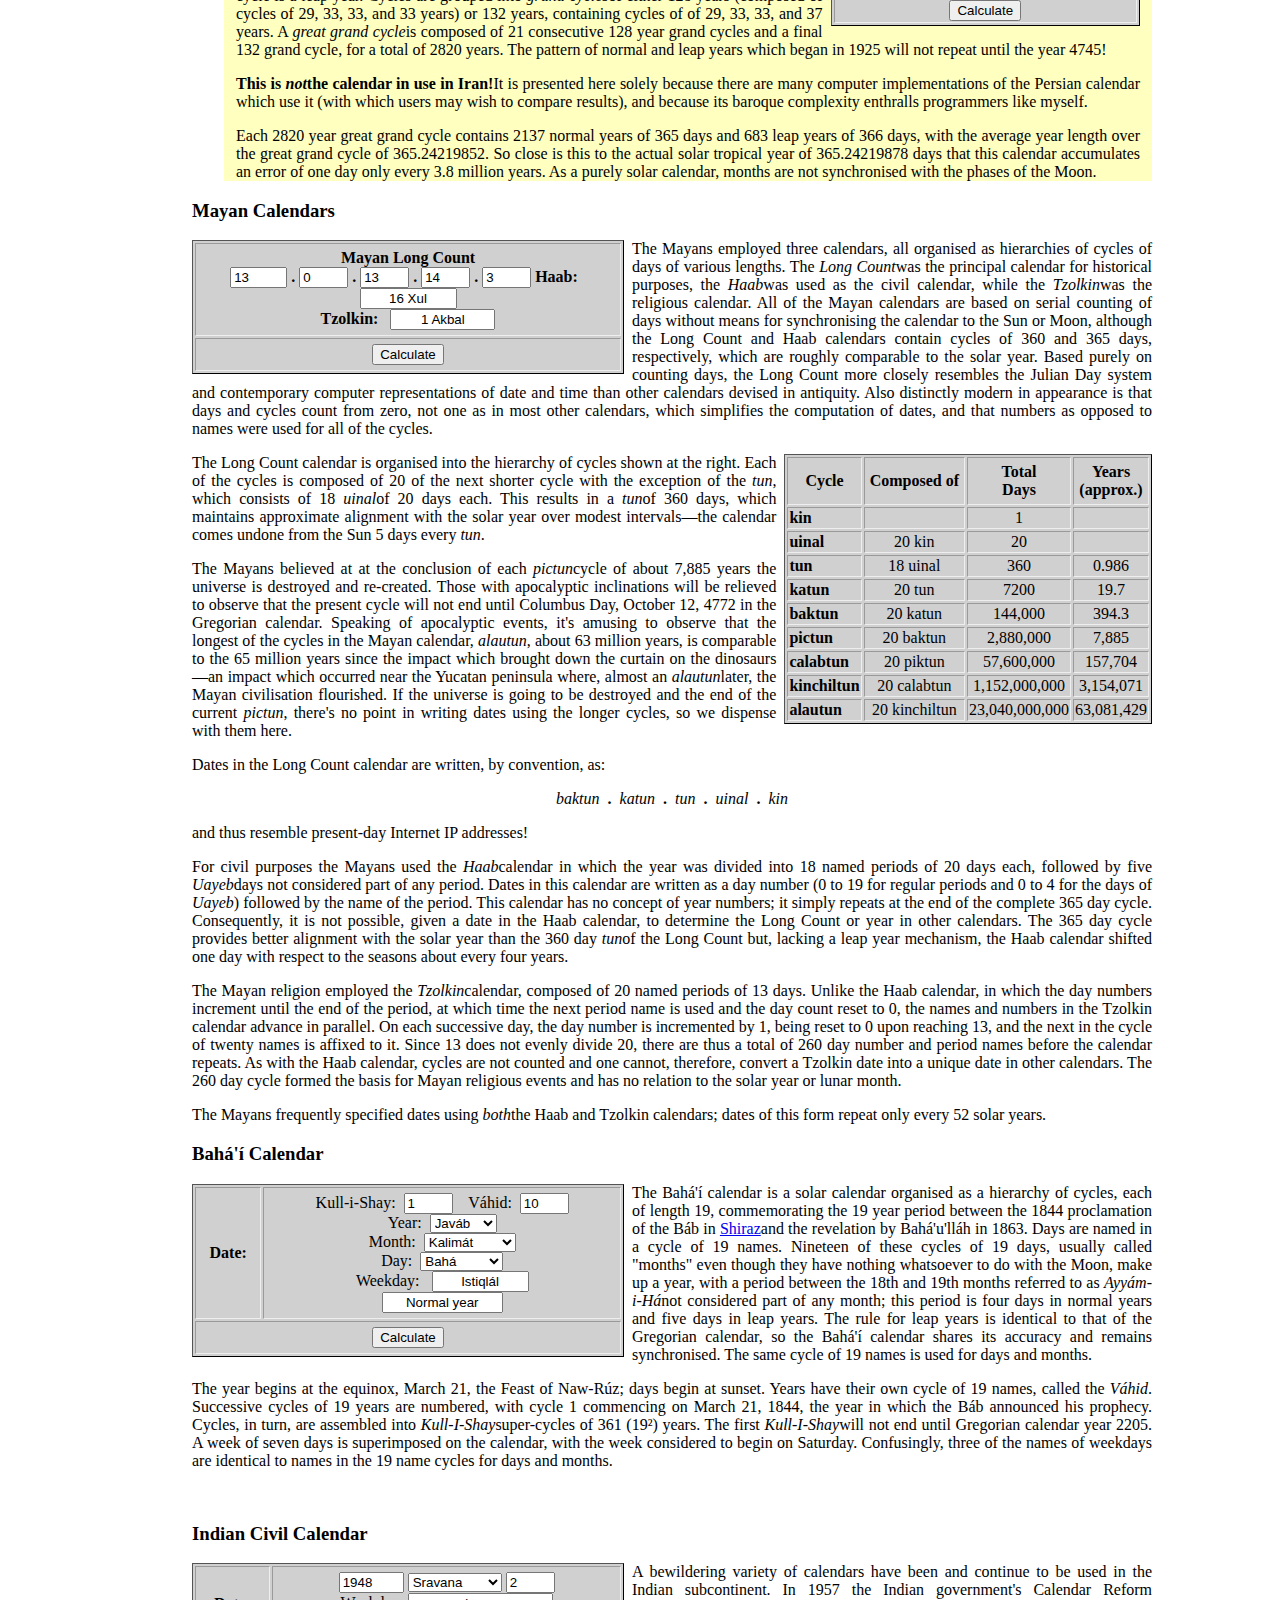
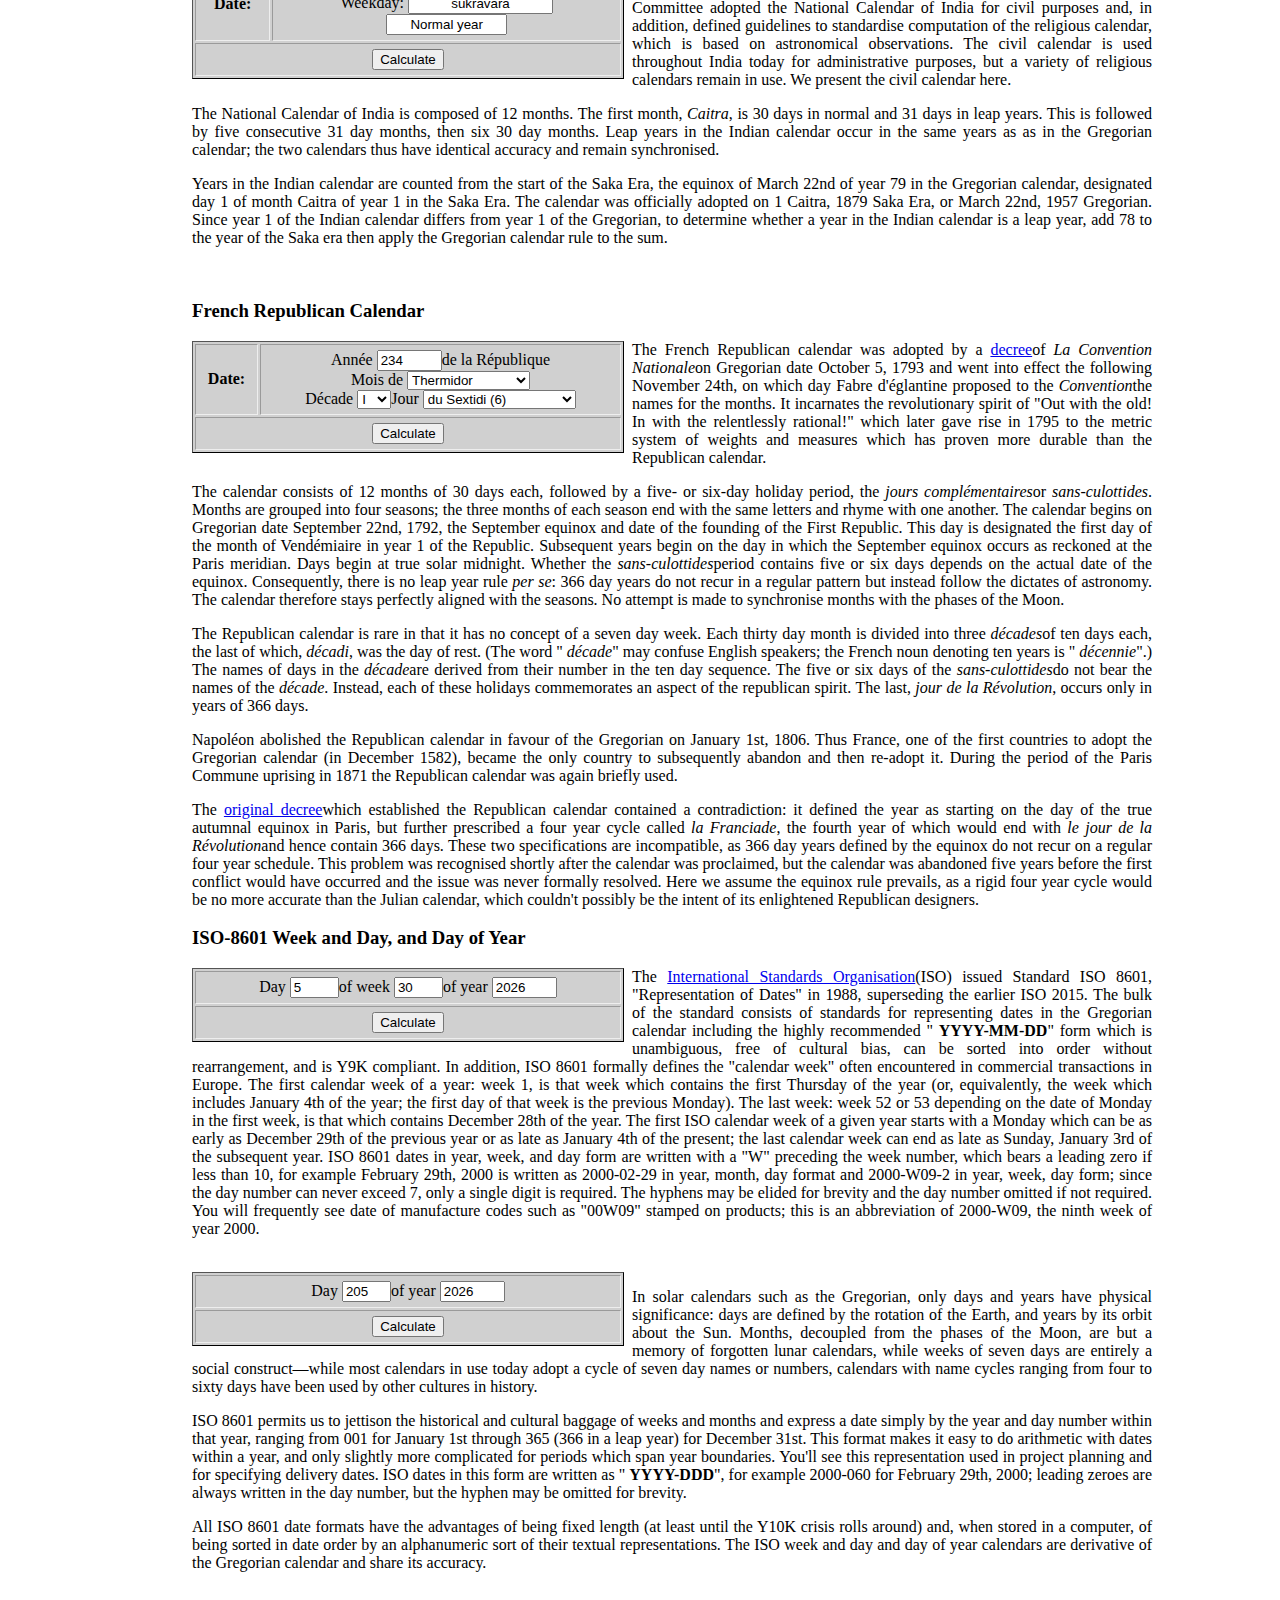
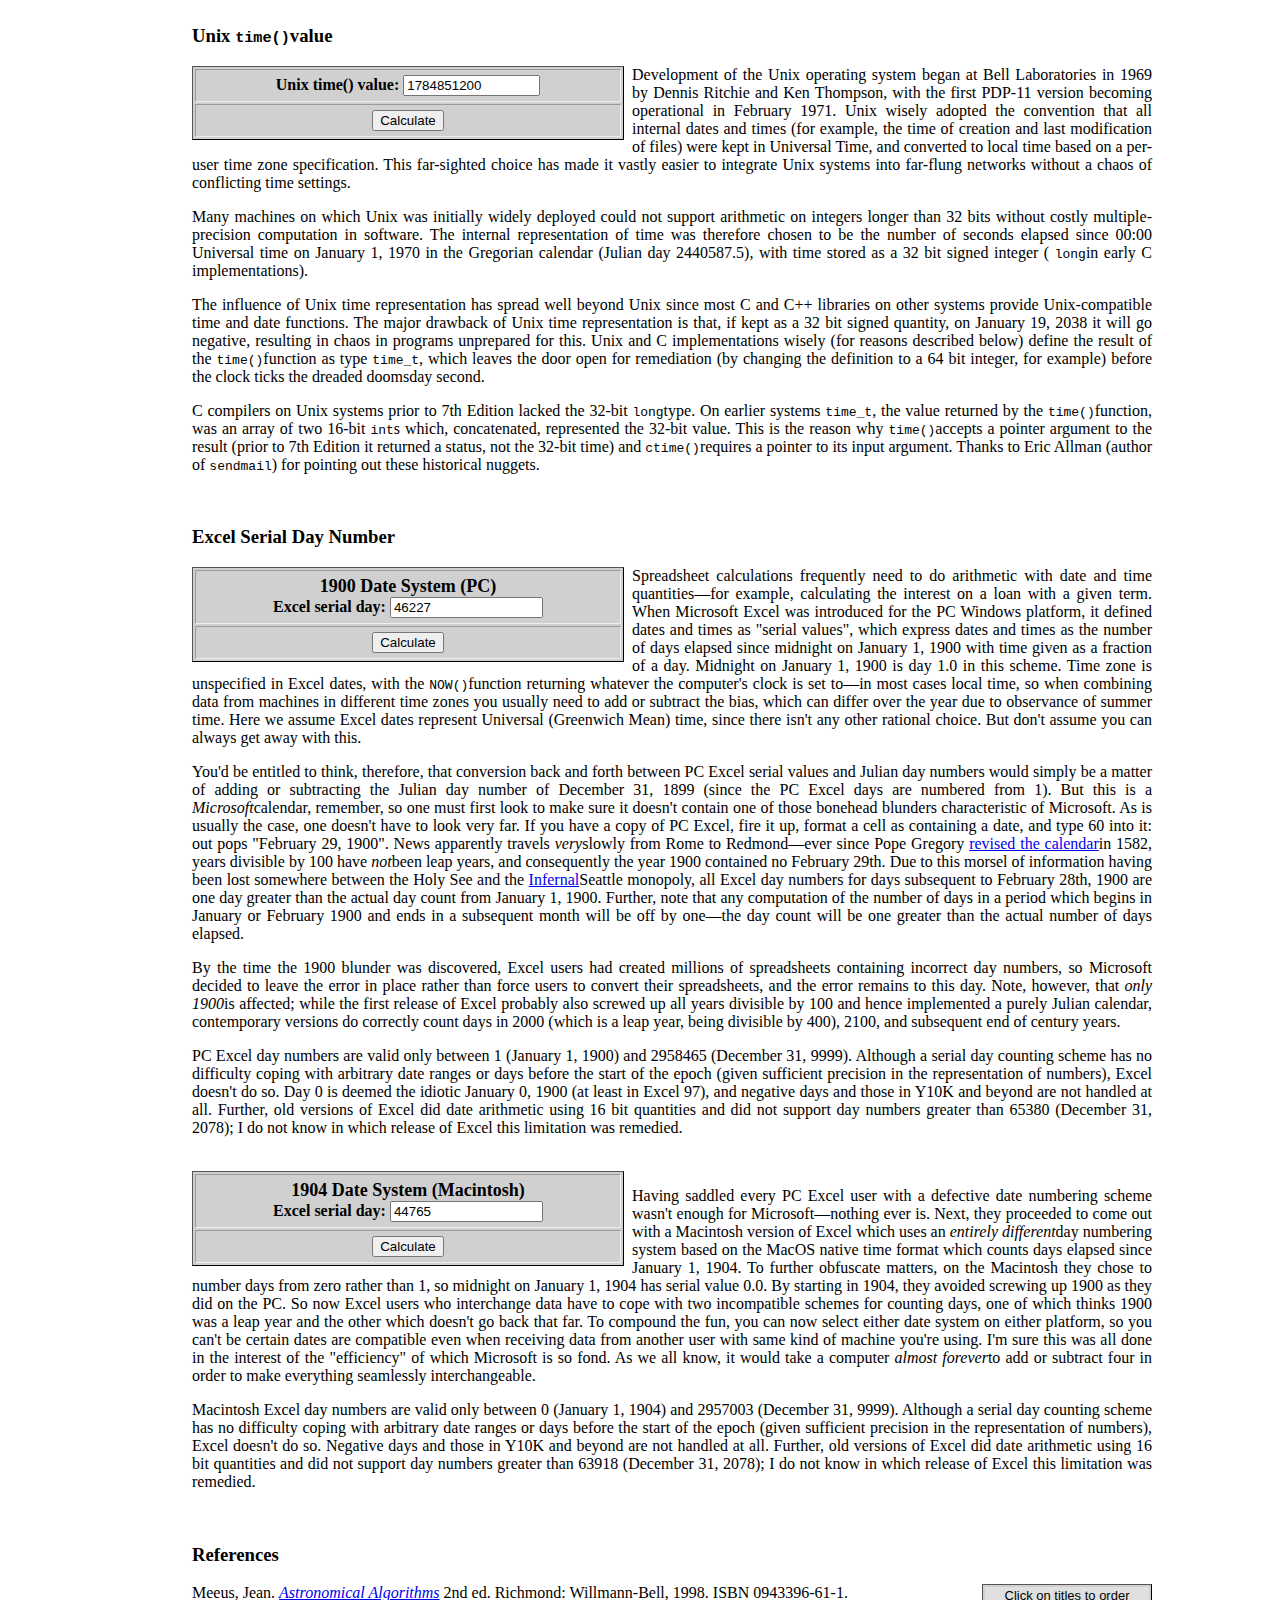
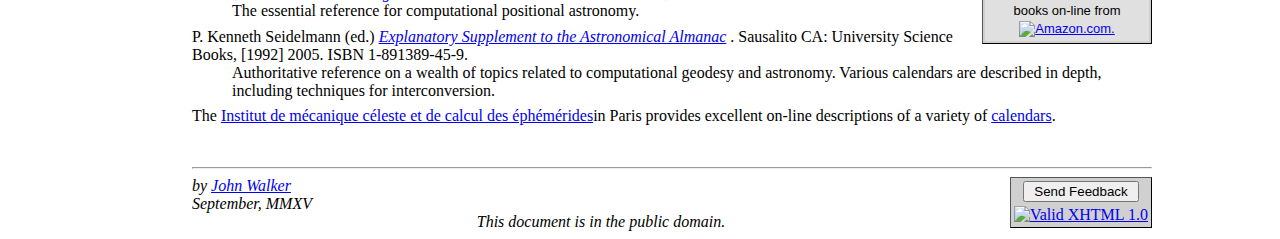
==== commit fb273939: "Cosmetic change, moved <br> out of <p>." ====
--- a/index.html
+++ b/index.html
@@ -105,8 +105,8 @@
     <p>While one can't properly speak of &quot;Gregorian dates&quot; prior to the adoption of the calendar in 1582, the calendar can be extrapolated to prior dates. In doing so, this implementation uses the convention that the year prior to year 1 is year
       0. This differs from the Julian calendar in which there is no year 0 &mdash; the year before year 1 in the Julian calendar is year &mdash; 1. The date December 30th, 0 in the Gregorian calendar corresponds to January 1st, 1 in the Julian calendar.</p>
     <p>A slight modification of the Gregorian calendar would make it even more precise. If you add the additional rule that years evenly divisible by 4000 are <em>not</em>leap years, you obtain an average solar year of 365.24225 days per year which, compared
-      to the actual mean year of 365.24219878, is equivalent to an error of one day over a period of about 19,500 years; this is comparable to errors due to tidal braking of the rotation of the Earth.
-      <br clear="left" /> </p>
+      to the actual mean year of 365.24219878, is equivalent to an error of one day over a period of about 19,500 years; this is comparable to errors due to tidal braking of the rotation of the Earth.</p>
+    <br clear="left" />
     <h3>
     <a name="julianDay" id="julianDay">Julian Day</a>
   </h3>
@@ -129,8 +129,8 @@
       you've become accustomed to rising after the &quot;crack of noon&quot; and doing most of your work when the Sun is down, you appreciate recording your results in a calendar where the date doesn't change in the middle of your workday. But even the
       Julian day convention bears witness to the eurocentrism of 19th century astronomy&mdash;noon at Greenwich is midnight on the other side of the world. But the Julian day notation is so deeply embedded in astronomy that it is unlikely to be displaced
       at any time in the foreseeable future. It is an ideal system for storing dates in computer programs, free of cultural bias and discontinuities at various dates, and can be readily transformed into other calendar systems, as the source code for this
-      page illustrates. Use Julian days and fractions (stored in 64 bit or longer floating point numbers) in your programs, and be ready for Y10K, Y100K, and Y1MM!
-      <br clear="left" /> </p>
+      page illustrates. Use Julian days and fractions (stored in 64 bit or longer floating point numbers) in your programs, and be ready for Y10K, Y100K, and Y1MM! </p>
+    <br clear="left" />
     <h3>
     <a name="modifiedJulianDay" id="modifiedJulianDay">Modified Julian Day</a>
   </h3>
@@ -148,8 +148,8 @@
     </form>
     <p>While any event in recorded human history can be written as a positive Julian day number, when working with contemporary events all those digits can be cumbersome. A <em>Modified Julian Day</em>(MJD) is created by subtracting 2400000.5 from a Julian
       day number, and thus represents the number of days elapsed since midnight (00:00) Universal Time on November 17, 1858. Modified Julian Days are widely used to specify the epoch in tables of orbital elements of artificial Earth satellites. Since
-      no such objects existed prior to October 4, 1957, all satellite-related MJDs are positive.
-      <br clear="left" /> </p>
+      no such objects existed prior to October 4, 1957, all satellite-related MJDs are positive.</p>
+    <br clear="left" />
     <h3>
     <a name="julianCalendar" id="julianCalendar">Julian Calendar</a>
   </h3>
@@ -189,9 +189,8 @@
       in the determination of leap years, lacking the correction for years divisible by 100 and 400 in the Gregorian calendar. In the Julian calendar, any positive year is a leap year if divisible by 4. (Negative years are leap years if the absolute value
       divided by 4 yields a remainder of 1.) Days are considered to begin at midnight.</p>
     <p>In the Julian calendar the average year has a length of 365.25 days. compared to the actual solar tropical year of 365.24219878 days. The calendar thus accumulates one day of error with respect to the solar year every 128 years. Being a purely solar
-      calendar, no attempt is made to synchronise the start of months to the phases of the Moon.
-      <br clear="left" /> </p>
-    <!--
+      calendar, no attempt is made to synchronise the start of months to the phases of the Moon.</p>
+    <br clear="left" />
     <h3>
       <a name="gregorianSerialDay" id="gregorianSerialDay">Gregorian Serial Day</a>
     </h3>
@@ -208,7 +207,6 @@
       </table>
     </form>
     <br clear="left" />
-    -->
     <h3>
       <a name="hebrewCalendar" id="hebrewCalendar">Hebrew Calendar</a>
     </h3>
@@ -256,8 +254,8 @@
       day 347995.5. Days are numbered with Sunday as day 1, through Saturday: day 7.</p>
     <p>The average length of a month is 29.530594 days, extremely close to the mean <em>synodic month</em>(time from new Moon to next new Moon) of 29.530588 days. Such is the accuracy that more than 13,800 years elapse before a single day discrepancy between
       the calendar's average reckoning of the start of months and the mean time of the new Moon. Alignment with the solar year is better than the Julian calendar, but inferior to the Gregorian. The average length of a year is 365.2468 days compared to
-      the actual solar tropical year (time from equinox to equinox) of 365.24219 days, so the calendar accumulates one day of error with respect to the solar year every 216 years.
-      <br clear="left" /> </p>
+      the actual solar tropical year (time from equinox to equinox) of 365.24219 days, so the calendar accumulates one day of error with respect to the solar year every 216 years.</p>
+    <br clear="left" />
     <h3>
       <a name="islamicCalendar" id="islamicCalendar">Islamic Calendar</a>
     </h3>
@@ -303,8 +301,8 @@
     <p>Each cycle of 30 years thus contains 19 normal years of 354 days and 11 leap years of 355, so the average length of a year is therefore ((19 &times; 354) + (11 &times; 355)) / 30 = 354.365... days, with a mean length of month of 1/12 this figure,
       or 29.53055... days, which closely approximates the mean <em>synodic month</em>(time from new Moon to next new Moon) of 29.530588 days, with the calendar only slipping one day with respect to the Moon every 2525 years. Since the calendar is fixed
       to the Moon, not the solar year, the months shift with respect to the seasons, with each month beginning about 11 days earlier in each successive solar year.</p>
-    <p>The calendar presented here is the most commonly used civil calendar in the Islamic world; for religious purposes months are defined to start with the first observation of the crescent of the new Moon.
-      <br clear="left" /> </p>
+    <p>The calendar presented here is the most commonly used civil calendar in the Islamic world; for religious purposes months are defined to start with the first observation of the crescent of the new Moon.</p>
+    <br clear="left" />
     <h3>
     <a name="persianCalendar" id="persianCalendar">Persian Calendar</a>
   </h3>
@@ -354,8 +352,8 @@
       phases of the Moon.</p>
     <p>There is some controversy about the reference meridian at which the equinox is determined in this calendar. Various sources cite Tehran, Esfahan, and the central meridian of Iran Standard Time as that where the equinox is determined; in this implementation,
       the Iran Standard Time longitude is used, as it appears that this is the criterion used in Iran today. As this calendar is proleptic for all years prior to 1925&#160; <span class="bcad">C.E.</span>, historical considerations regarding the capitals
-      of Persia and Iran do not seem to apply.
-      <br clear="left" /> </p>
+      of Persia and Iran do not seem to apply.</p>
+    <br clear="left" />
     <div style="margin-left: 2em; padding-left: 12px; padding-right: 12px; background-color: #FFFFC0; color: inherit;">
       <h4>
         <a name="persianAstronomicalCalendar" id="persianAstronomicalCalendar">Persian Algorithmic Calendar</a>
@@ -611,8 +609,8 @@
       that of the Gregorian calendar, so the Bah&aacute;'&iacute; calendar shares its accuracy and remains synchronised. The same cycle of 19 names is used for days and months.</p>
     <p>The year begins at the equinox, March 21, the Feast of Naw-R&uacute;z; days begin at sunset. Years have their own cycle of 19 names, called the <em>V&aacute;hid</em>. Successive cycles of 19 years are numbered, with cycle 1 commencing on March 21,
       1844, the year in which the B&aacute;b announced his prophecy. Cycles, in turn, are assembled into <em>Kull-I-Shay</em>super-cycles of 361 (19&sup2;) years. The first <em>Kull-I-Shay</em>will not end until Gregorian calendar year 2205. A week of
-      seven days is superimposed on the calendar, with the week considered to begin on Saturday. Confusingly, three of the names of weekdays are identical to names in the 19 name cycles for days and months.
-      <br clear="left" /> </p>
+      seven days is superimposed on the calendar, with the week considered to begin on Saturday. Confusingly, three of the names of weekdays are identical to names in the 19 name cycles for days and months.</p>
+    <br clear="left" />
     <!-- -->
     <h3>
     <a name="indianCivilCalendar" id="indianCivilCalendar">Indian Civil Calendar</a>
@@ -656,8 +654,8 @@
       occur in the same years as as in the Gregorian calendar; the two calendars thus have identical accuracy and remain synchronised.</p>
     <p>Years in the Indian calendar are counted from the start of the Saka Era, the equinox of March 22nd of year 79 in the Gregorian calendar, designated day 1 of month Caitra of year 1 in the Saka Era. The calendar was officially adopted on 1 Caitra, 1879
       Saka Era, or March 22nd, 1957 Gregorian. Since year 1 of the Indian calendar differs from year 1 of the Gregorian, to determine whether a year in the Indian calendar is a leap year, add 78 to the year of the Saka era then apply the Gregorian calendar
-      rule to the sum.
-      <br clear="left" /> </p>
+      rule to the sum.</p>
+    <br clear="left" />
     <h3>
       <a name="frenchRepublicanCalendar" id="frenchRepublicanCalendar">French Republican Calendar</a>
     </h3>
@@ -760,7 +758,7 @@
       The last week: week 52 or 53 depending on the date of Monday in the first week, is that which contains December 28th of the year. The first ISO calendar week of a given year starts with a Monday which can be as early as December 29th of the previous
       year or as late as January 4th of the present; the last calendar week can end as late as Sunday, January 3rd of the subsequent year. ISO 8601 dates in year, week, and day form are written with a &quot;W&quot; preceding the week number, which bears
       a leading zero if less than 10, for example February 29th, 2000 is written as 2000-02-29 in year, month, day format and 2000-W09-2 in year, week, day form; since the day number can never exceed 7, only a single digit is required. The hyphens may
-      be elided for brevity and the day number omitted if not required. You will frequently see date of manufacture codes such as &quot;00W09&quot; stamped on products; this is an abbreviation of 2000-W09, the ninth week of year 2000. </p>
+      be elided for brevity and the day number omitted if not required. You will frequently see date of manufacture codes such as &quot;00W09&quot; stamped on products; this is an abbreviation of 2000-W09, the ninth week of year 2000.</p>
     <br clear="left"
     />
     <form name="isoDay" action="javascript:return%20false;" id="isoDay">
@@ -783,8 +781,8 @@
       format makes it easy to do arithmetic with dates within a year, and only slightly more complicated for periods which span year boundaries. You'll see this representation used in project planning and for specifying delivery dates. ISO dates in this
       form are written as &quot; <b>YYYY-DDD</b>&quot;, for example 2000-060 for February 29th, 2000; leading zeroes are always written in the day number, but the hyphen may be omitted for brevity.</p>
     <p>All ISO 8601 date formats have the advantages of being fixed length (at least until the Y10K crisis rolls around) and, when stored in a computer, of being sorted in date order by an alphanumeric sort of their textual representations. The ISO week
-      and day and day of year calendars are derivative of the Gregorian calendar and share its accuracy.
-      <br clear="left" /> </p>
+      and day and day of year calendars are derivative of the Gregorian calendar and share its accuracy.</p>
+    <br clear="left" />
     <h3>
     <a name="unixTime" id="unixTime">Unix <tt>time()</tt>value</a>
   </h3>
@@ -810,8 +808,8 @@
       leaves the door open for remediation (by changing the definition to a 64 bit integer, for example) before the clock ticks the dreaded doomsday second.</p>
     <p>C compilers on Unix systems prior to 7th Edition lacked the 32-bit <tt>long</tt>type. On earlier systems <tt>time_t</tt>, the value returned by the <tt>time()</tt>function, was an array of two 16-bit <tt>int</tt>s which, concatenated, represented
       the 32-bit value. This is the reason why <tt>time()</tt>accepts a pointer argument to the result (prior to 7th Edition it returned a status, not the 32-bit time) and <tt>ctime()</tt>requires a pointer to its input argument. Thanks to Eric Allman
-      (author of <tt>sendmail</tt>) for pointing out these historical nuggets.
-      <br clear="left" /> </p>
+      (author of <tt>sendmail</tt>) for pointing out these historical nuggets.</p>
+    <br clear="left" />
     <h3>
     <a name="excelSerial1900" id="excelSerial1900">Excel Serial Day Number</a>
   </h3>
@@ -845,8 +843,8 @@
       2000 (which is a leap year, being divisible by 400), 2100, and subsequent end of century years.</p>
     <p>PC Excel day numbers are valid only between 1 (January 1, 1900) and 2958465 (December 31, 9999). Although a serial day counting scheme has no difficulty coping with arbitrary date ranges or days before the start of the epoch (given sufficient precision
       in the representation of numbers), Excel doesn't do so. Day 0 is deemed the idiotic January 0, 1900 (at least in Excel 97), and negative days and those in Y10K and beyond are not handled at all. Further, old versions of Excel did date arithmetic
-      using 16 bit quantities and did not support day numbers greater than 65380 (December 31, 2078); I do not know in which release of Excel this limitation was remedied.
-      <br clear="left" /> </p>
+      using 16 bit quantities and did not support day numbers greater than 65380 (December 31, 2078); I do not know in which release of Excel this limitation was remedied.</p>
+    <br clear="left" />
     <a name="excelSerial1904" id="excelSerial1904"></a>
     <form name="excelSerial1904Form" action="javascript:return%20false;" id="excelSerial1904Form">
       <table class="l" summary="">
@@ -870,8 +868,8 @@
       done in the interest of the &quot;efficiency&quot; of which Microsoft is so fond. As we all know, it would take a computer <em>almost forever</em>to add or subtract four in order to make everything seamlessly interchangeable.</p>
     <p>Macintosh Excel day numbers are valid only between 0 (January 1, 1904) and 2957003 (December 31, 9999). Although a serial day counting scheme has no difficulty coping with arbitrary date ranges or days before the start of the epoch (given sufficient
       precision in the representation of numbers), Excel doesn't do so. Negative days and those in Y10K and beyond are not handled at all. Further, old versions of Excel did date arithmetic using 16 bit quantities and did not support day numbers greater
-      than 63918 (December 31, 2078); I do not know in which release of Excel this limitation was remedied.
-      <br clear="left" /> </p>
+      than 63918 (December 31, 2078); I do not know in which release of Excel this limitation was remedied.</p>
+    <br clear="left" />
     <script type="text/javascript" language="JavaScript">
       // <![CDATA[
       <!--
